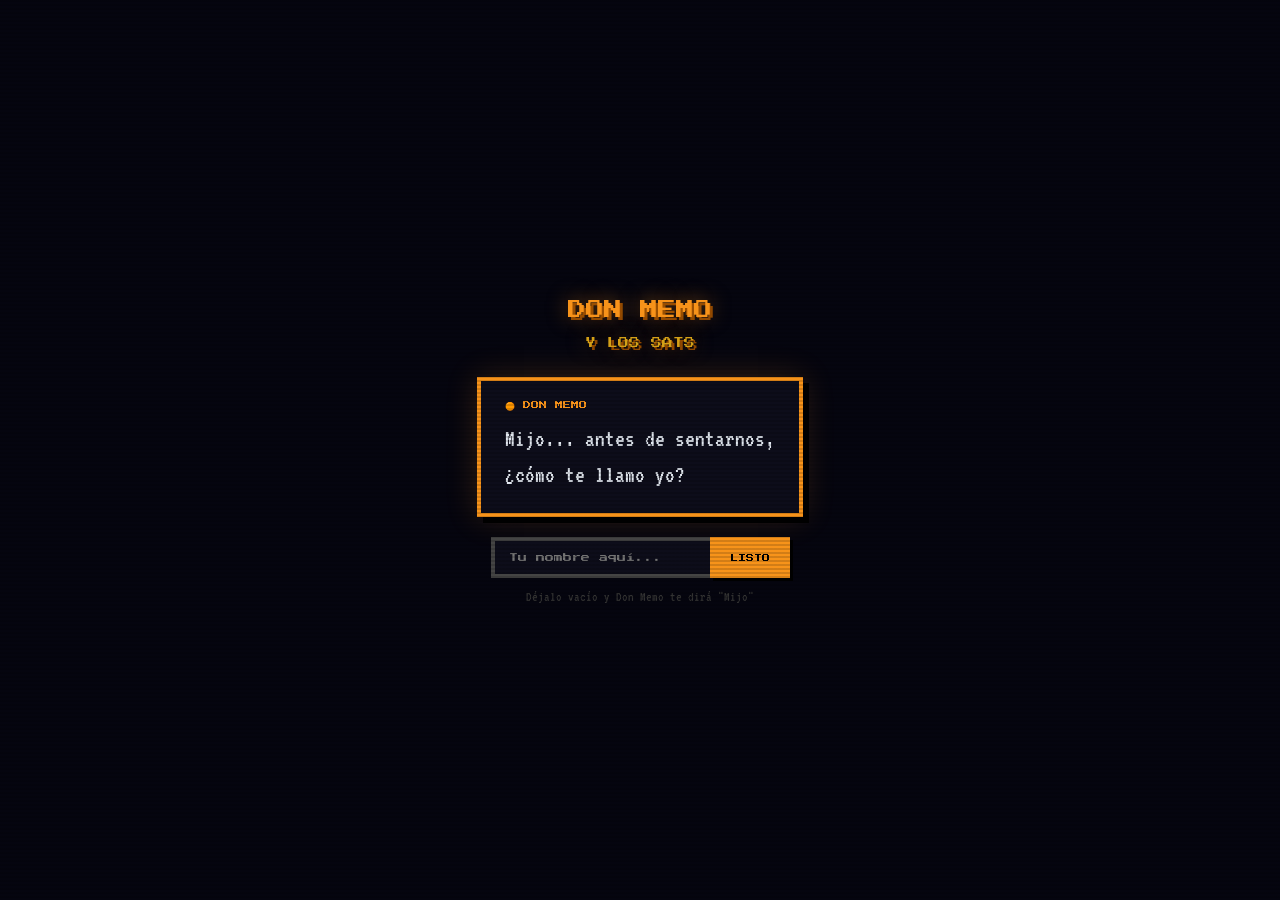
==== curso.html @ dd97af15 "se agrega el apartado del curso" ====
<!DOCTYPE html>
<html lang="es">
<head>
<meta charset="UTF-8"/>
<meta name="viewport" content="width=device-width, initial-scale=1.0"/>
<title>Don Memo y los Sats — El Curso</title>
<link href="https://fonts.googleapis.com/css2?family=Press+Start+2P&family=VT323&display=swap" rel="stylesheet"/>
<style>
/* ══════════════════════════════════════
   RESET & BASE
══════════════════════════════════════ */
*,*::before,*::after{margin:0;padding:0;box-sizing:border-box;border-radius:0!important;}
:root{
  --btc:#F7931A;--gold:#D4A017;--dark:#1A1A2E;--darker:#0D0D1A;
  --darkest:#05050F;--green:#16A085;--red:#C0392B;--blue:#2980B9;--pw:264px;
}
html,body{height:100%;overflow:hidden;}
body{background:var(--darker);color:#e2e8f0;font-family:'VT323',monospace;display:flex;flex-direction:column;}
body::after{content:'';position:fixed;inset:0;pointer-events:none;z-index:9998;
  background:repeating-linear-gradient(0deg,transparent,transparent 2px,rgba(0,0,0,0.07) 2px,rgba(0,0,0,0.07) 4px);}
.px{font-family:'Press Start 2P',monospace;}
::-webkit-scrollbar{width:4px;height:4px;}
::-webkit-scrollbar-track{background:#0D0D1A;}
::-webkit-scrollbar-thumb{background:var(--btc);}

/* ══════════════════════════════════════
   NAVBAR
══════════════════════════════════════ */
#nav{
  height:44px;min-height:44px;flex-shrink:0;background:var(--darkest);
  border-bottom:4px solid #000;display:flex;align-items:center;
  justify-content:space-between;padding:0 16px;z-index:100;
}
#nav a{color:#aaa;text-decoration:none;display:flex;align-items:center;gap:8px;}
#nav a:hover{color:var(--btc);}

/* ══════════════════════════════════════
   MAIN 3-COL
══════════════════════════════════════ */
#main{flex:1;display:flex;overflow:hidden;min-height:0;transition:filter .3s;}
body.exam-open #main,body.exam-open #nav{
  filter:blur(4px) brightness(0.35) saturate(0.4);pointer-events:none;
}

/* ══════════════════════════════════════
   SIDE PANELS
══════════════════════════════════════ */
.panel{width:var(--pw);min-width:var(--pw);background:var(--dark);
  display:flex;flex-direction:column;overflow:hidden;flex-shrink:0;}
#pl{border-right:4px solid #000;}
#pr{border-left:4px solid #000;}
.ph{padding:10px 14px;border-bottom:4px solid #000;flex-shrink:0;}

/* ══════════════════════════════════════
   TABS (left panel)
══════════════════════════════════════ */
.tabs{display:grid;grid-template-columns:1fr 1fr 1fr 1fr;flex-shrink:0;}
.tab{padding:8px 2px;text-align:center;cursor:pointer;font-family:'Press Start 2P',monospace;
  font-size:7px;border-bottom:4px solid #000;border-right:4px solid #000;
  color:#555;background:var(--dark);transition:all .1s;
  display:flex;flex-direction:column;align-items:center;gap:3px;}
.tab:last-child{border-right:none;}
.tab.on{color:var(--btc);border-bottom-color:var(--btc);background:#0f0f20;}
.tab:hover:not(.on){color:#aaa;background:rgba(255,255,255,0.02);}
.tab .ti{font-size:14px;}
.tc{display:none;flex:1;flex-direction:column;overflow:hidden;}
.tc.on{display:flex;}

/* ══════════════════════════════════════
   DATA CARDS
══════════════════════════════════════ */
.cards-list{flex:1;overflow-y:auto;padding:10px;display:flex;flex-direction:column;gap:8px;}
.dc{background:var(--darker);border-left:4px solid var(--btc);padding:10px 12px;
  position:relative;cursor:pointer;transition:all .15s;
  border-bottom:1px solid rgba(247,147,26,0.15);}
.dc:hover{background:rgba(247,147,26,0.05);}
.dc.red{border-left-color:var(--red);}
.dc.blue{border-left-color:var(--blue);}
.dc.green{border-left-color:var(--green);}
.dc-badge{display:inline-block;background:var(--red);color:#fff;
  font-family:'Press Start 2P',monospace;font-size:6px;padding:2px 5px;
  border:2px solid #000;margin-bottom:6px;animation:blink 1.5s ease-in-out infinite;}
@keyframes blink{0%,100%{opacity:1}50%{opacity:.4}}
.dc p{font-size:17px;color:#fff;line-height:1.4;}
.dc .dc-meta{font-size:12px;color:#555;margin-top:4px;}
.dc .dc-more{font-family:'Press Start 2P',monospace;font-size:7px;color:var(--btc);margin-top:6px;display:inline-block;}
.dc-expand{display:none;margin-top:10px;border-top:1px solid rgba(255,255,255,0.08);padding-top:10px;}
.dc-expand.on{display:block;}
.dc-expand p{font-size:16px;color:#ccc;line-height:1.5;}
.dc-expand .dc-src{font-size:12px;color:#555;margin-top:6px;}
.pbar-wrap{margin-top:10px;display:flex;flex-direction:column;gap:5px;}
.pbar-row{display:flex;align-items:center;gap:6px;}
.pbar-lbl{font-family:'Press Start 2P',monospace;font-size:6px;width:52px;}
.pbar-track{flex:1;height:10px;background:#111;border:1px solid #333;}
.pbar-fill{height:100%;transition:width .6s;}
.pbar-val{font-family:'Press Start 2P',monospace;font-size:6px;width:28px;text-align:right;}
.empty{flex:1;display:flex;flex-direction:column;align-items:center;justify-content:center;
  gap:10px;padding:20px;text-align:center;color:#444;}
.empty .ei{font-size:28px;opacity:.4;}
.empty p{font-family:'Press Start 2P',monospace;font-size:7px;line-height:2;}

/* ══════════════════════════════════════
   NOTES TAB
══════════════════════════════════════ */
.notes-wrap{flex:1;display:flex;flex-direction:column;padding:10px;gap:8px;overflow:hidden;}
.ntarea{font-family:'VT323',monospace;font-size:17px;background:var(--darker);
  border:2px solid #333;color:#fff;padding:8px;resize:none;height:88px;outline:none;}
.ntarea:focus{border-color:var(--btc);}
.ntarea::placeholder{color:#333;}
.nt-meta{display:flex;justify-content:space-between;align-items:center;}
.nt-cc{font-size:13px;color:#555;}
.btn-save{font-family:'Press Start 2P',monospace;font-size:7px;background:var(--btc);
  color:#000;border:none;padding:6px 10px;cursor:pointer;box-shadow:2px 2px 0 #000;transition:all .1s;}
.btn-save:hover{transform:translate(1px,1px);box-shadow:1px 1px 0 #000;}
.btn-save.saved{background:var(--green);}
.nt-divider{font-family:'Press Start 2P',monospace;font-size:7px;color:#444;text-align:center;}
.nt-list{flex:1;overflow-y:auto;display:flex;flex-direction:column;gap:6px;}
.nt-item{background:var(--darker);border-left:2px solid var(--btc);
  padding:8px 28px 8px 10px;position:relative;animation:slideIn .3s ease;}
@keyframes slideIn{from{opacity:0;transform:translateY(-6px)}to{opacity:1;transform:translateY(0)}}
.nt-item p{font-size:16px;color:#ddd;line-height:1.4;}
.nt-item .ntm{font-size:12px;color:#555;margin-top:3px;}
.nt-del{position:absolute;top:6px;right:8px;background:none;border:none;color:#444;cursor:pointer;font-size:13px;}
.nt-del:hover{color:var(--red);}

/* ══════════════════════════════════════
   GLOSSARY TAB
══════════════════════════════════════ */
.glo-wrap{flex:1;display:flex;flex-direction:column;overflow:hidden;}
.glo-search-wrap{padding:8px 10px;border-bottom:2px solid #111;flex-shrink:0;}
.glo-search{font-family:'Press Start 2P',monospace;font-size:8px;background:var(--darker);
  border:2px solid #333;color:#fff;padding:7px 10px;width:100%;outline:none;}
.glo-search:focus{border-color:var(--btc);}
.glo-count{font-size:12px;color:#555;padding:4px 10px;flex-shrink:0;}
.glo-list{flex:1;overflow-y:auto;}
.glo-item{border-bottom:2px solid #111;}
.glo-hdr{display:flex;align-items:center;justify-content:space-between;
  padding:10px 12px;cursor:pointer;transition:background .1s;}
.glo-hdr:hover{background:rgba(255,255,255,0.03);}
.glo-hdr.on{background:rgba(247,147,26,0.06);}
.glo-dot{width:8px;height:8px;margin-right:8px;flex-shrink:0;}
.glo-term{font-family:'Press Start 2P',monospace;font-size:8px;flex:1;}
.glo-arrow{font-family:'Press Start 2P',monospace;font-size:8px;color:var(--btc);transition:transform .2s;}
.glo-hdr.on .glo-arrow{transform:rotate(180deg);}
.glo-body{display:none;padding:10px 12px 14px;background:rgba(0,0,0,0.2);}
.glo-body.on{display:block;}
.glo-def{font-size:17px;color:#ddd;line-height:1.5;}
.glo-eg{font-size:15px;color:#888;margin-top:6px;}
.glo-eg::before{content:'🇲🇽 ';}
.glo-tags{display:flex;flex-wrap:wrap;gap:5px;margin-top:8px;}
.glo-tag{font-family:'Press Start 2P',monospace;font-size:6px;border:1px solid var(--btc);
  color:var(--btc);padding:3px 6px;cursor:pointer;transition:all .1s;}
.glo-tag:hover{background:var(--btc);color:#000;}

/* ══════════════════════════════════════
   BADGES TAB
══════════════════════════════════════ */
.log-wrap{flex:1;overflow-y:auto;padding:10px;}
.log-grid{display:grid;grid-template-columns:1fr 1fr;gap:8px;}
.log-card{background:var(--darker);border:2px solid #333;padding:12px 8px;
  text-align:center;display:flex;flex-direction:column;align-items:center;gap:6px;}
.log-card.unlock{border-color:var(--btc);background:rgba(247,147,26,0.06);}
.log-card.lock{filter:grayscale(1);opacity:.4;}
.log-icon{font-size:24px;}
.log-name{font-family:'Press Start 2P',monospace;font-size:6px;color:var(--btc);line-height:1.6;}
.log-card.lock .log-name{color:#555;}
.log-desc{font-size:13px;color:#888;line-height:1.4;}
.log-prog-text{font-size:13px;color:#666;margin-top:10px;text-align:center;}
.log-prog-bar{height:6px;background:#111;margin-top:6px;border:1px solid #333;}
.log-prog-fill{height:100%;background:var(--btc);}

/* ══════════════════════════════════════
   CENTER COLUMN
══════════════════════════════════════ */
#center{flex:1;display:flex;flex-direction:column;align-items:center;
  padding:12px;gap:8px;overflow:hidden;min-width:0;}
.prog-row{width:100%;max-width:740px;flex-shrink:0;display:flex;align-items:center;gap:10px;}
.prog-ch{font-family:'Press Start 2P',monospace;font-size:8px;color:#777;white-space:nowrap;}
.prog-bar-wrap{flex:1;height:14px;background:#000;border:3px solid #000;
  box-shadow:0 0 0 1px rgba(255,255,255,0.06);}
.prog-fill{height:100%;background:var(--btc);
  box-shadow:inset 0 3px 0 rgba(255,255,255,0.25);transition:width .5s;}
.prog-pct{font-family:'Press Start 2P',monospace;font-size:8px;color:var(--btc);white-space:nowrap;}
.prog-time{font-family:'Press Start 2P',monospace;font-size:7px;color:#555;white-space:nowrap;}

/* Game frame */
#gframe{width:100%;max-width:740px;flex:1;background:#000;border:4px solid #000;
  box-shadow:6px 6px 0 #000;position:relative;overflow:hidden;min-height:0;}
#gbg{position:absolute;inset:0;
  background:linear-gradient(rgba(0,0,0,0.15),rgba(0,0,0,0.15)),
  url('https://lh3.googleusercontent.com/aida-public/[base64]')
  center/cover no-repeat;}

/* BTC ticker inside game */
#gticker{position:absolute;top:0;left:0;right:0;background:rgba(0,0,0,0.92);
  border-bottom:3px solid var(--btc);padding:4px 12px;
  display:flex;align-items:center;gap:8px;z-index:10;font-size:13px;}
.tdot{width:5px;height:5px;background:var(--green);animation:pulse 1s ease-in-out infinite;}
@keyframes pulse{0%,100%{opacity:1}50%{opacity:.3}}

/* Choice buttons */
#cbox{position:absolute;bottom:112px;left:10px;right:10px;
  display:none;flex-direction:column;gap:5px;z-index:22;}
.copt{font-family:'Press Start 2P',monospace;font-size:7px;
  background:rgba(4,4,20,.97);border:2px solid #444;color:#888;
  padding:9px 12px;cursor:pointer;text-align:left;
  box-shadow:3px 3px 0 #000;transition:all .1s;}
.copt:hover{border-color:var(--btc);color:var(--btc);background:rgba(247,147,26,.07);transform:translateX(4px);}

/* Dialog box */
#dlg{position:absolute;bottom:0;left:0;right:0;
  background:rgba(4,4,20,.97);border-top:4px solid #fff;
  box-shadow:0 0 0 4px #000;padding:14px 16px 10px;z-index:20;cursor:pointer;}
#spk{position:absolute;top:-18px;left:14px;font-family:'Press Start 2P',monospace;
  font-size:8px;background:#fff;color:#000;padding:4px 10px;border:3px solid #000;}
#dtxt{font-size:21px;color:#fff;line-height:1.45;min-height:50px;}
.cur{display:inline-block;width:10px;height:13px;background:var(--btc);
  margin-left:3px;animation:curblink .8s step-end infinite;vertical-align:middle;}
@keyframes curblink{0%,100%{opacity:1}50%{opacity:0}}
#dhint{position:absolute;bottom:8px;right:12px;font-size:12px;color:#444;
  animation:hint 2s ease-in-out infinite;}
@keyframes hint{0%,100%{opacity:.4}50%{opacity:1}}

/* Nav controls */
.nav-ctrl{width:100%;max-width:740px;flex-shrink:0;
  display:flex;align-items:center;justify-content:center;gap:20px;}
.nb{font-family:'Press Start 2P',monospace;font-size:8px;background:none;border:none;
  cursor:pointer;color:#555;transition:color .15s;padding:4px;}
.nb:hover{color:var(--btc);}
.nb.primary{color:var(--btc);}
.dots{display:flex;gap:6px;align-items:center;}
.dot{width:9px;height:9px;background:#222;transition:background .2s;flex-shrink:0;}
.dot.a{background:var(--btc);}
.dot.d{background:var(--green);}

/* ══════════════════════════════════════
   RIGHT PANEL — POLAROIDS
══════════════════════════════════════ */
.pol-scroll{flex:1;overflow-y:auto;padding:16px 12px;
  display:flex;flex-direction:column;align-items:center;gap:16px;}
.pol{width:168px;background:#f5f0e8;padding:8px 8px 24px;position:relative;
  transition:transform .25s,box-shadow .25s;flex-shrink:0;}
.pol-img{width:100%;aspect-ratio:1/1;overflow:hidden;position:relative;
  display:flex;align-items:center;justify-content:center;}
.pol-scene-css{width:100%;height:100%;display:flex;align-items:center;justify-content:center;font-size:36px;}
.pol-caption{font-family:'Press Start 2P',monospace;font-size:7px;
  text-align:center;margin-top:8px;color:#333;line-height:1.6;}
.pol-badge{position:absolute;top:4px;right:4px;font-family:'Press Start 2P',monospace;
  font-size:6px;padding:3px 6px;border:2px solid #000;}
.pol-badge.cur{background:var(--btc);color:#000;animation:blink 1.5s ease-in-out infinite;}
.pol-badge.done{background:var(--green);color:#fff;}
.pol.locked{filter:grayscale(1);opacity:.45;cursor:not-allowed;}
.pol.locked .pol-img::after{content:'🔒';position:absolute;inset:0;
  display:flex;align-items:center;justify-content:center;font-size:28px;background:rgba(0,0,0,0.5);}
.pol.current{box-shadow:0 0 0 3px var(--btc),0 0 20px rgba(247,147,26,.4),4px 4px 0 #000;}
.pol.done{filter:saturate(.75);cursor:pointer;box-shadow:3px 3px 0 #000;}
.pol.done:hover,.pol.current:hover{transform:rotate(0deg) translateY(-4px)!important;}
.pol:nth-child(1){transform:rotate(-2deg);}
.pol:nth-child(2){transform:rotate(2.5deg);}
.pol:nth-child(3){transform:rotate(-1deg);}
.pol:nth-child(4){transform:rotate(1.5deg);}
.pol:nth-child(5){transform:rotate(-2.5deg);}
.pol:nth-child(6){transform:rotate(1deg);}
.pr-summary{border-top:4px solid #000;padding:10px 12px;flex-shrink:0;}
.pr-txt{font-size:15px;color:#888;margin-bottom:6px;}
.pr-bar{height:6px;background:#111;border:1px solid #333;}
.pr-fill{height:100%;background:var(--btc);transition:width .5s;}
.pr-donut{display:flex;align-items:center;gap:10px;margin-top:8px;}

/* ══════════════════════════════════════
   MOBILE
══════════════════════════════════════ */
#mob-tabs{display:none;height:52px;background:var(--darkest);border-top:4px solid #000;flex-shrink:0;}
.mob-tab{flex:1;display:flex;flex-direction:column;align-items:center;justify-content:center;
  gap:2px;cursor:pointer;font-family:'Press Start 2P',monospace;font-size:6px;color:#555;}
.mob-tab.on{color:var(--btc);}
.mob-tab .mti{font-size:18px;}
#drawer{display:none;position:fixed;bottom:52px;left:0;right:0;height:50vh;
  background:var(--dark);border-top:4px solid var(--btc);z-index:200;
  flex-direction:column;overflow:hidden;box-shadow:0 -6px 20px rgba(0,0,0,0.5);}
#drawer.open{display:flex;}
.drawer-handle{width:40px;height:4px;background:#555;margin:8px auto;flex-shrink:0;}
#mob-fab-l{display:none;position:fixed;bottom:70px;left:12px;width:44px;height:44px;
  background:var(--btc);border:3px solid #000;align-items:center;justify-content:center;
  cursor:pointer;box-shadow:3px 3px 0 #000;z-index:150;font-size:18px;}
@media(max-width:1100px){#pl{display:none;}#mob-fab-l{display:flex;}}
@media(max-width:768px){#pr{display:none;}#mob-tabs{display:flex;}#mob-fab-l{display:none!important;}#center{padding:6px;gap:6px;}}
@media(min-width:1101px){#mob-fab-l{display:none!important;}#drawer{display:none!important;}}

/* ══════════════════════════════════════
   EXAM MODAL BACKDROP
══════════════════════════════════════ */
#examBackdrop{
  display:none;position:fixed;inset:0;z-index:500;
  background:rgba(5,5,15,0.9);
  align-items:center;justify-content:center;
}
#examBackdrop.open{display:flex;}

/* ══════════════════════════════════════
   EXAM MODAL
══════════════════════════════════════ */
#examModal{
  position:relative;width:640px;max-width:calc(100vw - 24px);
  max-height:90vh;overflow-y:auto;background:var(--dark);
  border:4px solid var(--btc);
  box-shadow:8px 8px 0 #000,0 0 40px rgba(247,147,26,0.3);
  z-index:10;display:flex;flex-direction:column;
  animation:modalPop .28s ease-out;
}
@keyframes modalPop{from{transform:scale(0.85);opacity:0;}to{transform:scale(1);opacity:1;}}
@keyframes shake{0%{transform:translateX(0)}20%{transform:translateX(-7px)}40%{transform:translateX(7px)}60%{transform:translateX(-4px)}80%{transform:translateX(4px)}100%{transform:translateX(0)}}
.shaking{animation:shake .4s ease;}

/* Scanline overlay inside backdrop */
#examBackdrop::before{
  content:'';position:absolute;inset:0;pointer-events:none;z-index:1;
  background:repeating-linear-gradient(0deg,transparent,transparent 2px,rgba(0,0,0,0.12) 2px,rgba(0,0,0,0.12) 4px);
}

/* Modal header */
#examHeader{
  background:var(--darkest);border-bottom:4px solid #000;
  padding:12px 18px;display:flex;align-items:center;
  justify-content:space-between;flex-shrink:0;
}
.exam-title-col{display:flex;flex-direction:column;gap:5px;}
.exam-lives{display:flex;gap:6px;align-items:center;}
.heart{font-size:17px;transition:all .4s;filter:drop-shadow(0 2px 0 rgba(0,0,0,0.8));}
.heart.lost{filter:grayscale(1);opacity:.25;transform:scale(0.8);}
.btn-skip{font-family:'Press Start 2P',monospace;font-size:7px;color:#444;
  background:none;border:none;cursor:pointer;transition:color .15s;}
.btn-skip:hover{color:#888;}

/* Progress bar */
#examProg{height:8px;background:#000;border-bottom:2px solid #111;flex-shrink:0;}
#examProgFill{height:100%;background:var(--btc);transition:width .4s;}

/* Question zone */
#examBody{padding:20px 20px 0;flex-shrink:0;}

/* Don Memo hint */
.exam-hint{display:flex;align-items:center;gap:14px;
  background:rgba(0,0,0,0.4);border-left:4px solid var(--btc);
  padding:10px 14px;margin-bottom:18px;}
#hintCanvas{width:40px;height:50px;flex-shrink:0;image-rendering:pixelated;}
.hint-txt{font-size:19px;color:#bbb;line-height:1.4;font-style:italic;}

/* Question */
.q-badge{display:inline-block;background:rgba(247,147,26,0.15);
  border:1px solid rgba(247,147,26,0.35);font-family:'Press Start 2P',monospace;
  font-size:7px;color:var(--btc);padding:3px 8px;margin-bottom:10px;}
#qText{font-size:25px;color:#fff;line-height:1.4;margin-bottom:18px;}
#qText .hi{color:var(--btc);}

/* Answer buttons */
#answersWrap{display:flex;flex-direction:column;gap:8px;padding-bottom:16px;}
.ans-btn{display:flex;align-items:center;justify-content:space-between;
  padding:12px 14px;background:var(--darker);border:2px solid #2a2a3a;
  cursor:pointer;transition:all .1s;text-align:left;width:100%;}
.ans-btn:hover:not([disabled]){border-color:var(--btc);background:rgba(247,147,26,0.05);transform:translateX(3px);}
.ans-btn:hover:not([disabled]) .ans-letter{background:var(--btc);color:#000;}
.ans-left{display:flex;align-items:center;gap:14px;}
.ans-letter{width:30px;height:30px;background:#111;border:1px solid #333;
  font-family:'Press Start 2P',monospace;font-size:8px;color:var(--btc);
  display:flex;align-items:center;justify-content:center;flex-shrink:0;transition:all .1s;}
.ans-text{font-size:21px;color:#fff;}
.ans-icon{font-size:16px;flex-shrink:0;}

/* Answer states */
.ans-btn.correct{border-color:var(--green);background:rgba(22,160,133,0.12);}
.ans-btn.correct .ans-letter{background:var(--green);color:#fff;border-color:var(--green);}
.ans-btn.correct .ans-text{color:var(--green);}
.ans-btn.correct .ans-icon::after{content:'✓';color:var(--green);}
.ans-btn.wrong{border-color:var(--red);background:rgba(192,57,43,0.12);}
.ans-btn.wrong .ans-letter{background:var(--red);color:#fff;border-color:var(--red);}
.ans-btn.wrong .ans-text{color:var(--red);}
.ans-btn.wrong .ans-icon::after{content:'✗';color:var(--red);}
.ans-btn.dim{opacity:.28;pointer-events:none;}
.ans-btn[disabled]{cursor:not-allowed;}

/* ══════════════════════════════════════
   FEEDBACK STRIP
══════════════════════════════════════ */
#examFeedback{
  display:none;padding:14px 18px;border-top:3px solid var(--green);
  background:rgba(22,160,133,0.12);
  flex-shrink:0;
}
#examFeedback.wrong-fb{border-top-color:var(--red);background:rgba(192,57,43,0.08);}
#examFeedback.show{
  display:flex;align-items:center;justify-content:space-between;
  gap:12px;flex-wrap:wrap;
  animation:fbSlide .22s ease;
}
@keyframes fbSlide{from{opacity:0;transform:translateY(8px)}to{opacity:1;transform:translateY(0)}}
.fb-left{flex:1;}
.fb-title{font-family:'Press Start 2P',monospace;font-size:10px;margin-bottom:6px;}
.fb-title.ok{color:var(--green);}
.fb-title.bad{color:var(--red);}
.fb-exp{font-size:18px;color:#ccc;line-height:1.4;}
.fb-right{display:flex;align-items:center;gap:10px;flex-shrink:0;}
.fb-sats{background:rgba(212,160,23,0.15);border:2px solid rgba(212,160,23,0.5);
  padding:5px 12px;font-family:'Press Start 2P',monospace;font-size:9px;color:var(--gold);}
.fb-life{background:rgba(192,57,43,0.15);border:2px solid rgba(192,57,43,0.5);
  padding:5px 12px;font-family:'Press Start 2P',monospace;font-size:9px;color:var(--red);}
.btn-cont{font-family:'Press Start 2P',monospace;font-size:8px;background:var(--btc);
  color:#000;border:none;padding:11px 18px;cursor:pointer;
  box-shadow:4px 4px 0 #000;transition:all .1s;white-space:nowrap;}
.btn-cont:hover{transform:translate(2px,2px);box-shadow:2px 2px 0 #000;}
.btn-cont:active{transform:translate(4px,4px);box-shadow:none;}

/* ══════════════════════════════════════
   RESULTS SCREEN
══════════════════════════════════════ */
#examResults{display:none;padding:24px 20px;flex-shrink:0;}
#examResults.show{display:block;}
.res-score{text-align:center;margin-bottom:18px;}
.res-icons{display:flex;justify-content:center;gap:6px;margin:12px 0;}
.res-icon{width:24px;height:24px;display:flex;align-items:center;
  justify-content:center;font-size:11px;font-weight:bold;}
.res-icon.ok{background:var(--green);color:#fff;}
.res-icon.bad{background:var(--red);color:#fff;}
.res-stats{display:grid;grid-template-columns:1fr 1fr 1fr;border:2px solid #222;margin:14px 0;}
.res-stat{padding:10px 6px;text-align:center;border-right:1px solid #222;}
.res-stat:last-child{border-right:none;}
.res-stat-lbl{font-family:'Press Start 2P',monospace;font-size:6px;color:#555;margin-bottom:4px;}
.res-stat-val{font-size:20px;color:#fff;}
.res-msg{text-align:center;margin:14px 0;}
.res-badge-wrap{display:flex;justify-content:center;margin:14px 0;}
.res-badge{width:200px;padding:20px;text-align:center;
  border:3px solid var(--btc);background:rgba(247,147,26,0.07);
  box-shadow:0 0 20px rgba(247,147,26,0.25);
  animation:badgePop .5s ease .3s both;}
@keyframes badgePop{from{transform:scale(0);opacity:0}60%{transform:scale(1.1)}to{transform:scale(1);opacity:1}}
.res-badge.locked{filter:grayscale(1);opacity:.5;box-shadow:none;border-color:#333;animation:none;}
.res-badge-icon{font-size:42px;margin-bottom:8px;}
.res-badge-lbl{font-family:'Press Start 2P',monospace;font-size:7px;color:#888;margin-bottom:4px;}
.res-badge-name{font-family:'Press Start 2P',monospace;font-size:9px;color:var(--btc);margin-bottom:6px;line-height:1.6;}
.res-badge.locked .res-badge-name{color:#555;}
.res-badge-desc{font-size:15px;color:#888;}
.res-actions{display:flex;justify-content:center;gap:12px;margin:14px 0;flex-wrap:wrap;}
.btn-rp{font-family:'Press Start 2P',monospace;font-size:8px;background:var(--btc);
  color:#000;border:none;padding:12px 20px;cursor:pointer;
  box-shadow:4px 4px 0 #000;transition:all .1s;}
.btn-rp:hover{transform:translate(2px,2px);box-shadow:2px 2px 0 #000;}
.btn-rs{font-family:'Press Start 2P',monospace;font-size:7px;background:transparent;
  border:2px solid #444;color:#888;padding:10px 16px;cursor:pointer;transition:all .1s;}
.btn-rs:hover{border-color:var(--btc);color:var(--btc);}
.res-rev-toggle{text-align:center;margin-top:6px;}
.btn-rev{font-family:'Press Start 2P',monospace;font-size:7px;color:#444;
  background:none;border:none;cursor:pointer;transition:color .15s;}
.btn-rev:hover{color:#888;}
.res-review{display:none;margin-top:12px;border-top:2px solid #111;padding-top:12px;}
.res-review.open{display:block;}
.rri{display:flex;gap:10px;padding:8px 0;border-bottom:1px solid #111;align-items:flex-start;}
.rri-n{font-family:'Press Start 2P',monospace;font-size:7px;color:#666;white-space:nowrap;margin-top:3px;}
.rri-n.ok{color:var(--green);}
.rri-n.bad{color:var(--red);}
.rri-q{font-size:16px;color:#ccc;line-height:1.4;}
.rri-a{font-size:14px;margin-top:3px;}

/* ══════════════════════════════════════
   GAME OVER
══════════════════════════════════════ */
#gameOver{display:none;position:absolute;inset:0;background:rgba(5,5,15,0.97);
  z-index:20;flex-direction:column;align-items:center;
  justify-content:center;gap:16px;padding:32px;text-align:center;}
#gameOver.show{display:flex;}

/* ══════════════════════════════════════
   MOBILE MODAL
══════════════════════════════════════ */
@media(max-width:768px){
  #examModal{
    position:fixed;bottom:0;left:0;right:0;width:100%;max-width:100%;
    max-height:92vh;border-bottom:none;
    animation:modalSlide .3s ease-out;
  }
  @keyframes modalSlide{from{transform:translateY(100%);}to{transform:translateY(0);}}
}

/* ══ EJERCICIOS ══ */
#exOverlay{position:absolute;inset:0;background:rgba(5,5,15,.97);z-index:30;display:none;flex-direction:column;overflow-y:auto;}
#exOverlay.on{display:flex;}
.ex-wrap{padding:20px 18px;flex:1;}
.ex-head{font-family:'Press Start 2P',monospace;font-size:8px;color:var(--btc);margin-bottom:16px;display:flex;align-items:center;gap:10px;}
.ex-body{display:flex;flex-direction:column;gap:14px;}
.ex-section{background:var(--darker);border-left:4px solid var(--btc);padding:12px 14px;}
.ex-section.red{border-left-color:var(--red);}
.ex-section.green{border-left-color:var(--green);}
.ex-lbl{font-family:'Press Start 2P',monospace;font-size:6px;color:#555;margin-bottom:6px;}
.ex-big{font-family:'VT323',monospace;font-size:clamp(28px,5vw,38px);line-height:1;}
.ex-mxn{color:var(--btc);}
.ex-row{display:flex;align-items:center;gap:10px;flex-wrap:wrap;margin-bottom:8px;}
.ex-inp{font-family:'Press Start 2P',monospace;font-size:9px;background:var(--darkest);border:2px solid #333;color:#fff;padding:8px 10px;width:130px;outline:none;}
.ex-inp:focus{border-color:var(--btc);}
.ex-unit{font-size:16px;color:#666;font-family:'VT323',monospace;}
.ex-slider{-webkit-appearance:none;width:160px;height:6px;background:#222;outline:none;cursor:pointer;}
.ex-slider::-webkit-slider-thumb{-webkit-appearance:none;width:14px;height:14px;background:var(--btc);cursor:pointer;}
.ex-slider-val{font-family:'Press Start 2P',monospace;font-size:9px;color:var(--btc);min-width:34px;}
.ex-vs{display:grid;grid-template-columns:1fr 1fr;gap:8px;}
.ex-card{background:var(--darkest);border:2px solid #1a1a2e;padding:10px;}
.ex-card .ex-lbl{margin-bottom:4px;}
.ex-val{font-family:'VT323',monospace;font-size:clamp(22px,4vw,30px);line-height:1.1;}
.ex-val.good{color:var(--green);}
.ex-val.bad{color:var(--red);}
.ex-sub{font-family:'VT323',monospace;font-size:14px;color:#555;margin-top:2px;}
.ex-note{font-family:'VT323',monospace;font-size:15px;color:#444;margin-top:4px;}
.btn-done{font-family:'Press Start 2P',monospace;font-size:7px;background:var(--btc);color:#000;border:none;padding:10px 20px;cursor:pointer;box-shadow:3px 3px 0 #000;display:block;margin-top:14px;}
.btn-done:hover{transform:translate(1px,1px);box-shadow:2px 2px 0 #000;}

/* ══ TRIVIA RÁPIDA ══ */
/* triviaOverlay now inline fixed */

.tri-head{font-family:'Press Start 2P',monospace;font-size:8px;color:var(--btc);margin-bottom:16px;text-align:center;}
.tri-q{font-family:'VT323',monospace;font-size:clamp(20px,4vw,26px);color:#fff;margin-bottom:16px;text-align:center;line-height:1.4;}
.tri-opts{display:grid;grid-template-columns:1fr 1fr;gap:8px;width:100%;max-width:420px;margin-bottom:12px;}
.tri-btn{font-family:'Press Start 2P',monospace;font-size:7px;background:var(--dark);border:3px solid #222;color:#aaa;padding:10px 8px;cursor:pointer;text-align:left;line-height:1.5;width:100%;}
.tri-btn:hover{border-color:var(--btc);color:#fff;}
.tri-btn.correct{background:rgba(22,160,133,.2);border-color:var(--green);color:var(--green);}
.tri-btn.wrong{background:rgba(192,57,43,.2);border-color:var(--red);color:var(--red);}
.tri-fb{font-family:'VT323',monospace;font-size:18px;color:#aaa;text-align:center;min-height:40px;padding:4px 0;}
.tri-score{font-family:'Press Start 2P',monospace;font-size:7px;color:#555;text-align:center;}


/* ══ AUDIO PANEL ══ */
#audioPanel{position:absolute;top:40px;right:8px;z-index:50;background:var(--darkest);
  border:3px solid #333;padding:12px 14px;display:none;min-width:200px;box-shadow:4px 4px 0 #000;}
#audioPanel.on{display:block;}
#audioBtn{position:absolute;top:8px;right:8px;z-index:51;background:var(--darker);border:2px solid #333;
  color:#555;padding:4px 8px;cursor:pointer;font-family:'Press Start 2P',monospace;font-size:6px;
  transition:all .15s;}
#audioBtn:hover,#audioBtn.active{border-color:var(--btc);color:var(--btc);}
.au-row{display:flex;align-items:center;gap:10px;margin-bottom:8px;}
.au-lbl{font-family:'Press Start 2P',monospace;font-size:6px;color:#555;min-width:60px;}
.au-slider{-webkit-appearance:none;width:100px;height:4px;background:#222;outline:none;cursor:pointer;}
.au-slider::-webkit-slider-thumb{-webkit-appearance:none;width:12px;height:12px;background:var(--btc);cursor:pointer;}
.au-mute{font-family:'Press Start 2P',monospace;font-size:6px;background:transparent;border:2px solid #333;
  color:#555;padding:4px 8px;cursor:pointer;}
.au-mute:hover,.au-mute.on{border-color:var(--red);color:var(--red);}
.au-scene{font-family:'Press Start 2P',monospace;font-size:5px;color:#333;margin-top:4px;
  padding-top:6px;border-top:1px solid #1a1a2e;line-height:1.8;}
.au-scene span{color:#555;}


/* ══ SKIP BADGE ══ */
.skip-badge{position:absolute;top:52px;right:12px;z-index:35;background:rgba(247,147,26,.15);border:1px solid rgba(247,147,26,.3);color:var(--btc);font-family:'Press Start 2P',monospace;font-size:5px;padding:3px 6px;cursor:pointer;display:none;}
.skip-badge.vis{display:block;}
.skip-badge:hover{background:rgba(247,147,26,.3);}

/* ══ BTC TICKER ══ */
.tdot{width:6px;height:6px;background:var(--red);animation:tickerPulse 2s infinite;}
@keyframes tickerPulse{0%,100%{background:var(--red)}50%{background:var(--green)}}
#tP.flash{color:#fff!important;transition:none!important;}

</style>
</head>
<body>

<!-- ══ NAVBAR ══ -->
<nav id="nav">
  <a href="#">
    <span style="font-size:14px;">◀</span>
    <span class="px" style="font-size:8px;">DON MEMO Y LOS SATS</span>
  </a>
  <div class="px" style="font-size:8px;color:var(--btc);" id="navModLabel">INTRO — EL DINERO Y POR QUÉ FALLA</div>
  <div style="display:flex;align-items:center;gap:12px;">
    <div style="border:2px solid var(--btc);padding:4px 10px;background:rgba(247,147,26,0.08);display:flex;align-items:center;gap:6px;">
      <span style="font-size:12px;">₿</span>
      <span class="px" style="font-size:8px;color:var(--btc);" id="navP">---,---</span>
    </div>
    <span style="font-size:16px;cursor:pointer;color:#666;">⚙</span>
    <span style="font-size:16px;cursor:pointer;color:#666;" onclick="openExam(curExamCh())" title="Mini examen">✕</span>
  </div>
</nav>

<!-- ══ MAIN ══ -->


<!-- ══ TUTORIAL — PRIMERA VEZ ══ -->
<div id="tutorialScreen" style="position:fixed;inset:0;z-index:9998;background:rgba(5,5,15,.97);display:flex;flex-direction:column;align-items:center;justify-content:center;padding:16px;backdrop-filter:blur(4px);">

  <!-- Título -->
  <div style="text-align:center;margin-bottom:16px;">
    <div style="font-family:'Press Start 2P',monospace;font-size:clamp(7px,1.5vw,11px);color:var(--btc);margin-bottom:4px;">BIENVENIDO A</div>
    <div style="font-family:'Press Start 2P',monospace;font-size:clamp(9px,2vw,15px);color:#fff;">DON MEMO Y LOS SATS</div>
  </div>

  <!-- Carrusel -->
  <div style="width:100%;max-width:520px;position:relative;">

    <!-- Paso 1: Panel izquierdo -->
    <div class="tut-slide" id="tslide-0" style="display:block;">
      <div style="background:#0d0d1a;border:3px solid #222;border-top:3px solid var(--btc);padding:24px 20px;min-height:260px;">
        <div style="text-align:center;margin-bottom:12px;">
          <svg xmlns="http://www.w3.org/2000/svg" viewBox="0 0 24 24" width="36" height="36" fill="#F7931A"><path d="M5 2h11v1h2v1h1v16h-1v1h-2v1H5v-1H3V3h1V2h1zm1 2v15h9v-1h1V5h-1V4H6zm7 2H8v2h5V6zm0 4H8v2h5v-2zm-3 4H8v2h2v-2z"/></svg>
          <div style="font-family:'Press Start 2P',monospace;font-size:8px;color:var(--btc);margin-top:6px;">PANEL IZQUIERDO</div>
        </div>
        <div style="font-family:'VT323',monospace;font-size:clamp(17px,4vw,21px);color:#aaa;line-height:1.8;">
          <div style="margin-bottom:6px;"><svg xmlns="http://www.w3.org/2000/svg" viewBox="0 0 24 24" width="16" height="16" fill="#F7931A" style="vertical-align:middle;margin-right:6px;"><path d="M3 5h2v2H3V5zm4 0h14v2H7V5zm-4 6h2v2H3v-2zm4 0h14v2H7v-2zm-4 6h2v2H3v-2zm4 0h14v2H7v-2z"/></svg><b style="color:#fff">DATOS</b> — tarjetas con info real de Bitcoin</div>
          <div style="margin-bottom:6px;"><svg xmlns="http://www.w3.org/2000/svg" viewBox="0 0 24 24" width="16" height="16" fill="#F7931A" style="vertical-align:middle;margin-right:6px;"><path d="M9 3h8v1h1v7h-1v1h-3v5h-1v1H8v-1H7v-1H6v-2h1v-1h1v-1h3V5h-1V4H9V3zm2 2v6h-3v1H7v2h1v1h3v-1h1V5h-1zm4-1h-2v1h2V4z"/></svg><b style="color:#fff">NOTAS</b> — escribe lo que aprendas</div>
          <div style="margin-bottom:6px;"><svg xmlns="http://www.w3.org/2000/svg" viewBox="0 0 24 24" width="16" height="16" fill="#F7931A" style="vertical-align:middle;margin-right:6px;"><path d="M4 2h11v1h1v1h1v16h-1v1h-1v1H4v-1H3V3h1V2zm1 1v16h9v-1h1V4h-1V3H5zm8 2H7v1h6V5zm0 3H7v1h6V8zm-3 3H7v1h3v-1z"/></svg><b style="color:#fff">GLOSARIO</b> — 18 términos clave</div>
          <div><svg xmlns="http://www.w3.org/2000/svg" viewBox="0 0 24 24" width="16" height="16" fill="#F7931A" style="vertical-align:middle;margin-right:6px;"><path d="M7 3h10v1h1v1h1v4h-1v1h-1v1h-1v1h-1v1h-2v1h-1v1H8v-1H7v-1H6v-1H5V9H4V5h1V4h1V3h1zm0 2H5v3h1v1h1v1h2v1h2v-1h2v-1h1V8h1V5H7zm2 10h6v1H9v-1zm-1 2h8v1H8v-1z"/></svg><b style="color:#fff">LOGROS</b> — desbloquéalos al avanzar</div>
        </div>
      </div>
    </div>

    <!-- Paso 2: El juego -->
    <div class="tut-slide" id="tslide-1" style="display:none;">
      <div style="background:#0d0d1a;border:3px solid #222;border-top:3px solid var(--green);padding:24px 20px;min-height:260px;">
        <div style="text-align:center;margin-bottom:12px;">
          <svg xmlns="http://www.w3.org/2000/svg" viewBox="0 0 24 24" width="36" height="36" fill="#16A085"><path d="M3 8h18v1h1v6h-1v1H3v-1H2V9h1V8zm3 2v1H5v2h1v1h2v-1h1v-1h1v1h1v1h4v-1h1v-1h1v1h1v1h2v-1h1v-2h-1v-1h-1V9h-2v1h-1v1H9v-1H8V9H6v1H5zm1 1h2v2H7v-2zm10 0h2v2h-2v-2z"/></svg>
          <div style="font-family:'Press Start 2P',monospace;font-size:8px;color:var(--green);margin-top:6px;">EL JUEGO</div>
        </div>
        <div style="font-family:'VT323',monospace;font-size:clamp(17px,4vw,21px);color:#aaa;line-height:1.8;margin-bottom:14px;">
          <div style="margin-bottom:6px;"><svg xmlns="http://www.w3.org/2000/svg" viewBox="0 0 24 24" width="16" height="16" fill="#16A085" style="vertical-align:middle;margin-right:6px;"><path d="M6 3h10v1h1v1h1v14h-1v1H6v-1H5V5h1V4V3zm1 2v14h10V5H7zm2 2h6v2H9V7zm0 4h6v2H9v-2zm0 4h3v2H9v-2z"/></svg>Diálogos con <b style="color:#fff">Don Memo</b></div>
          <div style="margin-bottom:6px;"><svg xmlns="http://www.w3.org/2000/svg" viewBox="0 0 24 24" width="16" height="16" fill="#16A085" style="vertical-align:middle;margin-right:6px;"><path d="M4 4h2v6H4V4zm0 8h2v8H4v-8zm4-4h2v12H8V8zm0-4h2v2H8V4zm4 8h2v6h-2v-6zm0-8h2v6h-2V4zm4 4h2v10h-2V8zm0-4h2v2h-2V4z"/></svg><b style="color:#fff">Elige</b> respuestas con los botones</div>
          <div style="margin-bottom:6px;"><svg xmlns="http://www.w3.org/2000/svg" viewBox="0 0 24 24" width="16" height="16" fill="#16A085" style="vertical-align:middle;margin-right:6px;"><path d="M8 1h8v1h1v1h1v2h-1v1H7V5H6V3h1V2h1V1zm-1 6h10v1l1 1v5l-1 1v1H7v-1l-1-1V9l1-1V7zm1 2v6h8V9H8zm2 1h4v1h1v2h-1v1h-4v-1H9v-2h1v-1zm-1 8h6v1h1v3H6v-3h1v-1z"/></svg><b style="color:#fff">Ejercicios</b> interactivos en cada módulo</div>
          <div><svg xmlns="http://www.w3.org/2000/svg" viewBox="0 0 24 24" width="16" height="16" fill="#16A085" style="vertical-align:middle;margin-right:6px;"><path d="M12 2l1 3h3l-2 2 1 3-3-2-3 2 1-3-2-2h3z"/></svg><b style="color:#fff">Trivia + Examen</b> al final de cada módulo</div>
        </div>
        <!-- Controles -->
        <div style="font-family:'Press Start 2P',monospace;font-size:6px;color:#555;margin-bottom:8px;">CONTROLES:</div>
        <div style="display:flex;gap:8px;align-items:center;flex-wrap:wrap;">
          <svg width="30" height="25" viewBox="0 0 32 27" xmlns="http://www.w3.org/2000/svg"><rect x="1" y="1" width="30" height="24" fill="#1a1a2e"/><rect x="0" y="0" width="32" height="25" fill="none" stroke="#444" stroke-width="1"/><rect x="1" y="25" width="30" height="2" fill="#111"/><text x="16" y="17" text-anchor="middle" font-family="'Press Start 2P',monospace" font-size="9px" fill="#F7931A">SPC</text></svg>
          <svg width="30" height="25" viewBox="0 0 32 27" xmlns="http://www.w3.org/2000/svg"><rect x="1" y="1" width="30" height="24" fill="#1a1a2e"/><rect x="0" y="0" width="32" height="25" fill="none" stroke="#444" stroke-width="1"/><rect x="1" y="25" width="30" height="2" fill="#111"/><text x="16" y="17" text-anchor="middle" font-family="'Press Start 2P',monospace" font-size="10px" fill="#F7931A">↵</text></svg>
          <span style="font-family:'VT323',monospace;font-size:15px;color:#777;">avanzar</span>
          <svg width="26" height="22" viewBox="0 0 28 24" xmlns="http://www.w3.org/2000/svg"><rect x="1" y="1" width="26" height="21" fill="#1a1a2e"/><rect x="0" y="0" width="28" height="22" fill="none" stroke="#444" stroke-width="1"/><rect x="1" y="22" width="26" height="2" fill="#111"/><text x="14" y="16" text-anchor="middle" font-size="13px" fill="#F7931A">←</text></svg>
          <svg width="26" height="22" viewBox="0 0 28 24" xmlns="http://www.w3.org/2000/svg"><rect x="1" y="1" width="26" height="21" fill="#1a1a2e"/><rect x="0" y="0" width="28" height="22" fill="none" stroke="#444" stroke-width="1"/><rect x="1" y="22" width="26" height="2" fill="#111"/><text x="14" y="16" text-anchor="middle" font-size="13px" fill="#F7931A">→</text></svg>
          <span style="font-family:'VT323',monospace;font-size:15px;color:#777;">navegar</span>
        </div>
      </div>
    </div>

    <!-- Paso 3: Panel derecho + audio -->
    <div class="tut-slide" id="tslide-2" style="display:none;">
      <div style="background:#0d0d1a;border:3px solid #222;border-top:3px solid var(--gold);padding:24px 20px;min-height:260px;">
        <div style="text-align:center;margin-bottom:12px;">
          <svg xmlns="http://www.w3.org/2000/svg" viewBox="0 0 24 24" width="36" height="36" fill="#D4A017"><path d="M4 3h16v1h1v16h-1v1H4v-1H3V4h1V3zm2 2v14h12V5H6zm2 2h8v2H8V7zm0 4h8v2H8v-2zm0 4h5v2H8v-2z"/></svg>
          <div style="font-family:'Press Start 2P',monospace;font-size:8px;color:var(--gold);margin-top:6px;">PANEL DERECHO</div>
        </div>
        <div style="font-family:'VT323',monospace;font-size:clamp(17px,4vw,21px);color:#aaa;line-height:1.8;margin-bottom:14px;">
          <div style="margin-bottom:6px;"><svg xmlns="http://www.w3.org/2000/svg" viewBox="0 0 24 24" width="16" height="16" fill="#D4A017" style="vertical-align:middle;margin-right:6px;"><path d="M4 3h16v1h1v16h-1v1H4v-1H3V4h1V3zm2 2v14h12V5H6zm2 2h8v2H8V7zm0 4h8v2H8v-2zm0 4h5v2H8v-2z"/></svg><b style="color:#fff">6 CAPÍTULOS</b> — haz clic para saltar</div>
          <div style="margin-bottom:6px;"><span style="color:var(--green);margin-right:6px;">▶</span><span style="color:var(--green)">Verde</span> = completado</div>
          <div style="margin-bottom:14px;"><span style="color:#555;margin-right:6px;">▶</span><span style="color:#555">Gris</span> = por desbloquear</div>
        </div>
        <div style="border-top:1px solid #1a1a2e;padding-top:12px;display:flex;align-items:flex-start;gap:12px;">
          <svg xmlns="http://www.w3.org/2000/svg" viewBox="0 0 24 24" width="28" height="28" fill="#F7931A" style="flex-shrink:0;margin-top:2px;"><path d="M9 3h9v1h1v6h-1v1h-3v1h-1v5h-1v1H8v-1H7v-1H6v-2h1v-1h1v-1h3V5H9V4V3zm2 2v6H8v1H7v2h1v1h3v-1h1V5h-1zm4 0h-2v1h2V5z"/></svg>
          <div style="font-family:'VT323',monospace;font-size:clamp(16px,3.5vw,20px);color:#aaa;line-height:1.7;">
            <b style="color:#fff">AUDIO</b> — botón arriba derecha<br>
            Volumen · Silenciar<br>
            Música cambia por escena
          </div>
        </div>
      </div>
    </div>
  </div>

  <!-- Puntos de progreso -->
  <div style="display:flex;gap:10px;margin-top:14px;align-items:center;" id="tutDots">
    <div class="tut-dot active" id="tdot-0" onclick="goTutSlide(0)" style="width:10px;height:10px;background:var(--btc);cursor:pointer;"></div>
    <div class="tut-dot" id="tdot-1" onclick="goTutSlide(1)" style="width:10px;height:10px;background:#333;cursor:pointer;"></div>
    <div class="tut-dot" id="tdot-2" onclick="goTutSlide(2)" style="width:10px;height:10px;background:#333;cursor:pointer;"></div>
  </div>

  <!-- Navegación -->
  <div style="display:flex;gap:12px;margin-top:14px;align-items:center;width:100%;max-width:520px;justify-content:space-between;">
    <button id="tutPrevBtn" onclick="tutNav(-1)"
      style="font-family:'Press Start 2P',monospace;font-size:7px;background:#1a1a2e;color:#555;border:2px solid #333;padding:10px 16px;cursor:pointer;visibility:hidden;">
      ◀ ANTERIOR
    </button>
    <button id="tutNextBtn" onclick="tutNav(1)"
      style="font-family:'Press Start 2P',monospace;font-size:7px;background:var(--btc);color:#000;border:none;padding:10px 16px;cursor:pointer;box-shadow:3px 3px 0 #000;">
      SIGUIENTE ▶
    </button>
  </div>

</div>

<!-- ══ PANTALLA RPG — CREAR PERSONAJE ══ -->
<div id="rpgScreen" style="position:fixed;inset:0;z-index:9999;background:#05050F;display:flex;align-items:center;justify-content:center;flex-direction:column;">
  <!-- scanlines -->
  <div style="position:absolute;inset:0;pointer-events:none;background:repeating-linear-gradient(0deg,transparent,transparent 2px,rgba(0,0,0,0.15) 2px,rgba(0,0,0,0.15) 4px);z-index:1;"></div>
  <div style="position:relative;z-index:2;width:min(480px,92vw);text-align:center;">
    <!-- Logo / imagen del juego — reemplaza esta img con tu logo final -->
    <div style="margin:0 auto 24px;text-align:center;">
      <img id="rpgLogo" src="" alt=""
        style="max-width:340px;width:90%;display:none;image-rendering:pixelated;"
        onload="this.style.display='block';document.getElementById('rpgLogoFallback').style.display='none'"/>
      <!-- Fallback de texto mientras no hay imagen -->
      <div id="rpgLogoFallback" style="font-family:'Press Start 2P',monospace;color:var(--btc);font-size:clamp(12px,3vw,18px);text-shadow:0 0 20px rgba(247,147,26,.5),3px 3px 0 #8B4500;line-height:1.6;">
        DON MEMO<br><span style="font-size:.6em;color:var(--gold);">Y LOS SATS</span>
      </div>
    </div>

    </div>

    <!-- Dialog box RPG style -->
    <div style="background:#0D0D1A;border:4px solid #F7931A;box-shadow:6px 6px 0 #000,0 0 30px rgba(247,147,26,.2);padding:20px 24px;margin-bottom:20px;text-align:left;">
      <div style="font-family:'Press Start 2P',monospace;font-size:8px;color:#F7931A;margin-bottom:10px;display:flex;align-items:center;gap:8px;">
        🟠 DON MEMO
      </div>
      <div style="font-family:'VT323',monospace;font-size:clamp(18px,4vw,24px);color:#e2e8f0;line-height:1.5;" id="rpgGreet">
        Mijo... antes de sentarnos,<br>¿cómo te llamo yo?
      </div>
    </div>

    <!-- Input -->
    <div style="display:flex;gap:0;margin-bottom:12px;">
      <input id="rpgName" type="text" maxlength="18" placeholder="Tu nombre aquí..."
        style="flex:1;font-family:'Press Start 2P',monospace;font-size:9px;background:#0D0D1A;border:4px solid #444;border-right:none;color:#fff;padding:12px 14px;outline:none;"
        onfocus="this.style.borderColor='#F7931A'" onblur="this.style.borderColor='#444'"
        onkeydown="if(event.key==='Enter')beginCourse()"/>
      <button onclick="beginCourse()" style="font-family:'Press Start 2P',monospace;font-size:8px;background:#F7931A;color:#000;border:4px solid #F7931A;padding:12px 16px;cursor:pointer;box-shadow:3px 3px 0 #000;white-space:nowrap;" onmouseover="this.style.background='#D4A017'" onmouseout="this.style.background='#F7931A'">
        LISTO
      </button>
    </div>
    <div style="font-family:'VT323',monospace;font-size:14px;color:#333;">Déjalo vacío y Don Memo te dirá "Mijo"</div>
  </div>
</div>
<style>
@keyframes rpgFadeOut{from{opacity:1;transform:scale(1)}to{opacity:0;transform:scale(1.04)}}
</style>

<div id="main">

  <!-- LEFT PANEL -->
  <aside class="panel" id="pl">
    <div class="ph"><span class="px" style="font-size:8px;">📓 NOTAS DEL CURSO</span></div>
    <div class="tabs">
      <div class="tab on" id="t0" onclick="swTab(0)"><span class="ti">📊</span>DATOS</div>
      <div class="tab" id="t1" onclick="swTab(1)"><span class="ti">📝</span>NOTAS</div>
      <div class="tab" id="t2" onclick="swTab(2)"><span class="ti">📖</span>GLOSARIO</div>
      <div class="tab" id="t3" onclick="swTab(3)"><span class="ti">🏆</span>LOGROS</div>
    </div>
    <div class="tc on" id="tc0">
      <div class="empty" id="dcEmpty"><div class="ei">💡</div><p>Escucha a<br>Don Memo...<br><br>Los datos<br>aparecerán aquí</p></div>
      <div class="cards-list" id="dcList" style="display:none;"></div>
    </div>
    <div class="tc" id="tc1">
      <div class="notes-wrap">
        <textarea class="ntarea" id="nta" placeholder="Escribe lo que quieras recordar..." maxlength="200" oninput="updCC()"></textarea>
        <div class="nt-meta">
          <span class="nt-cc"><span id="cc">0</span>/200</span>
          <button class="btn-save" id="saveBtn" onclick="saveNote()">💾 GUARDAR</button>
        </div>
        <div class="nt-divider">── NOTAS GUARDADAS ──</div>
        <div class="nt-list" id="ntList"><div style="font-size:15px;color:#333;text-align:center;margin-top:8px;">Sin notas aún</div></div>
      </div>
    </div>
    <div class="tc" id="tc2">
      <div class="glo-wrap">
        <div class="glo-search-wrap"><input class="glo-search" type="text" placeholder="🔍 Buscar término..." id="gloSearch" oninput="filterGlo()"></div>
        <div class="glo-count" id="gloCount">18 términos</div>
        <div class="glo-list" id="gloList"></div>
      </div>
    </div>
    <div class="tc" id="tc3">
      <div class="log-wrap">
        <div class="log-grid" id="logGrid"></div>
        <div class="log-prog-text" id="logTxt">0 de 6 logros</div>
        <div class="log-prog-bar"><div class="log-prog-fill" id="logBar" style="width:0%"></div></div>
      </div>
    </div>
  </aside>

  <!-- CENTER -->
  <section id="center">
    <div class="prog-row">
      <span class="prog-ch">MÓD <span id="cpN">0</span>/5</span>
      <div class="prog-bar-wrap"><div class="prog-fill" id="pFill" style="width:0%"></div></div>
      <span class="prog-pct" id="pPct">0%</span>
      <span class="prog-time" id="pTime">⏱ ~90 MIN</span>
    </div>
    <div id="gframe">
      <div id="gbg"></div>
      <div id="gticker">
        <div class="tdot"></div>
        <span class="px" style="font-size:7px;color:var(--btc);">BTC/MXN</span>
        <span class="px" style="font-size:8px;color:var(--gold);" id="tP">---,---</span>
        <span style="font-size:13px;" id="tC"></span>
        <span style="font-size:13px;color:#555;" id="tS"></span>
      </div>

      <!-- ══ AUDIO ══ -->
      <button id="audioBtn" onclick="toggleAudioPanel()">VOL</button>
      <div id="audioPanel">
        <div class="au-lbl" style="margin-bottom:10px;color:var(--btc);">AUDIO</div>
        <div class="au-row">
          <span class="au-lbl">VOLUMEN</span>
          <input class="au-slider" id="volSlider" type="range" min="0" max="100" value="70"
            oninput="setVolume(this.value)"/>
          <span id="volVal" style="font-family:'Press Start 2P',monospace;font-size:6px;color:#555;">70</span>
        </div>
        <button class="au-mute" id="muteBtn" onclick="toggleMute()">SILENCIAR</button>
        <div class="au-scene">
          PISTAS POR ESCENA:<br>
          <span id="auCurrent">Sin pista activa</span><br>
          <!-- Slots para conectar tu audio -->
          <!-- Escena 0 (Intro): audio_intro.mp3 -->
          <!-- Escena 1 (Módulo 1): audio_mod1.mp3 -->
          <!-- Escena 2 (Módulo 2): audio_mod2.mp3 -->
          <!-- Escena 3 (Módulo 3): audio_mod3.mp3 -->
          <!-- Escena 4 (Módulo 4): audio_mod4.mp3 -->
          <!-- Escena 5 (Conclusión): audio_final.mp3 -->
        </div>
      </div>
      <!-- Audio elements — conecta tus archivos aquí -->
      <audio id="bgAudio" loop></audio>
      <!-- skip badge -->
      <div class="skip-badge" id="skipBadge" onclick="skipSeen()">⏭ SALTAR VISTO</div>

      <!-- ══ EJERCICIO OVERLAY ══ -->
      <div id="exOverlay">
        <div class="ex-wrap">
          <div class="ex-head">
            <span>⚡</span>
            <span id="exTitle">EJERCICIO INTERACTIVO</span>
          </div>
          <div class="ex-body" id="exBody"></div>
        </div>
      </div>

      <!-- trivia moved to body-level -->

      <div id="cbox">
        <div class="copt" id="c0" onclick="pick(0)"></div>
        <div class="copt" id="c1" onclick="pick(1)"></div>
        <div class="copt" id="c2" onclick="pick(2)"></div>
      </div>
      <div id="dlg" onclick="adv()">
        <div id="spk">DON MEMO</div>
        <div id="dtxt"></div>
        <div id="dhint">▼ toca para continuar</div>
      </div>
    </div>
    <div class="nav-ctrl">
      <button class="nb" onclick="goStart()">◀◀</button>
      <button class="nb" onclick="goBack()">◀ ATRÁS</button>
      <div class="dots" id="dotRow"></div>
      <button class="nb primary" onclick="adv()">SIGUIENTE ▶</button>
    </div>
  </section>

  <!-- RIGHT PANEL -->
  <aside class="panel" id="pr">
    <div class="ph"><span class="px" style="font-size:8px;">📸 LA HISTORIA</span></div>
    <div class="pol-scroll">
      <div class="pol current" id="pol0" onclick="jmpCh(0)">
        <div class="pol-img"><div class="pol-scene-css" style="background:linear-gradient(135deg,#7B5B3A,#5A8A3C,#F7931A);">🌳</div></div>
        <div class="pol-badge cur">EN CURSO ▶</div>
        <div class="pol-caption" style="color:var(--btc);">El Parque<br>Intro</div>
      </div>
      <div class="pol locked" id="pol1">
        <div class="pol-img"><div class="pol-scene-css" style="background:#111;">📓</div></div>
        <div class="pol-caption">¿Por qué Bitcoin?<br>Mód. 1</div>
      </div>
      <div class="pol locked" id="pol2">
        <div class="pol-img"><div class="pol-scene-css" style="background:#111;">⚡</div></div>
        <div class="pol-caption">Lo especial<br>Mód. 2</div>
      </div>
      <div class="pol locked" id="pol3">
        <div class="pol-img"><div class="pol-scene-css" style="background:#111;">🔗</div></div>
        <div class="pol-caption">Cómo funciona<br>Mód. 3</div>
      </div>
      <div class="pol locked" id="pol4">
        <div class="pol-img"><div class="pol-scene-css" style="background:#111;">🗺️</div></div>
        <div class="pol-caption">Bitcoin en MX<br>Mód. 4</div>
      </div>
      <div class="pol locked" id="pol5">
        <div class="pol-img"><div class="pol-scene-css" style="background:#111;">🏆</div></div>
        <div class="pol-caption">Tu Decisión<br>Final</div>
      </div>
    </div>
    <div class="pr-summary">
      <div class="pr-txt" id="prTxt">0 de 6 módulos completados</div>
      <div class="pr-bar"><div class="pr-fill" id="prFill" style="width:0%"></div></div>
      <div class="pr-donut">
        <svg width="50" height="50" viewBox="0 0 36 36">
          <circle cx="18" cy="18" r="15" fill="none" stroke="#111" stroke-width="4"/>
          <circle cx="18" cy="18" r="15" fill="none" stroke="var(--btc)" stroke-width="4"
            stroke-dasharray="94.2" stroke-dashoffset="94.2" id="donutC"
            style="transform:rotate(-90deg);transform-origin:18px 18px;transition:stroke-dashoffset .5s;"/>
        </svg>
        <div>
          <div class="px" style="font-size:12px;color:var(--btc);" id="donutPct">0%</div>
          <div style="font-size:13px;color:#666;" id="donutSub">0/61 diálogos</div>
        </div>
      </div>
    </div>
  </aside>
</div>

<!-- MOBILE FAB -->
<div id="mob-fab-l" onclick="openDrawer()">📓</div>

<!-- MOBILE TABS -->
<div id="mob-tabs">
  <div class="mob-tab on" id="mt0" onclick="mobTab(0)"><span class="mti">🎮</span>JUEGO</div>
  <div class="mob-tab" id="mt1" onclick="mobTab(1)"><span class="mti">📓</span>NOTAS</div>
  <div class="mob-tab" id="mt2" onclick="mobTab(2)"><span class="mti">📸</span>HISTORIA</div>
  <div class="mob-tab" id="mt3" onclick="mobTab(3)"><span class="mti">📖</span>GLOSARIO</div>
</div>

<!-- DRAWER -->
<div id="drawer">
  <div class="drawer-handle"></div>
  <div id="drawerContent" style="flex:1;overflow:hidden;display:flex;flex-direction:column;"></div>
</div>

<!-- ══════════════════════════════════════
     EXAM MODAL
══════════════════════════════════════ -->
<div id="examBackdrop">
  <div id="examModal">

    <!-- GAME OVER overlay -->
    <div id="gameOver">
      <div style="font-size:48px;">💀</div>
      <div class="px" style="font-size:18px;color:var(--red);">GAME OVER</div>
      <div style="font-size:20px;color:#999;line-height:1.5;max-width:340px;">
        Se te acabaron las vidas, mijo.<br>Don Memo tiene paciencia infinita.
      </div>
      <div style="display:flex;gap:12px;margin-top:8px;">
        <button class="btn-rp" onclick="restartExam()">▶ INTENTAR DE NUEVO</button>
        <button class="btn-rs" onclick="closeExam()">↩ REPASAR</button>
      </div>
    </div>

    <!-- HEADER -->
    <div id="examHeader">
      <div class="exam-title-col">
        <span class="px" style="font-size:9px;color:var(--btc);">⚡ MINI EXAMEN</span>
        <span style="font-size:18px;color:#777;letter-spacing:2px;" id="examChLabel">INTRODUCCIÓN</span>
      </div>
      <div class="exam-lives">
        <span class="heart" id="h0">❤️</span>
        <span class="heart" id="h1">❤️</span>
        <span class="heart" id="h2">❤️</span>
      </div>
      <button class="btn-skip" onclick="closeExam()">[SALTAR →]</button>
    </div>

    <!-- PROGRESS BAR -->
    <div id="examProg"><div id="examProgFill" style="width:0%"></div></div>

    <!-- QUESTION BODY -->
    <div id="examBody">
      <div class="exam-hint">
        <canvas id="hintCanvas" width="40" height="50"></canvas>
        <div class="hint-txt" id="hintTxt">"Recuerda lo que te dije, mijo..."</div>
      </div>
      <div class="q-badge" id="qBadge">[P.1]</div>
      <div id="qText"></div>
      <div id="answersWrap"></div>
    </div>

    <!-- FEEDBACK -->
    <div id="examFeedback">
      <div class="fb-left">
        <div class="fb-title" id="fbTitle"></div>
        <div class="fb-exp" id="fbExp"></div>
      </div>
      <div class="fb-right">
        <div id="fbReward"></div>
        <button class="btn-cont" id="btnCont" onclick="nextQ()">CONTINUAR</button>
      </div>
    </div>

    <!-- RESULTS -->
    <div id="examResults">
      <div class="res-score">
        <div class="px" style="font-size:9px;color:#555;margin-bottom:6px;">RESULTADO FINAL</div>
        <div id="resBig"></div>
        <div class="res-icons" id="resIcons"></div>
      </div>
      <div class="res-stats">
        <div class="res-stat"><div class="res-stat-lbl">TIEMPO</div><div class="res-stat-val" id="resTime">--</div></div>
        <div class="res-stat"><div class="res-stat-lbl">RACHA MÁX</div><div class="res-stat-val" id="resStreak">--</div></div>
        <div class="res-stat"><div class="res-stat-lbl">INTENTOS</div><div class="res-stat-val" id="resAttempts">1</div></div>
      </div>
      <div class="res-msg" id="resMsg"></div>
      <div class="res-badge-wrap" id="resBadgeWrap"></div>
      <div class="res-actions" id="resActions"></div>
      <div class="res-rev-toggle">
        <button class="btn-rev" onclick="togReview()">▼ VER TODAS LAS RESPUESTAS</button>
      </div>
      <div class="res-review" id="resReview"></div>
    </div>

  </div><!-- /examModal -->
</div><!-- /examBackdrop -->

<script>
// ══════════════════════════════════════
// STATIC DATA — GLOSARIO
// ══════════════════════════════════════
const GLOSSARY=[
  {term:'BITCOIN',color:'#F7931A',def:'Sistema de dinero digital descentralizado creado en 2008. Solo habrá 21 millones de Bitcoin en toda la historia humana.',eg:'En México, más de 500 negocios ya aceptan Bitcoin como pago.',tags:['SATOSHI','BLOCKCHAIN','WALLET']},
  {term:'SATOSHI / SAT',color:'#F7931A',def:'La unidad más pequeña de Bitcoin. 1 Bitcoin = 100,000,000 satoshis. Con $50 pesos puedes comprar miles.',eg:'Con $1,500 pesos de cumpleaños tienes ~83,000 sats (precio referencial).',tags:['BITCOIN','LIGHTNING','HALVING']},
  {term:'LIGHTNING NETWORK',color:'#F7931A',def:'Red de pagos sobre Bitcoin. Envía dinero al instante con comisiones de centavos a cualquier parte del mundo.',eg:'Chicago→Mérida en 2 segundos vs 3 días y 9% de comisión por Western Union.',tags:['BITCOIN','REMESAS','SATOSHI']},
  {term:'WALLET / CARTERA',color:'#F7931A',def:'App que guarda tus llaves privadas. NO guarda los Bitcoin, sino las llaves para acceder a ellos en el blockchain.',eg:'Phoenix, Blink y Muun son wallets no-custodiales recomendadas en México.',tags:['SEED PHRASE','CUSTODIA','LLAVE PRIVADA']},
  {term:'SEED PHRASE',color:'#F7931A',def:'12 o 24 palabras que son la llave maestra de tu wallet. NUNCA en digital. SIEMPRE en papel o metal físico.',eg:'Si pierdes tu celular pero tienes las 12 palabras, recuperas todo tu Bitcoin.',tags:['WALLET','CUSTODIA','LLAVE PRIVADA']},
  {term:'INFLACIÓN',color:'#C0392B',def:'Aumento sostenido de precios que hace que el dinero valga menos. El peso mexicano: inflación acumulada ~1,300% desde 1995.',eg:'Lo que costaba $100 en 1995, hoy cuesta ~$1,400 pesos.',tags:['REMESAS','BITCOIN','INTERMEDIARIO']},
  {term:'REMESAS',color:'#2980B9',def:'Dinero enviado por migrantes a sus familias. México recibe $63,313 millones USD al año (Banxico 2024).',eg:'Don Memo mandaba dinero desde Chicago a Oaxaca cada quincena. Perdió $21,600 USD en comisiones.',tags:['LIGHTNING','INFLACIÓN','INTERMEDIARIO']},
  {term:'BLOCKCHAIN',color:'#F7931A',def:'Registro público, inmutable y descentralizado de todas las transacciones de Bitcoin. Hackeado: 0 veces en 15 años.',eg:'Como un cuaderno contable copiado en 17,000 computadoras. Nadie puede borrar una página.',tags:['BITCOIN','DESCENTRALIZACIÓN','HASH']},
  {term:'CUSTODIA',color:'#F7931A',def:'"Not your keys, not your coins." Si un exchange guarda tus llaves, ellos controlan tu dinero. Self-custody = libertad.',eg:'Phoenix (no-custodial): tú controlas. Bitso (custodial): ellos controlan.',tags:['WALLET','SEED PHRASE','LLAVE PRIVADA']},
  {term:'DESCENTRALIZACIÓN',color:'#16A085',def:'Sin dueño central. Bitcoin no tiene CEO, no tiene oficinas, no puede ser apagado. +17,000 nodos globales.',eg:'Como el internet: nadie lo controla, todos lo usan. Uptime: 99.98% desde 2009.',tags:['BITCOIN','BLOCKCHAIN','NODO']},
  {term:'MINERÍA',color:'#D4A017',def:'Proceso competitivo donde computadoras resuelven problemas matemáticos para agregar bloques al blockchain y recibir Bitcoin.',eg:'Los mineros son los notarios del sistema. Hashrate 2025: ~700 Exahashes/segundo.',tags:['BLOCKCHAIN','BITCOIN','PROOF OF WORK','HALVING']},
  {term:'HALVING',color:'#F7931A',def:'Reducción a la mitad de la recompensa minera cada ~4 años (210,000 bloques). Controla la emisión de los 21 millones.',eg:'2009: 50 BTC/bloque | 2024: 3.125 BTC/bloque | 2028 proyectado: 1.5625 BTC.',tags:['BITCOIN','MINERÍA','SATOSHI']},
  {term:'HASH',color:'#F7931A',def:'Código matemático único de 64 caracteres. Cualquier cambio en los datos produce un hash completamente diferente.',eg:'Cada bloque tiene su hash. Lo puedes verificar ahora mismo en mempool.space.',tags:['BLOCKCHAIN','MINERÍA']},
  {term:'PROOF OF WORK',color:'#D4A017',def:'Mecanismo de consenso que exige gasto computacional real para agregar bloques. Hace que atacar la red sea económicamente inviable.',eg:'Costo estimado de un ataque 51%: >$20,000 millones USD. Por eso Bitcoin es seguro.',tags:['MINERÍA','BLOCKCHAIN','HASHRATE']},
  {term:'LLAVE PRIVADA',color:'#F7931A',def:'Número secreto de 256 bits que demuestra propiedad de tus bitcoins. Su pérdida es irreversible. NUNCA compartir.',eg:'La dirección Bitcoin es tu "número de cuenta". La llave privada NUNCA se comparte.',tags:['WALLET','SEED PHRASE','CUSTODIA']},
  {term:'NODO',color:'#16A085',def:'Computadora con copia completa del blockchain. Verifica y propaga transacciones. No tienen dueño ni jefe.',eg:'Bitnodes.io: +17,000 nodos activos en más de 100 países en 2025.',tags:['BLOCKCHAIN','DESCENTRALIZACIÓN','BITCOIN']},
  {term:'WHITEPAPER',color:'#D4A017',def:'Documento técnico de 9 páginas publicado por Satoshi Nakamoto el 31 Oct 2008. Describe el sistema Bitcoin completo.',eg:'"Bitcoin: A Peer-to-Peer Electronic Cash System." Disponible gratis en bitcoin.org',tags:['BITCOIN','SATOSHI NAKAMOTO']},
  {term:'HODL',color:'#F7931A',def:'Estrategia de mantener Bitcoin a largo plazo sin vender. Originalmente un error tipográfico de "hold" en un foro.',eg:'Quienes compraron en 2015 y hicieron HODL multiplicaron su inversión más de 400x.',tags:['BITCOIN','CUSTODIA']},
];

// ══════════════════════════════════════
// BADGES
// ══════════════════════════════════════
const BADGES=[
  {icon:'💡',name:'DESPERTANDO',desc:'Completaste la introducción',ch:0},
  {icon:'✈️',name:'VIAJERO DEL TIEMPO',desc:'Completaste el módulo 1',ch:1},
  {icon:'⚡',name:'PLEBEYAN',desc:'Completaste el módulo 2',ch:2},
  {icon:'🔑',name:'SOBERANO',desc:'Completaste el módulo 3',ch:3},
  {icon:'🗺️',name:'BITCOINER MX',desc:'Completaste el módulo 4',ch:4},
  {icon:'🏆',name:'LA DECISIÓN',desc:'Terminaste el curso completo',ch:5},
];

// ══════════════════════════════════════
// DIALOGS — GUIÓN COMPLETO
// ══════════════════════════════════════
const DIALOGS=[
  // ── INTRO ──
  {ch:0,sp:'DON MEMO',txt:'Mmm.',data:null},
  {ch:0,sp:'DON MEMO',txt:'¿Sabes cuánto valía ese billete cuando nació tu papá?',data:null},
  {ch:0,sp:'MATEO',txt:'¿Cien pesos?',data:null},
  {ch:0,sp:'DON MEMO',txt:'Cien pesos... sí. Pero con esos cien pesos, cuando nació tu papá, podías comprar lo que hoy te cuesta cuatrocientos.',data:null,
  choices:[
    {txt:'A) ¿Entonces alguien nos robó el dinero?', nx:4},
    {txt:'B) ¿Cómo puede valer menos si nadie me lo quitó?', nx:4},
    {txt:'C) Abuelo, tengo que comprar unas skins...',nx:4}
  ]},
  {ch:0,sp:'DON MEMO',txt:'Exacto. Nadie te lo quitó. Y eso es lo más extraño de todo. El dinero puede perder valor solo... por cómo está hecho.',data:{col:'red',cat:'DATO REAL',txt:'Con $100 pesos de 1995 comprabas lo que hoy cuesta ~$1,400 pesos.',meta:'Intro · Dato 1',title:'EL PESO SE ENCOGE',detail:'Inflación acumulada 1995–2025: más del 1,300%. Fuente: INPC Banxico.',bars:[{lbl:'1995',pct:100,col:'#16A085'},{lbl:'2025',pct:7,col:'#C0392B'}],src:'Fuente: INPC Banxico'}},
  {ch:0,sp:'DON MEMO',txt:'Cuando yo era joven me fui al norte. A Chicago. Mandaba dinero a tu abuela cada mes. Muchos años. Y nunca entendí por qué, aunque yo trabajara más, acá siempre alcanzaba para menos.',data:null},
  {ch:0,sp:'DON MEMO',txt:'Hasta que descubrí algo. Algo que nadie me enseñó en la escuela. Ni tu papá sabe. Casi nadie sabe.',data:null},
  {ch:0,sp:'DON MEMO',txt:'Que el dinero... es una tecnología. Y como toda tecnología, puede estar mal diseñada. Y puede mejorarse.',data:null,
  choices:[
    {txt:'A) ¿Y Bitcoin es esa mejora?', nx:8},
    {txt:'B) ¿Entonces el dinero es como una app?', nx:8},
    {txt:'C) ¿Por qué nadie arregla eso entonces?', nx:8}
  ]},
  {ch:0,sp:'DON MEMO',txt:'Bitcoin... sí. Pero antes de hablar de Bitcoin, hay que entender bien por qué el dinero de ahorita falla. ¿Me das chance de contarte?',data:null},
  // ── MÓDULO 1: ¿POR QUÉ EXISTE BITCOIN? ──
  {ch:1,sp:'DON MEMO',txt:'Mira este cuaderno. Veinte años mandando dinero a tu abuela. Western Union. MoneyGram. Cada quincena.',data:null},
  {ch:1,sp:'DON MEMO',txt:'Quinientos dólares cada quince días. A veces menos, cuando no había mucho trabajo. Pero siempre mandaba.',data:{col:'blue',cat:'EJERCICIO',txt:'$45 comisión × 24 envíos × 20 años = $21,600 USD perdidos en intermediarios.',meta:'Módulo 1 · Ejercicio 1',title:'LO QUE COBRAN LOS INTERMEDIARIOS',detail:'Don Memo pagó 9% de comisión por envío. Con Bitcoin Lightning el mismo servicio cuesta menos de $0.01 USD por envío. En 20 años: ~$5 USD total en lugar de $21,600.',bars:[{lbl:'WU cobró',pct:100,col:'#C0392B'},{lbl:'Lightning',pct:0,col:'#16A085'}],src:'Banco Mundial, Western Union'},
  choices:[
    {txt:'A) ¿Y no podías mandar el dinero de otra forma?', nx:11},
    {txt:'B) Eso está muy mal, ¿no los puedes demandar?', nx:11},
    {txt:'C) ¿Cuánto es eso en pesos?', nx:11}
  ]},
  {ch:1,sp:'DON MEMO',txt:'No había de otra. Eso era lo que había: bancos y remesadoras. El sistema estaba diseñado así. Para que alguien siempre se quedara una parte en el camino. ¿Quieres ver en números cuánto perdía?',data:null,exercise:{type:'remesa',nx:12}},
  {ch:1,sp:'DON MEMO',txt:'¿Sabes qué es un intermediario? Alguien que se mete entre tú y la otra persona. Y por meterse... cobra. A veces te ayuda de verdad. A veces solo está ahí porque el sistema no funcionaría sin él. O eso dicen.',data:{col:'blue',cat:'DATO REAL',txt:'51% de adultos mexicanos sin cuenta bancaria. 37 millones fuera del sistema financiero.',meta:'Módulo 1 · Dato 1',title:'SISTEMA FINANCIERO EN MÉXICO',detail:'Banco emisor → Banco receptor → Banco corresponsal → Procesador → Remesadora. Cada eslabón cobra, tarda y puede decirte que no. México recibe $63,313M USD en remesas al año.',bars:[{lbl:'Con banco',pct:49,col:'#2980B9'},{lbl:'Sin banco',pct:51,col:'#C0392B'}],src:'Fuente: INEGI ENIF 2021, Banxico Feb 2025'},
  choices:[
    {txt:'A) Alguien que está en medio de dos personas.', nx:13},
    {txt:'B) ¿Como un banco?', nx:13},
    {txt:'C) No sé.', nx:13}
  ]},
  {ch:1,sp:'DON MEMO',txt:'¿Y sabes cuál es el verdadero problema? No solo que cobran. Es que pueden decirte que no. Pueden congelar tu dinero. Pueden cerrarte la cuenta. Tu dinero... pero ellos deciden.',data:null},
  {ch:1,sp:'DON MEMO',txt:'Hasta que alguien encontró la forma de mandar valor de una persona a otra... sin que nadie estuviera en medio.',data:null},
  {ch:1,sp:'DON MEMO',txt:'¿Cuánto cuesta una nieve ahí? Cuando yo tenía tu edad costaba tres pesos. Eso es. El dinero se encogió. No la nieve, no la tienda... el dinero. Y hay una palabra para eso.',data:null},
  {ch:1,sp:'DON MEMO',txt:'Inflación. Cuando el gobierno necesita dinero, le dice al banco central: imprime más. Y el banco central imprime. Pero la cantidad de cosas que se pueden comprar no cambia de golpe. Entonces con más pesos persiguiendo las mismas cosas... los precios suben.',data:{col:'red',cat:'INFLACIÓN MX',txt:'$100 pesos de 2014 = poder adquisitivo de ~$55 pesos hoy. Inflación acumulada: ~82%.',meta:'Módulo 1 · Dato 2',title:'82% DE INFLACIÓN EN 10 AÑOS',detail:'Inflación acumulada 2014–2024: ~82%. Año más alto reciente: 2022 con 8.7% anual. El peso ha perdido más del 95% de su valor vs dólar en 40 años. Si guardas $1,500 pesos bajo el colchón 10 años, valen ~$920 en términos reales.',bars:[{lbl:'2014 $100',pct:100,col:'#16A085'},{lbl:'2024 $100',pct:55,col:'#C0392B'}],src:'Fuente: INPC Banxico SF61745'},
  choices:[
    {txt:'A) ¿Porque suben los precios?', nx:17},
    {txt:'B) ¿Porque imprimen más dinero?', nx:17},
    {txt:'C) No sé exactamente.', nx:17}
  ]},
  {ch:1,sp:'DON MEMO',txt:'Pruébalo con tus propios números.',data:null,exercise:{type:'inflacion',nx:18}},
  {ch:1,sp:'DON MEMO',txt:'Y el peor de los casos... no te avisaron. Nadie te preguntó si estabas de acuerdo en que tu dinero valiera menos. Por eso en 2008 alguien decidió hacer algo al respecto.',data:null},
  {ch:1,sp:'DON MEMO',txt:'31 de octubre de 2008. El mundo financiero estaba colapsando. Bancos quebrando. Gobiernos rescatándolos con el dinero de la gente. En ese momento, alguien publicó un documento en internet.',data:null},
  {ch:1,sp:'DON MEMO',txt:'Nadie sabe quién. Firmó con el nombre de Satoshi Nakamoto. Puede ser una persona. Puede ser un grupo. Hasta hoy nadie lo conoce.',data:{col:'orange',cat:'HISTORIA BTC',txt:'31 Oct 2008 · Satoshi Nakamoto publica el whitepaper. El resto es historia.',meta:'Módulo 1 · Dato 3',title:'EL NACIMIENTO DE BITCOIN',detail:'31 Oct 2008: Whitepaper. 3 Ene 2009: Genesis Block con mensaje "Chancellor on brink of second bailout for banks". 22 May 2010: 10,000 BTC por 2 pizzas. 2011: Satoshi desaparece. 2021: El Salvador adopta Bitcoin como moneda de curso legal.',bars:[{lbl:'Whitepaper',pct:100,col:'#F7931A'},{lbl:'Adopción',pct:100,col:'#D4A017'}],src:'Bitcoin Whitepaper, Satoshi Nakamoto 2008'},
  choices:[
    {txt:'A) ¿Y no es sospechoso eso de ser anónimo?', nx:21},
    {txt:'B) ¿Y qué decía el documento?', nx:21},
    {txt:'C) Suena a película de acción.', nx:21}
  ]},
  {ch:1,sp:'DON MEMO',txt:'El documento describía un sistema de dinero que funcionara sin bancos. Sin intermediarios. De persona a persona, directo. Y que nadie pudiera inflar porque tendría un límite fijo para siempre.',data:null},
  {ch:1,sp:'DON MEMO',txt:'Y lo más curioso de todo... después de crear Bitcoin, Satoshi desapareció. Nunca tocó los bitcoins que minó al principio. Los dejó ahí. Quietos. Como si nunca hubieran sido suyos.',data:null},
  {ch:1,sp:'DON MEMO',txt:'Yo creo... que quería demostrar que Bitcoin no era de nadie. Que era de todos. O de nadie. Depende cómo lo veas.',data:null},
  // ── MÓDULO 2: QUÉ HACE ESPECIAL A BITCOIN ──
  {ch:2,sp:'DON MEMO',txt:'Bien. Ya sabes por qué existe Bitcoin. Los dos: intermediarios e inflación. ¿Y cómo resuelve la inflación si no hay banco central que lo controle?',data:null},
  {ch:2,sp:'DON MEMO',txt:'Exacto. Hay una regla escrita en el código de Bitcoin desde el primer día. Una regla que nadie puede cambiar. Veintiún millones. Eso es todo lo que existirá de Bitcoin en toda la historia. Ni uno más.',data:{col:'orange',cat:'ESCASEZ',txt:'Solo existirán 21,000,000 Bitcoin. Para siempre. Matemáticamente imposible crear más.',meta:'Módulo 2 · Dato 1',title:'21 MILLONES. SIEMPRE.',detail:'Bitcoin ya minados: ~19.7M (93.8%). Bitcoin restantes: ~1.3M. Último bitcoin: ~año 2140. Ningún gobierno, empresa ni individuo puede cambiar este límite.',bars:[{lbl:'Minado',pct:94,col:'#F7931A'},{lbl:'Queda',pct:6,col:'#D4A017'}],src:'Bitcoin Core, bitnodes.io 2025'},
  choices:[
    {txt:'A) ¿Y si alguien cambia el código?', nx:26},
    {txt:'B) ¿Quién puso esa regla?', nx:26},
    {txt:'C) ¿Veintiún millones es mucho o poco?', nx:26}
  ]},
  {ch:2,sp:'DON MEMO',txt:'Cualquiera puede intentar cambiar el código. Pero si cambias las reglas de Bitcoin, los miles de computadoras que forman la red simplemente te ignoran. Tu versión de Bitcoin no es Bitcoin. Es otra cosa que nadie usa.',data:null},
  {ch:2,sp:'DON MEMO',txt:'Ahora bien. ¿Tú tienes $1,500 pesos, verdad? Un Bitcoin se divide en cien millones de partes iguales. Cada una se llama satoshi, en honor a su creador. No necesitas un Bitcoin completo.',data:{col:'orange',cat:'SATOSHIS',txt:'1 Bitcoin = 100,000,000 satoshis. Con $1,500 pesos tienes ~83,333 sats.',meta:'Módulo 2 · Ejercicio',title:'¿CUÁNTOS SATS TIENES?',detail:'Si Bitcoin = $1,800,000 MXN: 1 sat = $0.018 MXN. Con $1,500 MXN: ~83,333 sats. Con $500 MXN: ~27,777 sats. Con $50 MXN: ~2,777 sats. ¡No necesitas un BTC completo!',bars:[{lbl:'Tu acceso',pct:100,col:'#F7931A'},{lbl:'Barrera',pct:0,col:'#C0392B'}],src:'CoinGecko, precio referencial'},
  choices:[
    {txt:'A) No, un Bitcoin cuesta como un millón de pesos.', nx:28},
    {txt:'B) Sí, porque se divide en partes chiquitas.', nx:28},
    {txt:'C) No sé cuánto cuesta.', nx:28}
  ]},
  {ch:2,sp:'DON MEMO',txt:'No necesitas ser rico para usar Bitcoin. Un sat es un sat. Calcula cuántos sats puedes tener con lo que tienes.',data:null,exercise:{type:'sats',nx:29}},
  {ch:2,sp:'DON MEMO',txt:'Y cada cuatro años la recompensa de los mineros se reduce a la mitad. Eso se llama halving. Es lo que garantiza el límite de los veintiún millones.',data:{col:'orange',cat:'HALVING',txt:'2009: 50 BTC/bloque → 2012: 25 → 2016: 12.5 → 2020: 6.25 → 2024: 3.125 BTC.',meta:'Módulo 2 · Dato 2',title:'EL HALVING: ESCASEZ PROGRAMADA',detail:'Cada 210,000 bloques (~4 años) la recompensa se reduce a la mitad. Proyección 2028: 1.5625 BTC/bloque. Este mecanismo controla matemáticamente la emisión total.',bars:[{lbl:'2009 50BTC',pct:100,col:'#D4A017'},{lbl:'2024 3.1',pct:6,col:'#F7931A'}],src:'Bitcoin Core, halvingclock.com'}},
  {ch:2,sp:'DON MEMO',txt:'Pregunta. Si Bitcoin no tiene banco... ¿quién revisa que nadie haga trampa? ¿Que nadie invente bitcoins de la nada o gaste el mismo dos veces?',data:null,
  choices:[
    {txt:'A) ¿Una computadora principal?', nx:31},
    {txt:'B) ¿Miles de computadoras al mismo tiempo?', nx:31},
    {txt:'C) No sé cómo funcionaría eso.', nx:31}
  ]},
  {ch:2,sp:'DON MEMO',txt:'Miles de computadoras. En todo el mundo. Cada una tiene una copia completa de todas las transacciones desde el primer día. Si alguien intenta hacer trampa, el resto lo detecta y lo rechaza.',data:{col:'green',cat:'DESCENTRALIZACIÓN',txt:'Nodos activos: +17,000 en más de 100 países. Uptime: 99.98% desde 2009.',meta:'Módulo 2 · Dato 3',title:'LA RED SIN DUEÑO',detail:'Si apagas el 90% de los nodos, el 10% restante sigue la cadena. Sin CEO, sin sede, sin apagado posible. El peso: lo controla Banxico. Bitcoin: nadie.',bars:[{lbl:'Nodos',pct:100,col:'#16A085'},{lbl:'Censurable',pct:0,col:'#C0392B'}],src:'bitnodes.io, 2025'}},
  {ch:2,sp:'DON MEMO',txt:'El peso mexicano: lo controla Banxico. Pueden imprimir más mañana. Tu cuenta bancaria: el banco puede congelarla. Bitcoin: nadie la controla. Ni el más poderoso gobierno del mundo puede confiscar tus bitcoin si tú tienes las llaves.',data:null},
  {ch:2,sp:'DON MEMO',txt:'Mira. El oro era lo más cercano a un dinero duro. Pero pesa. No lo puedes mandar por internet. No se divide fácil. Bitcoin es como el oro... pero para el siglo veintiuno.',data:{col:'orange',cat:'COMPARATIVA',txt:'Solo Bitcoin tiene oferta fija, es portable globalmente y funciona 24/7 sin permiso.',meta:'Módulo 2 · Dato 4',title:'BITCOIN VS EL MUNDO',detail:'¿Oferta fija? Peso: NO | Oro: casi | Bitcoin: SÍ. ¿Confiscable? Peso: sí | Oro: sí | Bitcoin: no (con llaves). ¿Portable global? Solo Bitcoin. ¿24/7? Solo Bitcoin. ¿Divisible al extremo? Solo Bitcoin (hasta 0.00000001 BTC).',bars:[{lbl:'Bitcoin',pct:100,col:'#F7931A'},{lbl:'Peso',pct:10,col:'#C0392B'}],src:'Análisis propio'}},
  {ch:2,sp:'MATEO',txt:'Para guardar valor. Para mandar dinero sin intermediarios. Para que nadie te lo quite.',data:null,
  choices:[
    {txt:'A) ¿Entonces Bitcoin es mejor que el oro?', nx:35},
    {txt:'B) ¿Y qué pasa si se va la luz o el internet?', nx:35},
    {txt:'C) Creo que ya entiendo para qué sirve.', nx:35}
  ]},
  {ch:2,sp:'DON MEMO',txt:'Sí. Eso es. Eso es exactamente.',data:null},
  // ── MÓDULO 3: CÓMO FUNCIONA BITCOIN ──
  {ch:3,sp:'DON MEMO',txt:'[12 años después — Mérida, Yucatán. Mateo tiene 25 años. Tiene una hamaquería frente al parque: "Aceptamos Bitcoin ₿"]',data:null},
  {ch:3,sp:'DON MEMO',txt:'"Mateo... el dinero es una tecnología. Y como toda tecnología, puede mejorarse."',data:null},
  {ch:3,sp:'DIEGO',txt:'Oye, ¿en serio aceptas Bitcoin aquí? ¿Cómo funciona eso? ¿No es eso de los hackers?',data:null},
  {ch:3,sp:'MATEO',txt:'Siéntate, Diego. Te voy a contar algo. Esa fue exactamente la pregunta que me hice cuando tenía trece años.',data:null},
  {ch:3,sp:'MATEO',txt:'Cuando mandas dinero por banco, el banco dice "sí, este dinero existe". Bitcoin resuelve eso sin árbitro. Con matemáticas. Y con miles de testigos al mismo tiempo.',data:null},
  {ch:3,sp:'MATEO',txt:'Imagínate un cuaderno. Pero no uno solo. El mismo cuaderno, copiado idéntico en diecisiete mil computadoras alrededor del mundo. Cada vez que alguien manda Bitcoin, se anota en todos los cuadernos al mismo tiempo.',data:{col:'orange',cat:'BLOCKCHAIN',txt:'El blockchain: ~880,000 bloques. +1 billón de transacciones. Hackeado en 15 años: 0 veces.',meta:'Módulo 3 · Dato 1',title:'EL CUADERNO INDESTRUCTIBLE',detail:'Tamaño del historial: ~600 GB. Cada bloque tiene un "hash": código matemático único. Si cambias algo en una página vieja, su hash cambia y rompe toda la cadena posterior. Imposible en práctica.',bars:[{lbl:'Uptime',pct:99,col:'#F7931A'},{lbl:'Hacks',pct:0,col:'#16A085'}],src:'mempool.space, 2025'}},
  {ch:3,sp:'MATEO',txt:'Si alguien borra una página... los otros 17,000 cuadernos lo detectan. Además cada página tiene un hash: código matemático único que incluye el hash de la anterior. Encadenados. Puedes verificarlo en mempool.space.',data:null,
  choices:[
    {txt:'A) Los otros cuadernos lo detectan y corrigen.', nx:43},
    {txt:'B) ¿Se pierde la transacción?', nx:43},
    {txt:'C) ¿Es imposible borrarlo?', nx:43}
  ]},
  {ch:3,sp:'MATEO',txt:'Los mineros. Para escribir la siguiente página del cuaderno, tienes que ganar un concurso de dados. Un dado con mil millones de caras. El primero en sacar el número correcto escribe la página y recibe Bitcoin nuevo.',data:{col:'orange',cat:'MINERÍA',txt:'Hashrate: ~700 Exahashes/seg. Costo de ataque 51%: >$20,000M USD.',meta:'Módulo 3 · Dato 2',title:'LA SEGURIDAD EN NÚMEROS',detail:'El concurso requiere cálculos matemáticos reales. No puedes inventar la respuesta. Eso cuesta electricidad real. No hay atajo. Por eso "ser honesto es más barato que hacer trampa".',bars:[{lbl:'Costo ataque',pct:100,col:'#C0392B'},{lbl:'Viable',pct:0,col:'#16A085'}],src:'Hashrate Index, 2025'},
  choices:[
    {txt:'A) ¿Y si dos ganan al mismo tiempo?', nx:44},
    {txt:'B) ¿Eso no gasta mucha electricidad?', nx:44},
    {txt:'C) ¿Por qué no simplemente hacen trampa?', nx:44}
  ]},
  {ch:3,sp:'MATEO',txt:'Y cada cuatro años, la recompensa de los mineros se reduce a la mitad. El halving. 2009: 50 BTC. 2024: 3.125 BTC. Así se garantiza el límite de los 21 millones.',data:null},
  {ch:3,sp:'MATEO',txt:'Mira. Esto es el blockchain en tiempo real: mempool.space. Cada bloque que aparece fue minado por alguien, en algún lugar del mundo, gastando electricidad real.',data:null},
  {ch:3,sp:'MATEO',txt:'Desde el 3 de enero de 2009. Nunca ha parado. Ni un día. Ni una hora.',data:{col:'green',cat:'HISTORIA VIVA',txt:'Genesis Block: 3 Ene 2009. Uptime: 99.98%. Más de 15 años sin parar.',meta:'Módulo 3 · Dato 3',title:'15 AÑOS SIN PARAR',detail:'El blockchain de Bitcoin ha funcionado sin interrupciones desde el Genesis Block. Uptime: 99.98%. Bloques totales: ~880,000. Cada ~10 minutos, uno nuevo. Sin excepción.',bars:[{lbl:'Online',pct:99,col:'#16A085'},{lbl:'Offline',pct:0,col:'#C0392B'}],src:'Bitcoin Uptime Tracker, 2025'}},
  // ── MÓDULO 4: CÓMO USAR BITCOIN EN MÉXICO ──
  {ch:4,sp:'DIEGO',txt:'Ok. Ya entiendo más o menos cómo funciona. Pero... ¿cómo lo uso yo? ¿Dónde guardo mis bitcoins?',data:null},
  {ch:4,sp:'MATEO',txt:'En una wallet. Pero antes: la wallet NO guarda bitcoins. Guarda tus llaves. No tus bitcoins. Tus llaves. La diferencia importa muchísimo.',data:{col:'green',cat:'TIPOS DE WALLET',txt:'Phoenix · Blink · Muun (Lightning no-custodial). Exchange: Bitso (solo comprar).',meta:'Módulo 4 · Dato 1',title:'TU PUERTA A BITCOIN',detail:'Móvil Lightning no-custodial: Phoenix, Blink, Muun — recomendadas para principiantes en México. Escritorio: Sparrow, Electrum. Hardware: Ledger, Trezor, ColdCard. Exchange: solo para comprar, nunca para guardar.',bars:[{lbl:'Self-custody',pct:100,col:'#16A085'},{lbl:'Riesgo custodial',pct:70,col:'#C0392B'}],src:'Phoenix, Blink, Muun, Ledger'},
  choices:[
    {txt:'A) Una app que guarda mis bitcoins.', nx:49},
    {txt:'B) Algo como una cuenta bancaria.', nx:49},
    {txt:'C) Algo donde guardo mis contraseñas para acceder.', nx:49}
  ]},
  {ch:4,sp:'MATEO',txt:'Tu llave privada es un número secreto que demuestra que esos bitcoins son tuyos. Quien tiene esa llave, tiene los bitcoins. Punto. Sin apelación. Sin servicio al cliente.',data:null},
  {ch:4,sp:'DIEGO',txt:'¿Y si pierdo el celular?',data:null},
  {ch:4,sp:'MATEO',txt:'Por eso existe la seed phrase. Doce palabras. Las generó mi wallet el día que la creé. Con estas doce palabras puedo recuperar todos mis bitcoins en cualquier dispositivo del mundo.',data:{col:'green',cat:'SEED PHRASE',txt:'12 palabras maestras. NUNCA digital. SIEMPRE en físico. MÚLTIPLES copias. NADIE la ve.',meta:'Módulo 4 · Dato 2',title:'LAS 12 PALABRAS QUE LO SON TODO',detail:'1. NUNCA en foto, nube, email o WhatsApp. 2. SIEMPRE en papel o metal. 3. MÚLTIPLES copias en lugares físicos distintos. 4. NADIE la ve: ni familia, ni pareja. 5. PRUÉBALA antes de depositar fondos reales.',bars:[{lbl:'Seguridad',pct:100,col:'#16A085'},{lbl:'Digital',pct:0,col:'#C0392B'}],src:'Bitcoin best practices, BIP39'}},
  {ch:4,sp:'MATEO',txt:'Mi abuelo me lo dijo antes de que yo entendiera. "Not your keys, not your coins, mijo." Ahora lo entiendo perfectamente. Quien tiene tus doce palabras, tiene tus bitcoins. No tú.',data:null,
  choices:[
    {txt:'A) ¿Qué pasa si alguien ve esas palabras?', nx:53},
    {txt:'B) ¿Por qué en metal y no en papel?', nx:53},
    {txt:'C) ¿No es muy complicado eso?', nx:53}
  ]},
  {ch:4,sp:'DIEGO',txt:'Oye, pero si una transacción tarda diez minutos... ¿cómo puedes cobrar en tu negocio?',data:null},
  {ch:4,sp:'MATEO',txt:'Para eso existe Lightning. Lightning Network es una capa sobre Bitcoin que permite pagos instantáneos. Menos de un segundo. Comisión menor a un peso mexicano, sin importar el monto.',data:{col:'green',cat:'LIGHTNING',txt:'<1 segundo. Comisión: $0.001–$0.01 USD. Chicago→Mérida en 2 seg vs 3 días por Western Union.',meta:'Módulo 4 · Dato 3',title:'LIGHTNING NETWORK: PAGOS INSTANTÁNEOS',detail:'Don Memo perdió $21,600 USD en comisiones en 20 años. Con Lightning: ~$5 USD total. Nodos activos: >15,000 en el mundo. Capacidad: >5,000 BTC en canales.',bars:[{lbl:'Western Union',pct:100,col:'#C0392B'},{lbl:'Lightning',pct:1,col:'#16A085'}],src:'1ML.com, River Financial 2025'}},
  {ch:4,sp:'MATEO',txt:'500+ negocios en México aceptan Bitcoin. Bitso: exchange mexicano. Blink: wallet con pesos + Lightning. Bitcoin Beach Yucatán. Cajeros en CDMX, GDL y MTY. Regulación: Ley Fintech 2018.',data:{col:'green',cat:'MÉXICO HOY',txt:'500+ negocios. BTCMap.org. Bitso, Blink, cajeros. Regulación: CNBV Ley Fintech 2018.',meta:'Módulo 4 · Dato 4',title:'BITCOIN EN TU COLONIA',detail:'Encuentra negocios cercanos en BTCMap.org. Bitcoin Beach Yucatán: adopción local. Comunidades activas en Mérida, CDMX, Guadalajara y Monterrey. CNBV reconoce activos virtuales.',bars:[{lbl:'2022',pct:30,col:'#F7931A'},{lbl:'2025',pct:100,col:'#F7931A'}],src:'BTCMap.org, CNBV Ley Fintech 2018'}},
  {ch:4,sp:'MATEO',txt:'Al principio sí se confunden mis clientes. Por eso les explico. Igual que mi abuelo me explicó a mí en ese parque de ahí enfrente hace doce años.',data:null,
  choices:[
    {txt:'A) Quiero empezar. ¿Por dónde?', nx:57},
    {txt:'B) ¿Y si Bitcoin baja de precio?', nx:57},
    {txt:'C) Es mucha información junta.', nx:57}
  ]},
  {ch:4,sp:'MATEO',txt:'Descarga Phoenix o Blink. Crea tu wallet. Guarda tu seed phrase en papel. Encuentra el negocio Bitcoin más cercano en BTCMap.org. Y empieza con tus primeros sats.',data:null},
  // ── CONCLUSIÓN ──
  {ch:5,sp:'MATEO',txt:'Don Memo murió hace tres años. Nunca vio su hamaquería. Pero sí vio algo mejor.',data:null},
  {ch:5,sp:'DON MEMO',txt:'"¿Guardaste una parte, mijo?"',data:null},
  {ch:5,sp:'MATEO',txt:'Le dije que sí. No guardé los $1,500 pesos. Los cambié a satoshis esa misma semana. Ciento cuarenta pesos de comisión en Bitso. Y los dejé ahí. Doce años de satoshis.',data:null},
  {ch:5,sp:'MATEO',txt:'No me hice rico. No era ese el punto. El punto era entender. Entender que el dinero es una tecnología. Que puede mejorarse. Y que la mejora ya existe. Ahora es tu turno. ⚡🧡',data:null},
];

// ch:0→idx 0, ch:1→9, ch:2→23, ch:3→35, ch:4→46, ch:5→57
const CH_START=[0,9,23,35,46,57];
// Note: indices verified after choices insertion

// ══════════════════════════════════════
// EXAM DATA — BANCO DE PREGUNTAS COMPLETO
// ══════════════════════════════════════
const EXAM_DATA={
  0:{
    label:'INTRODUCCIÓN: EL DINERO',
    badge:{icon:'💡',name:'DESPERTANDO',desc:'Completaste la introducción'},
    qs:[
      {hint:'Recuerda el billete de $100 que Don Memo sacó del bolsillo...',
       q:'¿Qué pasó con el <span class="hi">valor del peso</span> desde 1995 a hoy?',
       opts:['Mejoró porque el país creció','Perdió más del 1,000% de valor por la inflación','Se mantuvo igual','Solo bajó en crisis'],ans:1,
       exp:'Con $100 pesos de 1995 comprabas lo que hoy cuesta ~$1,400 pesos. Inflación acumulada 1995–2025: más del 1,300%.'},
      {hint:'El dinero es como una app, dijo Don Memo...',
       q:'¿Cómo describe Don Memo al <span class="hi">dinero</span>?',
       opts:['Un recurso natural','Un regalo del gobierno','Una tecnología que puede estar mal diseñada y mejorarse','Algo inmutable'],ans:2,
       exp:'El dinero es una tecnología social. Como toda tecnología, tiene bugs y puede mejorarse. Bitcoin es esa mejora.'},
      {hint:'¿Qué porcentaje de mexicanos está fuera del sistema financiero?',
       q:'¿Cuántos adultos mexicanos NO tienen cuenta bancaria formal?',
       opts:['10%','25%','51%','75%'],ans:2,
       exp:'El 51% de los adultos mexicanos no tiene cuenta bancaria (INEGI ENIF 2021). Más de 37 millones excluidos del sistema financiero.'},
    ]
  },
  1:{
    label:'MÓDULO 1: ¿POR QUÉ EXISTE BITCOIN?',
    badge:{icon:'✈️',name:'VIAJERO DEL TIEMPO',desc:'Completaste el módulo 1'},
    qs:[
      {hint:'Recuerda el cuaderno de cuentas de Don Memo y los $500 por quincena...',
       q:'¿Cuánto perdió Don Memo en comisiones en <span class="hi">20 años</span> de remesas?',
       opts:['$5,000 USD','$21,600 USD','$50,000 USD','$100 USD'],ans:1,
       exp:'$500 × 9% = $45 comisión × 24 envíos × 20 años = $21,600 USD. Con Lightning: ~$5 USD total en los mismos 20 años.'},
      {hint:'¿Cuándo y por qué nació Bitcoin?',
       q:'¿En qué contexto histórico nació Bitcoin el <span class="hi">31 de octubre de 2008</span>?',
       opts:['Durante una guerra mundial','Durante el colapso financiero global y rescates bancarios','Durante una elección presidencial','En plena pandemia'],ans:1,
       exp:'Bitcoin nació en plena crisis financiera de 2008. El Genesis Block incluyó el mensaje "Chancellor on brink of second bailout for banks".'},
      {hint:'¿Qué hace el banco central cuando el gobierno necesita dinero?',
       q:'¿Por qué ocurre la <span class="hi">inflación</span> según Don Memo?',
       opts:['Porque la gente gasta demasiado','Porque el banco central imprime más dinero del que produce la economía','Porque suben los impuestos','Por escasez de materias primas'],ans:1,
       exp:'Más dinero persiguiendo la misma cantidad de bienes = precios suben. Es consecuencia estructural del dinero fiduciario.'},
      {hint:'¿Quién es Satoshi Nakamoto?',
       q:'¿Qué hizo Satoshi Nakamoto después de crear Bitcoin?',
       opts:['Se volvió el CEO de Bitcoin','Vendió todos sus bitcoins','Desapareció en 2011 sin mover sus bitcoins','Fundó un banco'],ans:2,
       exp:'Satoshi desapareció en 2011. Nunca tocó el ~millón de bitcoins que minó. Demostró que Bitcoin no pertenece a nadie.'},
      {hint:'¿Qué es un intermediario y qué puede hacer además de cobrar?',
       q:'¿Cuál es el problema MÁS GRAVE de los intermediarios financieros?',
       opts:['Solo que cobran mucho','Que pueden congelar tu dinero, cerrar tu cuenta y decirte que no','Que son lentos','Los formularios'],ans:1,
       exp:'No solo cobran: pueden congelar tu dinero, cerrar tu cuenta, revertir operaciones. Tu dinero... pero ellos deciden.'},
    ]
  },
  2:{
    label:'MÓDULO 2: LO QUE HACE ESPECIAL A BITCOIN',
    badge:{icon:'⚡',name:'PLEBEYAN',desc:'Completaste el módulo 2'},
    qs:[
      {hint:'Don Memo levantó la mano y extendió los cinco dedos...',
       q:'¿Cuántos Bitcoin existirán <span class="hi">como máximo</span> en toda la historia?',
       opts:['100 millones','21 millones','1 billón','Sin límite definido'],ans:1,
       exp:'Solo existirán 21,000,000 Bitcoin. Está codificado matemáticamente. Ningún gobierno, empresa ni individuo puede cambiarlo.'},
      {hint:'Un bitcoin se divide en partes que se llaman satoshis...',
       q:'¿Cuántos <span class="hi">satoshis</span> tiene 1 Bitcoin?',
       opts:['1,000','1,000,000','100,000,000','21,000,000'],ans:2,
       exp:'1 Bitcoin = 100,000,000 satoshis. Esta divisibilidad extrema elimina la barrera económica: no necesitas un BTC completo para empezar.'},
      {hint:'¿Qué pasa si alguien intenta cambiar las reglas de Bitcoin?',
       q:'Si alguien intenta cambiar el código de Bitcoin para crear más de 21M, ¿qué ocurre?',
       opts:['La red acepta si el cambio es popular','Los nodos rechazan la versión modificada automáticamente','Bitcoin se detiene','El creador debe aprobar'],ans:1,
       exp:'Cualquier nodo que viola las reglas es rechazado por la red. Tu versión modificada no es Bitcoin: es otra cosa que nadie usa.'},
      {hint:'¿Qué es el halving y cada cuánto ocurre?',
       q:'¿Cada cuánto tiempo ocurre el <span class="hi">halving</span> de Bitcoin?',
       opts:['Cada año','Cada 2 años','Cada ~4 años (210,000 bloques)','Cada 10 años'],ans:2,
       exp:'El halving ocurre cada ~4 años. Reduce la recompensa de minería a la mitad. 2024: 3.125 BTC/bloque. Este mecanismo garantiza el límite de 21M.'},
      {hint:'¿Quién puede congelar tu cuenta de Bitcoin?',
       q:'¿Quién puede <span class="hi">confiscar tus bitcoins</span> si tú tienes tus llaves?',
       opts:['El gobierno mexicano','Banxico','Nadie en el mundo','El creador de tu wallet'],ans:2,
       exp:'Bitcoin es descentralizado. +17,000 nodos globales, sin CEO ni sede. Nadie puede congelar tu Bitcoin si tú controlas tus llaves privadas.'},
    ]
  },
  3:{
    label:'MÓDULO 3: CÓMO FUNCIONA BITCOIN',
    badge:{icon:'🔑',name:'SOBERANO',desc:'Completaste el módulo 3'},
    qs:[
      {hint:'El cuaderno copiado idéntico en 17,000 computadoras...',
       q:'¿Qué es el <span class="hi">blockchain</span>?',
       opts:['Un banco digital','Registro público e inmutable de todas las transacciones, mantenido por miles de nodos','Una empresa de tecnología','El servidor central de Bitcoin'],ans:1,
       exp:'El blockchain es una base de datos distribuida, pública e inmutable. Lo mantienen +17,000 nodos. En 15 años: hackeado 0 veces. Uptime: 99.98%.'},
      {hint:'¿Por qué es imposible modificar transacciones ya confirmadas?',
       q:'¿Por qué es <span class="hi">prácticamente imposible</span> modificar una transacción ya confirmada en Bitcoin?',
       opts:['Porque Bitcoin es muy rápido','Cambiar un bloque cambia su hash y rompe la cadena de todos los bloques posteriores','Porque está con contraseña','Porque Satoshi lo programó así'],ans:1,
       exp:'Modificar un bloque cambia su hash, rompiendo la cadena de todos los bloques posteriores. Requeriría superar el poder computacional de toda la red.'},
      {hint:'¿Qué hace un minero y qué recibe?',
       q:'¿Qué recibe un <span class="hi">minero</span> por agregar un bloque válido al blockchain?',
       opts:['Un salario fijo del gobierno','Bitcoin nuevo + comisiones de transacción','Nada, es voluntario','Pesos mexicanos'],ans:1,
       exp:'Los mineros verifican transacciones y las agregan al blockchain resolviendo un problema matemático. Reciben Bitcoin nuevo + comisiones. En 2024: 3.125 BTC por bloque.'},
      {hint:'¿Por qué el Proof of Work hace Bitcoin seguro?',
       q:'¿Por qué el <span class="hi">Proof of Work</span> hace Bitcoin seguro?',
       opts:['Porque es muy rápido','Porque atacar la red requiere gastar fortunas reales en energía, siendo inviable económicamente','Porque lo protege el gobierno','Por contraseñas complejas'],ans:1,
       exp:'El PoW exige gasto real de energía. Un ataque 51% costaría >$20,000 millones USD. Ser honesto es siempre más barato que intentar hacer trampa.'},
      {hint:'¿Desde cuándo funciona Bitcoin sin parar?',
       q:'¿Desde cuándo funciona la red Bitcoin <span class="hi">sin interrupciones</span>?',
       opts:['Desde 2015','Desde el 3 de enero de 2009 (Genesis Block)','Solo cuando hay buena internet','Desde 2020'],ans:1,
       exp:'La red Bitcoin funciona desde el Genesis Block el 3 de enero de 2009. Uptime: 99.98%. Más de 15 años sin parar un solo día.'},
    ]
  },
  4:{
    label:'MÓDULO 4: CÓMO USAR BITCOIN EN MÉXICO',
    badge:{icon:'🗺️',name:'BITCOINER MX',desc:'Completaste el módulo 4'},
    qs:[
      {hint:'Una wallet no guarda bitcoins, guarda algo diferente...',
       q:'¿Qué guarda realmente una <span class="hi">wallet</span> de Bitcoin?',
       opts:['Los bitcoins en forma digital','Las llaves privadas que demuestran propiedad de tus bitcoins','Tu cuenta bancaria enlazada','Tu identidad'],ans:1,
       exp:'Los bitcoins existen en el blockchain. La wallet guarda las llaves privadas: las contraseñas matemáticas que demuestran que son tuyos.'},
      {hint:'"Not your keys, not your coins" dijo Don Memo...',
       q:'¿Qué significa <span class="hi">"not your keys, not your coins"</span>?',
       opts:['Que debes comprar muchos bitcoins','Si no controlas tus llaves, un tercero controla tu Bitcoin y puede bloquearlo o perderlo','Que las llaves físicas son importantes','Que Bitcoin es solo para expertos'],ans:1,
       exp:'Si usas un exchange custodial, ellos tienen tus llaves. Pueden bloquearte, hackearse o quebrar. Solo la auto-custodia es verdadera soberanía financiera.'},
      {hint:'¿Por qué la seed phrase NUNCA debe estar en formato digital?',
       q:'¿Por qué NUNCA debes guardar tu <span class="hi">seed phrase</span> en foto, nube o WhatsApp?',
       opts:['Ocupa mucho espacio','Cualquier archivo digital puede ser hackeado, robado o perdido','Es ilegal','Bitcoin lo prohíbe técnicamente'],ans:1,
       exp:'Foto, nube, email, WhatsApp: todo lo digital puede ser interceptado. Solo papel físico en lugar seguro protege tus 12 palabras maestras.'},
      {hint:'Lightning Network resuelve el problema de velocidad del blockchain base...',
       q:'¿Qué ventaja tiene <span class="hi">Lightning Network</span> sobre el blockchain base?',
       opts:['Más seguridad','Pagos instantáneos (<1 segundo) con comisiones de centavos vs ~10 minutos','Más privacidad','Más bitcoins'],ans:1,
       exp:'Lightning permite pagos cotidianos: menos de 1 segundo, comisiones de $0.001–$0.01 USD. Chicago→Mérida en 2 segundos vs 3 días por remesadora.'},
      {hint:'¿Cuál wallet es no-custodial (self-custody)?',
       q:'¿Cuál de estas opciones es una wallet <span class="hi">no-custodial</span> recomendada para México?',
       opts:['Bitso','Binance','Phoenix o Blink','BBVA Móvil'],ans:2,
       exp:'Phoenix y Blink son no-custodiales: tú controlas tus llaves. Bitso y Binance son custodiales. Solo la auto-custodia te da soberanía financiera real.'},
    ]
  },
};

// ══════════════════════════════════════
// COURSE STATE
// ══════════════════════════════════════
const ST={idx:0,done:false,choices:null,notes:JSON.parse(localStorage.getItem('dmn')||'[]'),examDone:{},seen:new Set(),pendingEx:null,pendingTrivia:null};
let twI=null;

// ══════════════════════════════════════
// EXAM STATE
// ══════════════════════════════════════
const ES={ch:0,qIdx:0,lives:3,score:0,streak:0,maxStreak:0,answers:[],startTime:0,attempts:1,answered:false};

// ══════════════════════════════════════
// HELPER
// ══════════════════════════════════════
function curExamCh(){return DIALOGS[ST.idx]?.ch||0;}

// ══════════════════════════════════════
// INIT
// ══════════════════════════════════════
window.onload=()=>{
  buildGlossary();buildBadges();renderNotes();
  fetchBTC();setInterval(fetchBTC,15000);
  drawMemo();
  const tutDone = localStorage.getItem('tut_done');
  const saved   = localStorage.getItem('rpgname');
  if(!tutDone){
    // Primera vez: mostrar tutorial, ocultar RPG
    document.getElementById('rpgScreen').style.display='none';
  } else if(!saved){
    // Tutorial visto, sin nombre: mostrar RPG
    document.getElementById('tutorialScreen').style.display='none';
    document.getElementById('rpgScreen').style.display='flex';
  } else {
    // Todo listo: directo al curso
    document.getElementById('tutorialScreen').style.display='none';
    document.getElementById('rpgScreen').style.display='none';
    showD(DIALOGS[0]); updProg();
  }
};

// ══════════════════════════════════════
// PIXEL ART — Don Memo avatar for exam
// ══════════════════════════════════════
function drawMemo(){
  const c=document.getElementById('hintCanvas');if(!c)return;
  const x=c.getContext('2d'),s=2;
  x.fillStyle='#8B6914';x.fillRect(2*s,1*s,16*s,2*s);x.fillRect(4*s,3*s,12*s,3*s);
  x.fillStyle='#C68642';
  for(let i=4;i<16;i++)x.fillRect(i*s,6*s,s,s);
  for(let i=3;i<17;i++)x.fillRect(i*s,7*s,s,s);
  for(let i=3;i<17;i++)x.fillRect(i*s,8*s,s,s);
  for(let i=4;i<16;i++)x.fillRect(i*s,9*s,s,s);
  x.fillStyle='#2C1810';x.fillRect(5*s,7*s,2*s,s);x.fillRect(13*s,7*s,2*s,s);
  x.fillStyle='#ddd';for(let i=7;i<13;i++)x.fillRect(i*s,9*s,s,1);
  x.fillStyle='#7B8D42';
  for(let i=3;i<17;i++)x.fillRect(i*s,10*s,s,s);
  for(let i=2;i<18;i++)x.fillRect(i*s,11*s,s,s);
  for(let i=2;i<18;i++)x.fillRect(i*s,12*s,s,s);
  x.fillStyle='#C68642';x.fillRect(s,11*s,2*s,3*s);x.fillRect(17*s,11*s,2*s,3*s);
}

// ══════════════════════════════════════
// DIALOG ENGINE
// ══════════════════════════════════════
const MOD_LABELS=['INTRO — EL DINERO','MÓD.1 — ¿POR QUÉ BITCOIN?','MÓD.2 — LO QUE HACE ESPECIAL','MÓD.3 — CÓMO FUNCIONA','MÓD.4 — CÓMO USAR BTC','CONCLUSIÓN'];

function showD(d){
  if(!d)return;
  ST.done=false;
  document.getElementById('cbox').style.display='none';
  document.getElementById('dhint').style.display='none';
  const nm=localStorage.getItem('rpgname')||'Mijo';
  const spEl=document.getElementById('spk');
  const _uname=(localStorage.getItem('rpgname')||'TÚ').toUpperCase(); spEl.textContent=d.sp==='TÚ'||d.sp==='MATEO'?_uname:d.sp==='DIEGO'?'DIEGO':d.sp;
  const spColors={'DON MEMO':'#fff','MATEO':'var(--btc)','DIEGO':'var(--blue)'};
  spEl.style.background=spColors[d.sp]||'#fff';
  spEl.style.color=d.sp==='DON MEMO'?'#000':'#000';
  const txt=d.txt.replace(/{n}/g,nm);
  const tEl=document.getElementById('dtxt');
  tEl.innerHTML='';
  if(twI)clearInterval(twI);
  let i=0;
  twI=setInterval(()=>{
    if(i<txt.length){tEl.innerHTML=txt.slice(0,++i)+'<span class="cur"></span>';}
    else{
      tEl.innerHTML=txt+(d.choices?'':'<span class="cur"></span>');
      clearInterval(twI);ST.done=true;ST.choices=d.choices||null;
      if(d.choices)setTimeout(()=>showChoices(d.choices),350);
      else document.getElementById('dhint').style.display='block';
      if(d.data)setTimeout(()=>addCard(d.data),700);
      checkChEnd(d);
      if(d.exercise)ST.pendingEx=d.exercise;  // se abre cuando el usuario avance
    }
  },10);
  ST.seen.add(ST.idx);
  playSceneAudio(d.ch);
  const skipEl=document.getElementById('skipBadge');
  if(skipEl)skipEl.classList.toggle('vis',ST.seen.has(ST.idx+1)&&!DIALOGS[ST.idx]?.choices);
  updProg();updDots();
  // update navbar label
  const nl=document.getElementById('navModLabel');
  if(nl)nl.textContent=MOD_LABELS[d.ch]||'';
}

function checkChEnd(d){
  const ch=d.ch;
  const chDs=DIALOGS.filter(x=>x.ch===ch);
  if(d===chDs[chDs.length-1]&&EXAM_DATA[ch]&&!ST.examDone['ch'+ch]){
    ST.examDone['ch'+ch]=true;
    ST.pendingTrivia=ch;  // se abre cuando el usuario avance (no automático)
  }
}

function showChoices(cs){
  const box=document.getElementById('cbox');box.style.display='flex';
  cs.forEach((c,i)=>{const b=document.getElementById('c'+i);b.textContent=c.txt;b.style.display='block';});
  for(let i=cs.length;i<3;i++)document.getElementById('c'+i).style.display='none';
}

function pick(i){
  const c=ST.choices[i];
  document.getElementById('cbox').style.display='none';
  ST.idx=c.nx!==undefined?c.nx:ST.idx+1;
  if(DIALOGS[ST.idx])showD(DIALOGS[ST.idx]);
}

function adv(){
  // Bloquear si algún overlay está activo
  if(document.getElementById('exOverlay')?.classList.contains('on'))return;
  if(document.getElementById('triviaOverlay')?.style.display==='block')return;
  if(document.getElementById('examBackdrop')?.classList.contains('open'))return;
  const d=DIALOGS[ST.idx];
  if(!ST.done){
    if(d){
      const nm=localStorage.getItem('rpgname')||'Mijo';
      document.getElementById('dtxt').innerHTML=d.txt.replace(/{n}/g,nm)+(d.choices?'':'<span class="cur"></span>');
      clearInterval(twI);ST.done=true;ST.choices=d.choices||null;
      if(!d.choices)document.getElementById('dhint').style.display='block';
      else setTimeout(()=>showChoices(d.choices),300);
      if(d.data)setTimeout(()=>addCard(d.data),400);
      checkChEnd(d);
      if(d.exercise)ST.pendingEx=d.exercise;
    }return;
  }
  if(d&&d.choices)return;
  // Si hay ejercicio pendiente, abrirlo ahora (usuario ya terminó de leer)
  if(ST.pendingEx){const ex=ST.pendingEx;ST.pendingEx=null;openEx(ex.type,ex.nx);return;}
  // Si hay trivia pendiente, abrirla ahora
  if(ST.pendingTrivia!==null){const ch=ST.pendingTrivia;ST.pendingTrivia=null;openTrivia(ch);return;}
  if(ST.idx<DIALOGS.length-1){ST.idx++;showD(DIALOGS[ST.idx]);}
}

function goBack(){if(ST.idx>0){ST.idx--;showD(DIALOGS[ST.idx]);}}
function goStart(){ST.idx=0;showD(DIALOGS[0]);}
function jmpCh(i){const idx=CH_START[i];if(idx!==undefined){ST.idx=idx;showD(DIALOGS[ST.idx]);}}

// ══════════════════════════════════════
// PROGRESS
// ══════════════════════════════════════
function updProg(){
  const tot=DIALOGS.length,cur=ST.idx,pct=Math.round((cur/tot)*100);
  const ch=DIALOGS[ST.idx]?.ch||0;
  document.getElementById('pFill').style.width=pct+'%';
  document.getElementById('pPct').textContent=pct+'%';
  document.getElementById('cpN').textContent=ch;
  document.getElementById('pTime').textContent='⏱ ~'+Math.max(1,Math.round((tot-cur)*1.3))+' MIN';
  const circ=94.2;
  document.getElementById('donutC').style.strokeDashoffset=(circ-(pct/100)*circ);
  document.getElementById('donutPct').textContent=pct+'%';
  document.getElementById('donutSub').textContent=cur+'/'+tot+' diálogos';
  const dc=Math.max(0,[...new Set(DIALOGS.slice(0,cur+1).map(d=>d.ch))].length-1);
  document.getElementById('prTxt').textContent=dc+' de 6 módulos completados';
  document.getElementById('prFill').style.width=(dc/6*100)+'%';
  updPolaroids(ch);updBadges(ch);
}

function updPolaroids(curCh){
  const polCount=6;
  for(let i=0;i<polCount;i++){
    const pol=document.getElementById('pol'+i);if(!pol)continue;
    const ch=i;
    pol.className='pol';
    const badge=pol.querySelector('.pol-badge');
    const cap=pol.querySelector('.pol-caption');
    if(ch<curCh){pol.classList.add('done');if(badge){badge.className='pol-badge done';badge.textContent='✓';}if(cap)cap.style.color='var(--green)';}
    else if(ch===curCh){pol.classList.add('current');if(badge){badge.className='pol-badge cur';badge.textContent='EN CURSO ▶';}if(cap)cap.style.color='var(--btc)';}
    else{pol.classList.add('locked');if(badge){badge.className='pol-badge';badge.textContent='';}if(cap)cap.style.color='';}
  }
}

function updDots(){
  const ch=DIALOGS[ST.idx]?.ch||0;
  const chDs=DIALOGS.filter(d=>d.ch===ch);
  const pos=ST.idx-CH_START[ch];
  const row=document.getElementById('dotRow');row.innerHTML='';
  chDs.forEach((_,i)=>{const d=document.createElement('div');d.className='dot'+(i<pos?' d':i===pos?' a':'');row.appendChild(d);});
}

// ══════════════════════════════════════
// DATA CARDS
// ══════════════════════════════════════
function addCard(data){
  document.getElementById('dcEmpty').style.display='none';
  const list=document.getElementById('dcList');list.style.display='flex';
  const card=document.createElement('div');
  card.className='dc '+(data.col||'');
  const bars=data.bars.map(b=>`<div class="pbar-row"><span class="pbar-lbl" style="color:${b.col}">${b.lbl}</span><div class="pbar-track"><div class="pbar-fill" style="width:${b.pct}%;background:${b.col}"></div></div><span class="pbar-val" style="color:${b.col}">${b.pct}%</span></div>`).join('');
  const cc=data.col==='red'?'var(--red)':data.col==='blue'?'var(--blue)':data.col==='green'?'var(--green)':'var(--btc)';
  card.innerHTML=`<span class="dc-badge">🔴 NUEVO</span><div style="font-family:'Press Start 2P',monospace;font-size:6px;color:${cc};">${data.cat}</div><p>${data.txt}</p><div class="dc-meta">${data.meta}</div><span class="dc-more" onclick="togCard(this)">▶ VER MÁS</span><div class="dc-expand"><div style="font-family:'Press Start 2P',monospace;font-size:7px;color:#fff;margin-bottom:8px;">${data.title}</div><p>${data.detail}</p><div class="pbar-wrap">${bars}</div><div class="dc-src">📌 ${data.src}</div><span class="dc-more" onclick="togCard(this)" style="color:#888;">✕ CERRAR</span></div>`;
  list.insertBefore(card,list.firstChild);
  setTimeout(()=>{const b=card.querySelector('.dc-badge');if(b)b.style.display='none';},4000);
  const pl=document.getElementById('pl');
  if(pl){pl.style.boxShadow='0 0 24px rgba(247,147,26,0.5)';setTimeout(()=>pl.style.boxShadow='',1400);}
  swTab(0);
}
function togCard(el){
  const exp=el.closest('.dc').querySelector('.dc-expand');if(!exp)return;
  exp.classList.toggle('on');
  const more=el.closest('.dc').querySelector('.dc-more:not(.dc-expand .dc-more)');
  if(exp.classList.contains('on')&&more)more.style.display='none';
  else if(more)more.style.display='inline-block';
}

// ══════════════════════════════════════
// TABS / NOTES / GLOSSARY / BADGES
// ══════════════════════════════════════
function swTab(n){for(let i=0;i<4;i++){document.getElementById('t'+i).classList.toggle('on',i===n);document.getElementById('tc'+i).classList.toggle('on',i===n);}}
function updCC(){document.getElementById('cc').textContent=document.getElementById('nta').value.length;}
function saveNote(){
  const v=document.getElementById('nta').value.trim();if(!v)return;
  ST.notes.unshift({txt:v,t:new Date().toLocaleTimeString('es-MX',{hour:'2-digit',minute:'2-digit'}),id:Date.now()});
  localStorage.setItem('dmn',JSON.stringify(ST.notes));
  document.getElementById('nta').value='';document.getElementById('cc').textContent='0';
  renderNotes();
  const btn=document.getElementById('saveBtn');btn.textContent='✓ GUARDADA';btn.classList.add('saved');
  setTimeout(()=>{btn.textContent='💾 GUARDAR';btn.classList.remove('saved');},1500);
}
function delNote(id){ST.notes=ST.notes.filter(n=>n.id!==id);localStorage.setItem('dmn',JSON.stringify(ST.notes));renderNotes();}
function renderNotes(){
  const list=document.getElementById('ntList');
  if(!ST.notes.length){list.innerHTML='<div style="font-size:15px;color:#333;text-align:center;margin-top:8px;">Sin notas aún</div>';return;}
  list.innerHTML='';
  ST.notes.forEach(n=>{const d=document.createElement('div');d.className='nt-item';d.innerHTML=`<button class="nt-del" onclick="delNote(${n.id})">✕</button><p>${n.txt}</p><div class="ntm">${n.t}</div>`;list.appendChild(d);});
}
function buildGlossary(){
  const list=document.getElementById('gloList');list.innerHTML='';
  GLOSSARY.forEach(t=>{
    const item=document.createElement('div');item.className='glo-item';
    item.innerHTML=`<div class="glo-hdr" onclick="togGlo(this)"><div class="glo-dot" style="background:${t.color}"></div><span class="glo-term">${t.term}</span><span class="glo-arrow">▼</span></div><div class="glo-body"><div class="glo-def">${t.def}</div><div class="glo-eg">${t.eg}</div><div class="glo-tags">${t.tags.map(tg=>`<span class="glo-tag" onclick="searchGlo('${tg}')">${tg}</span>`).join('')}</div></div>`;
    list.appendChild(item);
  });
  document.getElementById('gloCount').textContent=GLOSSARY.length+' términos';
}
function togGlo(hdr){hdr.classList.toggle('on');hdr.nextElementSibling.classList.toggle('on');}
function filterGlo(){
  const q=document.getElementById('gloSearch').value.toLowerCase();
  const list=document.getElementById('gloList');list.innerHTML='';
  const f=GLOSSARY.filter(t=>t.term.toLowerCase().includes(q)||t.def.toLowerCase().includes(q));
  f.forEach(t=>{const item=document.createElement('div');item.className='glo-item';item.innerHTML=`<div class="glo-hdr" onclick="togGlo(this)"><div class="glo-dot" style="background:${t.color}"></div><span class="glo-term">${t.term}</span><span class="glo-arrow">▼</span></div><div class="glo-body"><div class="glo-def">${t.def}</div><div class="glo-eg">${t.eg}</div><div class="glo-tags">${t.tags.map(tg=>`<span class="glo-tag" onclick="searchGlo('${tg}')">${tg}</span>`).join('')}</div></div>`;list.appendChild(item);});
  document.getElementById('gloCount').textContent=f.length+' términos';
}
function searchGlo(tag){document.getElementById('gloSearch').value=tag;filterGlo();swTab(2);}
function updBadges(curCh){
  curCh=curCh||DIALOGS[ST.idx]?.ch||0;
  const grid=document.getElementById('logGrid');grid.innerHTML='';let unlocked=0;
  BADGES.forEach(b=>{const on=curCh>=b.ch;if(on)unlocked++;const card=document.createElement('div');card.className='log-card '+(on?'unlock':'lock');card.innerHTML=`<div class="log-icon">${b.icon}</div><div class="log-name">${b.name}</div><div class="log-desc">${b.desc}</div>`;grid.appendChild(card);});
  document.getElementById('logTxt').textContent=unlocked+' de '+BADGES.length+' logros desbloqueados';
  document.getElementById('logBar').style.width=(unlocked/BADGES.length*100)+'%';
}

// ══════════════════════════════════════
// BTC PRICE
// ══════════════════════════════════════
async function fetchBTC(){
  try{
    const r=await fetch('https://api.coingecko.com/api/v3/simple/price?ids=bitcoin&vs_currencies=mxn&include_24hr_change=true');
    const d=await r.json();const p=d.bitcoin.mxn,ch=d.bitcoin.mxn_24h_change;
    window._btcMXN=p;
    const fmt=p.toLocaleString('es-MX',{maximumFractionDigits:0});
    const tpEl=document.getElementById('tP');
    if(tpEl){tpEl.classList.add('flash');tpEl.textContent='$'+fmt+' MXN';setTimeout(()=>tpEl.classList.remove('flash'),400);}
    const navP=document.getElementById('navP');if(navP)navP.textContent='$'+fmt;
    const ce=document.getElementById('tC');if(ce){ce.textContent=(ch>=0?'▲':'▼')+Math.abs(ch).toFixed(2)+'%';ce.style.color=ch>=0?'#16A085':'#C0392B';}
    const ts=document.getElementById('tS');if(ts)ts.textContent='1sat='+(p/1e8).toFixed(4)+' MXN';
    // update live exercise if open
    if(document.getElementById('exOverlay')?.classList.contains('on'))refreshExInputs();
  }catch(e){const n=document.getElementById('navP');if(n)n.textContent='sin conexión';}
}

// ══════════════════════════════════════
// EXAM ENGINE
// ══════════════════════════════════════
function openExam(ch){
  const data=EXAM_DATA[ch];if(!data)return;
  ES.ch=ch;ES.qIdx=0;ES.lives=3;ES.score=0;ES.streak=0;ES.maxStreak=0;
  ES.answers=[];ES.startTime=Date.now();ES.answered=false;ES.attempts=1;
  document.getElementById('examChLabel').textContent=data.label;
  document.getElementById('examResults').style.display='none';
  document.getElementById('examResults').classList.remove('show');
  document.getElementById('examBody').style.display='block';
  document.getElementById('examFeedback').classList.remove('show');
  document.getElementById('examFeedback').style.display='none';
  document.getElementById('gameOver').classList.remove('show');
  resetHearts();
  document.getElementById('examBackdrop').classList.add('open');
  document.body.classList.add('exam-open');
  loadQ();
}

function loadQ(){
  const data=EXAM_DATA[ES.ch];
  const q=data.qs[ES.qIdx];if(!q){showResults();return;}
  ES.answered=false;
  const tot=data.qs.length;
  document.getElementById('examProgFill').style.width=((ES.qIdx/tot)*100)+'%';
  document.getElementById('qBadge').textContent='[P.'+(ES.qIdx+1)+']';
  document.getElementById('qText').innerHTML=q.q;
  document.getElementById('hintTxt').textContent='"'+q.hint+'"';
  const wrap=document.getElementById('answersWrap');wrap.innerHTML='';
  ['A','B','C','D'].forEach((ltr,i)=>{
    if(i>=q.opts.length)return;
    const btn=document.createElement('button');
    btn.className='ans-btn';
    btn.innerHTML=`<div class="ans-left"><div class="ans-letter">${ltr}</div><div class="ans-text">${q.opts[i]}</div></div><div class="ans-icon"></div>`;
    btn.onclick=()=>answerQ(i);
    wrap.appendChild(btn);
  });
  const fb=document.getElementById('examFeedback');
  fb.classList.remove('show');fb.style.display='none';fb.classList.remove('wrong-fb');
}

function answerQ(idx){
  if(ES.answered)return;
  ES.answered=true;
  const q=EXAM_DATA[ES.ch].qs[ES.qIdx];
  const ok=idx===q.ans;
  ES.answers.push({q:q.q,ok,chosen:idx,correct:q.ans,opts:q.opts});
  const btns=document.querySelectorAll('.ans-btn');
  btns.forEach((btn,i)=>{
    btn.disabled=true;
    if(i===q.ans)btn.classList.add('correct');
    else if(i===idx&&!ok)btn.classList.add('wrong');
    else btn.classList.add('dim');
  });
  const fb=document.getElementById('examFeedback');
  if(ok){
    ES.score++;ES.streak++;ES.maxStreak=Math.max(ES.maxStreak,ES.streak);
    document.getElementById('fbTitle').className='fb-title ok';
    document.getElementById('fbTitle').textContent='⚡ ¡CORRECTO, MIJO!';
    document.getElementById('fbExp').textContent=q.exp;
    document.getElementById('fbReward').innerHTML='<div class="fb-sats">+10 SATS ⚡</div>';
    fb.classList.remove('wrong-fb');
  } else {
    ES.streak=0;loseHeart();
    document.getElementById('fbTitle').className='fb-title bad';
    document.getElementById('fbTitle').textContent='✗ CASI, MIJO...';
    document.getElementById('fbExp').textContent='Correcta: '+q.opts[q.ans]+'. '+q.exp;
    document.getElementById('fbReward').innerHTML='<div class="fb-life">-1 ❤️</div>';
    fb.classList.add('wrong-fb');
    document.getElementById('examModal').classList.add('shaking');
    setTimeout(()=>document.getElementById('examModal').classList.remove('shaking'),400);
  }
  const isLast=ES.qIdx>=EXAM_DATA[ES.ch].qs.length-1;
  document.getElementById('btnCont').textContent=isLast?'VER RESULTADOS ▶':'CONTINUAR';
  fb.style.display='flex';fb.classList.add('show');
  if(ES.lives<=0)setTimeout(()=>document.getElementById('gameOver').classList.add('show'),500);
}

function nextQ(){
  if(ES.lives<=0)return;
  ES.qIdx++;
  if(ES.qIdx>=EXAM_DATA[ES.ch].qs.length){showResults();return;}
  const body=document.getElementById('examBody');
  const fb=document.getElementById('examFeedback');
  fb.classList.remove('show');fb.style.display='none';
  body.style.opacity='0';body.style.transform='translateY(8px)';
  setTimeout(()=>{
    loadQ();
    body.style.transition='opacity .2s,transform .2s';
    body.style.opacity='1';body.style.transform='translateY(0)';
    setTimeout(()=>{body.style.transition='';},200);
  },150);
}

function loseHeart(){
  ES.lives=Math.max(0,ES.lives-1);
  const hearts=document.querySelectorAll('.heart');
  for(let i=hearts.length-1;i>=0;i--){if(!hearts[i].classList.contains('lost')){hearts[i].classList.add('lost');break;}}
}
function resetHearts(){ES.lives=3;document.querySelectorAll('.heart').forEach(h=>h.classList.remove('lost'));}

function showResults(){
  const elapsed=Math.floor((Date.now()-ES.startTime)/1000);
  const tot=EXAM_DATA[ES.ch].qs.length;
  document.getElementById('examBody').style.display='none';
  document.getElementById('examFeedback').classList.remove('show');
  document.getElementById('examFeedback').style.display='none';
  document.getElementById('examProgFill').style.width='100%';
  const res=document.getElementById('examResults');
  res.style.display='block';res.classList.add('show');
  const pct=Math.round((ES.score/tot)*100);
  const col=pct>=80?'var(--btc)':pct>=60?'var(--gold)':'#888';
  document.getElementById('resBig').innerHTML=`<span style="font-family:'Press Start 2P',monospace;font-size:32px;color:${col};">${ES.score}</span><span style="font-family:'Press Start 2P',monospace;font-size:18px;color:#555;"> / ${tot}</span>`;
  const icons=document.getElementById('resIcons');icons.innerHTML='';
  ES.answers.forEach(a=>{const d=document.createElement('div');d.className='res-icon '+(a.ok?'ok':'bad');d.textContent=a.ok?'✓':'✗';icons.appendChild(d);});
  const m=Math.floor(elapsed/60),s=elapsed%60;
  document.getElementById('resTime').textContent=m+'m '+s+'s';
  document.getElementById('resStreak').textContent=ES.maxStreak+' seg.';
  document.getElementById('resAttempts').textContent=ES.attempts;
  let msg='',mc='#888';
  if(ES.score===tot){msg='⚡ PERFECTO';mc='var(--btc)';}
  else if(pct>=60){msg='✓ BIEN HECHO';mc='var(--gold)';}
  else{msg='📖 SIGUE PRACTICANDO';mc='#888';}
  document.getElementById('resMsg').innerHTML=`<span style="font-family:'Press Start 2P',monospace;font-size:10px;color:${mc};">${msg}</span><br><span style="font-size:18px;color:#888;">${pct>=60?'Casi lo tienes perfectamente, mijo.':'Don Memo tiene mucha paciencia.'}</span>`;
  const passed=pct>=60;
  const bd=EXAM_DATA[ES.ch]?.badge;
  if(bd){
    document.getElementById('resBadgeWrap').innerHTML=`<div class="res-badge ${passed?'':'locked'}"><div class="res-badge-icon">${bd.icon}</div><div class="res-badge-lbl">${passed?'LOGRO DESBLOQUEADO':'BLOQUEADO'}</div><div class="res-badge-name">${bd.name}</div><div class="res-badge-desc">${passed?bd.desc:'Necesitas '+Math.ceil(tot*0.6)+'/'+tot+' para desbloquear'}</div></div>`;
  }
  const act=document.getElementById('resActions');
  if(passed){act.innerHTML=`<button class="btn-rp" onclick="closeExam()">▶ CONTINUAR</button><button class="btn-rs" onclick="restartExam()">↩ REPASAR</button>`;}
  else{act.innerHTML=`<button class="btn-rp" onclick="restartExam()">↩ REPASAR CAPÍTULO</button><button class="btn-rs" onclick="closeExam()">▶ CONTINUAR IGUAL</button>`;}
  const rv=document.getElementById('resReview');rv.innerHTML='';
  ES.answers.forEach((a,i)=>{
    const d=document.createElement('div');d.className='rri';
    d.innerHTML=`<div class="rri-n ${a.ok?'ok':'bad'}">P.${i+1} ${a.ok?'✓':'✗'}</div><div><div class="rri-q">${EXAM_DATA[ES.ch].qs[i].q.replace(/<[^>]*>/g,'')}</div>${!a.ok?`<div class="rri-a" style="color:var(--red);">Tu respuesta: ${a.opts[a.chosen]}</div><div class="rri-a" style="color:var(--green);">Correcta: ${a.opts[a.correct]}</div>`:`<div class="rri-a" style="color:var(--green);">${a.opts[a.correct]}</div>`}</div>`;
    rv.appendChild(d);
  });
}

function togReview(){
  const rv=document.getElementById('resReview');rv.classList.toggle('open');
  document.querySelector('.btn-rev').textContent=rv.classList.contains('open')?'▲ OCULTAR RESPUESTAS':'▼ VER TODAS LAS RESPUESTAS';
}

function closeExam(){
  document.getElementById('examBackdrop').classList.remove('open');
  document.body.classList.remove('exam-open');
}

function restartExam(){
  ES.attempts++;
  document.getElementById('gameOver').classList.remove('show');
  document.getElementById('examResults').classList.remove('show');
  document.getElementById('examResults').style.display='none';
  document.getElementById('examBody').style.display='block';
  ES.qIdx=0;ES.lives=3;ES.score=0;ES.streak=0;ES.maxStreak=0;ES.answers=[];ES.startTime=Date.now();
  resetHearts();loadQ();
}

// ══════════════════════════════════════
// MOBILE
// ══════════════════════════════════════
function mobTab(n){
  for(let i=0;i<4;i++)document.getElementById('mt'+i).classList.toggle('on',i===n);
  const drawer=document.getElementById('drawer'),dc=document.getElementById('drawerContent');
  if(n===0){drawer.classList.remove('open');return;}
  drawer.classList.add('open');dc.innerHTML='';
  const src=n===1?'tc1':n===2?'pr':'tc2';
  const clone=document.getElementById(src).cloneNode(true);
  clone.style.cssText='display:flex;width:100%;border:none;flex:1;flex-direction:column;overflow:hidden;';
  dc.appendChild(clone);
}
function openDrawer(){
  const drawer=document.getElementById('drawer'),dc=document.getElementById('drawerContent');
  drawer.classList.add('open');dc.innerHTML='';
  const clone=document.getElementById('pl').cloneNode(true);
  clone.style.cssText='display:flex;width:100%;border:none;flex:1;flex-direction:column;overflow:hidden;';
  dc.appendChild(clone);
}
document.getElementById('drawer').addEventListener('click',function(e){if(e.target===this)this.classList.remove('open');});
document.addEventListener('keydown',e=>{
  // Bloquear si cualquier overlay está activo
  const examOpen=document.getElementById('examBackdrop').classList.contains('open');
  const trivOpen=document.getElementById('triviaOverlay').style.display==='block';
  const exOpen=document.getElementById('exOverlay').classList.contains('on');
  const rpgOpen=document.getElementById('rpgScreen')?.style.display!=='none'&&document.getElementById('rpgScreen')?.style.display!=='';
  if(examOpen||trivOpen||exOpen||rpgOpen)return;
  if(e.code==='Space'||e.code==='Enter'){e.preventDefault();adv();}
  if(e.code==='ArrowLeft')goBack();
  if(e.code==='ArrowRight')adv();
});


// ══════════════════════════════════════
// TUTORIAL PRIMERA VEZ
// ══════════════════════════════════════
function closeTutorial(){
  document.getElementById('tutorialScreen').style.display='none';
  localStorage.setItem('tut_done','1');
  // Si ya tiene nombre, arrancar curso; si no, mostrar RPG
  const saved = localStorage.getItem('rpgname');
  if(saved){
    showD(DIALOGS[0]); updProg();
  } else {
    document.getElementById('rpgScreen').style.display='flex';
    setTimeout(()=>document.getElementById('rpgName').focus(), 100);
  }
}

// ══════════════════════════════════════
// RPG INTRO SCREEN
// ══════════════════════════════════════
function beginCourse(){
  const val=document.getElementById('rpgName').value.trim();
  const name=val||'Mijo';
  localStorage.setItem('rpgname',name);
  const scr=document.getElementById('rpgScreen');
  if(scr){scr.style.animation='rpgFadeOut .5s forwards';setTimeout(()=>{scr.style.display='none';showD(DIALOGS[0]);updProg();},500);}
}

// ══════════════════════════════════════
// SKIP SEEN DIALOG
// ══════════════════════════════════════
function skipSeen(){
  const d=DIALOGS[ST.idx];
  if(d&&d.choices)return;
  // Si hay ejercicio pendiente, abrirlo ahora (usuario ya terminó de leer)
  if(ST.pendingEx){const ex=ST.pendingEx;ST.pendingEx=null;openEx(ex.type,ex.nx);return;}
  // Si hay trivia pendiente, abrirla ahora
  if(ST.pendingTrivia!==null){const ch=ST.pendingTrivia;ST.pendingTrivia=null;openTrivia(ch);return;}
  if(ST.idx<DIALOGS.length-1){ST.idx++;showD(DIALOGS[ST.idx]);}
}

// ══════════════════════════════════════
// EJERCICIOS INTERACTIVOS
// ══════════════════════════════════════
const INFL={2000:8.96,2001:4.40,2002:5.70,2003:3.98,2004:5.19,2005:3.33,2006:4.05,
  2007:3.76,2008:6.53,2009:3.57,2010:4.40,2011:3.82,2012:3.57,2013:3.97,
  2014:4.08,2015:2.13,2016:3.36,2017:6.77,2018:4.83,2019:2.83,2020:3.15,
  2021:7.36,2022:8.70,2023:4.66};
const BTC_HIST={2009:1,2010:900,2011:4500,2012:900,2013:18000,2014:10000,2015:4000,
  2016:8500,2017:280000,2018:80000,2019:50000,2020:200000,2021:900000,2022:560000,2023:580000};

let _exNextIdx=null,_exType=null;
function openEx(type,nextIdx){
  _exNextIdx=nextIdx;_exType=type;
  const ov=document.getElementById('exOverlay');ov.classList.add('on');
  const body=document.getElementById('exBody');
  const nm=localStorage.getItem('rpgname')||'Mijo';
  if(type==='inflacion'){
    document.getElementById('exTitle').textContent='CALCULADORA DE INFLACIÓN';
    body.innerHTML=`
      <div class="ex-section red">
        <div class="ex-lbl">💸 EL PESO VS EL TIEMPO</div>
        <div class="ex-row">
          <span style="font-size:16px;color:#aaa;font-family:var(--vt)">¿Cuánto tienes?</span>
          <input class="ex-inp" id="infM" type="number" value="1500" min="1" max="1000000" oninput="calcInfl()"/>
          <span class="ex-unit">pesos MXN</span>
        </div>
        <div class="ex-row">
          <span style="font-size:16px;color:#aaa;font-family:var(--vt)">¿Desde qué año?</span>
          <input class="ex-slider" id="infY" type="range" min="2000" max="2023" value="2015" oninput="document.getElementById('infYL').textContent=this.value;calcInfl()"/>
          <span class="ex-slider-val" id="infYL">2015</span>
        </div>
      </div>
      <div class="ex-vs">
        <div class="ex-card">
          <div class="ex-lbl">🏦 GUARDADO EN PESOS</div>
          <div class="ex-val bad" id="infPeso">$1,500</div>
          <div class="ex-sub" id="infPesoSub">poder adquisitivo hoy</div>
        </div>
        <div class="ex-card">
          <div class="ex-lbl">₿ COMPRADO EN BITCOIN</div>
          <div class="ex-val good" id="infBtc">calculando...</div>
          <div class="ex-sub">si lo hubieras invertido</div>
        </div>
      </div>
      <div class="ex-note" id="infNote">Mueve el slider para ver cómo pierde valor el peso</div>
      <button class="btn-done" onclick="doneEx()" style="margin-top:18px;width:100%;">ENTENDIDO, SIGUIENTE ▶</button>`;
    calcInfl();
  }
  else if(type==='sats'){
    document.getElementById('exTitle').textContent='CALCULADORA DE SATS';
    const p=window._btcMXN||1800000;
    body.innerHTML=`
      <div class="ex-section">
        <div class="ex-lbl">₿ CUÁNTOS SATS PUEDES TENER, ${nm.toUpperCase()}</div>
        <div class="ex-row">
          <span style="font-size:16px;color:#aaa;">¿Cuánto pesos tienes?</span>
          <input class="ex-inp" id="satM" type="number" value="1500" min="1" max="1000000" oninput="calcSats()"/>
          <span class="ex-unit">pesos MXN</span>
        </div>
      </div>
      <div class="ex-vs">
        <div class="ex-card">
          <div class="ex-lbl">⚡ SATS QUE OBTIENES</div>
          <div class="ex-val good" id="satRes">—</div>
        </div>
        <div class="ex-card">
          <div class="ex-lbl">₿ FRACCIÓN DE BTC</div>
          <div class="ex-val" style="color:var(--gold)" id="satBtc">—</div>
        </div>
      </div>
      <div class="ex-note">BTC/MXN en vivo: <span id="satPrice">${p.toLocaleString('es-MX',{maximumFractionDigits:0})}</span></div>
      <button class="btn-done" onclick="doneEx()" style="margin-top:18px;width:100%;">ENTENDIDO, SIGUIENTE ▶</button>`;
    calcSats();
  }
  else if(type==='remesa'){
    document.getElementById('exTitle').textContent='SIMULADOR DE REMESAS';
    body.innerHTML=`
      <div class="ex-section red">
        <div class="ex-lbl">💸 COMO DON MEMO — MANDANDO DINERO A CASA</div>
        <div class="ex-row">
          <span style="font-size:16px;color:#aaa;">¿Cuánto envías?</span>
          <input class="ex-inp" id="remM" type="number" value="500" min="1" max="50000" oninput="calcRem()"/>
          <span class="ex-unit">USD</span>
        </div>
      </div>
      <div class="ex-vs">
        <div class="ex-card">
          <div class="ex-lbl">🏦 WESTERN UNION</div>
          <div class="ex-val bad" id="remWU">—</div>
          <div class="ex-sub bad" id="remWUcom" style="color:var(--red)">—</div>
          <div class="ex-sub" style="color:#444">~3 días hábiles</div>
        </div>
        <div class="ex-card">
          <div class="ex-lbl">⚡ LIGHTNING NETWORK</div>
          <div class="ex-val good" id="remLN">—</div>
          <div class="ex-sub" style="color:var(--green)">comisión ~$0.001 USD</div>
          <div class="ex-sub" style="color:#444">&lt; 2 segundos</div>
        </div>
      </div>
      <div class="ex-note" id="remNote">Don Memo perdió $21,600 USD en 20 años de comisiones</div>
      <button class="btn-done" onclick="doneEx()" style="margin-top:18px;width:100%;">ENTENDIDO, SIGUIENTE ▶</button>`;
    calcRem();
  }
}
function calcInfl(){
  const m=parseFloat(document.getElementById('infM')?.value)||1500;
  const y=parseInt(document.getElementById('infY')?.value)||2015;
  let acum=1;for(let yr=y;yr<=2023;yr++){acum*=(1+(INFL[yr]||4)/100);}
  const perdida=Math.round(m/acum);
  const btcPrecAnt=BTC_HIST[y]||10000;
  const btcComp=m/btcPrecAnt;
  const btcVal=Math.round(btcComp*(window._btcMXN||1800000));
  document.getElementById('infPeso').textContent='$'+perdida.toLocaleString('es-MX')+' hoy';
  document.getElementById('infPesoSub').textContent='perdiste '+(Math.round((1-perdida/m)*100))+'% de poder adquisitivo';
  document.getElementById('infBtc').textContent='$'+btcVal.toLocaleString('es-MX');
  document.getElementById('infNote').textContent='$'+m.toLocaleString('es-MX')+' pesos de '+y+' = $'+perdida.toLocaleString('es-MX')+' de poder de compra hoy (inflación acum. '+Math.round((acum-1)*100)+'%)';
}
function calcSats(){
  const m=parseFloat(document.getElementById('satM')?.value)||1500;
  const p=window._btcMXN||1800000;
  const sats=Math.round((m/p)*1e8);
  const frac=(m/p);
  const sr=document.getElementById('satRes');if(sr)sr.textContent=sats.toLocaleString('es-MX')+' sats';
  const sb=document.getElementById('satBtc');if(sb)sb.textContent=frac.toFixed(8)+' BTC';
  const sp=document.getElementById('satPrice');if(sp)sp.textContent=p.toLocaleString('es-MX',{maximumFractionDigits:0});
}
function calcRem(){
  const m=parseFloat(document.getElementById('remM')?.value)||500;
  const com=m*0.085;
  const llega=m-com;
  document.getElementById('remWU').textContent='$'+llega.toFixed(2)+' USD';
  document.getElementById('remWUcom').textContent='pierdes $'+com.toFixed(2)+' USD (8.5%)';
  document.getElementById('remLN').textContent='$'+m.toFixed(2)+' USD';
  document.getElementById('remNote').textContent='En 20 años: '+Math.round(500*24*0.085*12/1000)+'K USD perdidos en comisiones vs $'+Math.round(500*24*0.00001)+' USD con Lightning';
}
function refreshExInputs(){if(_exType==='sats')calcSats();else if(_exType==='inflacion')calcInfl();}
function doneEx(){
  document.getElementById('exOverlay').classList.remove('on');
  if(_exNextIdx!==null){ST.idx=_exNextIdx;showD(DIALOGS[ST.idx]);_exNextIdx=null;_exType=null;}
  // No disparar trivia automáticamente aquí — el usuario debe presionar avanzar
}

// ══════════════════════════════════════
// TRIVIA RÁPIDA (antes del examen)
// ══════════════════════════════════════
const TRIVIA={
  0:[{q:'¿Qué pierde el dinero con la inflación?',opts:['Tamaño físico','Poder adquisitivo','Color','Peso'],ans:1},
     {q:'¿En cuántos sats se divide 1 Bitcoin?',opts:['1,000','100,000','1,000,000','100,000,000'],ans:3}],
  1:[{q:'¿Qué cobra Western Union por enviar remesas?',opts:['Nada','~8-9%','~1%','~50%'],ans:1},
     {q:'¿Quién publicó el whitepaper de Bitcoin en 2008?',opts:['Elon Musk','El gobierno de EE.UU.','Satoshi Nakamoto','Warren Buffet'],ans:2}],
  2:[{q:'¿Cuántos Bitcoin existirán como máximo?',opts:['100 millones','21 millones','1 billón','Sin límite'],ans:1},
     {q:'¿Qué es el halving?',opts:['La inflación de Bitcoin','Reducción a la mitad de la recompensa minera cada 4 años','Un tipo de wallet','El precio de Bitcoin'],ans:1}],
  3:[{q:'¿Qué guarda el blockchain de Bitcoin?',opts:['Contraseñas','Fotos','Registro inmutable de transacciones','Datos personales'],ans:2},
     {q:'¿Cuántos nodos mantienen el blockchain de Bitcoin?',opts:['10','100','~17,000+','Solo 3'],ans:2}],
  4:[{q:'¿Qué guarda una wallet de Bitcoin?',opts:['Los bitcoins directamente','Las llaves privadas que prueban tu propiedad','Tu cuenta bancaria','Tu CURP'],ans:1},
     {q:'¿Cuánto tarda un pago con Lightning Network?',opts:['3 días','10 minutos','Menos de 1 segundo','1 hora'],ans:2}],
  5:[{q:'¿Qué significa "not your keys, not your coins"?',opts:['Que debes guardar llaves físicas','Sin controlar tus llaves, no controlas tus bitcoins','Que Bitcoin es caro','Nada importante'],ans:1}]
};
// ── TRIVIA — reescrita limpia ──
let _trivCh=0,_trivIdx=0,_trivScore=0,_trivAns=false;

function openTrivia(ch){
  _trivCh=ch; _trivIdx=0; _trivScore=0; _trivAns=false;
  document.getElementById('triviaOverlay').style.display='block';
  renderTriviaQ();
}

function renderTriviaQ(){
  const qs = TRIVIA[_trivCh]||[];
  if(_trivIdx >= qs.length){ renderTriviaEnd(); return; }
  const q = qs[_trivIdx];
  _trivAns = false;

  // Reconstruir todo el contenido del overlay
  const ov = document.getElementById('triviaOverlay');
  ov.innerHTML = '';

  const wrap = document.createElement('div');
  wrap.style.cssText = 'min-height:100%;display:flex;align-items:center;justify-content:center;padding:24px;';

  const box = document.createElement('div');
  box.style.cssText = 'width:100%;max-width:500px;display:flex;flex-direction:column;align-items:center;gap:16px;';

  // Header
  const hd = document.createElement('div');
  hd.style.cssText = "font-family:'Press Start 2P',monospace;font-size:8px;color:#F7931A;text-align:center;";
  hd.textContent = 'TRIVIA — ANTES DEL EXAMEN';
  box.appendChild(hd);

  // Progreso
  const prog = document.createElement('div');
  prog.style.cssText = "font-family:'Press Start 2P',monospace;font-size:6px;color:#555;text-align:center;";
  prog.textContent = 'Pregunta '+(_trivIdx+1)+' de '+qs.length;
  box.appendChild(prog);

  // Pregunta
  const qEl = document.createElement('div');
  qEl.style.cssText = "font-family:'VT323',monospace;font-size:26px;color:#fff;text-align:center;line-height:1.4;width:100%;";
  qEl.textContent = q.q;
  box.appendChild(qEl);

  // Feedback (vacío hasta responder)
  const fb = document.createElement('div');
  fb.style.cssText = "font-family:'VT323',monospace;font-size:22px;text-align:center;padding:4px 0;min-height:28px;";
  box.appendChild(fb);

  // Opciones
  const grid = document.createElement('div');
  grid.style.cssText = 'display:grid;grid-template-columns:1fr 1fr;gap:10px;width:100%;';
  const letras = ['A','B','C','D'];
  q.opts.forEach((opt, i) => {
    const btn = document.createElement('button');
    btn.style.cssText = "font-family:'Press Start 2P',monospace;font-size:7px;background:#1A1A2E;border:3px solid #333;color:#aaa;padding:12px 10px;cursor:pointer;text-align:left;line-height:1.6;width:100%;";
    btn.innerHTML = '<b style="color:#F7931A">'+letras[i]+')</b> '+opt;
    btn.onclick = () => {
      if(_trivAns) return;
      _trivAns = true;
      const correct = (i === q.ans);
      if(correct) _trivScore++;
      grid.querySelectorAll('button').forEach((b,idx) => {
        if(idx === q.ans) b.style.cssText = b.style.cssText + 'border-color:#16A085;color:#16A085;background:rgba(22,160,133,.2);';
        else if(idx === i && !correct) b.style.cssText = b.style.cssText + 'border-color:#C0392B;color:#C0392B;background:rgba(192,57,43,.2);';
      });
      fb.textContent = correct ? 'CORRECTO — +1 punto' : 'INCORRECTO — era '+letras[q.ans];
      fb.style.color = correct ? '#16A085' : '#C0392B';
      nextWrap.style.display = 'block';
    };
    grid.appendChild(btn);
  });
  box.appendChild(grid);

  // Botón siguiente — creado Y agregado a box ANTES de los onclicks lo usan
  const nextWrap = document.createElement('div');
  nextWrap.style.cssText = 'display:none;width:100%;margin-top:8px;';
  const isLast = (_trivIdx + 1 >= qs.length);
  const nextBtn = document.createElement('button');
  nextBtn.style.cssText = "font-family:'Press Start 2P',monospace;font-size:8px;background:"+(isLast?'#16A085':'#F7931A')+";color:"+(isLast?'#fff':'#000')+";border:none;padding:14px 24px;cursor:pointer;box-shadow:3px 3px 0 #000;width:100%;";
  nextBtn.textContent = isLast ? 'IR AL EXAMEN ▶' : 'SIGUIENTE ▶';
  nextBtn.onclick = () => { if(isLast){ doneTrivia(); } else { _trivIdx++; renderTriviaQ(); } };
  nextWrap.appendChild(nextBtn);
  box.appendChild(nextWrap);

  wrap.appendChild(box);
  ov.appendChild(wrap);
}

function renderTriviaEnd(){
  const qs = TRIVIA[_trivCh]||[];
  const ov = document.getElementById('triviaOverlay');
  ov.innerHTML = '<div style="min-height:100%;display:flex;align-items:center;justify-content:center;padding:24px;"><div style="text-align:center;max-width:400px;">'
    +'<div style="font-family:\'Press Start 2P\',monospace;font-size:10px;color:#F7931A;margin-bottom:20px;">TRIVIA COMPLETA</div>'
    +'<div style="font-family:\'VT323\',monospace;font-size:28px;color:#fff;margin-bottom:20px;">'+_trivScore+' / '+qs.length+' correctas</div>'
    +'<button onclick="doneTrivia()" style="font-family:\'Press Start 2P\',monospace;font-size:8px;background:#16A085;color:#fff;border:none;padding:14px 28px;cursor:pointer;box-shadow:3px 3px 0 #000;width:100%;">IR AL EXAMEN ▶</button>'
    +'</div></div>';
}

function doneTrivia(){
  document.getElementById('triviaOverlay').style.display='none';
  openExam(_trivCh);
}


// ══════════════════════════════════════
// SISTEMA DE AUDIO — conecta tus archivos
// ══════════════════════════════════════
// Mapa de escenas → archivos de audio
// Cuando tengas tus archivos, pon la ruta aquí:
const AUDIO_SCENES = {
  0: '',  // Intro         → ej: 'audio/intro.mp3'
  1: '',  // Módulo 1      → ej: 'audio/mod1.mp3'
  2: '',  // Módulo 2      → ej: 'audio/mod2.mp3'
  3: '',  // Módulo 3      → ej: 'audio/mod3.mp3'
  4: '',  // Módulo 4      → ej: 'audio/mod4.mp3'
  5: '',  // Conclusión    → ej: 'audio/final.mp3'
};
let _muted=false, _vol=0.7, _currentScene=-1;

function toggleAudioPanel(){
  const p=document.getElementById('audioPanel');
  p.classList.toggle('on');
  document.getElementById('audioBtn').classList.toggle('active');
  // Cerrar al click fuera
  if(p.classList.contains('on')){
    setTimeout(()=>document.addEventListener('click',closeAudioPanel,{once:true}),100);
  }
}
function closeAudioPanel(e){
  const p=document.getElementById('audioPanel');
  if(!p.contains(e.target)&&e.target.id!=='audioBtn')p.classList.remove('on');
}
function setVolume(v){
  _vol=v/100;
  const a=document.getElementById('bgAudio');
  if(a)a.volume=_muted?0:_vol;
  document.getElementById('volVal').textContent=v;
}
function toggleMute(){
  _muted=!_muted;
  const a=document.getElementById('bgAudio');
  if(a)a.volume=_muted?0:_vol;
  const btn=document.getElementById('muteBtn');
  btn.classList.toggle('on',_muted);
  btn.textContent=_muted?'🔇 SILENCIADO':'🔇 SILENCIAR';
  document.getElementById('audioBtn').textContent=_muted?'--':'VOL';
}
function playSceneAudio(scene){
  if(scene===_currentScene)return;
  _currentScene=scene;
  const src=AUDIO_SCENES[scene]||'';
  const a=document.getElementById('bgAudio');
  if(!a)return;
  const lbl=['Intro','Módulo 1','Módulo 2','Módulo 3','Módulo 4','Conclusión'];
  document.getElementById('auCurrent').textContent=src?lbl[scene]||'—':'Sin pista ('+lbl[scene]+')';
  if(!src){a.pause();return;}
  a.src=src;a.volume=_muted?0:_vol;
  a.play().catch(()=>{});
}


// ── TUTORIAL CARRUSEL ──
let _tutSlide = 0;
function goTutSlide(n) {
  document.getElementById('tslide-' + _tutSlide).style.display = 'none';
  document.getElementById('tdot-' + _tutSlide).style.background = '#333';
  _tutSlide = n;
  document.getElementById('tslide-' + _tutSlide).style.display = 'block';
  document.getElementById('tdot-' + _tutSlide).style.background = 'var(--btc)';
  const prev = document.getElementById('tutPrevBtn');
  const next = document.getElementById('tutNextBtn');
  prev.style.visibility = _tutSlide === 0 ? 'hidden' : 'visible';
  if (_tutSlide === 2) {
    next.textContent = 'ENTENDIDO — COMENZAR ▶';
    next.style.background = 'var(--green)';
    next.style.color = '#fff';
  } else {
    next.textContent = 'SIGUIENTE ▶';
    next.style.background = 'var(--btc)';
    next.style.color = '#000';
  }
}
function tutNav(dir) {
  const next = _tutSlide + dir;
  if (next > 2) { closeTutorial(); return; }
  if (next < 0) return;
  goTutSlide(next);
}
</script>

<!-- ══ TRIVIA OVERLAY — fixed body level ══ -->
<div id="triviaOverlay" style="display:none;position:fixed;inset:0;z-index:10000;background:rgba(5,5,15,.97);overflow-y:auto;"></div>

</body>
</html>
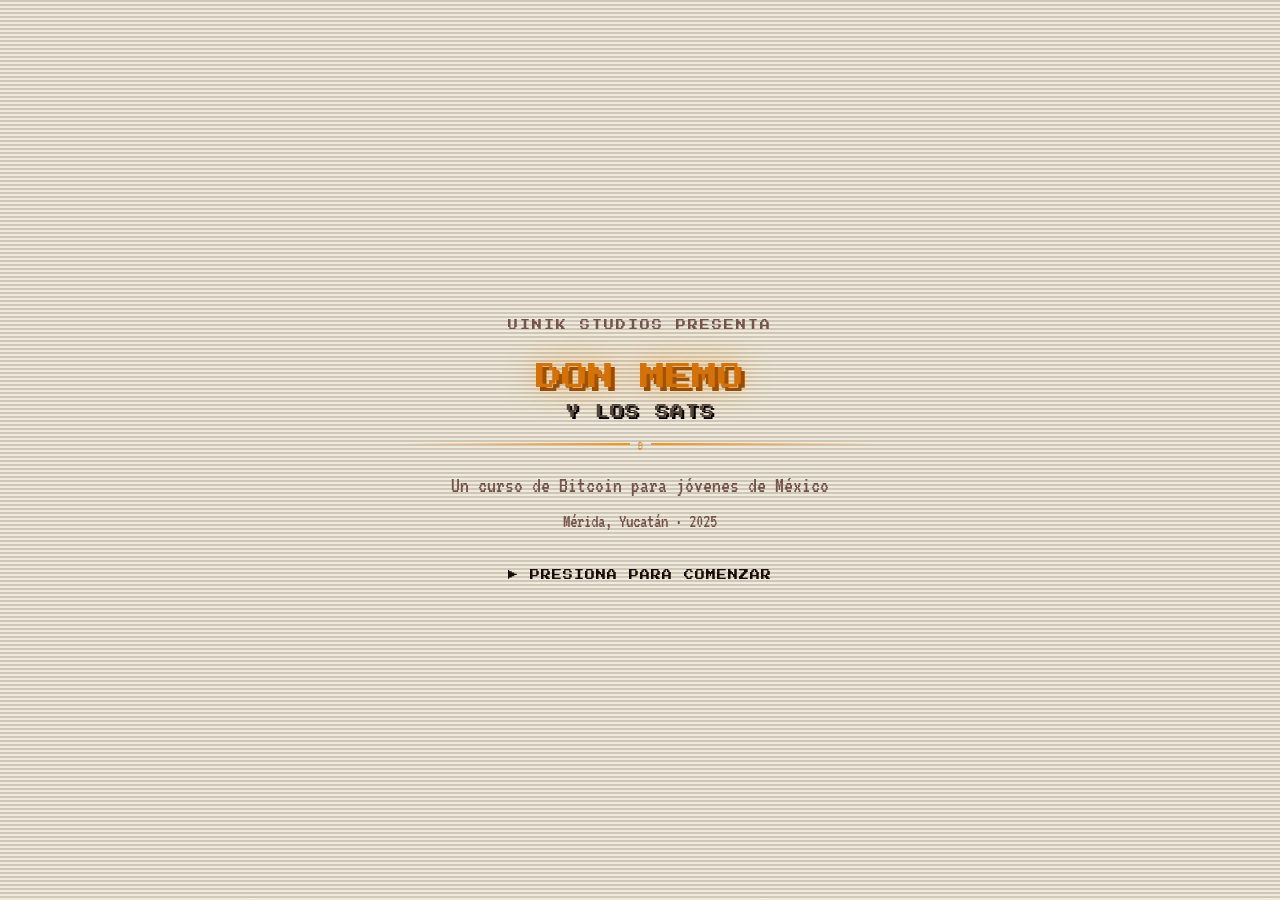
==== commit cfbf503e: "Se agrega el el curso con todos los cambios ya hechos" ====
--- a/curso.html
+++ b/curso.html
@@ -1,6 +1,16 @@
 <!DOCTYPE html>
 <html lang="es">
 <head>
+
+<script>
+// ── THEME: detectar sistema antes de renderizar (evita flash) ──
+(function(){
+  const saved=localStorage.getItem('uinik-theme');
+  const prefersDark=window.matchMedia('(prefers-color-scheme:dark)').matches;
+  const isLight=saved?saved==='light':!prefersDark;
+  if(isLight) document.documentElement.classList.add('light');
+})();
+</script>
 <meta charset="UTF-8"/>
 <meta name="viewport" content="width=device-width, initial-scale=1.0"/>
 <title>Don Memo y los Sats — El Curso</title>
@@ -11,27 +21,95 @@
 ══════════════════════════════════════ */
 *,*::before,*::after{margin:0;padding:0;box-sizing:border-box;border-radius:0!important;}
 :root{
-  --btc:#F7931A;--gold:#D4A017;--dark:#1A1A2E;--darker:#0D0D1A;
-  --darkest:#05050F;--green:#16A085;--red:#C0392B;--blue:#2980B9;--pw:264px;
+  /* ── BITCOIN (intocable) ── */
+  --btc:#F7931A;
+
+  /* ── TOBACCO/MAHOGANY PALETTE ── */
+  --accent:#B59E7D;
+  --accent2:#73534C;
+  --gold:#B59E7D;
+  --gold2:#CEC1A8;
+
+  /* ── FONDOS ── */
+  --darker:#1A0F0A;
+  --dark:#260F08;
+  --darkest:#05050F;
+  --surface:#2E1810;
+  --surface2:#3A2018;
+
+  /* ── TEXTO ── */
+  --text:#F1EADA;
+  --text-muted:#CEC1A8;
+  --text-dim:#AAA396;
+
+  /* ── BORDES ── */
+  --border:rgba(181,158,125,0.28);
+  --border2:rgba(206,193,168,0.35);
+
+  /* ── SEMÁNTICOS ── */
+  --green:#5D8679;
+  --red:#C0392B;
+  --blue:#2980B9;
+
+  /* ── GLOWS ── */
+  --glow-r:rgba(181,158,125,0.35);
+
+  /* ── LEGACY ── */
+  --pw:264px;
+  --crimson:#B59E7D;
+  --crimson2:#73534C;
+}
+
+/* ── LIGHT MODE ── */
+html.light{
+  --btc:#D4720A;
+  --accent:#584738;
+  --accent2:#3D2B1F;
+  --gold:#584738;
+  --gold2:#3D2B1F;
+  --darker:#F1EADA;
+  --dark:#E8DCC8;
+  --darkest:#D8CCB8;
+  --surface:#FBF5EC;
+  --surface2:#F0E6D2;
+  --text:#1A0C06;
+  --text-muted:#3D2B1F;
+  --text-dim:#73534C;
+  --border:rgba(61,43,31,0.22);
+  --border2:rgba(88,71,56,0.3);
+  --green:#2D6B50;
+  --red:#B03020;
+  --blue:#1A5276;
+  --glow-r:rgba(61,43,31,0.15);
+  --crimson:#584738;
+  --crimson2:#3D2B1F;
 }
 html,body{height:100%;overflow:hidden;}
-body{background:var(--darker);color:#e2e8f0;font-family:'VT323',monospace;display:flex;flex-direction:column;}
+body{background:var(--darker);color:var(--text);transition:background 0.35s ease,color 0.35s ease;font-family:'VT323',monospace;display:flex;flex-direction:column;}
 body::after{content:'';position:fixed;inset:0;pointer-events:none;z-index:9998;
-  background:repeating-linear-gradient(0deg,transparent,transparent 2px,rgba(0,0,0,0.07) 2px,rgba(0,0,0,0.07) 4px);}
+  background:repeating-linear-gradient(0deg,transparent,transparent 2px,rgba(0,0,0,0.07) 2px,rgba(0,0,0,0.07) 4px);
+  opacity:1;transition:opacity 0.35s ease;}
+html.light body::after{opacity:0;}
 .px{font-family:'Press Start 2P',monospace;}
 ::-webkit-scrollbar{width:4px;height:4px;}
-::-webkit-scrollbar-track{background:#0D0D1A;}
+::-webkit-scrollbar-track{background:var(--darker);}
 ::-webkit-scrollbar-thumb{background:var(--btc);}
 
 /* ══════════════════════════════════════
    NAVBAR
 ══════════════════════════════════════ */
 #nav{
-  height:44px;min-height:44px;flex-shrink:0;background:var(--darkest);
-  border-bottom:4px solid #000;display:flex;align-items:center;
-  justify-content:space-between;padding:0 16px;z-index:100;
-}
-#nav a{color:#aaa;text-decoration:none;display:flex;align-items:center;gap:8px;}
+  display:flex;align-items:center;justify-content:space-between;
+  padding:0 16px;height:44px;
+  background:var(--dark);
+  border-bottom:3px solid var(--accent2);
+  box-shadow:0 2px 12px var(--glow-r);
+  flex-shrink:0;overflow:hidden;
+  backdrop-filter:blur(8px);
+  transition:background 0.35s ease,border-color 0.35s ease;
+}
+html.light #nav{box-shadow:0 2px 8px var(--glow-r);}
+#nav a{color:var(--text-muted);text-decoration:none;display:flex;align-items:center;gap:8px;}
 #nav a:hover{color:var(--btc);}
 
 /* ══════════════════════════════════════
@@ -47,21 +125,21 @@
 ══════════════════════════════════════ */
 .panel{width:var(--pw);min-width:var(--pw);background:var(--dark);
   display:flex;flex-direction:column;overflow:hidden;flex-shrink:0;}
-#pl{border-right:4px solid #000;}
-#pr{border-left:4px solid #000;}
-.ph{padding:10px 14px;border-bottom:4px solid #000;flex-shrink:0;}
+#pl{border-right:4px solid var(--accent2);}
+#pr{border-left:4px solid var(--accent2);}
+.ph{padding:10px 14px;border-bottom:4px solid var(--accent2);flex-shrink:0;}
 
 /* ══════════════════════════════════════
    TABS (left panel)
 ══════════════════════════════════════ */
 .tabs{display:grid;grid-template-columns:1fr 1fr 1fr 1fr;flex-shrink:0;}
 .tab{padding:8px 2px;text-align:center;cursor:pointer;font-family:'Press Start 2P',monospace;
-  font-size:7px;border-bottom:4px solid #000;border-right:4px solid #000;
-  color:#555;background:var(--dark);transition:all .1s;
+  font-size:7px;border-bottom:4px solid var(--accent2);border-right:4px solid var(--accent2);
+  color:var(--text-dim);background:var(--dark);transition:all .1s;
   display:flex;flex-direction:column;align-items:center;gap:3px;}
 .tab:last-child{border-right:none;}
-.tab.on{color:var(--btc);border-bottom-color:var(--btc);background:#0f0f20;}
-.tab:hover:not(.on){color:#aaa;background:rgba(255,255,255,0.02);}
+.tab.on{color:var(--btc);border-bottom-color:var(--btc);background:var(--dark);}
+.tab:hover:not(.on){color:var(--text-muted);background:rgba(255,255,255,0.02);}
 .tab .ti{font-size:14px;}
 .tc{display:none;flex:1;flex-direction:column;overflow:hidden;}
 .tc.on{display:flex;}
@@ -77,25 +155,25 @@
 .dc.red{border-left-color:var(--red);}
 .dc.blue{border-left-color:var(--blue);}
 .dc.green{border-left-color:var(--green);}
-.dc-badge{display:inline-block;background:var(--red);color:#fff;
+.dc-badge{display:inline-block;background:var(--red);color:var(--text);
   font-family:'Press Start 2P',monospace;font-size:6px;padding:2px 5px;
-  border:2px solid #000;margin-bottom:6px;animation:blink 1.5s ease-in-out infinite;}
+  border:2px solid var(--accent2);margin-bottom:6px;animation:blink 1.5s ease-in-out infinite;}
 @keyframes blink{0%,100%{opacity:1}50%{opacity:.4}}
-.dc p{font-size:17px;color:#fff;line-height:1.4;}
-.dc .dc-meta{font-size:12px;color:#555;margin-top:4px;}
+.dc p{font-size:17px;color:var(--text);line-height:1.4;}
+.dc .dc-meta{font-size:12px;color:var(--text-dim);margin-top:4px;}
 .dc .dc-more{font-family:'Press Start 2P',monospace;font-size:7px;color:var(--btc);margin-top:6px;display:inline-block;}
 .dc-expand{display:none;margin-top:10px;border-top:1px solid rgba(255,255,255,0.08);padding-top:10px;}
 .dc-expand.on{display:block;}
-.dc-expand p{font-size:16px;color:#ccc;line-height:1.5;}
-.dc-expand .dc-src{font-size:12px;color:#555;margin-top:6px;}
+.dc-expand p{font-size:16px;color:var(--text-muted);line-height:1.5;}
+.dc-expand .dc-src{font-size:12px;color:var(--text-dim);margin-top:6px;}
 .pbar-wrap{margin-top:10px;display:flex;flex-direction:column;gap:5px;}
 .pbar-row{display:flex;align-items:center;gap:6px;}
 .pbar-lbl{font-family:'Press Start 2P',monospace;font-size:6px;width:52px;}
-.pbar-track{flex:1;height:10px;background:#111;border:1px solid #333;}
+.pbar-track{flex:1;height:10px;background:var(--surface);border:1px solid var(--border);}
 .pbar-fill{height:100%;transition:width .6s;}
 .pbar-val{font-family:'Press Start 2P',monospace;font-size:6px;width:28px;text-align:right;}
 .empty{flex:1;display:flex;flex-direction:column;align-items:center;justify-content:center;
-  gap:10px;padding:20px;text-align:center;color:#444;}
+  gap:10px;padding:20px;text-align:center;color:var(--text-dim);}
 .empty .ei{font-size:28px;opacity:.4;}
 .empty p{font-family:'Press Start 2P',monospace;font-size:7px;line-height:2;}
 
@@ -104,36 +182,36 @@
 ══════════════════════════════════════ */
 .notes-wrap{flex:1;display:flex;flex-direction:column;padding:10px;gap:8px;overflow:hidden;}
 .ntarea{font-family:'VT323',monospace;font-size:17px;background:var(--darker);
-  border:2px solid #333;color:#fff;padding:8px;resize:none;height:88px;outline:none;}
+  border:2px solid var(--border);color:var(--text);padding:8px;resize:none;height:88px;outline:none;}
 .ntarea:focus{border-color:var(--btc);}
-.ntarea::placeholder{color:#333;}
+.ntarea::placeholder{color:var(--text-dim);}
 .nt-meta{display:flex;justify-content:space-between;align-items:center;}
-.nt-cc{font-size:13px;color:#555;}
+.nt-cc{font-size:13px;color:var(--text-dim);}
 .btn-save{font-family:'Press Start 2P',monospace;font-size:7px;background:var(--btc);
-  color:#000;border:none;padding:6px 10px;cursor:pointer;box-shadow:2px 2px 0 #000;transition:all .1s;}
+  color:var(--darker);border:none;padding:6px 10px;cursor:pointer;box-shadow:2px 2px 0 var(--darkest);transition:all .1s;}
 .btn-save:hover{transform:translate(1px,1px);box-shadow:1px 1px 0 #000;}
 .btn-save.saved{background:var(--green);}
-.nt-divider{font-family:'Press Start 2P',monospace;font-size:7px;color:#444;text-align:center;}
+.nt-divider{font-family:'Press Start 2P',monospace;font-size:7px;color:var(--text-dim);text-align:center;}
 .nt-list{flex:1;overflow-y:auto;display:flex;flex-direction:column;gap:6px;}
 .nt-item{background:var(--darker);border-left:2px solid var(--btc);
   padding:8px 28px 8px 10px;position:relative;animation:slideIn .3s ease;}
 @keyframes slideIn{from{opacity:0;transform:translateY(-6px)}to{opacity:1;transform:translateY(0)}}
-.nt-item p{font-size:16px;color:#ddd;line-height:1.4;}
-.nt-item .ntm{font-size:12px;color:#555;margin-top:3px;}
-.nt-del{position:absolute;top:6px;right:8px;background:none;border:none;color:#444;cursor:pointer;font-size:13px;}
+.nt-item p{font-size:16px;color:var(--text);line-height:1.4;}
+.nt-item .ntm{font-size:12px;color:var(--text-dim);margin-top:3px;}
+.nt-del{position:absolute;top:6px;right:8px;background:none;border:none;color:var(--text-dim);cursor:pointer;font-size:13px;}
 .nt-del:hover{color:var(--red);}
 
 /* ══════════════════════════════════════
    GLOSSARY TAB
 ══════════════════════════════════════ */
 .glo-wrap{flex:1;display:flex;flex-direction:column;overflow:hidden;}
-.glo-search-wrap{padding:8px 10px;border-bottom:2px solid #111;flex-shrink:0;}
+.glo-search-wrap{padding:8px 10px;border-bottom:2px solid var(--border);flex-shrink:0;}
 .glo-search{font-family:'Press Start 2P',monospace;font-size:8px;background:var(--darker);
-  border:2px solid #333;color:#fff;padding:7px 10px;width:100%;outline:none;}
+  border:2px solid var(--border);color:var(--text);padding:7px 10px;width:100%;outline:none;}
 .glo-search:focus{border-color:var(--btc);}
-.glo-count{font-size:12px;color:#555;padding:4px 10px;flex-shrink:0;}
-.glo-list{flex:1;overflow-y:auto;}
-.glo-item{border-bottom:2px solid #111;}
+.glo-count{font-size:12px;color:var(--text-dim);padding:4px 10px;flex-shrink:0;}
+.glo-list{flex:1;overflow-y:auto;min-height:0;}
+.glo-item{border-bottom:2px solid var(--border);}
 .glo-hdr{display:flex;align-items:center;justify-content:space-between;
   padding:10px 12px;cursor:pointer;transition:background .1s;}
 .glo-hdr:hover{background:rgba(255,255,255,0.03);}
@@ -142,31 +220,31 @@
 .glo-term{font-family:'Press Start 2P',monospace;font-size:8px;flex:1;}
 .glo-arrow{font-family:'Press Start 2P',monospace;font-size:8px;color:var(--btc);transition:transform .2s;}
 .glo-hdr.on .glo-arrow{transform:rotate(180deg);}
-.glo-body{display:none;padding:10px 12px 14px;background:rgba(0,0,0,0.2);}
+.glo-body{display:none;padding:10px 12px 14px;background:var(--surface);}
 .glo-body.on{display:block;}
-.glo-def{font-size:17px;color:#ddd;line-height:1.5;}
-.glo-eg{font-size:15px;color:#888;margin-top:6px;}
+.glo-def{font-size:17px;color:var(--text);line-height:1.5;}
+.glo-eg{font-size:15px;color:var(--text-muted);margin-top:6px;}
 .glo-eg::before{content:'🇲🇽 ';}
 .glo-tags{display:flex;flex-wrap:wrap;gap:5px;margin-top:8px;}
 .glo-tag{font-family:'Press Start 2P',monospace;font-size:6px;border:1px solid var(--btc);
   color:var(--btc);padding:3px 6px;cursor:pointer;transition:all .1s;}
-.glo-tag:hover{background:var(--btc);color:#000;}
+.glo-tag:hover{background:var(--btc);color:var(--darker);}
 
 /* ══════════════════════════════════════
    BADGES TAB
 ══════════════════════════════════════ */
 .log-wrap{flex:1;overflow-y:auto;padding:10px;}
 .log-grid{display:grid;grid-template-columns:1fr 1fr;gap:8px;}
-.log-card{background:var(--darker);border:2px solid #333;padding:12px 8px;
+.log-card{background:var(--darker);border:2px solid var(--border);padding:12px 8px;
   text-align:center;display:flex;flex-direction:column;align-items:center;gap:6px;}
 .log-card.unlock{border-color:var(--btc);background:rgba(247,147,26,0.06);}
 .log-card.lock{filter:grayscale(1);opacity:.4;}
 .log-icon{font-size:24px;}
 .log-name{font-family:'Press Start 2P',monospace;font-size:6px;color:var(--btc);line-height:1.6;}
-.log-card.lock .log-name{color:#555;}
-.log-desc{font-size:13px;color:#888;line-height:1.4;}
-.log-prog-text{font-size:13px;color:#666;margin-top:10px;text-align:center;}
-.log-prog-bar{height:6px;background:#111;margin-top:6px;border:1px solid #333;}
+.log-card.lock .log-name{color:var(--text-dim);}
+.log-desc{font-size:13px;color:var(--text-muted);line-height:1.4;}
+.log-prog-text{font-size:13px;color:var(--text-dim);margin-top:10px;text-align:center;}
+.log-prog-bar{height:6px;background:var(--surface);margin-top:6px;border:1px solid var(--border);}
 .log-prog-fill{height:100%;background:var(--btc);}
 
 /* ══════════════════════════════════════
@@ -175,24 +253,24 @@
 #center{flex:1;display:flex;flex-direction:column;align-items:center;
   padding:12px;gap:8px;overflow:hidden;min-width:0;}
 .prog-row{width:100%;max-width:740px;flex-shrink:0;display:flex;align-items:center;gap:10px;}
-.prog-ch{font-family:'Press Start 2P',monospace;font-size:8px;color:#777;white-space:nowrap;}
-.prog-bar-wrap{flex:1;height:14px;background:#000;border:3px solid #000;
+.prog-ch{font-family:'Press Start 2P',monospace;font-size:8px;color:var(--text-muted);white-space:nowrap;}
+.prog-bar-wrap{flex:1;height:14px;background:var(--darkest);border:3px solid var(--accent2);
   box-shadow:0 0 0 1px rgba(255,255,255,0.06);}
 .prog-fill{height:100%;background:var(--btc);
   box-shadow:inset 0 3px 0 rgba(255,255,255,0.25);transition:width .5s;}
 .prog-pct{font-family:'Press Start 2P',monospace;font-size:8px;color:var(--btc);white-space:nowrap;}
-.prog-time{font-family:'Press Start 2P',monospace;font-size:7px;color:#555;white-space:nowrap;}
+.prog-time{font-family:'Press Start 2P',monospace;font-size:7px;color:var(--text-dim);white-space:nowrap;}
 
 /* Game frame */
-#gframe{width:100%;max-width:740px;flex:1;background:#000;border:4px solid #000;
-  box-shadow:6px 6px 0 #000;position:relative;overflow:hidden;min-height:0;}
+#gframe{width:100%;max-width:740px;flex:1;background:var(--darkest);border:4px solid var(--darkest);
+  box-shadow:6px 6px 0 var(--darkest);position:relative;overflow:hidden;min-height:0;}
 #gbg{position:absolute;inset:0;
   background:linear-gradient(rgba(0,0,0,0.15),rgba(0,0,0,0.15)),
   url('https://lh3.googleusercontent.com/aida-public/[base64]')
   center/cover no-repeat;}
 
 /* BTC ticker inside game */
-#gticker{position:absolute;top:0;left:0;right:0;background:rgba(0,0,0,0.92);
+#gticker{position:absolute;top:0;left:0;right:0;background:var(--dark);
   border-bottom:3px solid var(--btc);padding:4px 12px;
   display:flex;align-items:center;gap:8px;z-index:10;font-size:13px;}
 .tdot{width:5px;height:5px;background:var(--green);animation:pulse 1s ease-in-out infinite;}
@@ -202,22 +280,22 @@
 #cbox{position:absolute;bottom:112px;left:10px;right:10px;
   display:none;flex-direction:column;gap:5px;z-index:22;}
 .copt{font-family:'Press Start 2P',monospace;font-size:7px;
-  background:rgba(4,4,20,.97);border:2px solid #444;color:#888;
+  background:var(--surface);border:2px solid var(--border);color:var(--text-muted);
   padding:9px 12px;cursor:pointer;text-align:left;
   box-shadow:3px 3px 0 #000;transition:all .1s;}
 .copt:hover{border-color:var(--btc);color:var(--btc);background:rgba(247,147,26,.07);transform:translateX(4px);}
 
 /* Dialog box */
 #dlg{position:absolute;bottom:0;left:0;right:0;
-  background:rgba(4,4,20,.97);border-top:4px solid #fff;
-  box-shadow:0 0 0 4px #000;padding:14px 16px 10px;z-index:20;cursor:pointer;}
+  background:var(--dark);border-top:4px solid var(--accent);
+  box-shadow:0 0 0 4px var(--darkest);padding:14px 16px 10px;z-index:20;cursor:pointer;}
 #spk{position:absolute;top:-18px;left:14px;font-family:'Press Start 2P',monospace;
-  font-size:8px;background:#fff;color:#000;padding:4px 10px;border:3px solid #000;}
-#dtxt{font-size:21px;color:#fff;line-height:1.45;min-height:50px;}
+  font-size:8px;background:var(--accent);color:var(--darker);padding:4px 10px;border:3px solid var(--darker);}
+#dtxt{font-size:21px;color:var(--text);line-height:1.45;min-height:50px;}
 .cur{display:inline-block;width:10px;height:13px;background:var(--btc);
   margin-left:3px;animation:curblink .8s step-end infinite;vertical-align:middle;}
 @keyframes curblink{0%,100%{opacity:1}50%{opacity:0}}
-#dhint{position:absolute;bottom:8px;right:12px;font-size:12px;color:#444;
+#dhint{position:absolute;bottom:8px;right:12px;font-size:12px;color:var(--text-dim);
   animation:hint 2s ease-in-out infinite;}
 @keyframes hint{0%,100%{opacity:.4}50%{opacity:1}}
 
@@ -225,11 +303,11 @@
 .nav-ctrl{width:100%;max-width:740px;flex-shrink:0;
   display:flex;align-items:center;justify-content:center;gap:20px;}
 .nb{font-family:'Press Start 2P',monospace;font-size:8px;background:none;border:none;
-  cursor:pointer;color:#555;transition:color .15s;padding:4px;}
+  cursor:pointer;color:var(--text-dim);transition:color .15s;padding:4px;}
 .nb:hover{color:var(--btc);}
 .nb.primary{color:var(--btc);}
 .dots{display:flex;gap:6px;align-items:center;}
-.dot{width:9px;height:9px;background:#222;transition:background .2s;flex-shrink:0;}
+.dot{width:9px;height:9px;background:var(--surface);transition:background .2s;flex-shrink:0;}
 .dot.a{background:var(--btc);}
 .dot.d{background:var(--green);}
 
@@ -238,17 +316,17 @@
 ══════════════════════════════════════ */
 .pol-scroll{flex:1;overflow-y:auto;padding:16px 12px;
   display:flex;flex-direction:column;align-items:center;gap:16px;}
-.pol{width:168px;background:#f5f0e8;padding:8px 8px 24px;position:relative;
+.pol{width:168px;background:var(--surface);padding:8px 8px 24px;position:relative;
   transition:transform .25s,box-shadow .25s;flex-shrink:0;}
 .pol-img{width:100%;aspect-ratio:1/1;overflow:hidden;position:relative;
   display:flex;align-items:center;justify-content:center;}
 .pol-scene-css{width:100%;height:100%;display:flex;align-items:center;justify-content:center;font-size:36px;}
 .pol-caption{font-family:'Press Start 2P',monospace;font-size:7px;
-  text-align:center;margin-top:8px;color:#333;line-height:1.6;}
+  text-align:center;margin-top:8px;color:var(--text-dim);line-height:1.6;}
 .pol-badge{position:absolute;top:4px;right:4px;font-family:'Press Start 2P',monospace;
-  font-size:6px;padding:3px 6px;border:2px solid #000;}
-.pol-badge.cur{background:var(--btc);color:#000;animation:blink 1.5s ease-in-out infinite;}
-.pol-badge.done{background:var(--green);color:#fff;}
+  font-size:6px;padding:3px 6px;border:2px solid var(--accent2);}
+.pol-badge.cur{background:var(--btc);color:var(--darker);animation:blink 1.5s ease-in-out infinite;}
+.pol-badge.done{background:var(--green);color:var(--text);}
 .pol.locked{filter:grayscale(1);opacity:.45;cursor:not-allowed;}
 .pol.locked .pol-img::after{content:'🔒';position:absolute;inset:0;
   display:flex;align-items:center;justify-content:center;font-size:28px;background:rgba(0,0,0,0.5);}
@@ -261,27 +339,27 @@
 .pol:nth-child(4){transform:rotate(1.5deg);}
 .pol:nth-child(5){transform:rotate(-2.5deg);}
 .pol:nth-child(6){transform:rotate(1deg);}
-.pr-summary{border-top:4px solid #000;padding:10px 12px;flex-shrink:0;}
-.pr-txt{font-size:15px;color:#888;margin-bottom:6px;}
-.pr-bar{height:6px;background:#111;border:1px solid #333;}
+.pr-summary{border-top:4px solid var(--accent2);padding:10px 12px;flex-shrink:0;}
+.pr-txt{font-size:15px;color:var(--text-muted);margin-bottom:6px;}
+.pr-bar{height:6px;background:var(--surface);border:1px solid var(--border);}
 .pr-fill{height:100%;background:var(--btc);transition:width .5s;}
 .pr-donut{display:flex;align-items:center;gap:10px;margin-top:8px;}
 
 /* ══════════════════════════════════════
    MOBILE
 ══════════════════════════════════════ */
-#mob-tabs{display:none;height:52px;background:var(--darkest);border-top:4px solid #000;flex-shrink:0;}
+#mob-tabs{display:none;height:52px;background:var(--darkest);border-top:4px solid var(--accent2);flex-shrink:0;}
 .mob-tab{flex:1;display:flex;flex-direction:column;align-items:center;justify-content:center;
-  gap:2px;cursor:pointer;font-family:'Press Start 2P',monospace;font-size:6px;color:#555;}
+  gap:2px;cursor:pointer;font-family:'Press Start 2P',monospace;font-size:6px;color:var(--text-dim);}
 .mob-tab.on{color:var(--btc);}
 .mob-tab .mti{font-size:18px;}
 #drawer{display:none;position:fixed;bottom:52px;left:0;right:0;height:50vh;
   background:var(--dark);border-top:4px solid var(--btc);z-index:200;
   flex-direction:column;overflow:hidden;box-shadow:0 -6px 20px rgba(0,0,0,0.5);}
 #drawer.open{display:flex;}
-.drawer-handle{width:40px;height:4px;background:#555;margin:8px auto;flex-shrink:0;}
+.drawer-handle{width:40px;height:4px;background:var(--accent2);margin:8px auto;flex-shrink:0;}
 #mob-fab-l{display:none;position:fixed;bottom:70px;left:12px;width:44px;height:44px;
-  background:var(--btc);border:3px solid #000;align-items:center;justify-content:center;
+  background:var(--btc);border:3px solid var(--accent2);align-items:center;justify-content:center;
   cursor:pointer;box-shadow:3px 3px 0 #000;z-index:150;font-size:18px;}
 @media(max-width:1100px){#pl{display:none;}#mob-fab-l{display:flex;}}
 @media(max-width:768px){#pr{display:none;}#mob-tabs{display:flex;}#mob-fab-l{display:none!important;}#center{padding:6px;gap:6px;}}
@@ -292,7 +370,7 @@
 ══════════════════════════════════════ */
 #examBackdrop{
   display:none;position:fixed;inset:0;z-index:500;
-  background:rgba(5,5,15,0.9);
+  background:var(--darker);
   align-items:center;justify-content:center;
 }
 #examBackdrop.open{display:flex;}
@@ -320,7 +398,7 @@
 
 /* Modal header */
 #examHeader{
-  background:var(--darkest);border-bottom:4px solid #000;
+  background:var(--darkest);border-bottom:4px solid var(--accent2);
   padding:12px 18px;display:flex;align-items:center;
   justify-content:space-between;flex-shrink:0;
 }
@@ -328,12 +406,12 @@
 .exam-lives{display:flex;gap:6px;align-items:center;}
 .heart{font-size:17px;transition:all .4s;filter:drop-shadow(0 2px 0 rgba(0,0,0,0.8));}
 .heart.lost{filter:grayscale(1);opacity:.25;transform:scale(0.8);}
-.btn-skip{font-family:'Press Start 2P',monospace;font-size:7px;color:#444;
+.btn-skip{font-family:'Press Start 2P',monospace;font-size:7px;color:var(--text-dim);
   background:none;border:none;cursor:pointer;transition:color .15s;}
-.btn-skip:hover{color:#888;}
+.btn-skip:hover{color:var(--text-muted);}
 
 /* Progress bar */
-#examProg{height:8px;background:#000;border-bottom:2px solid #111;flex-shrink:0;}
+#examProg{height:8px;background:var(--darkest);border-bottom:2px solid var(--border);flex-shrink:0;}
 #examProgFill{height:100%;background:var(--btc);transition:width .4s;}
 
 /* Question zone */
@@ -344,36 +422,36 @@
   background:rgba(0,0,0,0.4);border-left:4px solid var(--btc);
   padding:10px 14px;margin-bottom:18px;}
 #hintCanvas{width:40px;height:50px;flex-shrink:0;image-rendering:pixelated;}
-.hint-txt{font-size:19px;color:#bbb;line-height:1.4;font-style:italic;}
+.hint-txt{font-size:19px;color:var(--text-muted);line-height:1.4;font-style:italic;}
 
 /* Question */
 .q-badge{display:inline-block;background:rgba(247,147,26,0.15);
   border:1px solid rgba(247,147,26,0.35);font-family:'Press Start 2P',monospace;
   font-size:7px;color:var(--btc);padding:3px 8px;margin-bottom:10px;}
-#qText{font-size:25px;color:#fff;line-height:1.4;margin-bottom:18px;}
+#qText{font-size:25px;color:var(--text);line-height:1.4;margin-bottom:18px;}
 #qText .hi{color:var(--btc);}
 
 /* Answer buttons */
 #answersWrap{display:flex;flex-direction:column;gap:8px;padding-bottom:16px;}
 .ans-btn{display:flex;align-items:center;justify-content:space-between;
-  padding:12px 14px;background:var(--darker);border:2px solid #2a2a3a;
+  padding:12px 14px;background:var(--darker);border:2px solid var(--border);
   cursor:pointer;transition:all .1s;text-align:left;width:100%;}
 .ans-btn:hover:not([disabled]){border-color:var(--btc);background:rgba(247,147,26,0.05);transform:translateX(3px);}
-.ans-btn:hover:not([disabled]) .ans-letter{background:var(--btc);color:#000;}
+.ans-btn:hover:not([disabled]) .ans-letter{background:var(--btc);color:var(--darker);}
 .ans-left{display:flex;align-items:center;gap:14px;}
-.ans-letter{width:30px;height:30px;background:#111;border:1px solid #333;
+.ans-letter{width:30px;height:30px;background:var(--surface);border:1px solid var(--border);
   font-family:'Press Start 2P',monospace;font-size:8px;color:var(--btc);
   display:flex;align-items:center;justify-content:center;flex-shrink:0;transition:all .1s;}
-.ans-text{font-size:21px;color:#fff;}
+.ans-text{font-size:21px;color:var(--text);}
 .ans-icon{font-size:16px;flex-shrink:0;}
 
 /* Answer states */
 .ans-btn.correct{border-color:var(--green);background:rgba(22,160,133,0.12);}
-.ans-btn.correct .ans-letter{background:var(--green);color:#fff;border-color:var(--green);}
+.ans-btn.correct .ans-letter{background:var(--green);color:var(--text);border-color:var(--green);}
 .ans-btn.correct .ans-text{color:var(--green);}
 .ans-btn.correct .ans-icon::after{content:'✓';color:var(--green);}
 .ans-btn.wrong{border-color:var(--red);background:rgba(192,57,43,0.12);}
-.ans-btn.wrong .ans-letter{background:var(--red);color:#fff;border-color:var(--red);}
+.ans-btn.wrong .ans-letter{background:var(--red);color:var(--text);border-color:var(--red);}
 .ans-btn.wrong .ans-text{color:var(--red);}
 .ans-btn.wrong .ans-icon::after{content:'✗';color:var(--red);}
 .ans-btn.dim{opacity:.28;pointer-events:none;}
@@ -398,16 +476,16 @@
 .fb-title{font-family:'Press Start 2P',monospace;font-size:10px;margin-bottom:6px;}
 .fb-title.ok{color:var(--green);}
 .fb-title.bad{color:var(--red);}
-.fb-exp{font-size:18px;color:#ccc;line-height:1.4;}
+.fb-exp{font-size:18px;color:var(--text-muted);line-height:1.4;}
 .fb-right{display:flex;align-items:center;gap:10px;flex-shrink:0;}
 .fb-sats{background:rgba(212,160,23,0.15);border:2px solid rgba(212,160,23,0.5);
   padding:5px 12px;font-family:'Press Start 2P',monospace;font-size:9px;color:var(--gold);}
 .fb-life{background:rgba(192,57,43,0.15);border:2px solid rgba(192,57,43,0.5);
   padding:5px 12px;font-family:'Press Start 2P',monospace;font-size:9px;color:var(--red);}
 .btn-cont{font-family:'Press Start 2P',monospace;font-size:8px;background:var(--btc);
-  color:#000;border:none;padding:11px 18px;cursor:pointer;
+  color:var(--darker);border:none;padding:11px 18px;cursor:pointer;
   box-shadow:4px 4px 0 #000;transition:all .1s;white-space:nowrap;}
-.btn-cont:hover{transform:translate(2px,2px);box-shadow:2px 2px 0 #000;}
+.btn-cont:hover{transform:translate(2px,2px);box-shadow:2px 2px 0 var(--darkest);}
 .btn-cont:active{transform:translate(4px,4px);box-shadow:none;}
 
 /* ══════════════════════════════════════
@@ -419,13 +497,13 @@
 .res-icons{display:flex;justify-content:center;gap:6px;margin:12px 0;}
 .res-icon{width:24px;height:24px;display:flex;align-items:center;
   justify-content:center;font-size:11px;font-weight:bold;}
-.res-icon.ok{background:var(--green);color:#fff;}
-.res-icon.bad{background:var(--red);color:#fff;}
-.res-stats{display:grid;grid-template-columns:1fr 1fr 1fr;border:2px solid #222;margin:14px 0;}
-.res-stat{padding:10px 6px;text-align:center;border-right:1px solid #222;}
+.res-icon.ok{background:var(--green);color:var(--text);}
+.res-icon.bad{background:var(--red);color:var(--text);}
+.res-stats{display:grid;grid-template-columns:1fr 1fr 1fr;border:2px solid var(--border);margin:14px 0;}
+.res-stat{padding:10px 6px;text-align:center;border-right:1px solid var(--border);}
 .res-stat:last-child{border-right:none;}
-.res-stat-lbl{font-family:'Press Start 2P',monospace;font-size:6px;color:#555;margin-bottom:4px;}
-.res-stat-val{font-size:20px;color:#fff;}
+.res-stat-lbl{font-family:'Press Start 2P',monospace;font-size:6px;color:var(--text-dim);margin-bottom:4px;}
+.res-stat-val{font-size:20px;color:var(--text);}
 .res-msg{text-align:center;margin:14px 0;}
 .res-badge-wrap{display:flex;justify-content:center;margin:14px 0;}
 .res-badge{width:200px;padding:20px;text-align:center;
@@ -433,37 +511,37 @@
   box-shadow:0 0 20px rgba(247,147,26,0.25);
   animation:badgePop .5s ease .3s both;}
 @keyframes badgePop{from{transform:scale(0);opacity:0}60%{transform:scale(1.1)}to{transform:scale(1);opacity:1}}
-.res-badge.locked{filter:grayscale(1);opacity:.5;box-shadow:none;border-color:#333;animation:none;}
+.res-badge.locked{filter:grayscale(1);opacity:.5;box-shadow:none;border-color:var(--text-dim);animation:none;}
 .res-badge-icon{font-size:42px;margin-bottom:8px;}
-.res-badge-lbl{font-family:'Press Start 2P',monospace;font-size:7px;color:#888;margin-bottom:4px;}
+.res-badge-lbl{font-family:'Press Start 2P',monospace;font-size:7px;color:var(--text-muted);margin-bottom:4px;}
 .res-badge-name{font-family:'Press Start 2P',monospace;font-size:9px;color:var(--btc);margin-bottom:6px;line-height:1.6;}
-.res-badge.locked .res-badge-name{color:#555;}
-.res-badge-desc{font-size:15px;color:#888;}
+.res-badge.locked .res-badge-name{color:var(--text-dim);}
+.res-badge-desc{font-size:15px;color:var(--text-muted);}
 .res-actions{display:flex;justify-content:center;gap:12px;margin:14px 0;flex-wrap:wrap;}
 .btn-rp{font-family:'Press Start 2P',monospace;font-size:8px;background:var(--btc);
-  color:#000;border:none;padding:12px 20px;cursor:pointer;
+  color:var(--darker);border:none;padding:12px 20px;cursor:pointer;
   box-shadow:4px 4px 0 #000;transition:all .1s;}
-.btn-rp:hover{transform:translate(2px,2px);box-shadow:2px 2px 0 #000;}
+.btn-rp:hover{transform:translate(2px,2px);box-shadow:2px 2px 0 var(--darkest);}
 .btn-rs{font-family:'Press Start 2P',monospace;font-size:7px;background:transparent;
-  border:2px solid #444;color:#888;padding:10px 16px;cursor:pointer;transition:all .1s;}
+  border:2px solid var(--border);color:var(--text-muted);padding:10px 16px;cursor:pointer;transition:all .1s;}
 .btn-rs:hover{border-color:var(--btc);color:var(--btc);}
 .res-rev-toggle{text-align:center;margin-top:6px;}
-.btn-rev{font-family:'Press Start 2P',monospace;font-size:7px;color:#444;
+.btn-rev{font-family:'Press Start 2P',monospace;font-size:7px;color:var(--text-dim);
   background:none;border:none;cursor:pointer;transition:color .15s;}
-.btn-rev:hover{color:#888;}
-.res-review{display:none;margin-top:12px;border-top:2px solid #111;padding-top:12px;}
+.btn-rev:hover{color:var(--text-muted);}
+.res-review{display:none;margin-top:12px;border-top:2px solid var(--border);padding-top:12px;}
 .res-review.open{display:block;}
-.rri{display:flex;gap:10px;padding:8px 0;border-bottom:1px solid #111;align-items:flex-start;}
-.rri-n{font-family:'Press Start 2P',monospace;font-size:7px;color:#666;white-space:nowrap;margin-top:3px;}
+.rri{display:flex;gap:10px;padding:8px 0;border-bottom:1px solid var(--border);align-items:flex-start;}
+.rri-n{font-family:'Press Start 2P',monospace;font-size:7px;color:var(--text-dim);white-space:nowrap;margin-top:3px;}
 .rri-n.ok{color:var(--green);}
 .rri-n.bad{color:var(--red);}
-.rri-q{font-size:16px;color:#ccc;line-height:1.4;}
+.rri-q{font-size:16px;color:var(--text-muted);line-height:1.4;}
 .rri-a{font-size:14px;margin-top:3px;}
 
 /* ══════════════════════════════════════
    GAME OVER
 ══════════════════════════════════════ */
-#gameOver{display:none;position:absolute;inset:0;background:rgba(5,5,15,0.97);
+#gameOver{display:none;position:absolute;inset:0;background:var(--darker);
   z-index:20;flex-direction:column;align-items:center;
   justify-content:center;gap:16px;padding:32px;text-align:center;}
 #gameOver.show{display:flex;}
@@ -481,7 +559,7 @@
 }
 
 /* ══ EJERCICIOS ══ */
-#exOverlay{position:absolute;inset:0;background:rgba(5,5,15,.97);z-index:30;display:none;flex-direction:column;overflow-y:auto;}
+#exOverlay{position:absolute;inset:0;background:var(--darker);z-index:30;display:none;flex-direction:column;overflow-y:auto;}
 #exOverlay.on{display:flex;}
 .ex-wrap{padding:20px 18px;flex:1;}
 .ex-head{font-family:'Press Start 2P',monospace;font-size:8px;color:var(--btc);margin-bottom:16px;display:flex;align-items:center;gap:10px;}
@@ -489,59 +567,59 @@
 .ex-section{background:var(--darker);border-left:4px solid var(--btc);padding:12px 14px;}
 .ex-section.red{border-left-color:var(--red);}
 .ex-section.green{border-left-color:var(--green);}
-.ex-lbl{font-family:'Press Start 2P',monospace;font-size:6px;color:#555;margin-bottom:6px;}
+.ex-lbl{font-family:'Press Start 2P',monospace;font-size:6px;color:var(--text-dim);margin-bottom:6px;}
 .ex-big{font-family:'VT323',monospace;font-size:clamp(28px,5vw,38px);line-height:1;}
 .ex-mxn{color:var(--btc);}
 .ex-row{display:flex;align-items:center;gap:10px;flex-wrap:wrap;margin-bottom:8px;}
-.ex-inp{font-family:'Press Start 2P',monospace;font-size:9px;background:var(--darkest);border:2px solid #333;color:#fff;padding:8px 10px;width:130px;outline:none;}
+.ex-inp{font-family:'Press Start 2P',monospace;font-size:9px;background:var(--darkest);border:2px solid var(--border);color:var(--text);padding:8px 10px;width:130px;outline:none;}
 .ex-inp:focus{border-color:var(--btc);}
-.ex-unit{font-size:16px;color:#666;font-family:'VT323',monospace;}
-.ex-slider{-webkit-appearance:none;width:160px;height:6px;background:#222;outline:none;cursor:pointer;}
+.ex-unit{font-size:16px;color:var(--text-dim);font-family:'VT323',monospace;}
+.ex-slider{-webkit-appearance:none;width:160px;height:6px;background:var(--surface);outline:none;cursor:pointer;}
 .ex-slider::-webkit-slider-thumb{-webkit-appearance:none;width:14px;height:14px;background:var(--btc);cursor:pointer;}
 .ex-slider-val{font-family:'Press Start 2P',monospace;font-size:9px;color:var(--btc);min-width:34px;}
 .ex-vs{display:grid;grid-template-columns:1fr 1fr;gap:8px;}
-.ex-card{background:var(--darkest);border:2px solid #1a1a2e;padding:10px;}
+.ex-card{background:var(--darkest);border:2px solid var(--border);padding:10px;}
 .ex-card .ex-lbl{margin-bottom:4px;}
 .ex-val{font-family:'VT323',monospace;font-size:clamp(22px,4vw,30px);line-height:1.1;}
 .ex-val.good{color:var(--green);}
 .ex-val.bad{color:var(--red);}
-.ex-sub{font-family:'VT323',monospace;font-size:14px;color:#555;margin-top:2px;}
-.ex-note{font-family:'VT323',monospace;font-size:15px;color:#444;margin-top:4px;}
-.btn-done{font-family:'Press Start 2P',monospace;font-size:7px;background:var(--btc);color:#000;border:none;padding:10px 20px;cursor:pointer;box-shadow:3px 3px 0 #000;display:block;margin-top:14px;}
-.btn-done:hover{transform:translate(1px,1px);box-shadow:2px 2px 0 #000;}
+.ex-sub{font-family:'VT323',monospace;font-size:14px;color:var(--text-dim);margin-top:2px;}
+.ex-note{font-family:'VT323',monospace;font-size:15px;color:var(--text-dim);margin-top:4px;}
+.btn-done{font-family:'Press Start 2P',monospace;font-size:7px;background:var(--btc);color:var(--darker);border:none;padding:10px 20px;cursor:pointer;box-shadow:3px 3px 0 #000;display:block;margin-top:14px;}
+.btn-done:hover{transform:translate(1px,1px);box-shadow:2px 2px 0 var(--darkest);}
 
 /* ══ TRIVIA RÁPIDA ══ */
 /* triviaOverlay now inline fixed */
 
 .tri-head{font-family:'Press Start 2P',monospace;font-size:8px;color:var(--btc);margin-bottom:16px;text-align:center;}
-.tri-q{font-family:'VT323',monospace;font-size:clamp(20px,4vw,26px);color:#fff;margin-bottom:16px;text-align:center;line-height:1.4;}
+.tri-q{font-family:'VT323',monospace;font-size:clamp(20px,4vw,26px);color:var(--text);margin-bottom:16px;text-align:center;line-height:1.4;}
 .tri-opts{display:grid;grid-template-columns:1fr 1fr;gap:8px;width:100%;max-width:420px;margin-bottom:12px;}
-.tri-btn{font-family:'Press Start 2P',monospace;font-size:7px;background:var(--dark);border:3px solid #222;color:#aaa;padding:10px 8px;cursor:pointer;text-align:left;line-height:1.5;width:100%;}
-.tri-btn:hover{border-color:var(--btc);color:#fff;}
+.tri-btn{font-family:'Press Start 2P',monospace;font-size:7px;background:var(--dark);border:3px solid var(--border);color:var(--text-muted);padding:10px 8px;cursor:pointer;text-align:left;line-height:1.5;width:100%;}
+.tri-btn:hover{border-color:var(--btc);color:var(--text);}
 .tri-btn.correct{background:rgba(22,160,133,.2);border-color:var(--green);color:var(--green);}
 .tri-btn.wrong{background:rgba(192,57,43,.2);border-color:var(--red);color:var(--red);}
-.tri-fb{font-family:'VT323',monospace;font-size:18px;color:#aaa;text-align:center;min-height:40px;padding:4px 0;}
-.tri-score{font-family:'Press Start 2P',monospace;font-size:7px;color:#555;text-align:center;}
+.tri-fb{font-family:'VT323',monospace;font-size:18px;color:var(--text-muted);text-align:center;min-height:40px;padding:4px 0;}
+.tri-score{font-family:'Press Start 2P',monospace;font-size:7px;color:var(--text-dim);text-align:center;}
 
 
 /* ══ AUDIO PANEL ══ */
 #audioPanel{position:absolute;top:40px;right:8px;z-index:50;background:var(--darkest);
-  border:3px solid #333;padding:12px 14px;display:none;min-width:200px;box-shadow:4px 4px 0 #000;}
+  border:3px solid var(--border);padding:12px 14px;display:none;min-width:200px;box-shadow:4px 4px 0 #000;}
 #audioPanel.on{display:block;}
-#audioBtn{position:absolute;top:8px;right:8px;z-index:51;background:var(--darker);border:2px solid #333;
-  color:#555;padding:4px 8px;cursor:pointer;font-family:'Press Start 2P',monospace;font-size:6px;
+#audioBtn{position:absolute;top:8px;right:8px;z-index:51;background:var(--darker);border:2px solid var(--border);
+  color:var(--text-dim);padding:4px 8px;cursor:pointer;font-family:'Press Start 2P',monospace;font-size:6px;
   transition:all .15s;}
 #audioBtn:hover,#audioBtn.active{border-color:var(--btc);color:var(--btc);}
 .au-row{display:flex;align-items:center;gap:10px;margin-bottom:8px;}
-.au-lbl{font-family:'Press Start 2P',monospace;font-size:6px;color:#555;min-width:60px;}
-.au-slider{-webkit-appearance:none;width:100px;height:4px;background:#222;outline:none;cursor:pointer;}
+.au-lbl{font-family:'Press Start 2P',monospace;font-size:6px;color:var(--text-dim);min-width:60px;}
+.au-slider{-webkit-appearance:none;width:100px;height:4px;background:var(--surface);outline:none;cursor:pointer;}
 .au-slider::-webkit-slider-thumb{-webkit-appearance:none;width:12px;height:12px;background:var(--btc);cursor:pointer;}
-.au-mute{font-family:'Press Start 2P',monospace;font-size:6px;background:transparent;border:2px solid #333;
-  color:#555;padding:4px 8px;cursor:pointer;}
+.au-mute{font-family:'Press Start 2P',monospace;font-size:6px;background:transparent;border:2px solid var(--border);
+  color:var(--text-dim);padding:4px 8px;cursor:pointer;}
 .au-mute:hover,.au-mute.on{border-color:var(--red);color:var(--red);}
-.au-scene{font-family:'Press Start 2P',monospace;font-size:5px;color:#333;margin-top:4px;
-  padding-top:6px;border-top:1px solid #1a1a2e;line-height:1.8;}
-.au-scene span{color:#555;}
+.au-scene{font-family:'Press Start 2P',monospace;font-size:5px;color:var(--text-dim);margin-top:4px;
+  padding-top:6px;border-top:1px solid var(--border);line-height:1.8;}
+.au-scene span{color:var(--text-dim);}
 
 
 /* ══ SKIP BADGE ══ */
@@ -552,7 +630,7 @@
 /* ══ BTC TICKER ══ */
 .tdot{width:6px;height:6px;background:var(--red);animation:tickerPulse 2s infinite;}
 @keyframes tickerPulse{0%,100%{background:var(--red)}50%{background:var(--green)}}
-#tP.flash{color:#fff!important;transition:none!important;}
+#tP.flash{color:var(--text)!important;transition:none!important;}
 
 </style>
 </head>
@@ -560,18 +638,34 @@
 
 <!-- ══ NAVBAR ══ -->
 <nav id="nav">
-  <a href="#">
-    <span style="font-size:14px;">◀</span>
-    <span class="px" style="font-size:8px;">DON MEMO Y LOS SATS</span>
+  <!-- Logo + título -->
+  <a href="index.html" style="display:flex;align-items:center;gap:8px;text-decoration:none;flex-shrink:0;">
+    <span style="font-size:13px;color:var(--text-dim);">◀</span>
+    <span class="px" style="font-size:clamp(6px,1.2vw,8px);color:var(--text);">DON MEMO Y LOS SATS</span>
   </a>
-  <div class="px" style="font-size:8px;color:var(--btc);" id="navModLabel">INTRO — EL DINERO Y POR QUÉ FALLA</div>
-  <div style="display:flex;align-items:center;gap:12px;">
-    <div style="border:2px solid var(--btc);padding:4px 10px;background:rgba(247,147,26,0.08);display:flex;align-items:center;gap:6px;">
-      <span style="font-size:12px;">₿</span>
-      <span class="px" style="font-size:8px;color:var(--btc);" id="navP">---,---</span>
-    </div>
-    <span style="font-size:16px;cursor:pointer;color:#666;">⚙</span>
-    <span style="font-size:16px;cursor:pointer;color:#666;" onclick="openExam(curExamCh())" title="Mini examen">✕</span>
+
+  <!-- Módulo actual (centro) -->
+  <div class="px" id="navModLabel" style="font-size:clamp(5px,1vw,7px);color:var(--btc);white-space:nowrap;overflow:hidden;text-overflow:ellipsis;max-width:220px;">INTRO — EL DINERO</div>
+
+  <!-- Derecha: precio + tema + inicio -->
+  <div style="display:flex;align-items:center;gap:8px;flex-shrink:0;">
+    <!-- Precio BTC -->
+    <div style="border:2px solid var(--accent2);padding:0 10px;height:30px;display:flex;align-items:center;gap:5px;background:rgba(181,158,125,0.06);">
+      <span style="font-size:10px;color:var(--btc);">₿</span>
+      <span class="px" style="font-size:clamp(6px,1vw,8px);color:var(--btc);" id="navP">---,---</span>
+    </div>
+    <!-- Toggle tema -->
+    <button id="themeToggle" onclick="toggleTheme()"
+      style="font-family:'Press Start 2P',monospace;font-size:7px;background:none;border:2px solid var(--border);color:var(--text-muted);height:30px;padding:0 8px;cursor:pointer;transition:all 0.2s;"
+      onmouseover="this.style.borderColor='var(--gold)';this.style.color='var(--gold)'"
+      onmouseout="this.style.borderColor='var(--border)';this.style.color='var(--text-muted)'">🌙</button>
+    <!-- Inicio -->
+    <a href="index.html" class="px"
+      style="font-size:7px;background:var(--accent2);color:var(--text);text-decoration:none;height:30px;padding:0 10px;display:inline-flex;align-items:center;gap:4px;box-shadow:3px 3px 0 #000;transition:all 0.1s;"
+      onmouseover="this.style.background='var(--accent)';this.style.transform='translate(1px,1px)';this.style.boxShadow='2px 2px 0 #000'"
+      onmouseout="this.style.background='var(--accent2)';this.style.transform='';this.style.boxShadow='3px 3px 0 #000'">
+      ⌂ INICIO
+    </a>
   </div>
 </nav>
 
@@ -579,12 +673,12 @@
 
 
 <!-- ══ TUTORIAL — PRIMERA VEZ ══ -->
-<div id="tutorialScreen" style="position:fixed;inset:0;z-index:9998;background:rgba(5,5,15,.97);display:flex;flex-direction:column;align-items:center;justify-content:center;padding:16px;backdrop-filter:blur(4px);">
+<div id="tutorialScreen" style="position:fixed;inset:0;z-index:9998;background:var(--darker);display:flex;flex-direction:column;align-items:center;justify-content:center;padding:16px;backdrop-filter:blur(4px);">
 
   <!-- Título -->
   <div style="text-align:center;margin-bottom:16px;">
     <div style="font-family:'Press Start 2P',monospace;font-size:clamp(7px,1.5vw,11px);color:var(--btc);margin-bottom:4px;">BIENVENIDO A</div>
-    <div style="font-family:'Press Start 2P',monospace;font-size:clamp(9px,2vw,15px);color:#fff;">DON MEMO Y LOS SATS</div>
+    <div style="font-family:'Press Start 2P',monospace;font-size:clamp(9px,2vw,15px);color:var(--text);">DON MEMO Y LOS SATS</div>
   </div>
 
   <!-- Carrusel -->
@@ -592,81 +686,136 @@
 
     <!-- Paso 1: Panel izquierdo -->
     <div class="tut-slide" id="tslide-0" style="display:block;">
-      <div style="background:#0d0d1a;border:3px solid #222;border-top:3px solid var(--btc);padding:24px 20px;min-height:260px;">
+      <div style="background:var(--darker);border:3px solid var(--border);border-top:3px solid var(--btc);padding:24px 20px;min-height:260px;">
         <div style="text-align:center;margin-bottom:12px;">
           <svg xmlns="http://www.w3.org/2000/svg" viewBox="0 0 24 24" width="36" height="36" fill="#F7931A"><path d="M5 2h11v1h2v1h1v16h-1v1h-2v1H5v-1H3V3h1V2h1zm1 2v15h9v-1h1V5h-1V4H6zm7 2H8v2h5V6zm0 4H8v2h5v-2zm-3 4H8v2h2v-2z"/></svg>
           <div style="font-family:'Press Start 2P',monospace;font-size:8px;color:var(--btc);margin-top:6px;">PANEL IZQUIERDO</div>
         </div>
-        <div style="font-family:'VT323',monospace;font-size:clamp(17px,4vw,21px);color:#aaa;line-height:1.8;">
-          <div style="margin-bottom:6px;"><svg xmlns="http://www.w3.org/2000/svg" viewBox="0 0 24 24" width="16" height="16" fill="#F7931A" style="vertical-align:middle;margin-right:6px;"><path d="M3 5h2v2H3V5zm4 0h14v2H7V5zm-4 6h2v2H3v-2zm4 0h14v2H7v-2zm-4 6h2v2H3v-2zm4 0h14v2H7v-2z"/></svg><b style="color:#fff">DATOS</b> — tarjetas con info real de Bitcoin</div>
-          <div style="margin-bottom:6px;"><svg xmlns="http://www.w3.org/2000/svg" viewBox="0 0 24 24" width="16" height="16" fill="#F7931A" style="vertical-align:middle;margin-right:6px;"><path d="M9 3h8v1h1v7h-1v1h-3v5h-1v1H8v-1H7v-1H6v-2h1v-1h1v-1h3V5h-1V4H9V3zm2 2v6h-3v1H7v2h1v1h3v-1h1V5h-1zm4-1h-2v1h2V4z"/></svg><b style="color:#fff">NOTAS</b> — escribe lo que aprendas</div>
-          <div style="margin-bottom:6px;"><svg xmlns="http://www.w3.org/2000/svg" viewBox="0 0 24 24" width="16" height="16" fill="#F7931A" style="vertical-align:middle;margin-right:6px;"><path d="M4 2h11v1h1v1h1v16h-1v1h-1v1H4v-1H3V3h1V2zm1 1v16h9v-1h1V4h-1V3H5zm8 2H7v1h6V5zm0 3H7v1h6V8zm-3 3H7v1h3v-1z"/></svg><b style="color:#fff">GLOSARIO</b> — 18 términos clave</div>
-          <div><svg xmlns="http://www.w3.org/2000/svg" viewBox="0 0 24 24" width="16" height="16" fill="#F7931A" style="vertical-align:middle;margin-right:6px;"><path d="M7 3h10v1h1v1h1v4h-1v1h-1v1h-1v1h-1v1h-2v1h-1v1H8v-1H7v-1H6v-1H5V9H4V5h1V4h1V3h1zm0 2H5v3h1v1h1v1h2v1h2v-1h2v-1h1V8h1V5H7zm2 10h6v1H9v-1zm-1 2h8v1H8v-1z"/></svg><b style="color:#fff">LOGROS</b> — desbloquéalos al avanzar</div>
+        <div style="font-family:'VT323',monospace;font-size:clamp(17px,4vw,21px);color:var(--text-muted);line-height:1.8;">
+          <div style="margin-bottom:6px;"><svg xmlns="http://www.w3.org/2000/svg" viewBox="0 0 24 24" width="16" height="16" fill="#F7931A" style="vertical-align:middle;margin-right:6px;"><path d="M3 5h2v2H3V5zm4 0h14v2H7V5zm-4 6h2v2H3v-2zm4 0h14v2H7v-2zm-4 6h2v2H3v-2zm4 0h14v2H7v-2z"/></svg><b style="color:var(--text)">DATOS</b> — tarjetas con info real de Bitcoin</div>
+          <div style="margin-bottom:6px;"><svg xmlns="http://www.w3.org/2000/svg" viewBox="0 0 24 24" width="16" height="16" fill="#F7931A" style="vertical-align:middle;margin-right:6px;"><path d="M9 3h8v1h1v7h-1v1h-3v5h-1v1H8v-1H7v-1H6v-2h1v-1h1v-1h3V5h-1V4H9V3zm2 2v6h-3v1H7v2h1v1h3v-1h1V5h-1zm4-1h-2v1h2V4z"/></svg><b style="color:var(--text)">NOTAS</b> — escribe lo que aprendas</div>
+          <div style="margin-bottom:6px;"><svg xmlns="http://www.w3.org/2000/svg" viewBox="0 0 24 24" width="16" height="16" fill="#F7931A" style="vertical-align:middle;margin-right:6px;"><path d="M4 2h11v1h1v1h1v16h-1v1h-1v1H4v-1H3V3h1V2zm1 1v16h9v-1h1V4h-1V3H5zm8 2H7v1h6V5zm0 3H7v1h6V8zm-3 3H7v1h3v-1z"/></svg><b style="color:var(--text)">GLOSARIO</b> — 18 términos clave</div>
+          <div><svg xmlns="http://www.w3.org/2000/svg" viewBox="0 0 24 24" width="16" height="16" fill="#F7931A" style="vertical-align:middle;margin-right:6px;"><path d="M7 3h10v1h1v1h1v4h-1v1h-1v1h-1v1h-1v1h-2v1h-1v1H8v-1H7v-1H6v-1H5V9H4V5h1V4h1V3h1zm0 2H5v3h1v1h1v1h2v1h2v-1h2v-1h1V8h1V5H7zm2 10h6v1H9v-1zm-1 2h8v1H8v-1z"/></svg><b style="color:var(--text)">LOGROS</b> — desbloquéalos al avanzar</div>
         </div>
       </div>
     </div>
 
     <!-- Paso 2: El juego -->
     <div class="tut-slide" id="tslide-1" style="display:none;">
-      <div style="background:#0d0d1a;border:3px solid #222;border-top:3px solid var(--green);padding:24px 20px;min-height:260px;">
+      <div style="background:var(--darker);border:3px solid var(--border);border-top:3px solid var(--green);padding:24px 20px;min-height:260px;">
         <div style="text-align:center;margin-bottom:12px;">
           <svg xmlns="http://www.w3.org/2000/svg" viewBox="0 0 24 24" width="36" height="36" fill="#16A085"><path d="M3 8h18v1h1v6h-1v1H3v-1H2V9h1V8zm3 2v1H5v2h1v1h2v-1h1v-1h1v1h1v1h4v-1h1v-1h1v1h1v1h2v-1h1v-2h-1v-1h-1V9h-2v1h-1v1H9v-1H8V9H6v1H5zm1 1h2v2H7v-2zm10 0h2v2h-2v-2z"/></svg>
           <div style="font-family:'Press Start 2P',monospace;font-size:8px;color:var(--green);margin-top:6px;">EL JUEGO</div>
         </div>
-        <div style="font-family:'VT323',monospace;font-size:clamp(17px,4vw,21px);color:#aaa;line-height:1.8;margin-bottom:14px;">
-          <div style="margin-bottom:6px;"><svg xmlns="http://www.w3.org/2000/svg" viewBox="0 0 24 24" width="16" height="16" fill="#16A085" style="vertical-align:middle;margin-right:6px;"><path d="M6 3h10v1h1v1h1v14h-1v1H6v-1H5V5h1V4V3zm1 2v14h10V5H7zm2 2h6v2H9V7zm0 4h6v2H9v-2zm0 4h3v2H9v-2z"/></svg>Diálogos con <b style="color:#fff">Don Memo</b></div>
-          <div style="margin-bottom:6px;"><svg xmlns="http://www.w3.org/2000/svg" viewBox="0 0 24 24" width="16" height="16" fill="#16A085" style="vertical-align:middle;margin-right:6px;"><path d="M4 4h2v6H4V4zm0 8h2v8H4v-8zm4-4h2v12H8V8zm0-4h2v2H8V4zm4 8h2v6h-2v-6zm0-8h2v6h-2V4zm4 4h2v10h-2V8zm0-4h2v2h-2V4z"/></svg><b style="color:#fff">Elige</b> respuestas con los botones</div>
-          <div style="margin-bottom:6px;"><svg xmlns="http://www.w3.org/2000/svg" viewBox="0 0 24 24" width="16" height="16" fill="#16A085" style="vertical-align:middle;margin-right:6px;"><path d="M8 1h8v1h1v1h1v2h-1v1H7V5H6V3h1V2h1V1zm-1 6h10v1l1 1v5l-1 1v1H7v-1l-1-1V9l1-1V7zm1 2v6h8V9H8zm2 1h4v1h1v2h-1v1h-4v-1H9v-2h1v-1zm-1 8h6v1h1v3H6v-3h1v-1z"/></svg><b style="color:#fff">Ejercicios</b> interactivos en cada módulo</div>
-          <div><svg xmlns="http://www.w3.org/2000/svg" viewBox="0 0 24 24" width="16" height="16" fill="#16A085" style="vertical-align:middle;margin-right:6px;"><path d="M12 2l1 3h3l-2 2 1 3-3-2-3 2 1-3-2-2h3z"/></svg><b style="color:#fff">Trivia + Examen</b> al final de cada módulo</div>
+        <div style="font-family:'VT323',monospace;font-size:clamp(17px,4vw,21px);color:var(--text-muted);line-height:1.8;margin-bottom:14px;">
+          <div style="margin-bottom:6px;"><svg xmlns="http://www.w3.org/2000/svg" viewBox="0 0 24 24" width="16" height="16" fill="#16A085" style="vertical-align:middle;margin-right:6px;"><path d="M6 3h10v1h1v1h1v14h-1v1H6v-1H5V5h1V4V3zm1 2v14h10V5H7zm2 2h6v2H9V7zm0 4h6v2H9v-2zm0 4h3v2H9v-2z"/></svg>Diálogos con <b style="color:var(--text)">Don Memo</b></div>
+          <div style="margin-bottom:6px;"><svg xmlns="http://www.w3.org/2000/svg" viewBox="0 0 24 24" width="16" height="16" fill="#16A085" style="vertical-align:middle;margin-right:6px;"><path d="M4 4h2v6H4V4zm0 8h2v8H4v-8zm4-4h2v12H8V8zm0-4h2v2H8V4zm4 8h2v6h-2v-6zm0-8h2v6h-2V4zm4 4h2v10h-2V8zm0-4h2v2h-2V4z"/></svg><b style="color:var(--text)">Elige</b> respuestas con los botones</div>
+          <div style="margin-bottom:6px;"><svg xmlns="http://www.w3.org/2000/svg" viewBox="0 0 24 24" width="16" height="16" fill="#16A085" style="vertical-align:middle;margin-right:6px;"><path d="M8 1h8v1h1v1h1v2h-1v1H7V5H6V3h1V2h1V1zm-1 6h10v1l1 1v5l-1 1v1H7v-1l-1-1V9l1-1V7zm1 2v6h8V9H8zm2 1h4v1h1v2h-1v1h-4v-1H9v-2h1v-1zm-1 8h6v1h1v3H6v-3h1v-1z"/></svg><b style="color:var(--text)">Ejercicios</b> interactivos en cada módulo</div>
+          <div><svg xmlns="http://www.w3.org/2000/svg" viewBox="0 0 24 24" width="16" height="16" fill="#16A085" style="vertical-align:middle;margin-right:6px;"><path d="M12 2l1 3h3l-2 2 1 3-3-2-3 2 1-3-2-2h3z"/></svg><b style="color:var(--text)">Trivia + Examen</b> al final de cada módulo</div>
         </div>
         <!-- Controles -->
-        <div style="font-family:'Press Start 2P',monospace;font-size:6px;color:#555;margin-bottom:8px;">CONTROLES:</div>
+        <div style="font-family:'Press Start 2P',monospace;font-size:6px;color:var(--text-dim);margin-bottom:8px;">CONTROLES:</div>
         <div style="display:flex;gap:8px;align-items:center;flex-wrap:wrap;">
-          <svg width="30" height="25" viewBox="0 0 32 27" xmlns="http://www.w3.org/2000/svg"><rect x="1" y="1" width="30" height="24" fill="#1a1a2e"/><rect x="0" y="0" width="32" height="25" fill="none" stroke="#444" stroke-width="1"/><rect x="1" y="25" width="30" height="2" fill="#111"/><text x="16" y="17" text-anchor="middle" font-family="'Press Start 2P',monospace" font-size="9px" fill="#F7931A">SPC</text></svg>
-          <svg width="30" height="25" viewBox="0 0 32 27" xmlns="http://www.w3.org/2000/svg"><rect x="1" y="1" width="30" height="24" fill="#1a1a2e"/><rect x="0" y="0" width="32" height="25" fill="none" stroke="#444" stroke-width="1"/><rect x="1" y="25" width="30" height="2" fill="#111"/><text x="16" y="17" text-anchor="middle" font-family="'Press Start 2P',monospace" font-size="10px" fill="#F7931A">↵</text></svg>
-          <span style="font-family:'VT323',monospace;font-size:15px;color:#777;">avanzar</span>
-          <svg width="26" height="22" viewBox="0 0 28 24" xmlns="http://www.w3.org/2000/svg"><rect x="1" y="1" width="26" height="21" fill="#1a1a2e"/><rect x="0" y="0" width="28" height="22" fill="none" stroke="#444" stroke-width="1"/><rect x="1" y="22" width="26" height="2" fill="#111"/><text x="14" y="16" text-anchor="middle" font-size="13px" fill="#F7931A">←</text></svg>
-          <svg width="26" height="22" viewBox="0 0 28 24" xmlns="http://www.w3.org/2000/svg"><rect x="1" y="1" width="26" height="21" fill="#1a1a2e"/><rect x="0" y="0" width="28" height="22" fill="none" stroke="#444" stroke-width="1"/><rect x="1" y="22" width="26" height="2" fill="#111"/><text x="14" y="16" text-anchor="middle" font-size="13px" fill="#F7931A">→</text></svg>
-          <span style="font-family:'VT323',monospace;font-size:15px;color:#777;">navegar</span>
+          <svg width="30" height="25" viewBox="0 0 32 27" xmlns="http://www.w3.org/2000/svg"><rect x="1" y="1" width="30" height="24" fill="var(--dark)"/><rect x="0" y="0" width="32" height="25" fill="none" stroke="#444" stroke-width="1"/><rect x="1" y="25" width="30" height="2" fill="#111"/><text x="16" y="17" text-anchor="middle" font-family="'Press Start 2P',monospace" font-size="9px" fill="#F7931A">SPC</text></svg>
+          <svg width="30" height="25" viewBox="0 0 32 27" xmlns="http://www.w3.org/2000/svg"><rect x="1" y="1" width="30" height="24" fill="var(--dark)"/><rect x="0" y="0" width="32" height="25" fill="none" stroke="#444" stroke-width="1"/><rect x="1" y="25" width="30" height="2" fill="#111"/><text x="16" y="17" text-anchor="middle" font-family="'Press Start 2P',monospace" font-size="10px" fill="#F7931A">↵</text></svg>
+          <span style="font-family:'VT323',monospace;font-size:15px;color:var(--text-muted);">avanzar</span>
+          <svg width="26" height="22" viewBox="0 0 28 24" xmlns="http://www.w3.org/2000/svg"><rect x="1" y="1" width="26" height="21" fill="var(--dark)"/><rect x="0" y="0" width="28" height="22" fill="none" stroke="#444" stroke-width="1"/><rect x="1" y="22" width="26" height="2" fill="#111"/><text x="14" y="16" text-anchor="middle" font-size="13px" fill="#F7931A">←</text></svg>
+          <svg width="26" height="22" viewBox="0 0 28 24" xmlns="http://www.w3.org/2000/svg"><rect x="1" y="1" width="26" height="21" fill="var(--dark)"/><rect x="0" y="0" width="28" height="22" fill="none" stroke="#444" stroke-width="1"/><rect x="1" y="22" width="26" height="2" fill="#111"/><text x="14" y="16" text-anchor="middle" font-size="13px" fill="#F7931A">→</text></svg>
+          <span style="font-family:'VT323',monospace;font-size:15px;color:var(--text-muted);">navegar</span>
         </div>
       </div>
     </div>
 
     <!-- Paso 3: Panel derecho + audio -->
     <div class="tut-slide" id="tslide-2" style="display:none;">
-      <div style="background:#0d0d1a;border:3px solid #222;border-top:3px solid var(--gold);padding:24px 20px;min-height:260px;">
+      <div style="background:var(--darker);border:3px solid var(--border);border-top:3px solid var(--gold);padding:24px 20px;min-height:260px;">
         <div style="text-align:center;margin-bottom:12px;">
           <svg xmlns="http://www.w3.org/2000/svg" viewBox="0 0 24 24" width="36" height="36" fill="#D4A017"><path d="M4 3h16v1h1v16h-1v1H4v-1H3V4h1V3zm2 2v14h12V5H6zm2 2h8v2H8V7zm0 4h8v2H8v-2zm0 4h5v2H8v-2z"/></svg>
           <div style="font-family:'Press Start 2P',monospace;font-size:8px;color:var(--gold);margin-top:6px;">PANEL DERECHO</div>
         </div>
-        <div style="font-family:'VT323',monospace;font-size:clamp(17px,4vw,21px);color:#aaa;line-height:1.8;margin-bottom:14px;">
-          <div style="margin-bottom:6px;"><svg xmlns="http://www.w3.org/2000/svg" viewBox="0 0 24 24" width="16" height="16" fill="#D4A017" style="vertical-align:middle;margin-right:6px;"><path d="M4 3h16v1h1v16h-1v1H4v-1H3V4h1V3zm2 2v14h12V5H6zm2 2h8v2H8V7zm0 4h8v2H8v-2zm0 4h5v2H8v-2z"/></svg><b style="color:#fff">6 CAPÍTULOS</b> — haz clic para saltar</div>
+        <div style="font-family:'VT323',monospace;font-size:clamp(17px,4vw,21px);color:var(--text-muted);line-height:1.8;margin-bottom:14px;">
+          <div style="margin-bottom:6px;"><svg xmlns="http://www.w3.org/2000/svg" viewBox="0 0 24 24" width="16" height="16" fill="#D4A017" style="vertical-align:middle;margin-right:6px;"><path d="M4 3h16v1h1v16h-1v1H4v-1H3V4h1V3zm2 2v14h12V5H6zm2 2h8v2H8V7zm0 4h8v2H8v-2zm0 4h5v2H8v-2z"/></svg><b style="color:var(--text)">6 CAPÍTULOS</b> — haz clic para saltar</div>
           <div style="margin-bottom:6px;"><span style="color:var(--green);margin-right:6px;">▶</span><span style="color:var(--green)">Verde</span> = completado</div>
-          <div style="margin-bottom:14px;"><span style="color:#555;margin-right:6px;">▶</span><span style="color:#555">Gris</span> = por desbloquear</div>
+          <div style="margin-bottom:14px;"><span style="color:var(--text-dim);margin-right:6px;">▶</span><span style="color:var(--text-dim)">Gris</span> = por desbloquear</div>
         </div>
-        <div style="border-top:1px solid #1a1a2e;padding-top:12px;display:flex;align-items:flex-start;gap:12px;">
+        <div style="border-top:1px solid var(--border);padding-top:12px;display:flex;align-items:flex-start;gap:12px;">
           <svg xmlns="http://www.w3.org/2000/svg" viewBox="0 0 24 24" width="28" height="28" fill="#F7931A" style="flex-shrink:0;margin-top:2px;"><path d="M9 3h9v1h1v6h-1v1h-3v1h-1v5h-1v1H8v-1H7v-1H6v-2h1v-1h1v-1h3V5H9V4V3zm2 2v6H8v1H7v2h1v1h3v-1h1V5h-1zm4 0h-2v1h2V5z"/></svg>
-          <div style="font-family:'VT323',monospace;font-size:clamp(16px,3.5vw,20px);color:#aaa;line-height:1.7;">
-            <b style="color:#fff">AUDIO</b> — botón arriba derecha<br>
+          <div style="font-family:'VT323',monospace;font-size:clamp(16px,3.5vw,20px);color:var(--text-muted);line-height:1.7;">
+            <b style="color:var(--text)">AUDIO</b> — botón arriba derecha<br>
             Volumen · Silenciar<br>
             Música cambia por escena
           </div>
         </div>
       </div>
     </div>
+
+    <!-- Paso 4: Vista móvil -->
+    <div class="tut-slide" id="tslide-3" style="display:none;">
+      <div style="background:var(--darker);border:3px solid var(--border);border-top:3px solid #8A6FD4;padding:24px 20px;min-height:260px;">
+        <div style="text-align:center;margin-bottom:14px;">
+          <svg xmlns="http://www.w3.org/2000/svg" viewBox="0 0 24 24" width="36" height="36" fill="#8A6FD4"><path d="M7 2h10v1h1v18h-1v1H7v-1H6V3h1V2zm1 2v16h8V4H8zm3 13h2v2h-2v-2z"/></svg>
+          <div style="font-family:'Press Start 2P',monospace;font-size:8px;color:#8A6FD4;margin-top:6px;">EN MÓVIL</div>
+        </div>
+
+        <!-- Diagrama móvil pixel art -->
+        <div style="display:flex;gap:16px;align-items:flex-start;justify-content:center;margin-bottom:14px;">
+
+          <!-- Teléfono pixel art con layout -->
+          <div style="border:3px solid #8A6FD4;border-radius:6px;padding:6px;width:90px;background:var(--darkest);flex-shrink:0;">
+            <!-- Barra superior = ticker -->
+            <div style="background:#F7931A;height:8px;margin-bottom:4px;display:flex;align-items:center;justify-content:center;">
+              <div style="font-family:'Press Start 2P',monospace;font-size:4px;color:#000;">BTC</div>
+            </div>
+            <!-- Imagen de escena -->
+            <div style="background:#16A085;height:42px;margin-bottom:4px;display:flex;align-items:center;justify-content:center;">
+              <div style="font-family:'Press Start 2P',monospace;font-size:4px;color:var(--text);text-align:center;line-height:1.6;">ESCENA<br>PIXEL</div>
+            </div>
+            <!-- Caja de diálogo -->
+            <div style="border:2px solid #F7931A;padding:3px;margin-bottom:4px;">
+              <div style="font-family:'Press Start 2P',monospace;font-size:3px;color:#F7931A;margin-bottom:2px;">DON MEMO</div>
+              <div style="background:var(--dark);height:14px;"></div>
+            </div>
+            <!-- Botones de navegación -->
+            <div style="display:flex;gap:2px;">
+              <div style="flex:1;background:var(--dark);border:1px solid var(--border);height:10px;display:flex;align-items:center;justify-content:center;">
+                <div style="font-family:'Press Start 2P',monospace;font-size:3px;color:var(--text-dim);">◀</div>
+              </div>
+              <div style="flex:1;background:var(--dark);border:1px solid var(--border);height:10px;display:flex;align-items:center;justify-content:center;">
+                <div style="font-family:'Press Start 2P',monospace;font-size:3px;color:#F7931A;">▶</div>
+              </div>
+            </div>
+          </div>
+
+          <!-- Descripción -->
+          <div style="font-family:'VT323',monospace;font-size:clamp(15px,3.5vw,19px);color:var(--text-muted);line-height:1.9;flex:1;">
+            <div style="margin-bottom:5px;"><span style="color:#8A6FD4;">📱</span> Los paneles laterales <b style="color:var(--text)">se ocultan</b> en pantallas pequeñas</div>
+            <div style="margin-bottom:5px;"><span style="color:#F7931A;">👆</span> <b style="color:var(--text)">Toca</b> la pantalla o los botones para avanzar</div>
+            <div style="margin-bottom:5px;"><span style="color:#16A085;">↔</span> Desliza <b style="color:var(--text)">horizontal</b> para ver paneles</div>
+            <div><span style="color:var(--gold);">🔊</span> El botón <b style="color:var(--text)">VOL</b> aparece arriba a la derecha</div>
+          </div>
+        </div>
+
+        <div style="border-top:1px solid var(--border);padding-top:10px;text-align:center;">
+          <div style="font-family:'VT323',monospace;font-size:clamp(14px,3vw,17px);color:var(--text-dim);">
+            Recomendado: orientación <b style="color:var(--text-muted)">vertical</b> · pantalla completa
+          </div>
+        </div>
+      </div>
+    </div>
   </div>
 
   <!-- Puntos de progreso -->
   <div style="display:flex;gap:10px;margin-top:14px;align-items:center;" id="tutDots">
     <div class="tut-dot active" id="tdot-0" onclick="goTutSlide(0)" style="width:10px;height:10px;background:var(--btc);cursor:pointer;"></div>
-    <div class="tut-dot" id="tdot-1" onclick="goTutSlide(1)" style="width:10px;height:10px;background:#333;cursor:pointer;"></div>
-    <div class="tut-dot" id="tdot-2" onclick="goTutSlide(2)" style="width:10px;height:10px;background:#333;cursor:pointer;"></div>
+    <div class="tut-dot" id="tdot-1" onclick="goTutSlide(1)" style="width:10px;height:10px;background:var(--surface);cursor:pointer;"></div>
+    <div class="tut-dot" id="tdot-2" onclick="goTutSlide(2)" style="width:10px;height:10px;background:var(--surface);cursor:pointer;"></div>
+    <div class="tut-dot" id="tdot-3" onclick="goTutSlide(3)" style="width:10px;height:10px;background:var(--surface);cursor:pointer;"></div>
   </div>
 
   <!-- Navegación -->
   <div style="display:flex;gap:12px;margin-top:14px;align-items:center;width:100%;max-width:520px;justify-content:space-between;">
     <button id="tutPrevBtn" onclick="tutNav(-1)"
-      style="font-family:'Press Start 2P',monospace;font-size:7px;background:#1a1a2e;color:#555;border:2px solid #333;padding:10px 16px;cursor:pointer;visibility:hidden;">
+      style="font-family:'Press Start 2P',monospace;font-size:7px;background:var(--dark);color:var(--text-dim);border:2px solid var(--border);padding:10px 16px;cursor:pointer;visibility:hidden;">
       ◀ ANTERIOR
     </button>
     <button id="tutNextBtn" onclick="tutNav(1)"
@@ -678,48 +827,53 @@
 </div>
 
 <!-- ══ PANTALLA RPG — CREAR PERSONAJE ══ -->
-<div id="rpgScreen" style="position:fixed;inset:0;z-index:9999;background:#05050F;display:flex;align-items:center;justify-content:center;flex-direction:column;">
+<div id="rpgScreen" style="position:fixed;inset:0;z-index:9999;background:var(--darker);display:flex;align-items:center;justify-content:center;flex-direction:column;cursor:pointer;" onclick="beginCourse()">
   <!-- scanlines -->
   <div style="position:absolute;inset:0;pointer-events:none;background:repeating-linear-gradient(0deg,transparent,transparent 2px,rgba(0,0,0,0.15) 2px,rgba(0,0,0,0.15) 4px);z-index:1;"></div>
-  <div style="position:relative;z-index:2;width:min(480px,92vw);text-align:center;">
-    <!-- Logo / imagen del juego — reemplaza esta img con tu logo final -->
-    <div style="margin:0 auto 24px;text-align:center;">
-      <img id="rpgLogo" src="" alt=""
-        style="max-width:340px;width:90%;display:none;image-rendering:pixelated;"
-        onload="this.style.display='block';document.getElementById('rpgLogoFallback').style.display='none'"/>
-      <!-- Fallback de texto mientras no hay imagen -->
-      <div id="rpgLogoFallback" style="font-family:'Press Start 2P',monospace;color:var(--btc);font-size:clamp(12px,3vw,18px);text-shadow:0 0 20px rgba(247,147,26,.5),3px 3px 0 #8B4500;line-height:1.6;">
-        DON MEMO<br><span style="font-size:.6em;color:var(--gold);">Y LOS SATS</span>
-      </div>
-    </div>
-
-    </div>
-
-    <!-- Dialog box RPG style -->
-    <div style="background:#0D0D1A;border:4px solid #F7931A;box-shadow:6px 6px 0 #000,0 0 30px rgba(247,147,26,.2);padding:20px 24px;margin-bottom:20px;text-align:left;">
-      <div style="font-family:'Press Start 2P',monospace;font-size:8px;color:#F7931A;margin-bottom:10px;display:flex;align-items:center;gap:8px;">
-        🟠 DON MEMO
-      </div>
-      <div style="font-family:'VT323',monospace;font-size:clamp(18px,4vw,24px);color:#e2e8f0;line-height:1.5;" id="rpgGreet">
-        Mijo... antes de sentarnos,<br>¿cómo te llamo yo?
-      </div>
-    </div>
-
-    <!-- Input -->
-    <div style="display:flex;gap:0;margin-bottom:12px;">
-      <input id="rpgName" type="text" maxlength="18" placeholder="Tu nombre aquí..."
-        style="flex:1;font-family:'Press Start 2P',monospace;font-size:9px;background:#0D0D1A;border:4px solid #444;border-right:none;color:#fff;padding:12px 14px;outline:none;"
-        onfocus="this.style.borderColor='#F7931A'" onblur="this.style.borderColor='#444'"
-        onkeydown="if(event.key==='Enter')beginCourse()"/>
-      <button onclick="beginCourse()" style="font-family:'Press Start 2P',monospace;font-size:8px;background:#F7931A;color:#000;border:4px solid #F7931A;padding:12px 16px;cursor:pointer;box-shadow:3px 3px 0 #000;white-space:nowrap;" onmouseover="this.style.background='#D4A017'" onmouseout="this.style.background='#F7931A'">
-        LISTO
-      </button>
-    </div>
-    <div style="font-family:'VT323',monospace;font-size:14px;color:#333;">Déjalo vacío y Don Memo te dirá "Mijo"</div>
+  <!-- estrellas pixel -->
+  <div style="position:absolute;inset:0;z-index:0;overflow:hidden;" id="starField"></div>
+  <div style="position:relative;z-index:2;width:min(480px,92vw);text-align:center;animation:introFloat 3s ease-in-out infinite;">
+
+    <!-- UINIK STUDIOS PRESENTA -->
+    <div style="font-family:'Press Start 2P',monospace;font-size:clamp(7px,1.8vw,10px);color:var(--text-dim);letter-spacing:2px;margin-bottom:28px;">
+      UINIK STUDIOS PRESENTA
+    </div>
+
+    <!-- Título principal -->
+    <div style="margin-bottom:20px;">
+      <div style="font-family:'Press Start 2P',monospace;font-size:clamp(14px,4vw,26px);color:var(--btc);text-shadow:0 0 30px rgba(247,147,26,.7),4px 4px 0 #8B4500;line-height:1.5;margin-bottom:8px;">
+        DON MEMO
+      </div>
+      <div style="font-family:'Press Start 2P',monospace;font-size:clamp(8px,2.5vw,14px);color:var(--gold);text-shadow:2px 2px 0 #000;letter-spacing:1px;">
+        Y LOS SATS
+      </div>
+    </div>
+
+    <!-- Línea decorativa pixel -->
+    <div style="display:flex;align-items:center;justify-content:center;gap:8px;margin:18px 0;">
+      <div style="height:2px;flex:1;background:linear-gradient(to right,transparent,#F7931A);"></div>
+      <div style="font-family:'Press Start 2P',monospace;font-size:10px;color:var(--btc);">₿</div>
+      <div style="height:2px;flex:1;background:linear-gradient(to left,transparent,#F7931A);"></div>
+    </div>
+
+    <!-- Subtítulo -->
+    <div style="font-family:'VT323',monospace;font-size:clamp(16px,4vw,22px);color:var(--text-dim);line-height:1.6;margin-bottom:32px;">
+      Un curso de Bitcoin para jóvenes de México<br>
+      <span style="color:var(--text-dim);font-size:.85em;">Mérida, Yucatán · 2025</span>
+    </div>
+
+    <!-- PRESS START -->
+    <div style="font-family:'Press Start 2P',monospace;font-size:clamp(7px,2vw,10px);color:var(--text);animation:introBlink 1.2s step-end infinite;letter-spacing:1px;">
+      ▶ PRESIONA PARA COMENZAR
+    </div>
+
   </div>
 </div>
 <style>
 @keyframes rpgFadeOut{from{opacity:1;transform:scale(1)}to{opacity:0;transform:scale(1.04)}}
+@keyframes introBlink{0%,100%{opacity:1}50%{opacity:0}}
+@keyframes introFloat{0%,100%{transform:translateY(0)}50%{transform:translateY(-6px)}}
+@keyframes twinkle{0%,100%{opacity:.2}50%{opacity:1}}
 </style>
 
 <div id="main">
@@ -745,7 +899,7 @@
           <button class="btn-save" id="saveBtn" onclick="saveNote()">💾 GUARDAR</button>
         </div>
         <div class="nt-divider">── NOTAS GUARDADAS ──</div>
-        <div class="nt-list" id="ntList"><div style="font-size:15px;color:#333;text-align:center;margin-top:8px;">Sin notas aún</div></div>
+        <div class="nt-list" id="ntList"><div style="font-size:15px;color:var(--text-dim);text-align:center;margin-top:8px;">Sin notas aún</div></div>
       </div>
     </div>
     <div class="tc" id="tc2">
@@ -779,7 +933,7 @@
         <span class="px" style="font-size:7px;color:var(--btc);">BTC/MXN</span>
         <span class="px" style="font-size:8px;color:var(--gold);" id="tP">---,---</span>
         <span style="font-size:13px;" id="tC"></span>
-        <span style="font-size:13px;color:#555;" id="tS"></span>
+        <span style="font-size:13px;color:var(--text-dim);" id="tS"></span>
       </div>
 
       <!-- ══ AUDIO ══ -->
@@ -790,7 +944,7 @@
           <span class="au-lbl">VOLUMEN</span>
           <input class="au-slider" id="volSlider" type="range" min="0" max="100" value="70"
             oninput="setVolume(this.value)"/>
-          <span id="volVal" style="font-family:'Press Start 2P',monospace;font-size:6px;color:#555;">70</span>
+          <span id="volVal" style="font-family:'Press Start 2P',monospace;font-size:6px;color:var(--text-dim);">70</span>
         </div>
         <button class="au-mute" id="muteBtn" onclick="toggleMute()">SILENCIAR</button>
         <div class="au-scene">
@@ -847,28 +1001,28 @@
     <div class="ph"><span class="px" style="font-size:8px;">📸 LA HISTORIA</span></div>
     <div class="pol-scroll">
       <div class="pol current" id="pol0" onclick="jmpCh(0)">
-        <div class="pol-img"><div class="pol-scene-css" style="background:linear-gradient(135deg,#7B5B3A,#5A8A3C,#F7931A);">🌳</div></div>
+        <div class="pol-img"><div class="pol-scene-css" style="background:url('img/1.png') center/cover no-repeat;"></div></div>
         <div class="pol-badge cur">EN CURSO ▶</div>
         <div class="pol-caption" style="color:var(--btc);">El Parque<br>Intro</div>
       </div>
       <div class="pol locked" id="pol1">
-        <div class="pol-img"><div class="pol-scene-css" style="background:#111;">📓</div></div>
+        <div class="pol-img"><div class="pol-scene-css" style="background:url('img/9.png') center/cover no-repeat;"></div></div>
         <div class="pol-caption">¿Por qué Bitcoin?<br>Mód. 1</div>
       </div>
       <div class="pol locked" id="pol2">
-        <div class="pol-img"><div class="pol-scene-css" style="background:#111;">⚡</div></div>
+        <div class="pol-img"><div class="pol-scene-css" style="background:url('img/24.png') center/cover no-repeat;"></div></div>
         <div class="pol-caption">Lo especial<br>Mód. 2</div>
       </div>
       <div class="pol locked" id="pol3">
-        <div class="pol-img"><div class="pol-scene-css" style="background:#111;">🔗</div></div>
+        <div class="pol-img"><div class="pol-scene-css" style="background:url('img/36.png') center/cover no-repeat;"></div></div>
         <div class="pol-caption">Cómo funciona<br>Mód. 3</div>
       </div>
       <div class="pol locked" id="pol4">
-        <div class="pol-img"><div class="pol-scene-css" style="background:#111;">🗺️</div></div>
+        <div class="pol-img"><div class="pol-scene-css" style="background:url('img/47.png') center/cover no-repeat;"></div></div>
         <div class="pol-caption">Bitcoin en MX<br>Mód. 4</div>
       </div>
       <div class="pol locked" id="pol5">
-        <div class="pol-img"><div class="pol-scene-css" style="background:#111;">🏆</div></div>
+        <div class="pol-img"><div class="pol-scene-css" style="background:url('img/58.png') center/cover no-repeat;"></div></div>
         <div class="pol-caption">Tu Decisión<br>Final</div>
       </div>
     </div>
@@ -884,7 +1038,7 @@
         </svg>
         <div>
           <div class="px" style="font-size:12px;color:var(--btc);" id="donutPct">0%</div>
-          <div style="font-size:13px;color:#666;" id="donutSub">0/61 diálogos</div>
+          <div style="font-size:13px;color:var(--text-dim);" id="donutSub">0/61 diálogos</div>
         </div>
       </div>
     </div>
@@ -900,6 +1054,7 @@
   <div class="mob-tab" id="mt1" onclick="mobTab(1)"><span class="mti">📓</span>NOTAS</div>
   <div class="mob-tab" id="mt2" onclick="mobTab(2)"><span class="mti">📸</span>HISTORIA</div>
   <div class="mob-tab" id="mt3" onclick="mobTab(3)"><span class="mti">📖</span>GLOSARIO</div>
+  <div class="mob-tab" id="mt4" onclick="mobTab(4)"><span class="mti">🏅</span>LOGROS</div>
 </div>
 
 <!-- DRAWER -->
@@ -918,7 +1073,7 @@
     <div id="gameOver">
       <div style="font-size:48px;">💀</div>
       <div class="px" style="font-size:18px;color:var(--red);">GAME OVER</div>
-      <div style="font-size:20px;color:#999;line-height:1.5;max-width:340px;">
+      <div style="font-size:20px;color:var(--text-muted);line-height:1.5;max-width:340px;">
         Se te acabaron las vidas, mijo.<br>Don Memo tiene paciencia infinita.
       </div>
       <div style="display:flex;gap:12px;margin-top:8px;">
@@ -931,7 +1086,7 @@
     <div id="examHeader">
       <div class="exam-title-col">
         <span class="px" style="font-size:9px;color:var(--btc);">⚡ MINI EXAMEN</span>
-        <span style="font-size:18px;color:#777;letter-spacing:2px;" id="examChLabel">INTRODUCCIÓN</span>
+        <span style="font-size:18px;color:var(--text-muted);letter-spacing:2px;" id="examChLabel">INTRODUCCIÓN</span>
       </div>
       <div class="exam-lives">
         <span class="heart" id="h0">❤️</span>
@@ -970,7 +1125,7 @@
     <!-- RESULTS -->
     <div id="examResults">
       <div class="res-score">
-        <div class="px" style="font-size:9px;color:#555;margin-bottom:6px;">RESULTADO FINAL</div>
+        <div class="px" style="font-size:9px;color:var(--text-dim);margin-bottom:6px;">RESULTADO FINAL</div>
         <div id="resBig"></div>
         <div class="res-icons" id="resIcons"></div>
       </div>
@@ -1033,152 +1188,156 @@
 // ══════════════════════════════════════
 const DIALOGS=[
   // ── INTRO ──
-  {ch:0,sp:'DON MEMO',txt:'Mmm.',data:null},
-  {ch:0,sp:'DON MEMO',txt:'¿Sabes cuánto valía ese billete cuando nació tu papá?',data:null},
-  {ch:0,sp:'MATEO',txt:'¿Cien pesos?',data:null},
+  {ch:0,sp:'DON MEMO',txt:'Mmm.',data:null,img:'img/1.png'},
+  {ch:0,sp:'DON MEMO',txt:'¿Sabes cuánto valía ese billete cuando nació tu papá?',data:null,img:'img/1.png'},
+  {ch:0,sp:'MATEO',txt:'¿Cien pesos?',data:null,img:'img/2.png'},
   {ch:0,sp:'DON MEMO',txt:'Cien pesos... sí. Pero con esos cien pesos, cuando nació tu papá, podías comprar lo que hoy te cuesta cuatrocientos.',data:null,
   choices:[
     {txt:'A) ¿Entonces alguien nos robó el dinero?', nx:4},
     {txt:'B) ¿Cómo puede valer menos si nadie me lo quitó?', nx:4},
     {txt:'C) Abuelo, tengo que comprar unas skins...',nx:4}
-  ]},
-  {ch:0,sp:'DON MEMO',txt:'Exacto. Nadie te lo quitó. Y eso es lo más extraño de todo. El dinero puede perder valor solo... por cómo está hecho.',data:{col:'red',cat:'DATO REAL',txt:'Con $100 pesos de 1995 comprabas lo que hoy cuesta ~$1,400 pesos.',meta:'Intro · Dato 1',title:'EL PESO SE ENCOGE',detail:'Inflación acumulada 1995–2025: más del 1,300%. Fuente: INPC Banxico.',bars:[{lbl:'1995',pct:100,col:'#16A085'},{lbl:'2025',pct:7,col:'#C0392B'}],src:'Fuente: INPC Banxico'}},
-  {ch:0,sp:'DON MEMO',txt:'Cuando yo era joven me fui al norte. A Chicago. Mandaba dinero a tu abuela cada mes. Muchos años. Y nunca entendí por qué, aunque yo trabajara más, acá siempre alcanzaba para menos.',data:null},
-  {ch:0,sp:'DON MEMO',txt:'Hasta que descubrí algo. Algo que nadie me enseñó en la escuela. Ni tu papá sabe. Casi nadie sabe.',data:null},
+  ],img:'img/3.png'},
+  {ch:0,sp:'DON MEMO',txt:'Exacto. Nadie te lo quitó. Y eso es lo más extraño de todo. El dinero puede perder valor solo... por cómo está hecho.',data:{col:'red',cat:'DATO REAL',txt:'Con $100 pesos de 1995 comprabas lo que hoy cuesta ~$1,400 pesos.',meta:'Intro · Dato 1',title:'EL PESO SE ENCOGE',detail:'Inflación acumulada 1995–2025: más del 1,300%. Fuente: INPC Banxico.',bars:[{lbl:'1995',pct:100,col:'#16A085'},{lbl:'2025',pct:7,col:'#C0392B'}],src:'Fuente: INPC Banxico'},img:'img/4.png'},
+  {ch:0,sp:'DON MEMO',txt:'Cuando yo era joven me fui al norte. A Chicago. Mandaba dinero a tu abuela cada mes. Muchos años. Y nunca entendí por qué, aunque yo trabajara más, acá siempre alcanzaba para menos.',data:null,img:'img/5.png'},
+  {ch:0,sp:'DON MEMO',txt:'Hasta que descubrí algo. Algo que nadie me enseñó en la escuela. Ni tu papá sabe. Casi nadie sabe.',data:null,img:'img/6.png'},
   {ch:0,sp:'DON MEMO',txt:'Que el dinero... es una tecnología. Y como toda tecnología, puede estar mal diseñada. Y puede mejorarse.',data:null,
   choices:[
     {txt:'A) ¿Y Bitcoin es esa mejora?', nx:8},
     {txt:'B) ¿Entonces el dinero es como una app?', nx:8},
     {txt:'C) ¿Por qué nadie arregla eso entonces?', nx:8}
-  ]},
-  {ch:0,sp:'DON MEMO',txt:'Bitcoin... sí. Pero antes de hablar de Bitcoin, hay que entender bien por qué el dinero de ahorita falla. ¿Me das chance de contarte?',data:null},
+  ],img:'img/7.png'},
+  {ch:0,sp:'DON MEMO',txt:'Bitcoin... sí. Pero antes de hablar de Bitcoin, hay que entender bien por qué el dinero de ahorita falla. ¿Me das chance de contarte?',data:null,img:'img/8.png'},
   // ── MÓDULO 1: ¿POR QUÉ EXISTE BITCOIN? ──
-  {ch:1,sp:'DON MEMO',txt:'Mira este cuaderno. Veinte años mandando dinero a tu abuela. Western Union. MoneyGram. Cada quincena.',data:null},
+  {ch:1,sp:'DON MEMO',txt:'Mira este cuaderno. Veinte años mandando dinero a tu abuela. Western Union. MoneyGram. Cada quincena.',data:null,img:'img/9.png'},
   {ch:1,sp:'DON MEMO',txt:'Quinientos dólares cada quince días. A veces menos, cuando no había mucho trabajo. Pero siempre mandaba.',data:{col:'blue',cat:'EJERCICIO',txt:'$45 comisión × 24 envíos × 20 años = $21,600 USD perdidos en intermediarios.',meta:'Módulo 1 · Ejercicio 1',title:'LO QUE COBRAN LOS INTERMEDIARIOS',detail:'Don Memo pagó 9% de comisión por envío. Con Bitcoin Lightning el mismo servicio cuesta menos de $0.01 USD por envío. En 20 años: ~$5 USD total en lugar de $21,600.',bars:[{lbl:'WU cobró',pct:100,col:'#C0392B'},{lbl:'Lightning',pct:0,col:'#16A085'}],src:'Banco Mundial, Western Union'},
   choices:[
     {txt:'A) ¿Y no podías mandar el dinero de otra forma?', nx:11},
     {txt:'B) Eso está muy mal, ¿no los puedes demandar?', nx:11},
     {txt:'C) ¿Cuánto es eso en pesos?', nx:11}
-  ]},
-  {ch:1,sp:'DON MEMO',txt:'No había de otra. Eso era lo que había: bancos y remesadoras. El sistema estaba diseñado así. Para que alguien siempre se quedara una parte en el camino. ¿Quieres ver en números cuánto perdía?',data:null,exercise:{type:'remesa',nx:12}},
+  ],img:'img/10.png'},
+  {ch:1,sp:'DON MEMO',txt:'No había de otra. Eso era lo que había: bancos y remesadoras. El sistema estaba diseñado así. Para que alguien siempre se quedara una parte en el camino. ¿Quieres ver en números cuánto perdía?',data:null,exercise:{type:'remesa',nx:12},img:'img/11.png'},
   {ch:1,sp:'DON MEMO',txt:'¿Sabes qué es un intermediario? Alguien que se mete entre tú y la otra persona. Y por meterse... cobra. A veces te ayuda de verdad. A veces solo está ahí porque el sistema no funcionaría sin él. O eso dicen.',data:{col:'blue',cat:'DATO REAL',txt:'51% de adultos mexicanos sin cuenta bancaria. 37 millones fuera del sistema financiero.',meta:'Módulo 1 · Dato 1',title:'SISTEMA FINANCIERO EN MÉXICO',detail:'Banco emisor → Banco receptor → Banco corresponsal → Procesador → Remesadora. Cada eslabón cobra, tarda y puede decirte que no. México recibe $63,313M USD en remesas al año.',bars:[{lbl:'Con banco',pct:49,col:'#2980B9'},{lbl:'Sin banco',pct:51,col:'#C0392B'}],src:'Fuente: INEGI ENIF 2021, Banxico Feb 2025'},
   choices:[
     {txt:'A) Alguien que está en medio de dos personas.', nx:13},
     {txt:'B) ¿Como un banco?', nx:13},
     {txt:'C) No sé.', nx:13}
-  ]},
-  {ch:1,sp:'DON MEMO',txt:'¿Y sabes cuál es el verdadero problema? No solo que cobran. Es que pueden decirte que no. Pueden congelar tu dinero. Pueden cerrarte la cuenta. Tu dinero... pero ellos deciden.',data:null},
-  {ch:1,sp:'DON MEMO',txt:'Hasta que alguien encontró la forma de mandar valor de una persona a otra... sin que nadie estuviera en medio.',data:null},
-  {ch:1,sp:'DON MEMO',txt:'¿Cuánto cuesta una nieve ahí? Cuando yo tenía tu edad costaba tres pesos. Eso es. El dinero se encogió. No la nieve, no la tienda... el dinero. Y hay una palabra para eso.',data:null},
+  ],img:'img/12.png'},
+  {ch:1,sp:'DON MEMO',txt:'¿Y sabes cuál es el verdadero problema? No solo que cobran. Es que pueden decirte que no. Pueden congelar tu dinero. Pueden cerrarte la cuenta. Tu dinero... pero ellos deciden.',data:null,img:'img/13.jpg'},
+  {ch:1,sp:'DON MEMO',txt:'Hasta que alguien encontró la forma de mandar valor de una persona a otra... sin que nadie estuviera en medio.',data:null,img:'img/14.jpg'},
+  {ch:1,sp:'DON MEMO',txt:'¿Cuánto cuesta una nieve ahí? Cuando yo tenía tu edad costaba tres pesos. Eso es. El dinero se encogió. No la nieve, no la tienda... el dinero. Y hay una palabra para eso.',data:null,img:'img/15.png'},
   {ch:1,sp:'DON MEMO',txt:'Inflación. Cuando el gobierno necesita dinero, le dice al banco central: imprime más. Y el banco central imprime. Pero la cantidad de cosas que se pueden comprar no cambia de golpe. Entonces con más pesos persiguiendo las mismas cosas... los precios suben.',data:{col:'red',cat:'INFLACIÓN MX',txt:'$100 pesos de 2014 = poder adquisitivo de ~$55 pesos hoy. Inflación acumulada: ~82%.',meta:'Módulo 1 · Dato 2',title:'82% DE INFLACIÓN EN 10 AÑOS',detail:'Inflación acumulada 2014–2024: ~82%. Año más alto reciente: 2022 con 8.7% anual. El peso ha perdido más del 95% de su valor vs dólar en 40 años. Si guardas $1,500 pesos bajo el colchón 10 años, valen ~$920 en términos reales.',bars:[{lbl:'2014 $100',pct:100,col:'#16A085'},{lbl:'2024 $100',pct:55,col:'#C0392B'}],src:'Fuente: INPC Banxico SF61745'},
   choices:[
     {txt:'A) ¿Porque suben los precios?', nx:17},
     {txt:'B) ¿Porque imprimen más dinero?', nx:17},
     {txt:'C) No sé exactamente.', nx:17}
-  ]},
-  {ch:1,sp:'DON MEMO',txt:'Pruébalo con tus propios números.',data:null,exercise:{type:'inflacion',nx:18}},
-  {ch:1,sp:'DON MEMO',txt:'Y el peor de los casos... no te avisaron. Nadie te preguntó si estabas de acuerdo en que tu dinero valiera menos. Por eso en 2008 alguien decidió hacer algo al respecto.',data:null},
-  {ch:1,sp:'DON MEMO',txt:'31 de octubre de 2008. El mundo financiero estaba colapsando. Bancos quebrando. Gobiernos rescatándolos con el dinero de la gente. En ese momento, alguien publicó un documento en internet.',data:null},
+  ],img:'img/16.png'},
+  {ch:1,sp:'DON MEMO',txt:'Pruébalo con tus propios números.',data:null,exercise:{type:'inflacion',nx:18},img:'img/17.png'},
+  {ch:1,sp:'DON MEMO',txt:'Y el peor de los casos... no te avisaron. Nadie te preguntó si estabas de acuerdo en que tu dinero valiera menos. Por eso en 2008 alguien decidió hacer algo al respecto.',data:null,img:'img/18.png'},
+  {ch:1,sp:'DON MEMO',txt:'31 de octubre de 2008. El mundo financiero estaba colapsando. Bancos quebrando. Gobiernos rescatándolos con el dinero de la gente. En ese momento, alguien publicó un documento en internet.',data:null,img:'img/19.png'},
   {ch:1,sp:'DON MEMO',txt:'Nadie sabe quién. Firmó con el nombre de Satoshi Nakamoto. Puede ser una persona. Puede ser un grupo. Hasta hoy nadie lo conoce.',data:{col:'orange',cat:'HISTORIA BTC',txt:'31 Oct 2008 · Satoshi Nakamoto publica el whitepaper. El resto es historia.',meta:'Módulo 1 · Dato 3',title:'EL NACIMIENTO DE BITCOIN',detail:'31 Oct 2008: Whitepaper. 3 Ene 2009: Genesis Block con mensaje "Chancellor on brink of second bailout for banks". 22 May 2010: 10,000 BTC por 2 pizzas. 2011: Satoshi desaparece. 2021: El Salvador adopta Bitcoin como moneda de curso legal.',bars:[{lbl:'Whitepaper',pct:100,col:'#F7931A'},{lbl:'Adopción',pct:100,col:'#D4A017'}],src:'Bitcoin Whitepaper, Satoshi Nakamoto 2008'},
   choices:[
     {txt:'A) ¿Y no es sospechoso eso de ser anónimo?', nx:21},
     {txt:'B) ¿Y qué decía el documento?', nx:21},
     {txt:'C) Suena a película de acción.', nx:21}
-  ]},
-  {ch:1,sp:'DON MEMO',txt:'El documento describía un sistema de dinero que funcionara sin bancos. Sin intermediarios. De persona a persona, directo. Y que nadie pudiera inflar porque tendría un límite fijo para siempre.',data:null},
-  {ch:1,sp:'DON MEMO',txt:'Y lo más curioso de todo... después de crear Bitcoin, Satoshi desapareció. Nunca tocó los bitcoins que minó al principio. Los dejó ahí. Quietos. Como si nunca hubieran sido suyos.',data:null},
-  {ch:1,sp:'DON MEMO',txt:'Yo creo... que quería demostrar que Bitcoin no era de nadie. Que era de todos. O de nadie. Depende cómo lo veas.',data:null},
+  ],img:'img/20.png'},
+  {ch:1,sp:'DON MEMO',txt:'El documento describía un sistema de dinero que funcionara sin bancos. Sin intermediarios. De persona a persona, directo. Y que nadie pudiera inflar porque tendría un límite fijo para siempre.',data:null,img:'img/21.png'},
+  {ch:1,sp:'DON MEMO',txt:'Y lo más curioso de todo... después de crear Bitcoin, Satoshi desapareció. Nunca tocó los bitcoins que minó al principio. Los dejó ahí. Quietos. Como si nunca hubieran sido suyos.',data:null,img:'img/22.png'},
+  {ch:1,sp:'DON MEMO',txt:'Yo creo... que quería demostrar que Bitcoin no era de nadie. Que era de todos. O de nadie. Depende cómo lo veas.',data:null,img:'img/23.png'},
   // ── MÓDULO 2: QUÉ HACE ESPECIAL A BITCOIN ──
-  {ch:2,sp:'DON MEMO',txt:'Bien. Ya sabes por qué existe Bitcoin. Los dos: intermediarios e inflación. ¿Y cómo resuelve la inflación si no hay banco central que lo controle?',data:null},
+  {ch:2,sp:'DON MEMO',txt:'Bien. Ya sabes por qué existe Bitcoin. Los dos: intermediarios e inflación. ¿Y cómo resuelve la inflación si no hay banco central que lo controle?',data:null,img:'img/24.png'},
   {ch:2,sp:'DON MEMO',txt:'Exacto. Hay una regla escrita en el código de Bitcoin desde el primer día. Una regla que nadie puede cambiar. Veintiún millones. Eso es todo lo que existirá de Bitcoin en toda la historia. Ni uno más.',data:{col:'orange',cat:'ESCASEZ',txt:'Solo existirán 21,000,000 Bitcoin. Para siempre. Matemáticamente imposible crear más.',meta:'Módulo 2 · Dato 1',title:'21 MILLONES. SIEMPRE.',detail:'Bitcoin ya minados: ~19.7M (93.8%). Bitcoin restantes: ~1.3M. Último bitcoin: ~año 2140. Ningún gobierno, empresa ni individuo puede cambiar este límite.',bars:[{lbl:'Minado',pct:94,col:'#F7931A'},{lbl:'Queda',pct:6,col:'#D4A017'}],src:'Bitcoin Core, bitnodes.io 2025'},
   choices:[
     {txt:'A) ¿Y si alguien cambia el código?', nx:26},
     {txt:'B) ¿Quién puso esa regla?', nx:26},
     {txt:'C) ¿Veintiún millones es mucho o poco?', nx:26}
-  ]},
-  {ch:2,sp:'DON MEMO',txt:'Cualquiera puede intentar cambiar el código. Pero si cambias las reglas de Bitcoin, los miles de computadoras que forman la red simplemente te ignoran. Tu versión de Bitcoin no es Bitcoin. Es otra cosa que nadie usa.',data:null},
+  ],img:'img/25.png'},
+  {ch:2,sp:'DON MEMO',txt:'Cualquiera puede intentar cambiar el código. Pero si cambias las reglas de Bitcoin, los miles de computadoras que forman la red simplemente te ignoran. Tu versión de Bitcoin no es Bitcoin. Es otra cosa que nadie usa.',data:null,img:'img/26.png'},
   {ch:2,sp:'DON MEMO',txt:'Ahora bien. ¿Tú tienes $1,500 pesos, verdad? Un Bitcoin se divide en cien millones de partes iguales. Cada una se llama satoshi, en honor a su creador. No necesitas un Bitcoin completo.',data:{col:'orange',cat:'SATOSHIS',txt:'1 Bitcoin = 100,000,000 satoshis. Con $1,500 pesos tienes ~83,333 sats.',meta:'Módulo 2 · Ejercicio',title:'¿CUÁNTOS SATS TIENES?',detail:'Si Bitcoin = $1,800,000 MXN: 1 sat = $0.018 MXN. Con $1,500 MXN: ~83,333 sats. Con $500 MXN: ~27,777 sats. Con $50 MXN: ~2,777 sats. ¡No necesitas un BTC completo!',bars:[{lbl:'Tu acceso',pct:100,col:'#F7931A'},{lbl:'Barrera',pct:0,col:'#C0392B'}],src:'CoinGecko, precio referencial'},
   choices:[
     {txt:'A) No, un Bitcoin cuesta como un millón de pesos.', nx:28},
     {txt:'B) Sí, porque se divide en partes chiquitas.', nx:28},
     {txt:'C) No sé cuánto cuesta.', nx:28}
-  ]},
-  {ch:2,sp:'DON MEMO',txt:'No necesitas ser rico para usar Bitcoin. Un sat es un sat. Calcula cuántos sats puedes tener con lo que tienes.',data:null,exercise:{type:'sats',nx:29}},
-  {ch:2,sp:'DON MEMO',txt:'Y cada cuatro años la recompensa de los mineros se reduce a la mitad. Eso se llama halving. Es lo que garantiza el límite de los veintiún millones.',data:{col:'orange',cat:'HALVING',txt:'2009: 50 BTC/bloque → 2012: 25 → 2016: 12.5 → 2020: 6.25 → 2024: 3.125 BTC.',meta:'Módulo 2 · Dato 2',title:'EL HALVING: ESCASEZ PROGRAMADA',detail:'Cada 210,000 bloques (~4 años) la recompensa se reduce a la mitad. Proyección 2028: 1.5625 BTC/bloque. Este mecanismo controla matemáticamente la emisión total.',bars:[{lbl:'2009 50BTC',pct:100,col:'#D4A017'},{lbl:'2024 3.1',pct:6,col:'#F7931A'}],src:'Bitcoin Core, halvingclock.com'}},
+  ],img:'img/27.png'},
+  {ch:2,sp:'DON MEMO',txt:'No necesitas ser rico para usar Bitcoin. Un sat es un sat. Calcula cuántos sats puedes tener con lo que tienes.',data:null,exercise:{type:'sats',nx:29},img:'img/28.png'},
+  {ch:2,sp:'DON MEMO',txt:'Y cada cuatro años la recompensa de los mineros se reduce a la mitad. Eso se llama halving. Es lo que garantiza el límite de los veintiún millones.',data:{col:'orange',cat:'HALVING',txt:'2009: 50 BTC/bloque → 2012: 25 → 2016: 12.5 → 2020: 6.25 → 2024: 3.125 BTC.',meta:'Módulo 2 · Dato 2',title:'EL HALVING: ESCASEZ PROGRAMADA',detail:'Cada 210,000 bloques (~4 años) la recompensa se reduce a la mitad. Proyección 2028: 1.5625 BTC/bloque. Este mecanismo controla matemáticamente la emisión total.',bars:[{lbl:'2009 50BTC',pct:100,col:'#D4A017'},{lbl:'2024 3.1',pct:6,col:'#F7931A'}],src:'Bitcoin Core, halvingclock.com'},img:'img/29.png'},
   {ch:2,sp:'DON MEMO',txt:'Pregunta. Si Bitcoin no tiene banco... ¿quién revisa que nadie haga trampa? ¿Que nadie invente bitcoins de la nada o gaste el mismo dos veces?',data:null,
   choices:[
     {txt:'A) ¿Una computadora principal?', nx:31},
     {txt:'B) ¿Miles de computadoras al mismo tiempo?', nx:31},
     {txt:'C) No sé cómo funcionaría eso.', nx:31}
-  ]},
-  {ch:2,sp:'DON MEMO',txt:'Miles de computadoras. En todo el mundo. Cada una tiene una copia completa de todas las transacciones desde el primer día. Si alguien intenta hacer trampa, el resto lo detecta y lo rechaza.',data:{col:'green',cat:'DESCENTRALIZACIÓN',txt:'Nodos activos: +17,000 en más de 100 países. Uptime: 99.98% desde 2009.',meta:'Módulo 2 · Dato 3',title:'LA RED SIN DUEÑO',detail:'Si apagas el 90% de los nodos, el 10% restante sigue la cadena. Sin CEO, sin sede, sin apagado posible. El peso: lo controla Banxico. Bitcoin: nadie.',bars:[{lbl:'Nodos',pct:100,col:'#16A085'},{lbl:'Censurable',pct:0,col:'#C0392B'}],src:'bitnodes.io, 2025'}},
-  {ch:2,sp:'DON MEMO',txt:'El peso mexicano: lo controla Banxico. Pueden imprimir más mañana. Tu cuenta bancaria: el banco puede congelarla. Bitcoin: nadie la controla. Ni el más poderoso gobierno del mundo puede confiscar tus bitcoin si tú tienes las llaves.',data:null},
-  {ch:2,sp:'DON MEMO',txt:'Mira. El oro era lo más cercano a un dinero duro. Pero pesa. No lo puedes mandar por internet. No se divide fácil. Bitcoin es como el oro... pero para el siglo veintiuno.',data:{col:'orange',cat:'COMPARATIVA',txt:'Solo Bitcoin tiene oferta fija, es portable globalmente y funciona 24/7 sin permiso.',meta:'Módulo 2 · Dato 4',title:'BITCOIN VS EL MUNDO',detail:'¿Oferta fija? Peso: NO | Oro: casi | Bitcoin: SÍ. ¿Confiscable? Peso: sí | Oro: sí | Bitcoin: no (con llaves). ¿Portable global? Solo Bitcoin. ¿24/7? Solo Bitcoin. ¿Divisible al extremo? Solo Bitcoin (hasta 0.00000001 BTC).',bars:[{lbl:'Bitcoin',pct:100,col:'#F7931A'},{lbl:'Peso',pct:10,col:'#C0392B'}],src:'Análisis propio'}},
+  ],img:'img/30.png'},
+  {ch:2,sp:'DON MEMO',txt:'Miles de computadoras. En todo el mundo. Cada una tiene una copia completa de todas las transacciones desde el primer día. Si alguien intenta hacer trampa, el resto lo detecta y lo rechaza.',data:{col:'green',cat:'DESCENTRALIZACIÓN',txt:'Nodos activos: +17,000 en más de 100 países. Uptime: 99.98% desde 2009.',meta:'Módulo 2 · Dato 3',title:'LA RED SIN DUEÑO',detail:'Si apagas el 90% de los nodos, el 10% restante sigue la cadena. Sin CEO, sin sede, sin apagado posible. El peso: lo controla Banxico. Bitcoin: nadie.',bars:[{lbl:'Nodos',pct:100,col:'#16A085'},{lbl:'Censurable',pct:0,col:'#C0392B'}],src:'bitnodes.io, 2025'},img:'img/31.png'},
+  {ch:2,sp:'DON MEMO',txt:'El peso mexicano: lo controla Banxico. Pueden imprimir más mañana. Tu cuenta bancaria: el banco puede congelarla. Bitcoin: nadie la controla. Ni el más poderoso gobierno del mundo puede confiscar tus bitcoin si tú tienes las llaves.',data:null,img:'img/32.png'},
+  {ch:2,sp:'DON MEMO',txt:'Mira. El oro era lo más cercano a un dinero duro. Pero pesa. No lo puedes mandar por internet. No se divide fácil. Bitcoin es como el oro... pero para el siglo veintiuno.',data:{col:'orange',cat:'COMPARATIVA',txt:'Solo Bitcoin tiene oferta fija, es portable globalmente y funciona 24/7 sin permiso.',meta:'Módulo 2 · Dato 4',title:'BITCOIN VS EL MUNDO',detail:'¿Oferta fija? Peso: NO | Oro: casi | Bitcoin: SÍ. ¿Confiscable? Peso: sí | Oro: sí | Bitcoin: no (con llaves). ¿Portable global? Solo Bitcoin. ¿24/7? Solo Bitcoin. ¿Divisible al extremo? Solo Bitcoin (hasta 0.00000001 BTC).',bars:[{lbl:'Bitcoin',pct:100,col:'#F7931A'},{lbl:'Peso',pct:10,col:'#C0392B'}],src:'Análisis propio'},img:'img/33.png'},
   {ch:2,sp:'MATEO',txt:'Para guardar valor. Para mandar dinero sin intermediarios. Para que nadie te lo quite.',data:null,
   choices:[
     {txt:'A) ¿Entonces Bitcoin es mejor que el oro?', nx:35},
     {txt:'B) ¿Y qué pasa si se va la luz o el internet?', nx:35},
     {txt:'C) Creo que ya entiendo para qué sirve.', nx:35}
-  ]},
-  {ch:2,sp:'DON MEMO',txt:'Sí. Eso es. Eso es exactamente.',data:null},
+  ],img:'img/34.png'},
+  {ch:2,sp:'DON MEMO',txt:'Sí. Eso es. Eso es exactamente.',data:null,img:'img/35.png'},
   // ── MÓDULO 3: CÓMO FUNCIONA BITCOIN ──
-  {ch:3,sp:'DON MEMO',txt:'[12 años después — Mérida, Yucatán. Mateo tiene 25 años. Tiene una hamaquería frente al parque: "Aceptamos Bitcoin ₿"]',data:null},
-  {ch:3,sp:'DON MEMO',txt:'"Mateo... el dinero es una tecnología. Y como toda tecnología, puede mejorarse."',data:null},
-  {ch:3,sp:'DIEGO',txt:'Oye, ¿en serio aceptas Bitcoin aquí? ¿Cómo funciona eso? ¿No es eso de los hackers?',data:null},
-  {ch:3,sp:'MATEO',txt:'Siéntate, Diego. Te voy a contar algo. Esa fue exactamente la pregunta que me hice cuando tenía trece años.',data:null},
-  {ch:3,sp:'MATEO',txt:'Cuando mandas dinero por banco, el banco dice "sí, este dinero existe". Bitcoin resuelve eso sin árbitro. Con matemáticas. Y con miles de testigos al mismo tiempo.',data:null},
-  {ch:3,sp:'MATEO',txt:'Imagínate un cuaderno. Pero no uno solo. El mismo cuaderno, copiado idéntico en diecisiete mil computadoras alrededor del mundo. Cada vez que alguien manda Bitcoin, se anota en todos los cuadernos al mismo tiempo.',data:{col:'orange',cat:'BLOCKCHAIN',txt:'El blockchain: ~880,000 bloques. +1 billón de transacciones. Hackeado en 15 años: 0 veces.',meta:'Módulo 3 · Dato 1',title:'EL CUADERNO INDESTRUCTIBLE',detail:'Tamaño del historial: ~600 GB. Cada bloque tiene un "hash": código matemático único. Si cambias algo en una página vieja, su hash cambia y rompe toda la cadena posterior. Imposible en práctica.',bars:[{lbl:'Uptime',pct:99,col:'#F7931A'},{lbl:'Hacks',pct:0,col:'#16A085'}],src:'mempool.space, 2025'}},
+  {ch:3,sp:'DON MEMO',txt:'[12 años después — Mérida, Yucatán. Mateo tiene 25 años. Tiene una hamaquería frente al parque: "Aceptamos Bitcoin ₿"]',data:null,img:'img/36.png'},
+  {ch:3,sp:'DON MEMO',txt:'"Mateo... el dinero es una tecnología. Y como toda tecnología, puede mejorarse."',data:null,img:'img/37.png'},
+  {ch:3,sp:'DIEGO',txt:'Oye, ¿en serio aceptas Bitcoin aquí? ¿Cómo funciona eso? ¿No es eso de los hackers?',data:null,img:'img/38.png'},
+  {ch:3,sp:'MATEO',txt:'Siéntate, Diego. Te voy a contar algo. Esa fue exactamente la pregunta que me hice cuando tenía trece años.',data:null,img:'img/39.png'},
+  {ch:3,sp:'MATEO',txt:'Cuando mandas dinero por banco, el banco dice "sí, este dinero existe". Bitcoin resuelve eso sin árbitro. Con matemáticas. Y con miles de testigos al mismo tiempo.',data:null,img:'img/40.png'},
+  {ch:3,sp:'MATEO',txt:'Imagínate un cuaderno. Pero no uno solo. El mismo cuaderno, copiado idéntico en diecisiete mil computadoras alrededor del mundo. Cada vez que alguien manda Bitcoin, se anota en todos los cuadernos al mismo tiempo.',data:{col:'orange',cat:'BLOCKCHAIN',txt:'El blockchain: ~880,000 bloques. +1 billón de transacciones. Hackeado en 15 años: 0 veces.',meta:'Módulo 3 · Dato 1',title:'EL CUADERNO INDESTRUCTIBLE',detail:'Tamaño del historial: ~600 GB. Cada bloque tiene un "hash": código matemático único. Si cambias algo en una página vieja, su hash cambia y rompe toda la cadena posterior. Imposible en práctica.',bars:[{lbl:'Uptime',pct:99,col:'#F7931A'},{lbl:'Hacks',pct:0,col:'#16A085'}],src:'mempool.space, 2025'},img:'img/41.png'},
   {ch:3,sp:'MATEO',txt:'Si alguien borra una página... los otros 17,000 cuadernos lo detectan. Además cada página tiene un hash: código matemático único que incluye el hash de la anterior. Encadenados. Puedes verificarlo en mempool.space.',data:null,
   choices:[
     {txt:'A) Los otros cuadernos lo detectan y corrigen.', nx:43},
     {txt:'B) ¿Se pierde la transacción?', nx:43},
     {txt:'C) ¿Es imposible borrarlo?', nx:43}
-  ]},
+  ],img:'img/42.png'},
   {ch:3,sp:'MATEO',txt:'Los mineros. Para escribir la siguiente página del cuaderno, tienes que ganar un concurso de dados. Un dado con mil millones de caras. El primero en sacar el número correcto escribe la página y recibe Bitcoin nuevo.',data:{col:'orange',cat:'MINERÍA',txt:'Hashrate: ~700 Exahashes/seg. Costo de ataque 51%: >$20,000M USD.',meta:'Módulo 3 · Dato 2',title:'LA SEGURIDAD EN NÚMEROS',detail:'El concurso requiere cálculos matemáticos reales. No puedes inventar la respuesta. Eso cuesta electricidad real. No hay atajo. Por eso "ser honesto es más barato que hacer trampa".',bars:[{lbl:'Costo ataque',pct:100,col:'#C0392B'},{lbl:'Viable',pct:0,col:'#16A085'}],src:'Hashrate Index, 2025'},
   choices:[
     {txt:'A) ¿Y si dos ganan al mismo tiempo?', nx:44},
     {txt:'B) ¿Eso no gasta mucha electricidad?', nx:44},
     {txt:'C) ¿Por qué no simplemente hacen trampa?', nx:44}
-  ]},
-  {ch:3,sp:'MATEO',txt:'Y cada cuatro años, la recompensa de los mineros se reduce a la mitad. El halving. 2009: 50 BTC. 2024: 3.125 BTC. Así se garantiza el límite de los 21 millones.',data:null},
-  {ch:3,sp:'MATEO',txt:'Mira. Esto es el blockchain en tiempo real: mempool.space. Cada bloque que aparece fue minado por alguien, en algún lugar del mundo, gastando electricidad real.',data:null},
-  {ch:3,sp:'MATEO',txt:'Desde el 3 de enero de 2009. Nunca ha parado. Ni un día. Ni una hora.',data:{col:'green',cat:'HISTORIA VIVA',txt:'Genesis Block: 3 Ene 2009. Uptime: 99.98%. Más de 15 años sin parar.',meta:'Módulo 3 · Dato 3',title:'15 AÑOS SIN PARAR',detail:'El blockchain de Bitcoin ha funcionado sin interrupciones desde el Genesis Block. Uptime: 99.98%. Bloques totales: ~880,000. Cada ~10 minutos, uno nuevo. Sin excepción.',bars:[{lbl:'Online',pct:99,col:'#16A085'},{lbl:'Offline',pct:0,col:'#C0392B'}],src:'Bitcoin Uptime Tracker, 2025'}},
+  ],img:'img/43.png'},
+  {ch:3,sp:'MATEO',txt:'Y cada cuatro años, la recompensa de los mineros se reduce a la mitad. El halving. 2009: 50 BTC. 2024: 3.125 BTC. Así se garantiza el límite de los 21 millones.',data:null,img:'img/44.png'},
+  {ch:3,sp:'MATEO',txt:'Mira. Esto es el blockchain en tiempo real: mempool.space. Cada bloque que aparece fue minado por alguien, en algún lugar del mundo, gastando electricidad real.',data:null,img:'img/45.png'},
+  {ch:3,sp:'MATEO',txt:'Desde el 3 de enero de 2009. Nunca ha parado. Ni un día. Ni una hora.',data:{col:'green',cat:'HISTORIA VIVA',txt:'Genesis Block: 3 Ene 2009. Uptime: 99.98%. Más de 15 años sin parar.',meta:'Módulo 3 · Dato 3',title:'15 AÑOS SIN PARAR',detail:'El blockchain de Bitcoin ha funcionado sin interrupciones desde el Genesis Block. Uptime: 99.98%. Bloques totales: ~880,000. Cada ~10 minutos, uno nuevo. Sin excepción.',bars:[{lbl:'Online',pct:99,col:'#16A085'},{lbl:'Offline',pct:0,col:'#C0392B'}],src:'Bitcoin Uptime Tracker, 2025'},img:'img/46.png'},
   // ── MÓDULO 4: CÓMO USAR BITCOIN EN MÉXICO ──
-  {ch:4,sp:'DIEGO',txt:'Ok. Ya entiendo más o menos cómo funciona. Pero... ¿cómo lo uso yo? ¿Dónde guardo mis bitcoins?',data:null},
+  {ch:4,sp:'DIEGO',txt:'Ok. Ya entiendo más o menos cómo funciona. Pero... ¿cómo lo uso yo? ¿Dónde guardo mis bitcoins?',data:null,img:'img/47.png'},
   {ch:4,sp:'MATEO',txt:'En una wallet. Pero antes: la wallet NO guarda bitcoins. Guarda tus llaves. No tus bitcoins. Tus llaves. La diferencia importa muchísimo.',data:{col:'green',cat:'TIPOS DE WALLET',txt:'Phoenix · Blink · Muun (Lightning no-custodial). Exchange: Bitso (solo comprar).',meta:'Módulo 4 · Dato 1',title:'TU PUERTA A BITCOIN',detail:'Móvil Lightning no-custodial: Phoenix, Blink, Muun — recomendadas para principiantes en México. Escritorio: Sparrow, Electrum. Hardware: Ledger, Trezor, ColdCard. Exchange: solo para comprar, nunca para guardar.',bars:[{lbl:'Self-custody',pct:100,col:'#16A085'},{lbl:'Riesgo custodial',pct:70,col:'#C0392B'}],src:'Phoenix, Blink, Muun, Ledger'},
   choices:[
     {txt:'A) Una app que guarda mis bitcoins.', nx:49},
     {txt:'B) Algo como una cuenta bancaria.', nx:49},
     {txt:'C) Algo donde guardo mis contraseñas para acceder.', nx:49}
-  ]},
-  {ch:4,sp:'MATEO',txt:'Tu llave privada es un número secreto que demuestra que esos bitcoins son tuyos. Quien tiene esa llave, tiene los bitcoins. Punto. Sin apelación. Sin servicio al cliente.',data:null},
-  {ch:4,sp:'DIEGO',txt:'¿Y si pierdo el celular?',data:null},
-  {ch:4,sp:'MATEO',txt:'Por eso existe la seed phrase. Doce palabras. Las generó mi wallet el día que la creé. Con estas doce palabras puedo recuperar todos mis bitcoins en cualquier dispositivo del mundo.',data:{col:'green',cat:'SEED PHRASE',txt:'12 palabras maestras. NUNCA digital. SIEMPRE en físico. MÚLTIPLES copias. NADIE la ve.',meta:'Módulo 4 · Dato 2',title:'LAS 12 PALABRAS QUE LO SON TODO',detail:'1. NUNCA en foto, nube, email o WhatsApp. 2. SIEMPRE en papel o metal. 3. MÚLTIPLES copias en lugares físicos distintos. 4. NADIE la ve: ni familia, ni pareja. 5. PRUÉBALA antes de depositar fondos reales.',bars:[{lbl:'Seguridad',pct:100,col:'#16A085'},{lbl:'Digital',pct:0,col:'#C0392B'}],src:'Bitcoin best practices, BIP39'}},
+  ],img:'img/48.png'},
+  {ch:4,sp:'MATEO',txt:'Tu llave privada es un número secreto que demuestra que esos bitcoins son tuyos. Quien tiene esa llave, tiene los bitcoins. Punto. Sin apelación. Sin servicio al cliente.',data:null,img:'img/49.png'},
+  {ch:4,sp:'DIEGO',txt:'¿Y si pierdo el celular?',data:null,img:'img/50.png'},
+  {ch:4,sp:'MATEO',txt:'Por eso existe la seed phrase. Doce palabras. Las generó mi wallet el día que la creé. Con estas doce palabras puedo recuperar todos mis bitcoins en cualquier dispositivo del mundo.',data:{col:'green',cat:'SEED PHRASE',txt:'12 palabras maestras. NUNCA digital. SIEMPRE en físico. MÚLTIPLES copias. NADIE la ve.',meta:'Módulo 4 · Dato 2',title:'LAS 12 PALABRAS QUE LO SON TODO',detail:'1. NUNCA en foto, nube, email o WhatsApp. 2. SIEMPRE en papel o metal. 3. MÚLTIPLES copias en lugares físicos distintos. 4. NADIE la ve: ni familia, ni pareja. 5. PRUÉBALA antes de depositar fondos reales.',bars:[{lbl:'Seguridad',pct:100,col:'#16A085'},{lbl:'Digital',pct:0,col:'#C0392B'}],src:'Bitcoin best practices, BIP39'},img:'img/51.png'},
   {ch:4,sp:'MATEO',txt:'Mi abuelo me lo dijo antes de que yo entendiera. "Not your keys, not your coins, mijo." Ahora lo entiendo perfectamente. Quien tiene tus doce palabras, tiene tus bitcoins. No tú.',data:null,
   choices:[
     {txt:'A) ¿Qué pasa si alguien ve esas palabras?', nx:53},
     {txt:'B) ¿Por qué en metal y no en papel?', nx:53},
     {txt:'C) ¿No es muy complicado eso?', nx:53}
-  ]},
-  {ch:4,sp:'DIEGO',txt:'Oye, pero si una transacción tarda diez minutos... ¿cómo puedes cobrar en tu negocio?',data:null},
-  {ch:4,sp:'MATEO',txt:'Para eso existe Lightning. Lightning Network es una capa sobre Bitcoin que permite pagos instantáneos. Menos de un segundo. Comisión menor a un peso mexicano, sin importar el monto.',data:{col:'green',cat:'LIGHTNING',txt:'<1 segundo. Comisión: $0.001–$0.01 USD. Chicago→Mérida en 2 seg vs 3 días por Western Union.',meta:'Módulo 4 · Dato 3',title:'LIGHTNING NETWORK: PAGOS INSTANTÁNEOS',detail:'Don Memo perdió $21,600 USD en comisiones en 20 años. Con Lightning: ~$5 USD total. Nodos activos: >15,000 en el mundo. Capacidad: >5,000 BTC en canales.',bars:[{lbl:'Western Union',pct:100,col:'#C0392B'},{lbl:'Lightning',pct:1,col:'#16A085'}],src:'1ML.com, River Financial 2025'}},
-  {ch:4,sp:'MATEO',txt:'500+ negocios en México aceptan Bitcoin. Bitso: exchange mexicano. Blink: wallet con pesos + Lightning. Bitcoin Beach Yucatán. Cajeros en CDMX, GDL y MTY. Regulación: Ley Fintech 2018.',data:{col:'green',cat:'MÉXICO HOY',txt:'500+ negocios. BTCMap.org. Bitso, Blink, cajeros. Regulación: CNBV Ley Fintech 2018.',meta:'Módulo 4 · Dato 4',title:'BITCOIN EN TU COLONIA',detail:'Encuentra negocios cercanos en BTCMap.org. Bitcoin Beach Yucatán: adopción local. Comunidades activas en Mérida, CDMX, Guadalajara y Monterrey. CNBV reconoce activos virtuales.',bars:[{lbl:'2022',pct:30,col:'#F7931A'},{lbl:'2025',pct:100,col:'#F7931A'}],src:'BTCMap.org, CNBV Ley Fintech 2018'}},
+  ],img:'img/52.png'},
+  {ch:4,sp:'DIEGO',txt:'Oye, pero si una transacción tarda diez minutos... ¿cómo puedes cobrar en tu negocio?',data:null,img:'img/53.png'},
+  {ch:4,sp:'MATEO',txt:'Para eso existe Lightning. Lightning Network es una capa sobre Bitcoin que permite pagos instantáneos. Menos de un segundo. Comisión menor a un peso mexicano, sin importar el monto.',data:{col:'green',cat:'LIGHTNING',txt:'<1 segundo. Comisión: $0.001–$0.01 USD. Chicago→Mérida en 2 seg vs 3 días por Western Union.',meta:'Módulo 4 · Dato 3',title:'LIGHTNING NETWORK: PAGOS INSTANTÁNEOS',detail:'Don Memo perdió $21,600 USD en comisiones en 20 años. Con Lightning: ~$5 USD total. Nodos activos: >15,000 en el mundo. Capacidad: >5,000 BTC en canales.',bars:[{lbl:'Western Union',pct:100,col:'#C0392B'},{lbl:'Lightning',pct:1,col:'#16A085'}],src:'1ML.com, River Financial 2025'},img:'img/54.png'},
+  {ch:4,sp:'MATEO',txt:'500+ negocios en México aceptan Bitcoin. Bitso: exchange mexicano. Blink: wallet con pesos + Lightning. Bitcoin Beach Yucatán. Cajeros en CDMX, GDL y MTY. Regulación: Ley Fintech 2018.',data:{col:'green',cat:'MÉXICO HOY',txt:'500+ negocios. BTCMap.org. Bitso, Blink, cajeros. Regulación: CNBV Ley Fintech 2018.',meta:'Módulo 4 · Dato 4',title:'BITCOIN EN TU COLONIA',detail:'Encuentra negocios cercanos en BTCMap.org. Bitcoin Beach Yucatán: adopción local. Comunidades activas en Mérida, CDMX, Guadalajara y Monterrey. CNBV reconoce activos virtuales.',bars:[{lbl:'2022',pct:30,col:'#F7931A'},{lbl:'2025',pct:100,col:'#F7931A'}],src:'BTCMap.org, CNBV Ley Fintech 2018'},img:'img/55.png'},
   {ch:4,sp:'MATEO',txt:'Al principio sí se confunden mis clientes. Por eso les explico. Igual que mi abuelo me explicó a mí en ese parque de ahí enfrente hace doce años.',data:null,
   choices:[
     {txt:'A) Quiero empezar. ¿Por dónde?', nx:57},
     {txt:'B) ¿Y si Bitcoin baja de precio?', nx:57},
     {txt:'C) Es mucha información junta.', nx:57}
-  ]},
-  {ch:4,sp:'MATEO',txt:'Descarga Phoenix o Blink. Crea tu wallet. Guarda tu seed phrase en papel. Encuentra el negocio Bitcoin más cercano en BTCMap.org. Y empieza con tus primeros sats.',data:null},
+  ],img:'img/56.png'},
+  {ch:4,sp:'MATEO',txt:'Descarga Phoenix o Blink. Crea tu wallet. Guarda tu seed phrase en papel. Encuentra el negocio Bitcoin más cercano en BTCMap.org. Y empieza con tus primeros sats.',data:null,img:'img/57.png'},
   // ── CONCLUSIÓN ──
-  {ch:5,sp:'MATEO',txt:'Don Memo murió hace tres años. Nunca vio su hamaquería. Pero sí vio algo mejor.',data:null},
-  {ch:5,sp:'DON MEMO',txt:'"¿Guardaste una parte, mijo?"',data:null},
-  {ch:5,sp:'MATEO',txt:'Le dije que sí. No guardé los $1,500 pesos. Los cambié a satoshis esa misma semana. Ciento cuarenta pesos de comisión en Bitso. Y los dejé ahí. Doce años de satoshis.',data:null},
-  {ch:5,sp:'MATEO',txt:'No me hice rico. No era ese el punto. El punto era entender. Entender que el dinero es una tecnología. Que puede mejorarse. Y que la mejora ya existe. Ahora es tu turno. ⚡🧡',data:null},
+  {ch:5,sp:'MATEO',txt:'Don Memo murió hace tres años. Nunca vio su hamaquería. Pero sí vio algo mejor.',data:null,img:'img/58.png'},
+  {ch:5,sp:'DON MEMO',txt:'"¿Guardaste una parte, mijo?"',data:null,img:'img/59.png'},
+  {ch:5,sp:'MATEO',txt:'Le dije que sí. No guardé los $1,500 pesos. Los cambié a satoshis esa misma semana. Ciento cuarenta pesos de comisión en Bitso. Y los dejé ahí. Doce años de satoshis.',data:null,img:'img/60.png'},
+  {ch:5,sp:'MATEO',txt:'No me hice rico. No era ese el punto. El punto era entender. Entender que el dinero es una tecnología. Que puede mejorarse. Y que la mejora ya existe. Ahora es tu turno. ⚡🧡',data:null,img:'img/61.png'},
+  // ── MÓDULO BONUS: GRADUACIÓN ──
+  {ch:6,sp:'MATEO',txt:'Eso fue lo que aprendí. No en un salón. No en un libro. En una banca de parque, con un viejito que olía a café y hablaba despacio.',data:null,img:'img/62.png'},
+  {ch:6,sp:'MATEO',txt:'Don Memo ya no está. Pero los sats siguen ahí. Y ahora tú también sabes lo que yo sé.',data:null,img:'img/63.png'},
+  {ch:6,sp:'MATEO',txt:'Gracias a él reforzamos lo esencial. Ahora tú decides si seguir o si con esto es suficiente. De cualquier forma... ya no eres el mismo.',data:null,img:'img/64.png'}
 ];
 
 // ch:0→idx 0, ch:1→9, ch:2→23, ch:3→35, ch:4→46, ch:5→57
-const CH_START=[0,9,23,35,46,57];
+const CH_START=[0,9,23,35,46,57,62];
 // Note: indices verified after choices insertion
 
 // ══════════════════════════════════════
@@ -1329,20 +1488,22 @@
 // INIT
 // ══════════════════════════════════════
 window.onload=()=>{
+  initStars();
+  applyThemeUI();
   buildGlossary();buildBadges();renderNotes();
-  fetchBTC();setInterval(fetchBTC,15000);
+  fetchUSDMXN().then(fetchBTC);setInterval(fetchBTC,15000);setInterval(fetchUSDMXN,300000);
   drawMemo();
   const tutDone = localStorage.getItem('tut_done');
   const saved   = localStorage.getItem('rpgname');
   if(!tutDone){
-    // Primera vez: mostrar tutorial, ocultar RPG
+    // Primera vez: tutorial primero, ocultar pantalla de intro
     document.getElementById('rpgScreen').style.display='none';
   } else if(!saved){
-    // Tutorial visto, sin nombre: mostrar RPG
+    // Tutorial visto pero sin nombre: mostrar pantalla UINIK STUDIOS
     document.getElementById('tutorialScreen').style.display='none';
     document.getElementById('rpgScreen').style.display='flex';
   } else {
-    // Todo listo: directo al curso
+    // Ya visitó antes: directo al curso
     document.getElementById('tutorialScreen').style.display='none';
     document.getElementById('rpgScreen').style.display='none';
     showD(DIALOGS[0]); updProg();
@@ -1373,7 +1534,7 @@
 // ══════════════════════════════════════
 // DIALOG ENGINE
 // ══════════════════════════════════════
-const MOD_LABELS=['INTRO — EL DINERO','MÓD.1 — ¿POR QUÉ BITCOIN?','MÓD.2 — LO QUE HACE ESPECIAL','MÓD.3 — CÓMO FUNCIONA','MÓD.4 — CÓMO USAR BTC','CONCLUSIÓN'];
+const MOD_LABELS=['INTRO — EL DINERO','MÓD.1 — ¿POR QUÉ BITCOIN?','MÓD.2 — LO QUE HACE ESPECIAL','MÓD.3 — CÓMO FUNCIONA','MÓD.4 — CÓMO USAR BTC','CONCLUSIÓN','BONUS — GRADUACIÓN'];
 
 function showD(d){
   if(!d)return;
@@ -1382,10 +1543,20 @@
   document.getElementById('dhint').style.display='none';
   const nm=localStorage.getItem('rpgname')||'Mijo';
   const spEl=document.getElementById('spk');
-  const _uname=(localStorage.getItem('rpgname')||'TÚ').toUpperCase(); spEl.textContent=d.sp==='TÚ'||d.sp==='MATEO'?_uname:d.sp==='DIEGO'?'DIEGO':d.sp;
+  spEl.textContent=d.sp==='TÚ'||d.sp==='MATEO'?'MATEO':d.sp==='DIEGO'?'DIEGO':d.sp;
+  // ── Imagen de escena ──
+  if(d.img){
+    const gbg=document.getElementById('gbg');
+    gbg.style.transition='opacity 0.4s';
+    gbg.style.opacity='0';
+    setTimeout(()=>{
+      gbg.style.background=`linear-gradient(rgba(0,0,0,0.18),rgba(0,0,0,0.18)),url('${d.img}') center/cover no-repeat`;
+      gbg.style.opacity='1';
+    },200);
+  }
   const spColors={'DON MEMO':'#fff','MATEO':'var(--btc)','DIEGO':'var(--blue)'};
   spEl.style.background=spColors[d.sp]||'#fff';
-  spEl.style.color=d.sp==='DON MEMO'?'#000':'#000';
+  spEl.style.color=d.sp==='DON MEMO'?'var(--darker)':'var(--darker)';
   const txt=d.txt.replace(/{n}/g,nm);
   const tEl=document.getElementById('dtxt');
   tEl.innerHTML='';
@@ -1400,6 +1571,7 @@
       else document.getElementById('dhint').style.display='block';
       if(d.data)setTimeout(()=>addCard(d.data),700);
       checkChEnd(d);
+      checkGraduation(d);
       if(d.exercise)ST.pendingEx=d.exercise;  // se abre cuando el usuario avance
     }
   },10);
@@ -1450,6 +1622,7 @@
       else setTimeout(()=>showChoices(d.choices),300);
       if(d.data)setTimeout(()=>addCard(d.data),400);
       checkChEnd(d);
+      checkGraduation(d);
       if(d.exercise)ST.pendingEx=d.exercise;
     }return;
   }
@@ -1517,7 +1690,7 @@
   card.className='dc '+(data.col||'');
   const bars=data.bars.map(b=>`<div class="pbar-row"><span class="pbar-lbl" style="color:${b.col}">${b.lbl}</span><div class="pbar-track"><div class="pbar-fill" style="width:${b.pct}%;background:${b.col}"></div></div><span class="pbar-val" style="color:${b.col}">${b.pct}%</span></div>`).join('');
   const cc=data.col==='red'?'var(--red)':data.col==='blue'?'var(--blue)':data.col==='green'?'var(--green)':'var(--btc)';
-  card.innerHTML=`<span class="dc-badge">🔴 NUEVO</span><div style="font-family:'Press Start 2P',monospace;font-size:6px;color:${cc};">${data.cat}</div><p>${data.txt}</p><div class="dc-meta">${data.meta}</div><span class="dc-more" onclick="togCard(this)">▶ VER MÁS</span><div class="dc-expand"><div style="font-family:'Press Start 2P',monospace;font-size:7px;color:#fff;margin-bottom:8px;">${data.title}</div><p>${data.detail}</p><div class="pbar-wrap">${bars}</div><div class="dc-src">📌 ${data.src}</div><span class="dc-more" onclick="togCard(this)" style="color:#888;">✕ CERRAR</span></div>`;
+  card.innerHTML=`<span class="dc-badge">🔴 NUEVO</span><div style="font-family:'Press Start 2P',monospace;font-size:6px;color:${cc};">${data.cat}</div><p>${data.txt}</p><div class="dc-meta">${data.meta}</div><span class="dc-more" onclick="togCard(this)">▶ VER MÁS</span><div class="dc-expand"><div style="font-family:'Press Start 2P',monospace;font-size:7px;color:var(--text);margin-bottom:8px;">${data.title}</div><p>${data.detail}</p><div class="pbar-wrap">${bars}</div><div class="dc-src">📌 ${data.src}</div><span class="dc-more" onclick="togCard(this)" style="color:var(--text-muted);">✕ CERRAR</span></div>`;
   list.insertBefore(card,list.firstChild);
   setTimeout(()=>{const b=card.querySelector('.dc-badge');if(b)b.style.display='none';},4000);
   const pl=document.getElementById('pl');
@@ -1549,7 +1722,7 @@
 function delNote(id){ST.notes=ST.notes.filter(n=>n.id!==id);localStorage.setItem('dmn',JSON.stringify(ST.notes));renderNotes();}
 function renderNotes(){
   const list=document.getElementById('ntList');
-  if(!ST.notes.length){list.innerHTML='<div style="font-size:15px;color:#333;text-align:center;margin-top:8px;">Sin notas aún</div>';return;}
+  if(!ST.notes.length){list.innerHTML='<div style="font-size:15px;color:var(--text-dim);text-align:center;margin-top:8px;">Sin notas aún</div>';return;}
   list.innerHTML='';
   ST.notes.forEach(n=>{const d=document.createElement('div');d.className='nt-item';d.innerHTML=`<button class="nt-del" onclick="delNote(${n.id})">✕</button><p>${n.txt}</p><div class="ntm">${n.t}</div>`;list.appendChild(d);});
 }
@@ -1582,20 +1755,50 @@
 // ══════════════════════════════════════
 // BTC PRICE
 // ══════════════════════════════════════
+let _usdMxn=17.5;
+async function fetchUSDMXN(){
+  try{
+    const r=await fetch('https://api.frankfurter.app/latest?from=USD&to=MXN');
+    const d=await r.json();
+    _usdMxn=d.rates.MXN;
+  }catch(e){}
+}
+
 async function fetchBTC(){
   try{
-    const r=await fetch('https://api.coingecko.com/api/v3/simple/price?ids=bitcoin&vs_currencies=mxn&include_24hr_change=true');
-    const d=await r.json();const p=d.bitcoin.mxn,ch=d.bitcoin.mxn_24h_change;
+    const [priceRes,changeRes]=await Promise.all([
+      fetch('https://api.binance.com/api/v3/ticker/price?symbol=BTCUSDT'),
+      fetch('https://api.binance.com/api/v3/ticker/24hr?symbol=BTCUSDT')
+    ]);
+    if(!priceRes.ok) throw new Error('HTTP '+priceRes.status);
+    const priceData=await priceRes.json();
+    const changeData=await changeRes.json();
+    const usd=parseFloat(priceData.price);
+    const ch=parseFloat(changeData.priceChangePercent);
+    const p=Math.round(usd*_usdMxn);
     window._btcMXN=p;
     const fmt=p.toLocaleString('es-MX',{maximumFractionDigits:0});
     const tpEl=document.getElementById('tP');
     if(tpEl){tpEl.classList.add('flash');tpEl.textContent='$'+fmt+' MXN';setTimeout(()=>tpEl.classList.remove('flash'),400);}
     const navP=document.getElementById('navP');if(navP)navP.textContent='$'+fmt;
-    const ce=document.getElementById('tC');if(ce){ce.textContent=(ch>=0?'▲':'▼')+Math.abs(ch).toFixed(2)+'%';ce.style.color=ch>=0?'#16A085':'#C0392B';}
+    const ce=document.getElementById('tC');if(ce){ce.textContent=(ch>=0?'▲':'▼')+Math.abs(ch).toFixed(2)+'%';ce.style.color=ch>=0?'var(--green)':'var(--red)';}
     const ts=document.getElementById('tS');if(ts)ts.textContent='1sat='+(p/1e8).toFixed(4)+' MXN';
-    // update live exercise if open
     if(document.getElementById('exOverlay')?.classList.contains('on'))refreshExInputs();
-  }catch(e){const n=document.getElementById('navP');if(n)n.textContent='sin conexión';}
+  }catch(e){
+    const n=document.getElementById('navP');if(n)n.textContent='sin conexión';
+    // fallback a CoinGecko
+    try{
+      const r=await fetch('https://api.coingecko.com/api/v3/simple/price?ids=bitcoin&vs_currencies=mxn&include_24hr_change=true');
+      const d=await r.json();const p=d.bitcoin.mxn,ch=d.bitcoin.mxn_24h_change;
+      window._btcMXN=p;
+      const fmt=p.toLocaleString('es-MX',{maximumFractionDigits:0});
+      const tpEl=document.getElementById('tP');
+      if(tpEl){tpEl.classList.add('flash');tpEl.textContent='$'+fmt+' MXN';setTimeout(()=>tpEl.classList.remove('flash'),400);}
+      const navP=document.getElementById('navP');if(navP)navP.textContent='$'+fmt;
+      const ce=document.getElementById('tC');if(ce){ce.textContent=(ch>=0?'▲':'▼')+Math.abs(ch).toFixed(2)+'%';}
+      const ts=document.getElementById('tS');if(ts)ts.textContent='1sat='+(p/1e8).toFixed(4)+' MXN';
+    }catch(e2){}
+  }
 }
 
 // ══════════════════════════════════════
@@ -1711,7 +1914,7 @@
   res.style.display='block';res.classList.add('show');
   const pct=Math.round((ES.score/tot)*100);
   const col=pct>=80?'var(--btc)':pct>=60?'var(--gold)':'#888';
-  document.getElementById('resBig').innerHTML=`<span style="font-family:'Press Start 2P',monospace;font-size:32px;color:${col};">${ES.score}</span><span style="font-family:'Press Start 2P',monospace;font-size:18px;color:#555;"> / ${tot}</span>`;
+  document.getElementById('resBig').innerHTML=`<span style="font-family:'Press Start 2P',monospace;font-size:32px;color:${col};">${ES.score}</span><span style="font-family:'Press Start 2P',monospace;font-size:18px;color:var(--text-dim);"> / ${tot}</span>`;
   const icons=document.getElementById('resIcons');icons.innerHTML='';
   ES.answers.forEach(a=>{const d=document.createElement('div');d.className='res-icon '+(a.ok?'ok':'bad');d.textContent=a.ok?'✓':'✗';icons.appendChild(d);});
   const m=Math.floor(elapsed/60),s=elapsed%60;
@@ -1722,7 +1925,7 @@
   if(ES.score===tot){msg='⚡ PERFECTO';mc='var(--btc)';}
   else if(pct>=60){msg='✓ BIEN HECHO';mc='var(--gold)';}
   else{msg='📖 SIGUE PRACTICANDO';mc='#888';}
-  document.getElementById('resMsg').innerHTML=`<span style="font-family:'Press Start 2P',monospace;font-size:10px;color:${mc};">${msg}</span><br><span style="font-size:18px;color:#888;">${pct>=60?'Casi lo tienes perfectamente, mijo.':'Don Memo tiene mucha paciencia.'}</span>`;
+  document.getElementById('resMsg').innerHTML=`<span style="font-family:'Press Start 2P',monospace;font-size:10px;color:${mc};">${msg}</span><br><span style="font-size:18px;color:var(--text-muted);">${pct>=60?'Casi lo tienes perfectamente, mijo.':'Don Memo tiene mucha paciencia.'}</span>`;
   const passed=pct>=60;
   const bd=EXAM_DATA[ES.ch]?.badge;
   if(bd){
@@ -1763,13 +1966,26 @@
 // MOBILE
 // ══════════════════════════════════════
 function mobTab(n){
-  for(let i=0;i<4;i++)document.getElementById('mt'+i).classList.toggle('on',i===n);
+  for(let i=0;i<5;i++){const el=document.getElementById('mt'+i);if(el)el.classList.toggle('on',i===n);}
   const drawer=document.getElementById('drawer'),dc=document.getElementById('drawerContent');
   if(n===0){drawer.classList.remove('open');return;}
   drawer.classList.add('open');dc.innerHTML='';
-  const src=n===1?'tc1':n===2?'pr':'tc2';
+  const src=n===1?'tc1':n===2?'pr':n===3?'tc2':'tc3';
   const clone=document.getElementById(src).cloneNode(true);
-  clone.style.cssText='display:flex;width:100%;border:none;flex:1;flex-direction:column;overflow:hidden;';
+  clone.style.cssText='display:flex;width:100%;border:none;flex:1;flex-direction:column;overflow:auto;';
+  if(n===3){
+    const gloListClone=clone.querySelector('.glo-list');
+    if(gloListClone){
+      gloListClone.style.overflowY='auto';gloListClone.style.flex='1';gloListClone.innerHTML='';
+      GLOSSARY.forEach(t=>{
+        const item=document.createElement('div');item.className='glo-item';
+        item.innerHTML=`<div class="glo-hdr" onclick="togGlo(this)"><div class="glo-dot" style="background:${t.color}"></div><span class="glo-term">${t.term}</span><span class="glo-arrow">▼</span></div><div class="glo-body"><div class="glo-def">${t.def}</div><div class="glo-eg">${t.eg}</div></div>`;
+        gloListClone.appendChild(item);
+      });
+      const si=clone.querySelector('.glo-search');
+      if(si)si.oninput=function(){const q=this.value.toLowerCase();gloListClone.querySelectorAll('.glo-item').forEach(item=>{const t=item.querySelector('.glo-term').textContent.toLowerCase();const d=item.querySelector('.glo-def').textContent.toLowerCase();item.style.display=(t.includes(q)||d.includes(q))?'':'none';});};
+    }
+  }
   dc.appendChild(clone);
 }
 function openDrawer(){
@@ -1801,21 +2017,19 @@
   localStorage.setItem('tut_done','1');
   // Si ya tiene nombre, arrancar curso; si no, mostrar RPG
   const saved = localStorage.getItem('rpgname');
-  if(saved){
-    showD(DIALOGS[0]); updProg();
-  } else {
-    document.getElementById('rpgScreen').style.display='flex';
-    setTimeout(()=>document.getElementById('rpgName').focus(), 100);
-  }
+  // Siempre mostrar pantalla UINIK STUDIOS después del tutorial
+  document.getElementById('rpgScreen').style.display='flex';
 }
 
 // ══════════════════════════════════════
 // RPG INTRO SCREEN
 // ══════════════════════════════════════
 function beginCourse(){
-  const val=document.getElementById('rpgName').value.trim();
-  const name=val||'Mijo';
-  localStorage.setItem('rpgname',name);
+  localStorage.setItem('rpgname','MATEO');
+  // Desbloquear audio tras gesto del usuario
+  const a=document.getElementById('bgAudio');
+  if(a&&a.paused){a.volume=_vol;a.src=AUDIO_SCENES[0]||'';a.play().catch(()=>{});}
+  _currentScene=0;
   const scr=document.getElementById('rpgScreen');
   if(scr){scr.style.animation='rpgFadeOut .5s forwards';setTimeout(()=>{scr.style.display='none';showD(DIALOGS[0]);updProg();},500);}
 }
@@ -1855,12 +2069,12 @@
       <div class="ex-section red">
         <div class="ex-lbl">💸 EL PESO VS EL TIEMPO</div>
         <div class="ex-row">
-          <span style="font-size:16px;color:#aaa;font-family:var(--vt)">¿Cuánto tienes?</span>
+          <span style="font-size:16px;color:var(--text-muted);font-family:var(--vt)">¿Cuánto tienes?</span>
           <input class="ex-inp" id="infM" type="number" value="1500" min="1" max="1000000" oninput="calcInfl()"/>
           <span class="ex-unit">pesos MXN</span>
         </div>
         <div class="ex-row">
-          <span style="font-size:16px;color:#aaa;font-family:var(--vt)">¿Desde qué año?</span>
+          <span style="font-size:16px;color:var(--text-muted);font-family:var(--vt)">¿Desde qué año?</span>
           <input class="ex-slider" id="infY" type="range" min="2000" max="2023" value="2015" oninput="document.getElementById('infYL').textContent=this.value;calcInfl()"/>
           <span class="ex-slider-val" id="infYL">2015</span>
         </div>
@@ -1888,7 +2102,7 @@
       <div class="ex-section">
         <div class="ex-lbl">₿ CUÁNTOS SATS PUEDES TENER, ${nm.toUpperCase()}</div>
         <div class="ex-row">
-          <span style="font-size:16px;color:#aaa;">¿Cuánto pesos tienes?</span>
+          <span style="font-size:16px;color:var(--text-muted);">¿Cuánto pesos tienes?</span>
           <input class="ex-inp" id="satM" type="number" value="1500" min="1" max="1000000" oninput="calcSats()"/>
           <span class="ex-unit">pesos MXN</span>
         </div>
@@ -1913,7 +2127,7 @@
       <div class="ex-section red">
         <div class="ex-lbl">💸 COMO DON MEMO — MANDANDO DINERO A CASA</div>
         <div class="ex-row">
-          <span style="font-size:16px;color:#aaa;">¿Cuánto envías?</span>
+          <span style="font-size:16px;color:var(--text-muted);">¿Cuánto envías?</span>
           <input class="ex-inp" id="remM" type="number" value="500" min="1" max="50000" oninput="calcRem()"/>
           <span class="ex-unit">USD</span>
         </div>
@@ -1923,13 +2137,13 @@
           <div class="ex-lbl">🏦 WESTERN UNION</div>
           <div class="ex-val bad" id="remWU">—</div>
           <div class="ex-sub bad" id="remWUcom" style="color:var(--red)">—</div>
-          <div class="ex-sub" style="color:#444">~3 días hábiles</div>
+          <div class="ex-sub" style="color:var(--text-dim)">~3 días hábiles</div>
         </div>
         <div class="ex-card">
           <div class="ex-lbl">⚡ LIGHTNING NETWORK</div>
           <div class="ex-val good" id="remLN">—</div>
           <div class="ex-sub" style="color:var(--green)">comisión ~$0.001 USD</div>
-          <div class="ex-sub" style="color:#444">&lt; 2 segundos</div>
+          <div class="ex-sub" style="color:var(--text-dim)">&lt; 2 segundos</div>
         </div>
       </div>
       <div class="ex-note" id="remNote">Don Memo perdió $21,600 USD en 20 años de comisiones</div>
@@ -2024,13 +2238,13 @@
 
   // Progreso
   const prog = document.createElement('div');
-  prog.style.cssText = "font-family:'Press Start 2P',monospace;font-size:6px;color:#555;text-align:center;";
+  prog.style.cssText = "font-family:'Press Start 2P',monospace;font-size:6px;color:var(--text-dim);text-align:center;";
   prog.textContent = 'Pregunta '+(_trivIdx+1)+' de '+qs.length;
   box.appendChild(prog);
 
   // Pregunta
   const qEl = document.createElement('div');
-  qEl.style.cssText = "font-family:'VT323',monospace;font-size:26px;color:#fff;text-align:center;line-height:1.4;width:100%;";
+  qEl.style.cssText = "font-family:'VT323',monospace;font-size:26px;color:var(--text);text-align:center;line-height:1.4;width:100%;";
   qEl.textContent = q.q;
   box.appendChild(qEl);
 
@@ -2045,7 +2259,7 @@
   const letras = ['A','B','C','D'];
   q.opts.forEach((opt, i) => {
     const btn = document.createElement('button');
-    btn.style.cssText = "font-family:'Press Start 2P',monospace;font-size:7px;background:#1A1A2E;border:3px solid #333;color:#aaa;padding:12px 10px;cursor:pointer;text-align:left;line-height:1.6;width:100%;";
+    btn.style.cssText = "font-family:'Press Start 2P',monospace;font-size:7px;background:var(--dark);border:3px solid var(--border);color:var(--text-muted);padding:12px 10px;cursor:pointer;text-align:left;line-height:1.6;width:100%;";
     btn.innerHTML = '<b style="color:#F7931A">'+letras[i]+')</b> '+opt;
     btn.onclick = () => {
       if(_trivAns) return;
@@ -2084,8 +2298,8 @@
   const ov = document.getElementById('triviaOverlay');
   ov.innerHTML = '<div style="min-height:100%;display:flex;align-items:center;justify-content:center;padding:24px;"><div style="text-align:center;max-width:400px;">'
     +'<div style="font-family:\'Press Start 2P\',monospace;font-size:10px;color:#F7931A;margin-bottom:20px;">TRIVIA COMPLETA</div>'
-    +'<div style="font-family:\'VT323\',monospace;font-size:28px;color:#fff;margin-bottom:20px;">'+_trivScore+' / '+qs.length+' correctas</div>'
-    +'<button onclick="doneTrivia()" style="font-family:\'Press Start 2P\',monospace;font-size:8px;background:#16A085;color:#fff;border:none;padding:14px 28px;cursor:pointer;box-shadow:3px 3px 0 #000;width:100%;">IR AL EXAMEN ▶</button>'
+    +'<div style="font-family:\'VT323\',monospace;font-size:28px;color:var(--text);margin-bottom:20px;">'+_trivScore+' / '+qs.length+' correctas</div>'
+    +'<button onclick="doneTrivia()" style="font-family:\'Press Start 2P\',monospace;font-size:8px;background:#16A085;color:var(--text);border:none;padding:14px 28px;cursor:pointer;box-shadow:3px 3px 0 #000;width:100%;">IR AL EXAMEN ▶</button>'
     +'</div></div>';
 }
 
@@ -2101,12 +2315,13 @@
 // Mapa de escenas → archivos de audio
 // Cuando tengas tus archivos, pon la ruta aquí:
 const AUDIO_SCENES = {
-  0: '',  // Intro         → ej: 'audio/intro.mp3'
-  1: '',  // Módulo 1      → ej: 'audio/mod1.mp3'
-  2: '',  // Módulo 2      → ej: 'audio/mod2.mp3'
-  3: '',  // Módulo 3      → ej: 'audio/mod3.mp3'
-  4: '',  // Módulo 4      → ej: 'audio/mod4.mp3'
-  5: '',  // Conclusión    → ej: 'audio/final.mp3'
+  0: 'https://cdn.pixabay.com/audio/2024/01/16/audio_a80a56d0cf.mp3', // Intro — lofi chill nostálgico, tarde en el parque
+  1: 'https://cdn.pixabay.com/audio/2023/10/02/audio_b9eb58c21b.mp3', // Módulo 1 — lofi melancólico, remesas y Chicago
+  2: 'https://cdn.pixabay.com/audio/2024/03/11/audio_27a9e6a21e.mp3', // Módulo 2 — lofi jazzy, reflexivo, límite de 21M
+  3: 'https://cdn.pixabay.com/audio/2023/11/13/audio_347d22f4a8.mp3', // Módulo 3 — lofi upbeat, hamaquería y Diego
+  4: 'https://cdn.pixabay.com/audio/2024/02/15/audio_a10b4e6c12.mp3', // Módulo 4 — lofi chill moderno, wallets y Lightning
+  5: 'https://cdn.pixabay.com/audio/2023/09/25/audio_c6e8f3a1b5.mp3', // Conclusión — lofi emocional, noche en Mérida
+  6: 'https://cdn.pixabay.com/audio/2024/01/16/audio_a80a56d0cf.mp3'  // Bonus — mismo que intro, círculo completo
 };
 let _muted=false, _vol=0.7, _currentScene=-1;
 
@@ -2163,7 +2378,7 @@
   const prev = document.getElementById('tutPrevBtn');
   const next = document.getElementById('tutNextBtn');
   prev.style.visibility = _tutSlide === 0 ? 'hidden' : 'visible';
-  if (_tutSlide === 2) {
+  if (_tutSlide === 3) {
     next.textContent = 'ENTENDIDO — COMENZAR ▶';
     next.style.background = 'var(--green)';
     next.style.color = '#fff';
@@ -2175,14 +2390,288 @@
 }
 function tutNav(dir) {
   const next = _tutSlide + dir;
-  if (next > 2) { closeTutorial(); return; }
+  if (next > 3) { closeTutorial(); return; }
   if (next < 0) return;
   goTutSlide(next);
 }
+
+// ══════════════════════════════════════
+// GRADUACIÓN
+// ══════════════════════════════════════
+function checkGraduation(d){
+  // Último diálogo del curso (idx 64 = último de ch:6)
+  if(d.ch===6 && DIALOGS.indexOf(d)===DIALOGS.length-1){
+    setTimeout(()=>{
+      document.getElementById('gradScreen').style.display='block';
+      // Pre-rellenar nombre si ya lo tiene
+      const n=localStorage.getItem('rpgname')||'';
+      if(n){
+        document.getElementById('certName').value=n;
+        document.getElementById('certNamePreview')?document.getElementById('certNamePreview').textContent=n:null;
+      }
+    },1800);
+  }
+}
+
+function downloadCert(){
+  const name=(document.getElementById('certName').value||'').trim()||'Estudiante';
+  const canvas=document.getElementById('certCanvas');
+  const ctx=canvas.getContext('2d');
+  const W=900,H=636;
+
+  // ── Fondo ──
+  ctx.fillStyle='#05050F';
+  ctx.fillRect(0,0,W,H);
+
+  // ── Borde exterior pixel art (doble línea) ──
+  ctx.strokeStyle='#F7931A';
+  ctx.lineWidth=6;
+  ctx.strokeRect(10,10,W-20,H-20);
+  ctx.strokeStyle='#D4A017';
+  ctx.lineWidth=2;
+  ctx.strokeRect(18,18,W-36,H-36);
+
+  // ── Esquinas decorativas pixel art ──
+  const corner=(x,y,sx,sy)=>{
+    ctx.fillStyle='#F7931A';
+    [[0,0,16,4],[0,0,4,16],[sx*12,0,16,4],[sx*12,0,4,16]].forEach(([dx,dy,w,hh])=>{
+      ctx.fillRect(x+dx,y+dy,w*Math.sign(sx)||w,hh);
+    });
+  };
+  [
+    [18,18,1,1],[W-34,18,-1,1],[18,H-34,1,-1],[W-34,H-34,-1,-1]
+  ].forEach(([x,y,sx,sy])=>{
+    ctx.fillStyle='#F7931A';
+    ctx.fillRect(x,y,sx*20,4);ctx.fillRect(x,y,4,sy*20);
+    ctx.fillRect(x+sx*8,y+sy*8,sx*8,4);ctx.fillRect(x+sx*8,y+sy*8,4,sy*8);
+  });
+
+  // ── Logo Bitcoin pixel (₿) grande central arriba ──
+  ctx.fillStyle='#F7931A';
+  ctx.font='bold 52px monospace';
+  ctx.textAlign='center';
+  ctx.fillText('₿',W/2,88);
+
+  // ── Título ──
+  ctx.fillStyle='#F7931A';
+  ctx.font='bold 13px "Courier New",monospace';
+  ctx.textAlign='center';
+  ctx.fillText('UINIK TEAM — CERTIFICADO DE CONCLUSIÓN',W/2,130);
+
+  // Línea separadora
+  ctx.strokeStyle='#F7931A';ctx.lineWidth=1;
+  ctx.beginPath();ctx.moveTo(60,145);ctx.lineTo(W-60,145);ctx.stroke();
+
+  // ── Subtítulo ──
+  ctx.fillStyle='#aaaaaa';
+  ctx.font='11px "Courier New",monospace';
+  ctx.fillText('Este documento certifica que',W/2,175);
+
+  // ── Nombre del estudiante ──
+  ctx.fillStyle='#ffffff';
+  ctx.font='bold 32px "Courier New",monospace';
+  // Si el nombre es largo, reducir tamaño
+  let fontSize=32;
+  while(ctx.measureText(name).width>700&&fontSize>16){
+    fontSize-=2;
+    ctx.font=`bold ${fontSize}px "Courier New",monospace`;
+  }
+  ctx.fillText(name,W/2,228);
+
+  // Línea bajo el nombre
+  const nw=Math.min(ctx.measureText(name).width+60,600);
+  ctx.strokeStyle='#D4A017';ctx.lineWidth=1;
+  ctx.beginPath();ctx.moveTo(W/2-nw/2,240);ctx.lineTo(W/2+nw/2,240);ctx.stroke();
+
+  // ── Descripción del curso ──
+  ctx.fillStyle='#aaaaaa';
+  ctx.font='11px "Courier New",monospace';
+  ctx.fillText('ha completado satisfactoriamente el curso',W/2,270);
+
+  ctx.fillStyle='#ffffff';
+  ctx.font='bold 16px "Courier New",monospace';
+  ctx.fillText('DON MEMO Y LOS SATS',W/2,298);
+
+  ctx.fillStyle='#F7931A';
+  ctx.font='11px "Courier New",monospace';
+  ctx.fillText('Conocimientos Principales de Bitcoin',W/2,320);
+
+  // Línea separadora
+  ctx.strokeStyle='var(--dark)';ctx.lineWidth=1;
+  ctx.beginPath();ctx.moveTo(60,340);ctx.lineTo(W-60,340);ctx.stroke();
+
+  // ── Aviso legal ──
+  ctx.fillStyle='#444444';
+  ctx.font='9px "Courier New",monospace';
+  const disclaimer=[
+    'Este certificado no está avalado por ninguna institución pública',
+    'ni por los organizadores del hackathon. Es un reconocimiento',
+    'personal de conclusión del curso. att: Uinik Team'
+  ];
+  disclaimer.forEach((line,i)=>ctx.fillText(line,W/2,368+i*16));
+
+  // ── Módulos completados ──
+  ctx.fillStyle='#16A085';
+  ctx.font='bold 10px "Courier New",monospace';
+  ctx.fillText('MÓDULOS COMPLETADOS',W/2,428);
+
+  const mods=['INTRO','MÓD.1','MÓD.2','MÓD.3','MÓD.4','CONCLUSIÓN'];
+  const mw=120,gap=8,totalW=mods.length*(mw+gap)-gap;
+  const startX=(W-totalW)/2;
+  mods.forEach((m,i)=>{
+    const bx=startX+i*(mw+gap);
+    ctx.fillStyle='#0D1A0D';
+    ctx.fillRect(bx,438,mw,26);
+    ctx.strokeStyle='#16A085';ctx.lineWidth=1;
+    ctx.strokeRect(bx,438,mw,26);
+    ctx.fillStyle='#16A085';
+    ctx.font='7px "Courier New",monospace';
+    ctx.textAlign='center';
+    ctx.fillText(m,bx+mw/2,455);
+  });
+
+  // ── Fecha y firma ──
+  const today=new Date();
+  const dateStr=today.toLocaleDateString('es-MX',{year:'numeric',month:'long',day:'numeric'});
+  ctx.textAlign='left';
+  ctx.fillStyle='#555';
+  ctx.font='9px "Courier New",monospace';
+  ctx.fillText('Fecha: '+dateStr,60,510);
+
+  ctx.textAlign='right';
+  ctx.fillStyle='#F7931A';
+  ctx.font='bold 10px "Courier New",monospace';
+  ctx.fillText('UINIK TEAM',W-60,510);
+  ctx.fillStyle='#555';
+  ctx.font='8px "Courier New",monospace';
+  ctx.fillText('uinik.btc',W-60,524);
+
+  // Línea de firma
+  ctx.strokeStyle='#333';ctx.lineWidth=1;
+  ctx.beginPath();ctx.moveTo(W-200,530);ctx.lineTo(W-60,530);ctx.stroke();
+
+  // ── Pixel art decorativo: pequeños bloques de Bitcoin ──
+  const pixelDeco=(px,py,color)=>{
+    ctx.fillStyle=color;
+    [[1,0],[2,0],[0,1],[3,1],[1,2],[2,2],[0,3],[3,3],[1,4],[2,4]].forEach(([dx,dy])=>
+      ctx.fillRect(px+dx*4,py+dy*4,3,3));
+  };
+  pixelDeco(30,560,'#F7931A33');
+  pixelDeco(W-60,560,'#F7931A33');
+
+  // ── Footer ──
+  ctx.textAlign='center';
+  ctx.fillStyle='#222';
+  ctx.font='8px "Courier New",monospace';
+  ctx.fillText('Generado en: Don Memo y los Sats — Curso de Bitcoin para jóvenes de México',W/2,608);
+
+  // ── Descargar ──
+  const link=document.createElement('a');
+  link.download='certificado-bitcoin-'+name.replace(/\s+/g,'-').toLowerCase()+'.png';
+  link.href=canvas.toDataURL('image/png');
+  link.click();
+}
+
+// ══════════════════════════════════════
+// THEME TOGGLE — Tobacco & Mahogany
+// ══════════════════════════════════════
+function toggleTheme(){
+  const html=document.documentElement;
+  const isLight=html.classList.toggle('light');
+  localStorage.setItem('uinik-theme',isLight?'light':'dark');
+  const btn=document.getElementById('themeToggle');
+  if(btn) btn.textContent=isLight?'🌑':'🌙';
+}
+
+function applyThemeUI(){
+  const isLight=document.documentElement.classList.contains('light');
+  const btn=document.getElementById('themeToggle');
+  if(btn) btn.textContent=isLight?'🌑':'🌙';
+}
+
+// Escuchar cambios del sistema en tiempo real (si no hay preferencia guardada)
+window.matchMedia('(prefers-color-scheme:dark)').addEventListener('change',e=>{
+  if(!localStorage.getItem('uinik-theme')){
+    const nowLight=!e.matches;
+    const html=document.documentElement;
+    nowLight?html.classList.add('light'):html.classList.remove('light');
+    applyThemeUI();
+  }
+});
 </script>
 
 <!-- ══ TRIVIA OVERLAY — fixed body level ══ -->
-<div id="triviaOverlay" style="display:none;position:fixed;inset:0;z-index:10000;background:rgba(5,5,15,.97);overflow-y:auto;"></div>
+<div id="triviaOverlay" style="display:none;position:fixed;inset:0;z-index:10000;background:var(--darker);overflow-y:auto;"></div>
+
+
+<!-- ══ PANTALLA DE GRADUACIÓN ══ -->
+<div id="gradScreen" style="display:none;position:fixed;inset:0;z-index:10001;background:var(--darkest);overflow-y:auto;">
+  <!-- scanlines -->
+  <div style="position:absolute;inset:0;pointer-events:none;background:repeating-linear-gradient(0deg,transparent,transparent 2px,rgba(0,0,0,.12) 2px,rgba(0,0,0,.12) 4px);z-index:0;"></div>
+  <div style="position:relative;z-index:1;max-width:600px;margin:0 auto;padding:32px 20px;text-align:center;">
+
+    <!-- Trofeo pixel art -->
+    <div style="margin-bottom:20px;">
+      <svg xmlns="http://www.w3.org/2000/svg" viewBox="0 0 24 24" width="64" height="64" fill="#F7931A">
+        <path d="M7 3h10v1h1v1h1v4h-1v1h-1v1h-1v1h-1v1h-2v1h-1v1H8v-1H7v-1H6v-1H5V9H4V5h1V4h1V3h1zm0 2H5v3h1v1h1v1h2v1h2v-1h2v-1h1V8h1V5H7zm2 10h6v1H9v-1zm-1 2h8v1H8v-1z"/>
+      </svg>
+    </div>
+
+    <div style="font-family:'Press Start 2P',monospace;font-size:clamp(8px,2vw,12px);color:var(--btc);margin-bottom:8px;">¡FELICIDADES!</div>
+    <div style="font-family:'Press Start 2P',monospace;font-size:clamp(6px,1.5vw,9px);color:var(--text);line-height:1.8;margin-bottom:24px;">HAS COMPLETADO<br>DON MEMO Y LOS SATS</div>
+
+    <!-- Mensaje de Don Memo -->
+    <div style="background:var(--darker);border:3px solid #F7931A;padding:18px 20px;margin-bottom:24px;text-align:left;">
+      <div style="font-family:'Press Start 2P',monospace;font-size:7px;color:#F7931A;margin-bottom:10px;">🟠 DON MEMO</div>
+      <div style="font-family:'VT323',monospace;font-size:clamp(17px,4vw,22px);color:var(--text);line-height:1.6;">
+        Gracias a Don Memo hemos reforzado conocimiento sobre Bitcoin. Ahora tú tienes la opción de saber si seguir continuando.
+      </div>
+    </div>
+
+    <!-- Formulario certificado -->
+    <div style="background:var(--darker);border:3px solid var(--border);padding:20px;margin-bottom:20px;">
+      <div style="font-family:'Press Start 2P',monospace;font-size:8px;color:var(--gold);margin-bottom:14px;">📜 TU CERTIFICADO</div>
+      <div style="font-family:'VT323',monospace;font-size:17px;color:var(--text-muted);margin-bottom:12px;line-height:1.6;">
+        Escribe tu nombre para generar tu certificado de conclusión.
+      </div>
+      <input id="certName" type="text" placeholder="Tu nombre completo"
+        style="width:100%;box-sizing:border-box;font-family:'Press Start 2P',monospace;font-size:8px;background:var(--surface);border:3px solid #F7931A;color:var(--text);padding:12px 10px;margin-bottom:14px;outline:none;"
+        oninput="document.getElementById('certNamePreview').textContent=this.value||'Tu Nombre'"/>
+      <div style="font-family:'VT323',monospace;font-size:14px;color:var(--text-dim);line-height:1.7;margin-bottom:14px;">
+        Este certificado no está avalado por ninguna institución pública ni por los organizadores del hackathon. Es un reconocimiento personal de que completaste un curso con los conocimientos principales de Bitcoin.<br>
+        <span style="color:#F7931A;">att: Uinik Team</span>
+      </div>
+      <button onclick="downloadCert()"
+        style="font-family:'Press Start 2P',monospace;font-size:7px;background:#F7931A;color:#000;border:none;padding:12px 20px;cursor:pointer;box-shadow:3px 3px 0 #000;width:100%;margin-bottom:8px;">
+        ⬇ DESCARGAR CERTIFICADO
+      </button>
+    </div>
+
+    <!-- Módulo avanzado -->
+    <div style="background:var(--darker);border:3px solid #16A085;padding:20px;margin-bottom:20px;">
+      <div style="font-family:'Press Start 2P',monospace;font-size:8px;color:#16A085;margin-bottom:12px;">⚡ ¿QUIERES IR MÁS LEJOS?</div>
+      <div style="font-family:'VT323',monospace;font-size:clamp(16px,3.5vw,20px);color:var(--text-muted);line-height:1.6;margin-bottom:14px;">
+        Si gustas puedes realizar un curso más especializado y con más tecnicismos sobre Bitcoin — wallets, minería, transacciones y más. También podrás descargar tu certificado al finalizarlo.
+        <br><br>
+        <span style="color:var(--text-dim);font-size:14px;">El mismo aviso aplica: certificado no avalado por instituciones. att: Uinik Team</span>
+      </div>
+      <a href="" id="advancedCourseBtn"
+        style="display:block;font-family:'Press Start 2P',monospace;font-size:7px;background:#16A085;color:var(--text);border:none;padding:12px 20px;cursor:pointer;box-shadow:3px 3px 0 #000;text-decoration:none;text-align:center;">
+        IR AL CURSO AVANZADO ▶
+      </a>
+    </div>
+
+    <!-- Volver -->
+    <button onclick="document.getElementById('gradScreen').style.display='none'"
+      style="font-family:'Press Start 2P',monospace;font-size:6px;background:transparent;color:var(--text-dim);border:2px solid var(--border);padding:8px 16px;cursor:pointer;">
+      ← VOLVER AL CURSO
+    </button>
+
+  </div>
+</div>
+
+<!-- Canvas oculto para generar el certificado -->
+<canvas id="certCanvas" width="900" height="636" style="display:none;"></canvas>
 
 </body>
 </html>
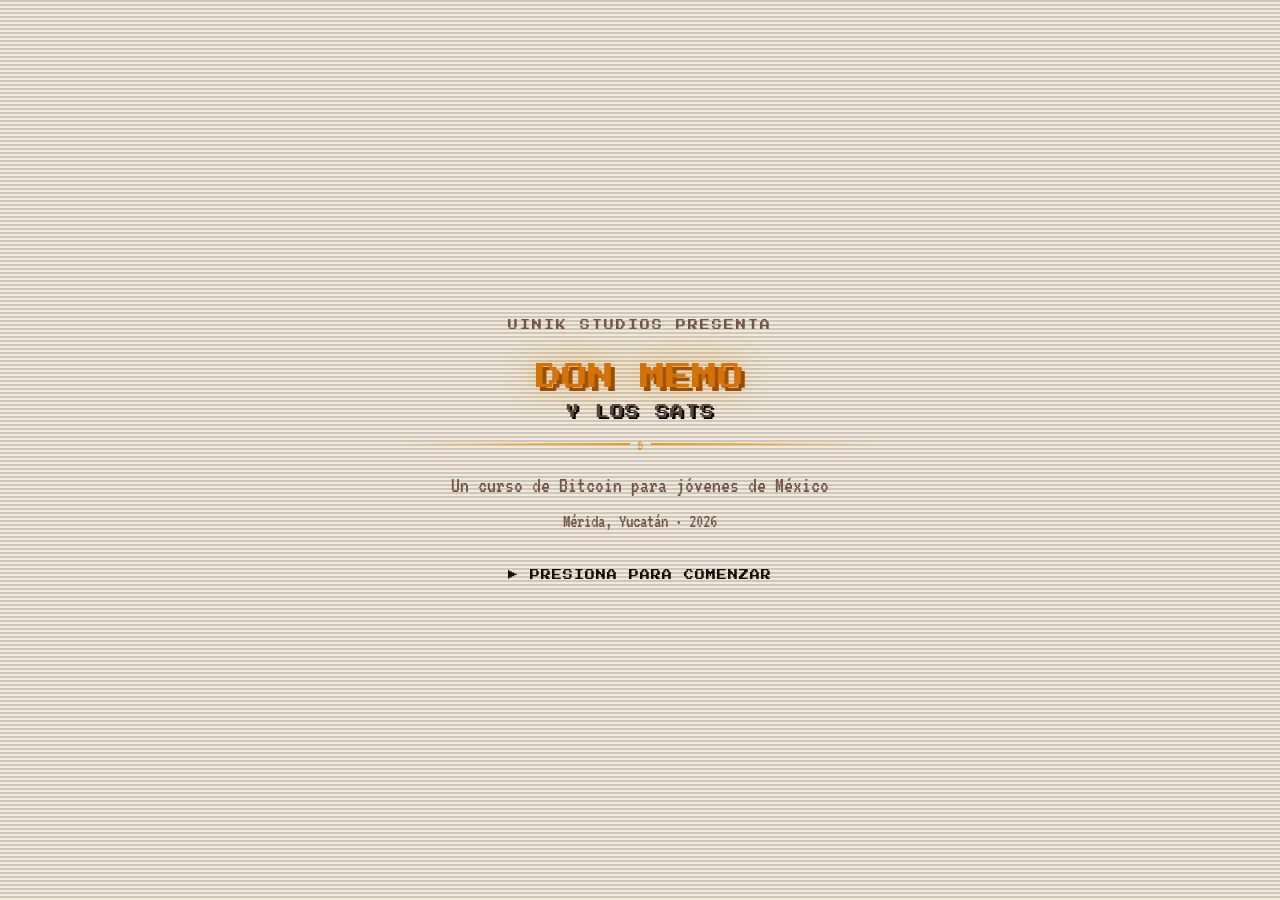
==== commit 1698452a: "fix(curso): save/restore progress in localStorage, fix BTC price fetch, fix navbar UI" ====
--- a/curso.html
+++ b/curso.html
@@ -1,7 +1,10 @@
 <!DOCTYPE html>
 <html lang="es">
 <head>
-
+<meta charset="UTF-8"/>
+<meta name="viewport" content="width=device-width, initial-scale=1.0"/>
+<title>Don Memo y los Sats — El Curso</title>
+<link href="https://fonts.googleapis.com/css2?family=Press+Start+2P&family=VT323&display=swap" rel="stylesheet"/>
 <script>
 // ── THEME: detectar sistema antes de renderizar (evita flash) ──
 (function(){
@@ -11,628 +14,7 @@
   if(isLight) document.documentElement.classList.add('light');
 })();
 </script>
-<meta charset="UTF-8"/>
-<meta name="viewport" content="width=device-width, initial-scale=1.0"/>
-<title>Don Memo y los Sats — El Curso</title>
-<link href="https://fonts.googleapis.com/css2?family=Press+Start+2P&family=VT323&display=swap" rel="stylesheet"/>
-<style>
-/* ══════════════════════════════════════
-   RESET & BASE
-══════════════════════════════════════ */
-*,*::before,*::after{margin:0;padding:0;box-sizing:border-box;border-radius:0!important;}
-:root{
-  /* ── BITCOIN (intocable) ── */
-  --btc:#F7931A;
-
-  /* ── TOBACCO/MAHOGANY PALETTE ── */
-  --accent:#B59E7D;
-  --accent2:#73534C;
-  --gold:#B59E7D;
-  --gold2:#CEC1A8;
-
-  /* ── FONDOS ── */
-  --darker:#1A0F0A;
-  --dark:#260F08;
-  --darkest:#05050F;
-  --surface:#2E1810;
-  --surface2:#3A2018;
-
-  /* ── TEXTO ── */
-  --text:#F1EADA;
-  --text-muted:#CEC1A8;
-  --text-dim:#AAA396;
-
-  /* ── BORDES ── */
-  --border:rgba(181,158,125,0.28);
-  --border2:rgba(206,193,168,0.35);
-
-  /* ── SEMÁNTICOS ── */
-  --green:#5D8679;
-  --red:#C0392B;
-  --blue:#2980B9;
-
-  /* ── GLOWS ── */
-  --glow-r:rgba(181,158,125,0.35);
-
-  /* ── LEGACY ── */
-  --pw:264px;
-  --crimson:#B59E7D;
-  --crimson2:#73534C;
-}
-
-/* ── LIGHT MODE ── */
-html.light{
-  --btc:#D4720A;
-  --accent:#584738;
-  --accent2:#3D2B1F;
-  --gold:#584738;
-  --gold2:#3D2B1F;
-  --darker:#F1EADA;
-  --dark:#E8DCC8;
-  --darkest:#D8CCB8;
-  --surface:#FBF5EC;
-  --surface2:#F0E6D2;
-  --text:#1A0C06;
-  --text-muted:#3D2B1F;
-  --text-dim:#73534C;
-  --border:rgba(61,43,31,0.22);
-  --border2:rgba(88,71,56,0.3);
-  --green:#2D6B50;
-  --red:#B03020;
-  --blue:#1A5276;
-  --glow-r:rgba(61,43,31,0.15);
-  --crimson:#584738;
-  --crimson2:#3D2B1F;
-}
-html,body{height:100%;overflow:hidden;}
-body{background:var(--darker);color:var(--text);transition:background 0.35s ease,color 0.35s ease;font-family:'VT323',monospace;display:flex;flex-direction:column;}
-body::after{content:'';position:fixed;inset:0;pointer-events:none;z-index:9998;
-  background:repeating-linear-gradient(0deg,transparent,transparent 2px,rgba(0,0,0,0.07) 2px,rgba(0,0,0,0.07) 4px);
-  opacity:1;transition:opacity 0.35s ease;}
-html.light body::after{opacity:0;}
-.px{font-family:'Press Start 2P',monospace;}
-::-webkit-scrollbar{width:4px;height:4px;}
-::-webkit-scrollbar-track{background:var(--darker);}
-::-webkit-scrollbar-thumb{background:var(--btc);}
-
-/* ══════════════════════════════════════
-   NAVBAR
-══════════════════════════════════════ */
-#nav{
-  display:flex;align-items:center;justify-content:space-between;
-  padding:0 16px;height:44px;
-  background:var(--dark);
-  border-bottom:3px solid var(--accent2);
-  box-shadow:0 2px 12px var(--glow-r);
-  flex-shrink:0;overflow:hidden;
-  backdrop-filter:blur(8px);
-  transition:background 0.35s ease,border-color 0.35s ease;
-}
-html.light #nav{box-shadow:0 2px 8px var(--glow-r);}
-#nav a{color:var(--text-muted);text-decoration:none;display:flex;align-items:center;gap:8px;}
-#nav a:hover{color:var(--btc);}
-
-/* ══════════════════════════════════════
-   MAIN 3-COL
-══════════════════════════════════════ */
-#main{flex:1;display:flex;overflow:hidden;min-height:0;transition:filter .3s;}
-body.exam-open #main,body.exam-open #nav{
-  filter:blur(4px) brightness(0.35) saturate(0.4);pointer-events:none;
-}
-
-/* ══════════════════════════════════════
-   SIDE PANELS
-══════════════════════════════════════ */
-.panel{width:var(--pw);min-width:var(--pw);background:var(--dark);
-  display:flex;flex-direction:column;overflow:hidden;flex-shrink:0;}
-#pl{border-right:4px solid var(--accent2);}
-#pr{border-left:4px solid var(--accent2);}
-.ph{padding:10px 14px;border-bottom:4px solid var(--accent2);flex-shrink:0;}
-
-/* ══════════════════════════════════════
-   TABS (left panel)
-══════════════════════════════════════ */
-.tabs{display:grid;grid-template-columns:1fr 1fr 1fr 1fr;flex-shrink:0;}
-.tab{padding:8px 2px;text-align:center;cursor:pointer;font-family:'Press Start 2P',monospace;
-  font-size:7px;border-bottom:4px solid var(--accent2);border-right:4px solid var(--accent2);
-  color:var(--text-dim);background:var(--dark);transition:all .1s;
-  display:flex;flex-direction:column;align-items:center;gap:3px;}
-.tab:last-child{border-right:none;}
-.tab.on{color:var(--btc);border-bottom-color:var(--btc);background:var(--dark);}
-.tab:hover:not(.on){color:var(--text-muted);background:rgba(255,255,255,0.02);}
-.tab .ti{font-size:14px;}
-.tc{display:none;flex:1;flex-direction:column;overflow:hidden;}
-.tc.on{display:flex;}
-
-/* ══════════════════════════════════════
-   DATA CARDS
-══════════════════════════════════════ */
-.cards-list{flex:1;overflow-y:auto;padding:10px;display:flex;flex-direction:column;gap:8px;}
-.dc{background:var(--darker);border-left:4px solid var(--btc);padding:10px 12px;
-  position:relative;cursor:pointer;transition:all .15s;
-  border-bottom:1px solid rgba(247,147,26,0.15);}
-.dc:hover{background:rgba(247,147,26,0.05);}
-.dc.red{border-left-color:var(--red);}
-.dc.blue{border-left-color:var(--blue);}
-.dc.green{border-left-color:var(--green);}
-.dc-badge{display:inline-block;background:var(--red);color:var(--text);
-  font-family:'Press Start 2P',monospace;font-size:6px;padding:2px 5px;
-  border:2px solid var(--accent2);margin-bottom:6px;animation:blink 1.5s ease-in-out infinite;}
-@keyframes blink{0%,100%{opacity:1}50%{opacity:.4}}
-.dc p{font-size:17px;color:var(--text);line-height:1.4;}
-.dc .dc-meta{font-size:12px;color:var(--text-dim);margin-top:4px;}
-.dc .dc-more{font-family:'Press Start 2P',monospace;font-size:7px;color:var(--btc);margin-top:6px;display:inline-block;}
-.dc-expand{display:none;margin-top:10px;border-top:1px solid rgba(255,255,255,0.08);padding-top:10px;}
-.dc-expand.on{display:block;}
-.dc-expand p{font-size:16px;color:var(--text-muted);line-height:1.5;}
-.dc-expand .dc-src{font-size:12px;color:var(--text-dim);margin-top:6px;}
-.pbar-wrap{margin-top:10px;display:flex;flex-direction:column;gap:5px;}
-.pbar-row{display:flex;align-items:center;gap:6px;}
-.pbar-lbl{font-family:'Press Start 2P',monospace;font-size:6px;width:52px;}
-.pbar-track{flex:1;height:10px;background:var(--surface);border:1px solid var(--border);}
-.pbar-fill{height:100%;transition:width .6s;}
-.pbar-val{font-family:'Press Start 2P',monospace;font-size:6px;width:28px;text-align:right;}
-.empty{flex:1;display:flex;flex-direction:column;align-items:center;justify-content:center;
-  gap:10px;padding:20px;text-align:center;color:var(--text-dim);}
-.empty .ei{font-size:28px;opacity:.4;}
-.empty p{font-family:'Press Start 2P',monospace;font-size:7px;line-height:2;}
-
-/* ══════════════════════════════════════
-   NOTES TAB
-══════════════════════════════════════ */
-.notes-wrap{flex:1;display:flex;flex-direction:column;padding:10px;gap:8px;overflow:hidden;}
-.ntarea{font-family:'VT323',monospace;font-size:17px;background:var(--darker);
-  border:2px solid var(--border);color:var(--text);padding:8px;resize:none;height:88px;outline:none;}
-.ntarea:focus{border-color:var(--btc);}
-.ntarea::placeholder{color:var(--text-dim);}
-.nt-meta{display:flex;justify-content:space-between;align-items:center;}
-.nt-cc{font-size:13px;color:var(--text-dim);}
-.btn-save{font-family:'Press Start 2P',monospace;font-size:7px;background:var(--btc);
-  color:var(--darker);border:none;padding:6px 10px;cursor:pointer;box-shadow:2px 2px 0 var(--darkest);transition:all .1s;}
-.btn-save:hover{transform:translate(1px,1px);box-shadow:1px 1px 0 #000;}
-.btn-save.saved{background:var(--green);}
-.nt-divider{font-family:'Press Start 2P',monospace;font-size:7px;color:var(--text-dim);text-align:center;}
-.nt-list{flex:1;overflow-y:auto;display:flex;flex-direction:column;gap:6px;}
-.nt-item{background:var(--darker);border-left:2px solid var(--btc);
-  padding:8px 28px 8px 10px;position:relative;animation:slideIn .3s ease;}
-@keyframes slideIn{from{opacity:0;transform:translateY(-6px)}to{opacity:1;transform:translateY(0)}}
-.nt-item p{font-size:16px;color:var(--text);line-height:1.4;}
-.nt-item .ntm{font-size:12px;color:var(--text-dim);margin-top:3px;}
-.nt-del{position:absolute;top:6px;right:8px;background:none;border:none;color:var(--text-dim);cursor:pointer;font-size:13px;}
-.nt-del:hover{color:var(--red);}
-
-/* ══════════════════════════════════════
-   GLOSSARY TAB
-══════════════════════════════════════ */
-.glo-wrap{flex:1;display:flex;flex-direction:column;overflow:hidden;}
-.glo-search-wrap{padding:8px 10px;border-bottom:2px solid var(--border);flex-shrink:0;}
-.glo-search{font-family:'Press Start 2P',monospace;font-size:8px;background:var(--darker);
-  border:2px solid var(--border);color:var(--text);padding:7px 10px;width:100%;outline:none;}
-.glo-search:focus{border-color:var(--btc);}
-.glo-count{font-size:12px;color:var(--text-dim);padding:4px 10px;flex-shrink:0;}
-.glo-list{flex:1;overflow-y:auto;min-height:0;}
-.glo-item{border-bottom:2px solid var(--border);}
-.glo-hdr{display:flex;align-items:center;justify-content:space-between;
-  padding:10px 12px;cursor:pointer;transition:background .1s;}
-.glo-hdr:hover{background:rgba(255,255,255,0.03);}
-.glo-hdr.on{background:rgba(247,147,26,0.06);}
-.glo-dot{width:8px;height:8px;margin-right:8px;flex-shrink:0;}
-.glo-term{font-family:'Press Start 2P',monospace;font-size:8px;flex:1;}
-.glo-arrow{font-family:'Press Start 2P',monospace;font-size:8px;color:var(--btc);transition:transform .2s;}
-.glo-hdr.on .glo-arrow{transform:rotate(180deg);}
-.glo-body{display:none;padding:10px 12px 14px;background:var(--surface);}
-.glo-body.on{display:block;}
-.glo-def{font-size:17px;color:var(--text);line-height:1.5;}
-.glo-eg{font-size:15px;color:var(--text-muted);margin-top:6px;}
-.glo-eg::before{content:'🇲🇽 ';}
-.glo-tags{display:flex;flex-wrap:wrap;gap:5px;margin-top:8px;}
-.glo-tag{font-family:'Press Start 2P',monospace;font-size:6px;border:1px solid var(--btc);
-  color:var(--btc);padding:3px 6px;cursor:pointer;transition:all .1s;}
-.glo-tag:hover{background:var(--btc);color:var(--darker);}
-
-/* ══════════════════════════════════════
-   BADGES TAB
-══════════════════════════════════════ */
-.log-wrap{flex:1;overflow-y:auto;padding:10px;}
-.log-grid{display:grid;grid-template-columns:1fr 1fr;gap:8px;}
-.log-card{background:var(--darker);border:2px solid var(--border);padding:12px 8px;
-  text-align:center;display:flex;flex-direction:column;align-items:center;gap:6px;}
-.log-card.unlock{border-color:var(--btc);background:rgba(247,147,26,0.06);}
-.log-card.lock{filter:grayscale(1);opacity:.4;}
-.log-icon{font-size:24px;}
-.log-name{font-family:'Press Start 2P',monospace;font-size:6px;color:var(--btc);line-height:1.6;}
-.log-card.lock .log-name{color:var(--text-dim);}
-.log-desc{font-size:13px;color:var(--text-muted);line-height:1.4;}
-.log-prog-text{font-size:13px;color:var(--text-dim);margin-top:10px;text-align:center;}
-.log-prog-bar{height:6px;background:var(--surface);margin-top:6px;border:1px solid var(--border);}
-.log-prog-fill{height:100%;background:var(--btc);}
-
-/* ══════════════════════════════════════
-   CENTER COLUMN
-══════════════════════════════════════ */
-#center{flex:1;display:flex;flex-direction:column;align-items:center;
-  padding:12px;gap:8px;overflow:hidden;min-width:0;}
-.prog-row{width:100%;max-width:740px;flex-shrink:0;display:flex;align-items:center;gap:10px;}
-.prog-ch{font-family:'Press Start 2P',monospace;font-size:8px;color:var(--text-muted);white-space:nowrap;}
-.prog-bar-wrap{flex:1;height:14px;background:var(--darkest);border:3px solid var(--accent2);
-  box-shadow:0 0 0 1px rgba(255,255,255,0.06);}
-.prog-fill{height:100%;background:var(--btc);
-  box-shadow:inset 0 3px 0 rgba(255,255,255,0.25);transition:width .5s;}
-.prog-pct{font-family:'Press Start 2P',monospace;font-size:8px;color:var(--btc);white-space:nowrap;}
-.prog-time{font-family:'Press Start 2P',monospace;font-size:7px;color:var(--text-dim);white-space:nowrap;}
-
-/* Game frame */
-#gframe{width:100%;max-width:740px;flex:1;background:var(--darkest);border:4px solid var(--darkest);
-  box-shadow:6px 6px 0 var(--darkest);position:relative;overflow:hidden;min-height:0;}
-#gbg{position:absolute;inset:0;
-  background:linear-gradient(rgba(0,0,0,0.15),rgba(0,0,0,0.15)),
-  url('https://lh3.googleusercontent.com/aida-public/[base64]')
-  center/cover no-repeat;}
-
-/* BTC ticker inside game */
-#gticker{position:absolute;top:0;left:0;right:0;background:var(--dark);
-  border-bottom:3px solid var(--btc);padding:4px 12px;
-  display:flex;align-items:center;gap:8px;z-index:10;font-size:13px;}
-.tdot{width:5px;height:5px;background:var(--green);animation:pulse 1s ease-in-out infinite;}
-@keyframes pulse{0%,100%{opacity:1}50%{opacity:.3}}
-
-/* Choice buttons */
-#cbox{position:absolute;bottom:112px;left:10px;right:10px;
-  display:none;flex-direction:column;gap:5px;z-index:22;}
-.copt{font-family:'Press Start 2P',monospace;font-size:7px;
-  background:var(--surface);border:2px solid var(--border);color:var(--text-muted);
-  padding:9px 12px;cursor:pointer;text-align:left;
-  box-shadow:3px 3px 0 #000;transition:all .1s;}
-.copt:hover{border-color:var(--btc);color:var(--btc);background:rgba(247,147,26,.07);transform:translateX(4px);}
-
-/* Dialog box */
-#dlg{position:absolute;bottom:0;left:0;right:0;
-  background:var(--dark);border-top:4px solid var(--accent);
-  box-shadow:0 0 0 4px var(--darkest);padding:14px 16px 10px;z-index:20;cursor:pointer;}
-#spk{position:absolute;top:-18px;left:14px;font-family:'Press Start 2P',monospace;
-  font-size:8px;background:var(--accent);color:var(--darker);padding:4px 10px;border:3px solid var(--darker);}
-#dtxt{font-size:21px;color:var(--text);line-height:1.45;min-height:50px;}
-.cur{display:inline-block;width:10px;height:13px;background:var(--btc);
-  margin-left:3px;animation:curblink .8s step-end infinite;vertical-align:middle;}
-@keyframes curblink{0%,100%{opacity:1}50%{opacity:0}}
-#dhint{position:absolute;bottom:8px;right:12px;font-size:12px;color:var(--text-dim);
-  animation:hint 2s ease-in-out infinite;}
-@keyframes hint{0%,100%{opacity:.4}50%{opacity:1}}
-
-/* Nav controls */
-.nav-ctrl{width:100%;max-width:740px;flex-shrink:0;
-  display:flex;align-items:center;justify-content:center;gap:20px;}
-.nb{font-family:'Press Start 2P',monospace;font-size:8px;background:none;border:none;
-  cursor:pointer;color:var(--text-dim);transition:color .15s;padding:4px;}
-.nb:hover{color:var(--btc);}
-.nb.primary{color:var(--btc);}
-.dots{display:flex;gap:6px;align-items:center;}
-.dot{width:9px;height:9px;background:var(--surface);transition:background .2s;flex-shrink:0;}
-.dot.a{background:var(--btc);}
-.dot.d{background:var(--green);}
-
-/* ══════════════════════════════════════
-   RIGHT PANEL — POLAROIDS
-══════════════════════════════════════ */
-.pol-scroll{flex:1;overflow-y:auto;padding:16px 12px;
-  display:flex;flex-direction:column;align-items:center;gap:16px;}
-.pol{width:168px;background:var(--surface);padding:8px 8px 24px;position:relative;
-  transition:transform .25s,box-shadow .25s;flex-shrink:0;}
-.pol-img{width:100%;aspect-ratio:1/1;overflow:hidden;position:relative;
-  display:flex;align-items:center;justify-content:center;}
-.pol-scene-css{width:100%;height:100%;display:flex;align-items:center;justify-content:center;font-size:36px;}
-.pol-caption{font-family:'Press Start 2P',monospace;font-size:7px;
-  text-align:center;margin-top:8px;color:var(--text-dim);line-height:1.6;}
-.pol-badge{position:absolute;top:4px;right:4px;font-family:'Press Start 2P',monospace;
-  font-size:6px;padding:3px 6px;border:2px solid var(--accent2);}
-.pol-badge.cur{background:var(--btc);color:var(--darker);animation:blink 1.5s ease-in-out infinite;}
-.pol-badge.done{background:var(--green);color:var(--text);}
-.pol.locked{filter:grayscale(1);opacity:.45;cursor:not-allowed;}
-.pol.locked .pol-img::after{content:'🔒';position:absolute;inset:0;
-  display:flex;align-items:center;justify-content:center;font-size:28px;background:rgba(0,0,0,0.5);}
-.pol.current{box-shadow:0 0 0 3px var(--btc),0 0 20px rgba(247,147,26,.4),4px 4px 0 #000;}
-.pol.done{filter:saturate(.75);cursor:pointer;box-shadow:3px 3px 0 #000;}
-.pol.done:hover,.pol.current:hover{transform:rotate(0deg) translateY(-4px)!important;}
-.pol:nth-child(1){transform:rotate(-2deg);}
-.pol:nth-child(2){transform:rotate(2.5deg);}
-.pol:nth-child(3){transform:rotate(-1deg);}
-.pol:nth-child(4){transform:rotate(1.5deg);}
-.pol:nth-child(5){transform:rotate(-2.5deg);}
-.pol:nth-child(6){transform:rotate(1deg);}
-.pr-summary{border-top:4px solid var(--accent2);padding:10px 12px;flex-shrink:0;}
-.pr-txt{font-size:15px;color:var(--text-muted);margin-bottom:6px;}
-.pr-bar{height:6px;background:var(--surface);border:1px solid var(--border);}
-.pr-fill{height:100%;background:var(--btc);transition:width .5s;}
-.pr-donut{display:flex;align-items:center;gap:10px;margin-top:8px;}
-
-/* ══════════════════════════════════════
-   MOBILE
-══════════════════════════════════════ */
-#mob-tabs{display:none;height:52px;background:var(--darkest);border-top:4px solid var(--accent2);flex-shrink:0;}
-.mob-tab{flex:1;display:flex;flex-direction:column;align-items:center;justify-content:center;
-  gap:2px;cursor:pointer;font-family:'Press Start 2P',monospace;font-size:6px;color:var(--text-dim);}
-.mob-tab.on{color:var(--btc);}
-.mob-tab .mti{font-size:18px;}
-#drawer{display:none;position:fixed;bottom:52px;left:0;right:0;height:50vh;
-  background:var(--dark);border-top:4px solid var(--btc);z-index:200;
-  flex-direction:column;overflow:hidden;box-shadow:0 -6px 20px rgba(0,0,0,0.5);}
-#drawer.open{display:flex;}
-.drawer-handle{width:40px;height:4px;background:var(--accent2);margin:8px auto;flex-shrink:0;}
-#mob-fab-l{display:none;position:fixed;bottom:70px;left:12px;width:44px;height:44px;
-  background:var(--btc);border:3px solid var(--accent2);align-items:center;justify-content:center;
-  cursor:pointer;box-shadow:3px 3px 0 #000;z-index:150;font-size:18px;}
-@media(max-width:1100px){#pl{display:none;}#mob-fab-l{display:flex;}}
-@media(max-width:768px){#pr{display:none;}#mob-tabs{display:flex;}#mob-fab-l{display:none!important;}#center{padding:6px;gap:6px;}}
-@media(min-width:1101px){#mob-fab-l{display:none!important;}#drawer{display:none!important;}}
-
-/* ══════════════════════════════════════
-   EXAM MODAL BACKDROP
-══════════════════════════════════════ */
-#examBackdrop{
-  display:none;position:fixed;inset:0;z-index:500;
-  background:var(--darker);
-  align-items:center;justify-content:center;
-}
-#examBackdrop.open{display:flex;}
-
-/* ══════════════════════════════════════
-   EXAM MODAL
-══════════════════════════════════════ */
-#examModal{
-  position:relative;width:640px;max-width:calc(100vw - 24px);
-  max-height:90vh;overflow-y:auto;background:var(--dark);
-  border:4px solid var(--btc);
-  box-shadow:8px 8px 0 #000,0 0 40px rgba(247,147,26,0.3);
-  z-index:10;display:flex;flex-direction:column;
-  animation:modalPop .28s ease-out;
-}
-@keyframes modalPop{from{transform:scale(0.85);opacity:0;}to{transform:scale(1);opacity:1;}}
-@keyframes shake{0%{transform:translateX(0)}20%{transform:translateX(-7px)}40%{transform:translateX(7px)}60%{transform:translateX(-4px)}80%{transform:translateX(4px)}100%{transform:translateX(0)}}
-.shaking{animation:shake .4s ease;}
-
-/* Scanline overlay inside backdrop */
-#examBackdrop::before{
-  content:'';position:absolute;inset:0;pointer-events:none;z-index:1;
-  background:repeating-linear-gradient(0deg,transparent,transparent 2px,rgba(0,0,0,0.12) 2px,rgba(0,0,0,0.12) 4px);
-}
-
-/* Modal header */
-#examHeader{
-  background:var(--darkest);border-bottom:4px solid var(--accent2);
-  padding:12px 18px;display:flex;align-items:center;
-  justify-content:space-between;flex-shrink:0;
-}
-.exam-title-col{display:flex;flex-direction:column;gap:5px;}
-.exam-lives{display:flex;gap:6px;align-items:center;}
-.heart{font-size:17px;transition:all .4s;filter:drop-shadow(0 2px 0 rgba(0,0,0,0.8));}
-.heart.lost{filter:grayscale(1);opacity:.25;transform:scale(0.8);}
-.btn-skip{font-family:'Press Start 2P',monospace;font-size:7px;color:var(--text-dim);
-  background:none;border:none;cursor:pointer;transition:color .15s;}
-.btn-skip:hover{color:var(--text-muted);}
-
-/* Progress bar */
-#examProg{height:8px;background:var(--darkest);border-bottom:2px solid var(--border);flex-shrink:0;}
-#examProgFill{height:100%;background:var(--btc);transition:width .4s;}
-
-/* Question zone */
-#examBody{padding:20px 20px 0;flex-shrink:0;}
-
-/* Don Memo hint */
-.exam-hint{display:flex;align-items:center;gap:14px;
-  background:rgba(0,0,0,0.4);border-left:4px solid var(--btc);
-  padding:10px 14px;margin-bottom:18px;}
-#hintCanvas{width:40px;height:50px;flex-shrink:0;image-rendering:pixelated;}
-.hint-txt{font-size:19px;color:var(--text-muted);line-height:1.4;font-style:italic;}
-
-/* Question */
-.q-badge{display:inline-block;background:rgba(247,147,26,0.15);
-  border:1px solid rgba(247,147,26,0.35);font-family:'Press Start 2P',monospace;
-  font-size:7px;color:var(--btc);padding:3px 8px;margin-bottom:10px;}
-#qText{font-size:25px;color:var(--text);line-height:1.4;margin-bottom:18px;}
-#qText .hi{color:var(--btc);}
-
-/* Answer buttons */
-#answersWrap{display:flex;flex-direction:column;gap:8px;padding-bottom:16px;}
-.ans-btn{display:flex;align-items:center;justify-content:space-between;
-  padding:12px 14px;background:var(--darker);border:2px solid var(--border);
-  cursor:pointer;transition:all .1s;text-align:left;width:100%;}
-.ans-btn:hover:not([disabled]){border-color:var(--btc);background:rgba(247,147,26,0.05);transform:translateX(3px);}
-.ans-btn:hover:not([disabled]) .ans-letter{background:var(--btc);color:var(--darker);}
-.ans-left{display:flex;align-items:center;gap:14px;}
-.ans-letter{width:30px;height:30px;background:var(--surface);border:1px solid var(--border);
-  font-family:'Press Start 2P',monospace;font-size:8px;color:var(--btc);
-  display:flex;align-items:center;justify-content:center;flex-shrink:0;transition:all .1s;}
-.ans-text{font-size:21px;color:var(--text);}
-.ans-icon{font-size:16px;flex-shrink:0;}
-
-/* Answer states */
-.ans-btn.correct{border-color:var(--green);background:rgba(22,160,133,0.12);}
-.ans-btn.correct .ans-letter{background:var(--green);color:var(--text);border-color:var(--green);}
-.ans-btn.correct .ans-text{color:var(--green);}
-.ans-btn.correct .ans-icon::after{content:'✓';color:var(--green);}
-.ans-btn.wrong{border-color:var(--red);background:rgba(192,57,43,0.12);}
-.ans-btn.wrong .ans-letter{background:var(--red);color:var(--text);border-color:var(--red);}
-.ans-btn.wrong .ans-text{color:var(--red);}
-.ans-btn.wrong .ans-icon::after{content:'✗';color:var(--red);}
-.ans-btn.dim{opacity:.28;pointer-events:none;}
-.ans-btn[disabled]{cursor:not-allowed;}
-
-/* ══════════════════════════════════════
-   FEEDBACK STRIP
-══════════════════════════════════════ */
-#examFeedback{
-  display:none;padding:14px 18px;border-top:3px solid var(--green);
-  background:rgba(22,160,133,0.12);
-  flex-shrink:0;
-}
-#examFeedback.wrong-fb{border-top-color:var(--red);background:rgba(192,57,43,0.08);}
-#examFeedback.show{
-  display:flex;align-items:center;justify-content:space-between;
-  gap:12px;flex-wrap:wrap;
-  animation:fbSlide .22s ease;
-}
-@keyframes fbSlide{from{opacity:0;transform:translateY(8px)}to{opacity:1;transform:translateY(0)}}
-.fb-left{flex:1;}
-.fb-title{font-family:'Press Start 2P',monospace;font-size:10px;margin-bottom:6px;}
-.fb-title.ok{color:var(--green);}
-.fb-title.bad{color:var(--red);}
-.fb-exp{font-size:18px;color:var(--text-muted);line-height:1.4;}
-.fb-right{display:flex;align-items:center;gap:10px;flex-shrink:0;}
-.fb-sats{background:rgba(212,160,23,0.15);border:2px solid rgba(212,160,23,0.5);
-  padding:5px 12px;font-family:'Press Start 2P',monospace;font-size:9px;color:var(--gold);}
-.fb-life{background:rgba(192,57,43,0.15);border:2px solid rgba(192,57,43,0.5);
-  padding:5px 12px;font-family:'Press Start 2P',monospace;font-size:9px;color:var(--red);}
-.btn-cont{font-family:'Press Start 2P',monospace;font-size:8px;background:var(--btc);
-  color:var(--darker);border:none;padding:11px 18px;cursor:pointer;
-  box-shadow:4px 4px 0 #000;transition:all .1s;white-space:nowrap;}
-.btn-cont:hover{transform:translate(2px,2px);box-shadow:2px 2px 0 var(--darkest);}
-.btn-cont:active{transform:translate(4px,4px);box-shadow:none;}
-
-/* ══════════════════════════════════════
-   RESULTS SCREEN
-══════════════════════════════════════ */
-#examResults{display:none;padding:24px 20px;flex-shrink:0;}
-#examResults.show{display:block;}
-.res-score{text-align:center;margin-bottom:18px;}
-.res-icons{display:flex;justify-content:center;gap:6px;margin:12px 0;}
-.res-icon{width:24px;height:24px;display:flex;align-items:center;
-  justify-content:center;font-size:11px;font-weight:bold;}
-.res-icon.ok{background:var(--green);color:var(--text);}
-.res-icon.bad{background:var(--red);color:var(--text);}
-.res-stats{display:grid;grid-template-columns:1fr 1fr 1fr;border:2px solid var(--border);margin:14px 0;}
-.res-stat{padding:10px 6px;text-align:center;border-right:1px solid var(--border);}
-.res-stat:last-child{border-right:none;}
-.res-stat-lbl{font-family:'Press Start 2P',monospace;font-size:6px;color:var(--text-dim);margin-bottom:4px;}
-.res-stat-val{font-size:20px;color:var(--text);}
-.res-msg{text-align:center;margin:14px 0;}
-.res-badge-wrap{display:flex;justify-content:center;margin:14px 0;}
-.res-badge{width:200px;padding:20px;text-align:center;
-  border:3px solid var(--btc);background:rgba(247,147,26,0.07);
-  box-shadow:0 0 20px rgba(247,147,26,0.25);
-  animation:badgePop .5s ease .3s both;}
-@keyframes badgePop{from{transform:scale(0);opacity:0}60%{transform:scale(1.1)}to{transform:scale(1);opacity:1}}
-.res-badge.locked{filter:grayscale(1);opacity:.5;box-shadow:none;border-color:var(--text-dim);animation:none;}
-.res-badge-icon{font-size:42px;margin-bottom:8px;}
-.res-badge-lbl{font-family:'Press Start 2P',monospace;font-size:7px;color:var(--text-muted);margin-bottom:4px;}
-.res-badge-name{font-family:'Press Start 2P',monospace;font-size:9px;color:var(--btc);margin-bottom:6px;line-height:1.6;}
-.res-badge.locked .res-badge-name{color:var(--text-dim);}
-.res-badge-desc{font-size:15px;color:var(--text-muted);}
-.res-actions{display:flex;justify-content:center;gap:12px;margin:14px 0;flex-wrap:wrap;}
-.btn-rp{font-family:'Press Start 2P',monospace;font-size:8px;background:var(--btc);
-  color:var(--darker);border:none;padding:12px 20px;cursor:pointer;
-  box-shadow:4px 4px 0 #000;transition:all .1s;}
-.btn-rp:hover{transform:translate(2px,2px);box-shadow:2px 2px 0 var(--darkest);}
-.btn-rs{font-family:'Press Start 2P',monospace;font-size:7px;background:transparent;
-  border:2px solid var(--border);color:var(--text-muted);padding:10px 16px;cursor:pointer;transition:all .1s;}
-.btn-rs:hover{border-color:var(--btc);color:var(--btc);}
-.res-rev-toggle{text-align:center;margin-top:6px;}
-.btn-rev{font-family:'Press Start 2P',monospace;font-size:7px;color:var(--text-dim);
-  background:none;border:none;cursor:pointer;transition:color .15s;}
-.btn-rev:hover{color:var(--text-muted);}
-.res-review{display:none;margin-top:12px;border-top:2px solid var(--border);padding-top:12px;}
-.res-review.open{display:block;}
-.rri{display:flex;gap:10px;padding:8px 0;border-bottom:1px solid var(--border);align-items:flex-start;}
-.rri-n{font-family:'Press Start 2P',monospace;font-size:7px;color:var(--text-dim);white-space:nowrap;margin-top:3px;}
-.rri-n.ok{color:var(--green);}
-.rri-n.bad{color:var(--red);}
-.rri-q{font-size:16px;color:var(--text-muted);line-height:1.4;}
-.rri-a{font-size:14px;margin-top:3px;}
-
-/* ══════════════════════════════════════
-   GAME OVER
-══════════════════════════════════════ */
-#gameOver{display:none;position:absolute;inset:0;background:var(--darker);
-  z-index:20;flex-direction:column;align-items:center;
-  justify-content:center;gap:16px;padding:32px;text-align:center;}
-#gameOver.show{display:flex;}
-
-/* ══════════════════════════════════════
-   MOBILE MODAL
-══════════════════════════════════════ */
-@media(max-width:768px){
-  #examModal{
-    position:fixed;bottom:0;left:0;right:0;width:100%;max-width:100%;
-    max-height:92vh;border-bottom:none;
-    animation:modalSlide .3s ease-out;
-  }
-  @keyframes modalSlide{from{transform:translateY(100%);}to{transform:translateY(0);}}
-}
-
-/* ══ EJERCICIOS ══ */
-#exOverlay{position:absolute;inset:0;background:var(--darker);z-index:30;display:none;flex-direction:column;overflow-y:auto;}
-#exOverlay.on{display:flex;}
-.ex-wrap{padding:20px 18px;flex:1;}
-.ex-head{font-family:'Press Start 2P',monospace;font-size:8px;color:var(--btc);margin-bottom:16px;display:flex;align-items:center;gap:10px;}
-.ex-body{display:flex;flex-direction:column;gap:14px;}
-.ex-section{background:var(--darker);border-left:4px solid var(--btc);padding:12px 14px;}
-.ex-section.red{border-left-color:var(--red);}
-.ex-section.green{border-left-color:var(--green);}
-.ex-lbl{font-family:'Press Start 2P',monospace;font-size:6px;color:var(--text-dim);margin-bottom:6px;}
-.ex-big{font-family:'VT323',monospace;font-size:clamp(28px,5vw,38px);line-height:1;}
-.ex-mxn{color:var(--btc);}
-.ex-row{display:flex;align-items:center;gap:10px;flex-wrap:wrap;margin-bottom:8px;}
-.ex-inp{font-family:'Press Start 2P',monospace;font-size:9px;background:var(--darkest);border:2px solid var(--border);color:var(--text);padding:8px 10px;width:130px;outline:none;}
-.ex-inp:focus{border-color:var(--btc);}
-.ex-unit{font-size:16px;color:var(--text-dim);font-family:'VT323',monospace;}
-.ex-slider{-webkit-appearance:none;width:160px;height:6px;background:var(--surface);outline:none;cursor:pointer;}
-.ex-slider::-webkit-slider-thumb{-webkit-appearance:none;width:14px;height:14px;background:var(--btc);cursor:pointer;}
-.ex-slider-val{font-family:'Press Start 2P',monospace;font-size:9px;color:var(--btc);min-width:34px;}
-.ex-vs{display:grid;grid-template-columns:1fr 1fr;gap:8px;}
-.ex-card{background:var(--darkest);border:2px solid var(--border);padding:10px;}
-.ex-card .ex-lbl{margin-bottom:4px;}
-.ex-val{font-family:'VT323',monospace;font-size:clamp(22px,4vw,30px);line-height:1.1;}
-.ex-val.good{color:var(--green);}
-.ex-val.bad{color:var(--red);}
-.ex-sub{font-family:'VT323',monospace;font-size:14px;color:var(--text-dim);margin-top:2px;}
-.ex-note{font-family:'VT323',monospace;font-size:15px;color:var(--text-dim);margin-top:4px;}
-.btn-done{font-family:'Press Start 2P',monospace;font-size:7px;background:var(--btc);color:var(--darker);border:none;padding:10px 20px;cursor:pointer;box-shadow:3px 3px 0 #000;display:block;margin-top:14px;}
-.btn-done:hover{transform:translate(1px,1px);box-shadow:2px 2px 0 var(--darkest);}
-
-/* ══ TRIVIA RÁPIDA ══ */
-/* triviaOverlay now inline fixed */
-
-.tri-head{font-family:'Press Start 2P',monospace;font-size:8px;color:var(--btc);margin-bottom:16px;text-align:center;}
-.tri-q{font-family:'VT323',monospace;font-size:clamp(20px,4vw,26px);color:var(--text);margin-bottom:16px;text-align:center;line-height:1.4;}
-.tri-opts{display:grid;grid-template-columns:1fr 1fr;gap:8px;width:100%;max-width:420px;margin-bottom:12px;}
-.tri-btn{font-family:'Press Start 2P',monospace;font-size:7px;background:var(--dark);border:3px solid var(--border);color:var(--text-muted);padding:10px 8px;cursor:pointer;text-align:left;line-height:1.5;width:100%;}
-.tri-btn:hover{border-color:var(--btc);color:var(--text);}
-.tri-btn.correct{background:rgba(22,160,133,.2);border-color:var(--green);color:var(--green);}
-.tri-btn.wrong{background:rgba(192,57,43,.2);border-color:var(--red);color:var(--red);}
-.tri-fb{font-family:'VT323',monospace;font-size:18px;color:var(--text-muted);text-align:center;min-height:40px;padding:4px 0;}
-.tri-score{font-family:'Press Start 2P',monospace;font-size:7px;color:var(--text-dim);text-align:center;}
-
-
-/* ══ AUDIO PANEL ══ */
-#audioPanel{position:absolute;top:40px;right:8px;z-index:50;background:var(--darkest);
-  border:3px solid var(--border);padding:12px 14px;display:none;min-width:200px;box-shadow:4px 4px 0 #000;}
-#audioPanel.on{display:block;}
-#audioBtn{position:absolute;top:8px;right:8px;z-index:51;background:var(--darker);border:2px solid var(--border);
-  color:var(--text-dim);padding:4px 8px;cursor:pointer;font-family:'Press Start 2P',monospace;font-size:6px;
-  transition:all .15s;}
-#audioBtn:hover,#audioBtn.active{border-color:var(--btc);color:var(--btc);}
-.au-row{display:flex;align-items:center;gap:10px;margin-bottom:8px;}
-.au-lbl{font-family:'Press Start 2P',monospace;font-size:6px;color:var(--text-dim);min-width:60px;}
-.au-slider{-webkit-appearance:none;width:100px;height:4px;background:var(--surface);outline:none;cursor:pointer;}
-.au-slider::-webkit-slider-thumb{-webkit-appearance:none;width:12px;height:12px;background:var(--btc);cursor:pointer;}
-.au-mute{font-family:'Press Start 2P',monospace;font-size:6px;background:transparent;border:2px solid var(--border);
-  color:var(--text-dim);padding:4px 8px;cursor:pointer;}
-.au-mute:hover,.au-mute.on{border-color:var(--red);color:var(--red);}
-.au-scene{font-family:'Press Start 2P',monospace;font-size:5px;color:var(--text-dim);margin-top:4px;
-  padding-top:6px;border-top:1px solid var(--border);line-height:1.8;}
-.au-scene span{color:var(--text-dim);}
-
-
-/* ══ SKIP BADGE ══ */
-.skip-badge{position:absolute;top:52px;right:12px;z-index:35;background:rgba(247,147,26,.15);border:1px solid rgba(247,147,26,.3);color:var(--btc);font-family:'Press Start 2P',monospace;font-size:5px;padding:3px 6px;cursor:pointer;display:none;}
-.skip-badge.vis{display:block;}
-.skip-badge:hover{background:rgba(247,147,26,.3);}
-
-/* ══ BTC TICKER ══ */
-.tdot{width:6px;height:6px;background:var(--red);animation:tickerPulse 2s infinite;}
-@keyframes tickerPulse{0%,100%{background:var(--red)}50%{background:var(--green)}}
-#tP.flash{color:var(--text)!important;transition:none!important;}
-
-</style>
+<link rel="stylesheet" href="curso/css/curso.css"/>
 </head>
 <body>
 
@@ -650,18 +32,18 @@
   <!-- Derecha: precio + tema + inicio -->
   <div style="display:flex;align-items:center;gap:8px;flex-shrink:0;">
     <!-- Precio BTC -->
-    <div style="border:2px solid var(--accent2);padding:0 10px;height:30px;display:flex;align-items:center;gap:5px;background:rgba(181,158,125,0.06);">
+    <div style="border:2px solid var(--btc);padding:0 10px;height:30px;display:flex;align-items:center;gap:5px;background:rgba(247,147,26,0.08);">
       <span style="font-size:10px;color:var(--btc);">₿</span>
       <span class="px" style="font-size:clamp(6px,1vw,8px);color:var(--btc);" id="navP">---,---</span>
     </div>
     <!-- Toggle tema -->
     <button id="themeToggle" onclick="toggleTheme()"
-      style="font-family:'Press Start 2P',monospace;font-size:7px;background:none;border:2px solid var(--border);color:var(--text-muted);height:30px;padding:0 8px;cursor:pointer;transition:all 0.2s;"
-      onmouseover="this.style.borderColor='var(--gold)';this.style.color='var(--gold)'"
-      onmouseout="this.style.borderColor='var(--border)';this.style.color='var(--text-muted)'">🌙</button>
+      style="font-family:'Press Start 2P',monospace;font-size:7px;background:var(--btc);border:2px solid var(--btc);color:#000;height:30px;padding:0 10px;cursor:pointer;transition:all 0.2s;box-shadow:3px 3px 0 #000;"
+      onmouseover="this.style.transform='translate(1px,1px)';this.style.boxShadow='2px 2px 0 #000'"
+      onmouseout="this.style.transform='';this.style.boxShadow='3px 3px 0 #000'" id="themeToggle2">🌙 MODO</button>
     <!-- Inicio -->
     <a href="index.html" class="px"
-      style="font-size:7px;background:var(--accent2);color:var(--text);text-decoration:none;height:30px;padding:0 10px;display:inline-flex;align-items:center;gap:4px;box-shadow:3px 3px 0 #000;transition:all 0.1s;"
+      style="font-size:7px;background:var(--accent2);color:#F2F2F2;text-decoration:none;height:30px;padding:0 10px;display:inline-flex;align-items:center;gap:4px;box-shadow:3px 3px 0 #000;transition:all 0.1s;"
       onmouseover="this.style.background='var(--accent)';this.style.transform='translate(1px,1px)';this.style.boxShadow='2px 2px 0 #000'"
       onmouseout="this.style.background='var(--accent2)';this.style.transform='';this.style.boxShadow='3px 3px 0 #000'">
       ⌂ INICIO
@@ -859,7 +241,7 @@
     <!-- Subtítulo -->
     <div style="font-family:'VT323',monospace;font-size:clamp(16px,4vw,22px);color:var(--text-dim);line-height:1.6;margin-bottom:32px;">
       Un curso de Bitcoin para jóvenes de México<br>
-      <span style="color:var(--text-dim);font-size:.85em;">Mérida, Yucatán · 2025</span>
+      <span style="color:var(--text-dim);font-size:.85em;">Mérida, Yucatán · 2026</span>
     </div>
 
     <!-- PRESS START -->
@@ -869,12 +251,6 @@
 
   </div>
 </div>
-<style>
-@keyframes rpgFadeOut{from{opacity:1;transform:scale(1)}to{opacity:0;transform:scale(1.04)}}
-@keyframes introBlink{0%,100%{opacity:1}50%{opacity:0}}
-@keyframes introFloat{0%,100%{transform:translateY(0)}50%{transform:translateY(-6px)}}
-@keyframes twinkle{0%,100%{opacity:.2}50%{opacity:1}}
-</style>
 
 <div id="main">
 
@@ -1001,28 +377,28 @@
     <div class="ph"><span class="px" style="font-size:8px;">📸 LA HISTORIA</span></div>
     <div class="pol-scroll">
       <div class="pol current" id="pol0" onclick="jmpCh(0)">
-        <div class="pol-img"><div class="pol-scene-css" style="background:url('img/1.png') center/cover no-repeat;"></div></div>
+        <div class="pol-img"><div class="pol-scene-css" style="background:url('curso/img/1.png') center/cover no-repeat;"></div></div>
         <div class="pol-badge cur">EN CURSO ▶</div>
         <div class="pol-caption" style="color:var(--btc);">El Parque<br>Intro</div>
       </div>
       <div class="pol locked" id="pol1">
-        <div class="pol-img"><div class="pol-scene-css" style="background:url('img/9.png') center/cover no-repeat;"></div></div>
+        <div class="pol-img"><div class="pol-scene-css" style="background:url('curso/img/9.png') center/cover no-repeat;"></div></div>
         <div class="pol-caption">¿Por qué Bitcoin?<br>Mód. 1</div>
       </div>
       <div class="pol locked" id="pol2">
-        <div class="pol-img"><div class="pol-scene-css" style="background:url('img/24.png') center/cover no-repeat;"></div></div>
+        <div class="pol-img"><div class="pol-scene-css" style="background:url('curso/img/24.png') center/cover no-repeat;"></div></div>
         <div class="pol-caption">Lo especial<br>Mód. 2</div>
       </div>
       <div class="pol locked" id="pol3">
-        <div class="pol-img"><div class="pol-scene-css" style="background:url('img/36.png') center/cover no-repeat;"></div></div>
+        <div class="pol-img"><div class="pol-scene-css" style="background:url('curso/img/36.png') center/cover no-repeat;"></div></div>
         <div class="pol-caption">Cómo funciona<br>Mód. 3</div>
       </div>
       <div class="pol locked" id="pol4">
-        <div class="pol-img"><div class="pol-scene-css" style="background:url('img/47.png') center/cover no-repeat;"></div></div>
+        <div class="pol-img"><div class="pol-scene-css" style="background:url('curso/img/47.png') center/cover no-repeat;"></div></div>
         <div class="pol-caption">Bitcoin en MX<br>Mód. 4</div>
       </div>
       <div class="pol locked" id="pol5">
-        <div class="pol-img"><div class="pol-scene-css" style="background:url('img/58.png') center/cover no-repeat;"></div></div>
+        <div class="pol-img"><div class="pol-scene-css" style="background:url('curso/img/58.png') center/cover no-repeat;"></div></div>
         <div class="pol-caption">Tu Decisión<br>Final</div>
       </div>
     </div>
@@ -1146,1460 +522,6 @@
   </div><!-- /examModal -->
 </div><!-- /examBackdrop -->
 
-<script>
-// ══════════════════════════════════════
-// STATIC DATA — GLOSARIO
-// ══════════════════════════════════════
-const GLOSSARY=[
-  {term:'BITCOIN',color:'#F7931A',def:'Sistema de dinero digital descentralizado creado en 2008. Solo habrá 21 millones de Bitcoin en toda la historia humana.',eg:'En México, más de 500 negocios ya aceptan Bitcoin como pago.',tags:['SATOSHI','BLOCKCHAIN','WALLET']},
-  {term:'SATOSHI / SAT',color:'#F7931A',def:'La unidad más pequeña de Bitcoin. 1 Bitcoin = 100,000,000 satoshis. Con $50 pesos puedes comprar miles.',eg:'Con $1,500 pesos de cumpleaños tienes ~83,000 sats (precio referencial).',tags:['BITCOIN','LIGHTNING','HALVING']},
-  {term:'LIGHTNING NETWORK',color:'#F7931A',def:'Red de pagos sobre Bitcoin. Envía dinero al instante con comisiones de centavos a cualquier parte del mundo.',eg:'Chicago→Mérida en 2 segundos vs 3 días y 9% de comisión por Western Union.',tags:['BITCOIN','REMESAS','SATOSHI']},
-  {term:'WALLET / CARTERA',color:'#F7931A',def:'App que guarda tus llaves privadas. NO guarda los Bitcoin, sino las llaves para acceder a ellos en el blockchain.',eg:'Phoenix, Blink y Muun son wallets no-custodiales recomendadas en México.',tags:['SEED PHRASE','CUSTODIA','LLAVE PRIVADA']},
-  {term:'SEED PHRASE',color:'#F7931A',def:'12 o 24 palabras que son la llave maestra de tu wallet. NUNCA en digital. SIEMPRE en papel o metal físico.',eg:'Si pierdes tu celular pero tienes las 12 palabras, recuperas todo tu Bitcoin.',tags:['WALLET','CUSTODIA','LLAVE PRIVADA']},
-  {term:'INFLACIÓN',color:'#C0392B',def:'Aumento sostenido de precios que hace que el dinero valga menos. El peso mexicano: inflación acumulada ~1,300% desde 1995.',eg:'Lo que costaba $100 en 1995, hoy cuesta ~$1,400 pesos.',tags:['REMESAS','BITCOIN','INTERMEDIARIO']},
-  {term:'REMESAS',color:'#2980B9',def:'Dinero enviado por migrantes a sus familias. México recibe $63,313 millones USD al año (Banxico 2024).',eg:'Don Memo mandaba dinero desde Chicago a Oaxaca cada quincena. Perdió $21,600 USD en comisiones.',tags:['LIGHTNING','INFLACIÓN','INTERMEDIARIO']},
-  {term:'BLOCKCHAIN',color:'#F7931A',def:'Registro público, inmutable y descentralizado de todas las transacciones de Bitcoin. Hackeado: 0 veces en 15 años.',eg:'Como un cuaderno contable copiado en 17,000 computadoras. Nadie puede borrar una página.',tags:['BITCOIN','DESCENTRALIZACIÓN','HASH']},
-  {term:'CUSTODIA',color:'#F7931A',def:'"Not your keys, not your coins." Si un exchange guarda tus llaves, ellos controlan tu dinero. Self-custody = libertad.',eg:'Phoenix (no-custodial): tú controlas. Bitso (custodial): ellos controlan.',tags:['WALLET','SEED PHRASE','LLAVE PRIVADA']},
-  {term:'DESCENTRALIZACIÓN',color:'#16A085',def:'Sin dueño central. Bitcoin no tiene CEO, no tiene oficinas, no puede ser apagado. +17,000 nodos globales.',eg:'Como el internet: nadie lo controla, todos lo usan. Uptime: 99.98% desde 2009.',tags:['BITCOIN','BLOCKCHAIN','NODO']},
-  {term:'MINERÍA',color:'#D4A017',def:'Proceso competitivo donde computadoras resuelven problemas matemáticos para agregar bloques al blockchain y recibir Bitcoin.',eg:'Los mineros son los notarios del sistema. Hashrate 2025: ~700 Exahashes/segundo.',tags:['BLOCKCHAIN','BITCOIN','PROOF OF WORK','HALVING']},
-  {term:'HALVING',color:'#F7931A',def:'Reducción a la mitad de la recompensa minera cada ~4 años (210,000 bloques). Controla la emisión de los 21 millones.',eg:'2009: 50 BTC/bloque | 2024: 3.125 BTC/bloque | 2028 proyectado: 1.5625 BTC.',tags:['BITCOIN','MINERÍA','SATOSHI']},
-  {term:'HASH',color:'#F7931A',def:'Código matemático único de 64 caracteres. Cualquier cambio en los datos produce un hash completamente diferente.',eg:'Cada bloque tiene su hash. Lo puedes verificar ahora mismo en mempool.space.',tags:['BLOCKCHAIN','MINERÍA']},
-  {term:'PROOF OF WORK',color:'#D4A017',def:'Mecanismo de consenso que exige gasto computacional real para agregar bloques. Hace que atacar la red sea económicamente inviable.',eg:'Costo estimado de un ataque 51%: >$20,000 millones USD. Por eso Bitcoin es seguro.',tags:['MINERÍA','BLOCKCHAIN','HASHRATE']},
-  {term:'LLAVE PRIVADA',color:'#F7931A',def:'Número secreto de 256 bits que demuestra propiedad de tus bitcoins. Su pérdida es irreversible. NUNCA compartir.',eg:'La dirección Bitcoin es tu "número de cuenta". La llave privada NUNCA se comparte.',tags:['WALLET','SEED PHRASE','CUSTODIA']},
-  {term:'NODO',color:'#16A085',def:'Computadora con copia completa del blockchain. Verifica y propaga transacciones. No tienen dueño ni jefe.',eg:'Bitnodes.io: +17,000 nodos activos en más de 100 países en 2025.',tags:['BLOCKCHAIN','DESCENTRALIZACIÓN','BITCOIN']},
-  {term:'WHITEPAPER',color:'#D4A017',def:'Documento técnico de 9 páginas publicado por Satoshi Nakamoto el 31 Oct 2008. Describe el sistema Bitcoin completo.',eg:'"Bitcoin: A Peer-to-Peer Electronic Cash System." Disponible gratis en bitcoin.org',tags:['BITCOIN','SATOSHI NAKAMOTO']},
-  {term:'HODL',color:'#F7931A',def:'Estrategia de mantener Bitcoin a largo plazo sin vender. Originalmente un error tipográfico de "hold" en un foro.',eg:'Quienes compraron en 2015 y hicieron HODL multiplicaron su inversión más de 400x.',tags:['BITCOIN','CUSTODIA']},
-];
-
-// ══════════════════════════════════════
-// BADGES
-// ══════════════════════════════════════
-const BADGES=[
-  {icon:'💡',name:'DESPERTANDO',desc:'Completaste la introducción',ch:0},
-  {icon:'✈️',name:'VIAJERO DEL TIEMPO',desc:'Completaste el módulo 1',ch:1},
-  {icon:'⚡',name:'PLEBEYAN',desc:'Completaste el módulo 2',ch:2},
-  {icon:'🔑',name:'SOBERANO',desc:'Completaste el módulo 3',ch:3},
-  {icon:'🗺️',name:'BITCOINER MX',desc:'Completaste el módulo 4',ch:4},
-  {icon:'🏆',name:'LA DECISIÓN',desc:'Terminaste el curso completo',ch:5},
-];
-
-// ══════════════════════════════════════
-// DIALOGS — GUIÓN COMPLETO
-// ══════════════════════════════════════
-const DIALOGS=[
-  // ── INTRO ──
-  {ch:0,sp:'DON MEMO',txt:'Mmm.',data:null,img:'img/1.png'},
-  {ch:0,sp:'DON MEMO',txt:'¿Sabes cuánto valía ese billete cuando nació tu papá?',data:null,img:'img/1.png'},
-  {ch:0,sp:'MATEO',txt:'¿Cien pesos?',data:null,img:'img/2.png'},
-  {ch:0,sp:'DON MEMO',txt:'Cien pesos... sí. Pero con esos cien pesos, cuando nació tu papá, podías comprar lo que hoy te cuesta cuatrocientos.',data:null,
-  choices:[
-    {txt:'A) ¿Entonces alguien nos robó el dinero?', nx:4},
-    {txt:'B) ¿Cómo puede valer menos si nadie me lo quitó?', nx:4},
-    {txt:'C) Abuelo, tengo que comprar unas skins...',nx:4}
-  ],img:'img/3.png'},
-  {ch:0,sp:'DON MEMO',txt:'Exacto. Nadie te lo quitó. Y eso es lo más extraño de todo. El dinero puede perder valor solo... por cómo está hecho.',data:{col:'red',cat:'DATO REAL',txt:'Con $100 pesos de 1995 comprabas lo que hoy cuesta ~$1,400 pesos.',meta:'Intro · Dato 1',title:'EL PESO SE ENCOGE',detail:'Inflación acumulada 1995–2025: más del 1,300%. Fuente: INPC Banxico.',bars:[{lbl:'1995',pct:100,col:'#16A085'},{lbl:'2025',pct:7,col:'#C0392B'}],src:'Fuente: INPC Banxico'},img:'img/4.png'},
-  {ch:0,sp:'DON MEMO',txt:'Cuando yo era joven me fui al norte. A Chicago. Mandaba dinero a tu abuela cada mes. Muchos años. Y nunca entendí por qué, aunque yo trabajara más, acá siempre alcanzaba para menos.',data:null,img:'img/5.png'},
-  {ch:0,sp:'DON MEMO',txt:'Hasta que descubrí algo. Algo que nadie me enseñó en la escuela. Ni tu papá sabe. Casi nadie sabe.',data:null,img:'img/6.png'},
-  {ch:0,sp:'DON MEMO',txt:'Que el dinero... es una tecnología. Y como toda tecnología, puede estar mal diseñada. Y puede mejorarse.',data:null,
-  choices:[
-    {txt:'A) ¿Y Bitcoin es esa mejora?', nx:8},
-    {txt:'B) ¿Entonces el dinero es como una app?', nx:8},
-    {txt:'C) ¿Por qué nadie arregla eso entonces?', nx:8}
-  ],img:'img/7.png'},
-  {ch:0,sp:'DON MEMO',txt:'Bitcoin... sí. Pero antes de hablar de Bitcoin, hay que entender bien por qué el dinero de ahorita falla. ¿Me das chance de contarte?',data:null,img:'img/8.png'},
-  // ── MÓDULO 1: ¿POR QUÉ EXISTE BITCOIN? ──
-  {ch:1,sp:'DON MEMO',txt:'Mira este cuaderno. Veinte años mandando dinero a tu abuela. Western Union. MoneyGram. Cada quincena.',data:null,img:'img/9.png'},
-  {ch:1,sp:'DON MEMO',txt:'Quinientos dólares cada quince días. A veces menos, cuando no había mucho trabajo. Pero siempre mandaba.',data:{col:'blue',cat:'EJERCICIO',txt:'$45 comisión × 24 envíos × 20 años = $21,600 USD perdidos en intermediarios.',meta:'Módulo 1 · Ejercicio 1',title:'LO QUE COBRAN LOS INTERMEDIARIOS',detail:'Don Memo pagó 9% de comisión por envío. Con Bitcoin Lightning el mismo servicio cuesta menos de $0.01 USD por envío. En 20 años: ~$5 USD total en lugar de $21,600.',bars:[{lbl:'WU cobró',pct:100,col:'#C0392B'},{lbl:'Lightning',pct:0,col:'#16A085'}],src:'Banco Mundial, Western Union'},
-  choices:[
-    {txt:'A) ¿Y no podías mandar el dinero de otra forma?', nx:11},
-    {txt:'B) Eso está muy mal, ¿no los puedes demandar?', nx:11},
-    {txt:'C) ¿Cuánto es eso en pesos?', nx:11}
-  ],img:'img/10.png'},
-  {ch:1,sp:'DON MEMO',txt:'No había de otra. Eso era lo que había: bancos y remesadoras. El sistema estaba diseñado así. Para que alguien siempre se quedara una parte en el camino. ¿Quieres ver en números cuánto perdía?',data:null,exercise:{type:'remesa',nx:12},img:'img/11.png'},
-  {ch:1,sp:'DON MEMO',txt:'¿Sabes qué es un intermediario? Alguien que se mete entre tú y la otra persona. Y por meterse... cobra. A veces te ayuda de verdad. A veces solo está ahí porque el sistema no funcionaría sin él. O eso dicen.',data:{col:'blue',cat:'DATO REAL',txt:'51% de adultos mexicanos sin cuenta bancaria. 37 millones fuera del sistema financiero.',meta:'Módulo 1 · Dato 1',title:'SISTEMA FINANCIERO EN MÉXICO',detail:'Banco emisor → Banco receptor → Banco corresponsal → Procesador → Remesadora. Cada eslabón cobra, tarda y puede decirte que no. México recibe $63,313M USD en remesas al año.',bars:[{lbl:'Con banco',pct:49,col:'#2980B9'},{lbl:'Sin banco',pct:51,col:'#C0392B'}],src:'Fuente: INEGI ENIF 2021, Banxico Feb 2025'},
-  choices:[
-    {txt:'A) Alguien que está en medio de dos personas.', nx:13},
-    {txt:'B) ¿Como un banco?', nx:13},
-    {txt:'C) No sé.', nx:13}
-  ],img:'img/12.png'},
-  {ch:1,sp:'DON MEMO',txt:'¿Y sabes cuál es el verdadero problema? No solo que cobran. Es que pueden decirte que no. Pueden congelar tu dinero. Pueden cerrarte la cuenta. Tu dinero... pero ellos deciden.',data:null,img:'img/13.jpg'},
-  {ch:1,sp:'DON MEMO',txt:'Hasta que alguien encontró la forma de mandar valor de una persona a otra... sin que nadie estuviera en medio.',data:null,img:'img/14.jpg'},
-  {ch:1,sp:'DON MEMO',txt:'¿Cuánto cuesta una nieve ahí? Cuando yo tenía tu edad costaba tres pesos. Eso es. El dinero se encogió. No la nieve, no la tienda... el dinero. Y hay una palabra para eso.',data:null,img:'img/15.png'},
-  {ch:1,sp:'DON MEMO',txt:'Inflación. Cuando el gobierno necesita dinero, le dice al banco central: imprime más. Y el banco central imprime. Pero la cantidad de cosas que se pueden comprar no cambia de golpe. Entonces con más pesos persiguiendo las mismas cosas... los precios suben.',data:{col:'red',cat:'INFLACIÓN MX',txt:'$100 pesos de 2014 = poder adquisitivo de ~$55 pesos hoy. Inflación acumulada: ~82%.',meta:'Módulo 1 · Dato 2',title:'82% DE INFLACIÓN EN 10 AÑOS',detail:'Inflación acumulada 2014–2024: ~82%. Año más alto reciente: 2022 con 8.7% anual. El peso ha perdido más del 95% de su valor vs dólar en 40 años. Si guardas $1,500 pesos bajo el colchón 10 años, valen ~$920 en términos reales.',bars:[{lbl:'2014 $100',pct:100,col:'#16A085'},{lbl:'2024 $100',pct:55,col:'#C0392B'}],src:'Fuente: INPC Banxico SF61745'},
-  choices:[
-    {txt:'A) ¿Porque suben los precios?', nx:17},
-    {txt:'B) ¿Porque imprimen más dinero?', nx:17},
-    {txt:'C) No sé exactamente.', nx:17}
-  ],img:'img/16.png'},
-  {ch:1,sp:'DON MEMO',txt:'Pruébalo con tus propios números.',data:null,exercise:{type:'inflacion',nx:18},img:'img/17.png'},
-  {ch:1,sp:'DON MEMO',txt:'Y el peor de los casos... no te avisaron. Nadie te preguntó si estabas de acuerdo en que tu dinero valiera menos. Por eso en 2008 alguien decidió hacer algo al respecto.',data:null,img:'img/18.png'},
-  {ch:1,sp:'DON MEMO',txt:'31 de octubre de 2008. El mundo financiero estaba colapsando. Bancos quebrando. Gobiernos rescatándolos con el dinero de la gente. En ese momento, alguien publicó un documento en internet.',data:null,img:'img/19.png'},
-  {ch:1,sp:'DON MEMO',txt:'Nadie sabe quién. Firmó con el nombre de Satoshi Nakamoto. Puede ser una persona. Puede ser un grupo. Hasta hoy nadie lo conoce.',data:{col:'orange',cat:'HISTORIA BTC',txt:'31 Oct 2008 · Satoshi Nakamoto publica el whitepaper. El resto es historia.',meta:'Módulo 1 · Dato 3',title:'EL NACIMIENTO DE BITCOIN',detail:'31 Oct 2008: Whitepaper. 3 Ene 2009: Genesis Block con mensaje "Chancellor on brink of second bailout for banks". 22 May 2010: 10,000 BTC por 2 pizzas. 2011: Satoshi desaparece. 2021: El Salvador adopta Bitcoin como moneda de curso legal.',bars:[{lbl:'Whitepaper',pct:100,col:'#F7931A'},{lbl:'Adopción',pct:100,col:'#D4A017'}],src:'Bitcoin Whitepaper, Satoshi Nakamoto 2008'},
-  choices:[
-    {txt:'A) ¿Y no es sospechoso eso de ser anónimo?', nx:21},
-    {txt:'B) ¿Y qué decía el documento?', nx:21},
-    {txt:'C) Suena a película de acción.', nx:21}
-  ],img:'img/20.png'},
-  {ch:1,sp:'DON MEMO',txt:'El documento describía un sistema de dinero que funcionara sin bancos. Sin intermediarios. De persona a persona, directo. Y que nadie pudiera inflar porque tendría un límite fijo para siempre.',data:null,img:'img/21.png'},
-  {ch:1,sp:'DON MEMO',txt:'Y lo más curioso de todo... después de crear Bitcoin, Satoshi desapareció. Nunca tocó los bitcoins que minó al principio. Los dejó ahí. Quietos. Como si nunca hubieran sido suyos.',data:null,img:'img/22.png'},
-  {ch:1,sp:'DON MEMO',txt:'Yo creo... que quería demostrar que Bitcoin no era de nadie. Que era de todos. O de nadie. Depende cómo lo veas.',data:null,img:'img/23.png'},
-  // ── MÓDULO 2: QUÉ HACE ESPECIAL A BITCOIN ──
-  {ch:2,sp:'DON MEMO',txt:'Bien. Ya sabes por qué existe Bitcoin. Los dos: intermediarios e inflación. ¿Y cómo resuelve la inflación si no hay banco central que lo controle?',data:null,img:'img/24.png'},
-  {ch:2,sp:'DON MEMO',txt:'Exacto. Hay una regla escrita en el código de Bitcoin desde el primer día. Una regla que nadie puede cambiar. Veintiún millones. Eso es todo lo que existirá de Bitcoin en toda la historia. Ni uno más.',data:{col:'orange',cat:'ESCASEZ',txt:'Solo existirán 21,000,000 Bitcoin. Para siempre. Matemáticamente imposible crear más.',meta:'Módulo 2 · Dato 1',title:'21 MILLONES. SIEMPRE.',detail:'Bitcoin ya minados: ~19.7M (93.8%). Bitcoin restantes: ~1.3M. Último bitcoin: ~año 2140. Ningún gobierno, empresa ni individuo puede cambiar este límite.',bars:[{lbl:'Minado',pct:94,col:'#F7931A'},{lbl:'Queda',pct:6,col:'#D4A017'}],src:'Bitcoin Core, bitnodes.io 2025'},
-  choices:[
-    {txt:'A) ¿Y si alguien cambia el código?', nx:26},
-    {txt:'B) ¿Quién puso esa regla?', nx:26},
-    {txt:'C) ¿Veintiún millones es mucho o poco?', nx:26}
-  ],img:'img/25.png'},
-  {ch:2,sp:'DON MEMO',txt:'Cualquiera puede intentar cambiar el código. Pero si cambias las reglas de Bitcoin, los miles de computadoras que forman la red simplemente te ignoran. Tu versión de Bitcoin no es Bitcoin. Es otra cosa que nadie usa.',data:null,img:'img/26.png'},
-  {ch:2,sp:'DON MEMO',txt:'Ahora bien. ¿Tú tienes $1,500 pesos, verdad? Un Bitcoin se divide en cien millones de partes iguales. Cada una se llama satoshi, en honor a su creador. No necesitas un Bitcoin completo.',data:{col:'orange',cat:'SATOSHIS',txt:'1 Bitcoin = 100,000,000 satoshis. Con $1,500 pesos tienes ~83,333 sats.',meta:'Módulo 2 · Ejercicio',title:'¿CUÁNTOS SATS TIENES?',detail:'Si Bitcoin = $1,800,000 MXN: 1 sat = $0.018 MXN. Con $1,500 MXN: ~83,333 sats. Con $500 MXN: ~27,777 sats. Con $50 MXN: ~2,777 sats. ¡No necesitas un BTC completo!',bars:[{lbl:'Tu acceso',pct:100,col:'#F7931A'},{lbl:'Barrera',pct:0,col:'#C0392B'}],src:'CoinGecko, precio referencial'},
-  choices:[
-    {txt:'A) No, un Bitcoin cuesta como un millón de pesos.', nx:28},
-    {txt:'B) Sí, porque se divide en partes chiquitas.', nx:28},
-    {txt:'C) No sé cuánto cuesta.', nx:28}
-  ],img:'img/27.png'},
-  {ch:2,sp:'DON MEMO',txt:'No necesitas ser rico para usar Bitcoin. Un sat es un sat. Calcula cuántos sats puedes tener con lo que tienes.',data:null,exercise:{type:'sats',nx:29},img:'img/28.png'},
-  {ch:2,sp:'DON MEMO',txt:'Y cada cuatro años la recompensa de los mineros se reduce a la mitad. Eso se llama halving. Es lo que garantiza el límite de los veintiún millones.',data:{col:'orange',cat:'HALVING',txt:'2009: 50 BTC/bloque → 2012: 25 → 2016: 12.5 → 2020: 6.25 → 2024: 3.125 BTC.',meta:'Módulo 2 · Dato 2',title:'EL HALVING: ESCASEZ PROGRAMADA',detail:'Cada 210,000 bloques (~4 años) la recompensa se reduce a la mitad. Proyección 2028: 1.5625 BTC/bloque. Este mecanismo controla matemáticamente la emisión total.',bars:[{lbl:'2009 50BTC',pct:100,col:'#D4A017'},{lbl:'2024 3.1',pct:6,col:'#F7931A'}],src:'Bitcoin Core, halvingclock.com'},img:'img/29.png'},
-  {ch:2,sp:'DON MEMO',txt:'Pregunta. Si Bitcoin no tiene banco... ¿quién revisa que nadie haga trampa? ¿Que nadie invente bitcoins de la nada o gaste el mismo dos veces?',data:null,
-  choices:[
-    {txt:'A) ¿Una computadora principal?', nx:31},
-    {txt:'B) ¿Miles de computadoras al mismo tiempo?', nx:31},
-    {txt:'C) No sé cómo funcionaría eso.', nx:31}
-  ],img:'img/30.png'},
-  {ch:2,sp:'DON MEMO',txt:'Miles de computadoras. En todo el mundo. Cada una tiene una copia completa de todas las transacciones desde el primer día. Si alguien intenta hacer trampa, el resto lo detecta y lo rechaza.',data:{col:'green',cat:'DESCENTRALIZACIÓN',txt:'Nodos activos: +17,000 en más de 100 países. Uptime: 99.98% desde 2009.',meta:'Módulo 2 · Dato 3',title:'LA RED SIN DUEÑO',detail:'Si apagas el 90% de los nodos, el 10% restante sigue la cadena. Sin CEO, sin sede, sin apagado posible. El peso: lo controla Banxico. Bitcoin: nadie.',bars:[{lbl:'Nodos',pct:100,col:'#16A085'},{lbl:'Censurable',pct:0,col:'#C0392B'}],src:'bitnodes.io, 2025'},img:'img/31.png'},
-  {ch:2,sp:'DON MEMO',txt:'El peso mexicano: lo controla Banxico. Pueden imprimir más mañana. Tu cuenta bancaria: el banco puede congelarla. Bitcoin: nadie la controla. Ni el más poderoso gobierno del mundo puede confiscar tus bitcoin si tú tienes las llaves.',data:null,img:'img/32.png'},
-  {ch:2,sp:'DON MEMO',txt:'Mira. El oro era lo más cercano a un dinero duro. Pero pesa. No lo puedes mandar por internet. No se divide fácil. Bitcoin es como el oro... pero para el siglo veintiuno.',data:{col:'orange',cat:'COMPARATIVA',txt:'Solo Bitcoin tiene oferta fija, es portable globalmente y funciona 24/7 sin permiso.',meta:'Módulo 2 · Dato 4',title:'BITCOIN VS EL MUNDO',detail:'¿Oferta fija? Peso: NO | Oro: casi | Bitcoin: SÍ. ¿Confiscable? Peso: sí | Oro: sí | Bitcoin: no (con llaves). ¿Portable global? Solo Bitcoin. ¿24/7? Solo Bitcoin. ¿Divisible al extremo? Solo Bitcoin (hasta 0.00000001 BTC).',bars:[{lbl:'Bitcoin',pct:100,col:'#F7931A'},{lbl:'Peso',pct:10,col:'#C0392B'}],src:'Análisis propio'},img:'img/33.png'},
-  {ch:2,sp:'MATEO',txt:'Para guardar valor. Para mandar dinero sin intermediarios. Para que nadie te lo quite.',data:null,
-  choices:[
-    {txt:'A) ¿Entonces Bitcoin es mejor que el oro?', nx:35},
-    {txt:'B) ¿Y qué pasa si se va la luz o el internet?', nx:35},
-    {txt:'C) Creo que ya entiendo para qué sirve.', nx:35}
-  ],img:'img/34.png'},
-  {ch:2,sp:'DON MEMO',txt:'Sí. Eso es. Eso es exactamente.',data:null,img:'img/35.png'},
-  // ── MÓDULO 3: CÓMO FUNCIONA BITCOIN ──
-  {ch:3,sp:'DON MEMO',txt:'[12 años después — Mérida, Yucatán. Mateo tiene 25 años. Tiene una hamaquería frente al parque: "Aceptamos Bitcoin ₿"]',data:null,img:'img/36.png'},
-  {ch:3,sp:'DON MEMO',txt:'"Mateo... el dinero es una tecnología. Y como toda tecnología, puede mejorarse."',data:null,img:'img/37.png'},
-  {ch:3,sp:'DIEGO',txt:'Oye, ¿en serio aceptas Bitcoin aquí? ¿Cómo funciona eso? ¿No es eso de los hackers?',data:null,img:'img/38.png'},
-  {ch:3,sp:'MATEO',txt:'Siéntate, Diego. Te voy a contar algo. Esa fue exactamente la pregunta que me hice cuando tenía trece años.',data:null,img:'img/39.png'},
-  {ch:3,sp:'MATEO',txt:'Cuando mandas dinero por banco, el banco dice "sí, este dinero existe". Bitcoin resuelve eso sin árbitro. Con matemáticas. Y con miles de testigos al mismo tiempo.',data:null,img:'img/40.png'},
-  {ch:3,sp:'MATEO',txt:'Imagínate un cuaderno. Pero no uno solo. El mismo cuaderno, copiado idéntico en diecisiete mil computadoras alrededor del mundo. Cada vez que alguien manda Bitcoin, se anota en todos los cuadernos al mismo tiempo.',data:{col:'orange',cat:'BLOCKCHAIN',txt:'El blockchain: ~880,000 bloques. +1 billón de transacciones. Hackeado en 15 años: 0 veces.',meta:'Módulo 3 · Dato 1',title:'EL CUADERNO INDESTRUCTIBLE',detail:'Tamaño del historial: ~600 GB. Cada bloque tiene un "hash": código matemático único. Si cambias algo en una página vieja, su hash cambia y rompe toda la cadena posterior. Imposible en práctica.',bars:[{lbl:'Uptime',pct:99,col:'#F7931A'},{lbl:'Hacks',pct:0,col:'#16A085'}],src:'mempool.space, 2025'},img:'img/41.png'},
-  {ch:3,sp:'MATEO',txt:'Si alguien borra una página... los otros 17,000 cuadernos lo detectan. Además cada página tiene un hash: código matemático único que incluye el hash de la anterior. Encadenados. Puedes verificarlo en mempool.space.',data:null,
-  choices:[
-    {txt:'A) Los otros cuadernos lo detectan y corrigen.', nx:43},
-    {txt:'B) ¿Se pierde la transacción?', nx:43},
-    {txt:'C) ¿Es imposible borrarlo?', nx:43}
-  ],img:'img/42.png'},
-  {ch:3,sp:'MATEO',txt:'Los mineros. Para escribir la siguiente página del cuaderno, tienes que ganar un concurso de dados. Un dado con mil millones de caras. El primero en sacar el número correcto escribe la página y recibe Bitcoin nuevo.',data:{col:'orange',cat:'MINERÍA',txt:'Hashrate: ~700 Exahashes/seg. Costo de ataque 51%: >$20,000M USD.',meta:'Módulo 3 · Dato 2',title:'LA SEGURIDAD EN NÚMEROS',detail:'El concurso requiere cálculos matemáticos reales. No puedes inventar la respuesta. Eso cuesta electricidad real. No hay atajo. Por eso "ser honesto es más barato que hacer trampa".',bars:[{lbl:'Costo ataque',pct:100,col:'#C0392B'},{lbl:'Viable',pct:0,col:'#16A085'}],src:'Hashrate Index, 2025'},
-  choices:[
-    {txt:'A) ¿Y si dos ganan al mismo tiempo?', nx:44},
-    {txt:'B) ¿Eso no gasta mucha electricidad?', nx:44},
-    {txt:'C) ¿Por qué no simplemente hacen trampa?', nx:44}
-  ],img:'img/43.png'},
-  {ch:3,sp:'MATEO',txt:'Y cada cuatro años, la recompensa de los mineros se reduce a la mitad. El halving. 2009: 50 BTC. 2024: 3.125 BTC. Así se garantiza el límite de los 21 millones.',data:null,img:'img/44.png'},
-  {ch:3,sp:'MATEO',txt:'Mira. Esto es el blockchain en tiempo real: mempool.space. Cada bloque que aparece fue minado por alguien, en algún lugar del mundo, gastando electricidad real.',data:null,img:'img/45.png'},
-  {ch:3,sp:'MATEO',txt:'Desde el 3 de enero de 2009. Nunca ha parado. Ni un día. Ni una hora.',data:{col:'green',cat:'HISTORIA VIVA',txt:'Genesis Block: 3 Ene 2009. Uptime: 99.98%. Más de 15 años sin parar.',meta:'Módulo 3 · Dato 3',title:'15 AÑOS SIN PARAR',detail:'El blockchain de Bitcoin ha funcionado sin interrupciones desde el Genesis Block. Uptime: 99.98%. Bloques totales: ~880,000. Cada ~10 minutos, uno nuevo. Sin excepción.',bars:[{lbl:'Online',pct:99,col:'#16A085'},{lbl:'Offline',pct:0,col:'#C0392B'}],src:'Bitcoin Uptime Tracker, 2025'},img:'img/46.png'},
-  // ── MÓDULO 4: CÓMO USAR BITCOIN EN MÉXICO ──
-  {ch:4,sp:'DIEGO',txt:'Ok. Ya entiendo más o menos cómo funciona. Pero... ¿cómo lo uso yo? ¿Dónde guardo mis bitcoins?',data:null,img:'img/47.png'},
-  {ch:4,sp:'MATEO',txt:'En una wallet. Pero antes: la wallet NO guarda bitcoins. Guarda tus llaves. No tus bitcoins. Tus llaves. La diferencia importa muchísimo.',data:{col:'green',cat:'TIPOS DE WALLET',txt:'Phoenix · Blink · Muun (Lightning no-custodial). Exchange: Bitso (solo comprar).',meta:'Módulo 4 · Dato 1',title:'TU PUERTA A BITCOIN',detail:'Móvil Lightning no-custodial: Phoenix, Blink, Muun — recomendadas para principiantes en México. Escritorio: Sparrow, Electrum. Hardware: Ledger, Trezor, ColdCard. Exchange: solo para comprar, nunca para guardar.',bars:[{lbl:'Self-custody',pct:100,col:'#16A085'},{lbl:'Riesgo custodial',pct:70,col:'#C0392B'}],src:'Phoenix, Blink, Muun, Ledger'},
-  choices:[
-    {txt:'A) Una app que guarda mis bitcoins.', nx:49},
-    {txt:'B) Algo como una cuenta bancaria.', nx:49},
-    {txt:'C) Algo donde guardo mis contraseñas para acceder.', nx:49}
-  ],img:'img/48.png'},
-  {ch:4,sp:'MATEO',txt:'Tu llave privada es un número secreto que demuestra que esos bitcoins son tuyos. Quien tiene esa llave, tiene los bitcoins. Punto. Sin apelación. Sin servicio al cliente.',data:null,img:'img/49.png'},
-  {ch:4,sp:'DIEGO',txt:'¿Y si pierdo el celular?',data:null,img:'img/50.png'},
-  {ch:4,sp:'MATEO',txt:'Por eso existe la seed phrase. Doce palabras. Las generó mi wallet el día que la creé. Con estas doce palabras puedo recuperar todos mis bitcoins en cualquier dispositivo del mundo.',data:{col:'green',cat:'SEED PHRASE',txt:'12 palabras maestras. NUNCA digital. SIEMPRE en físico. MÚLTIPLES copias. NADIE la ve.',meta:'Módulo 4 · Dato 2',title:'LAS 12 PALABRAS QUE LO SON TODO',detail:'1. NUNCA en foto, nube, email o WhatsApp. 2. SIEMPRE en papel o metal. 3. MÚLTIPLES copias en lugares físicos distintos. 4. NADIE la ve: ni familia, ni pareja. 5. PRUÉBALA antes de depositar fondos reales.',bars:[{lbl:'Seguridad',pct:100,col:'#16A085'},{lbl:'Digital',pct:0,col:'#C0392B'}],src:'Bitcoin best practices, BIP39'},img:'img/51.png'},
-  {ch:4,sp:'MATEO',txt:'Mi abuelo me lo dijo antes de que yo entendiera. "Not your keys, not your coins, mijo." Ahora lo entiendo perfectamente. Quien tiene tus doce palabras, tiene tus bitcoins. No tú.',data:null,
-  choices:[
-    {txt:'A) ¿Qué pasa si alguien ve esas palabras?', nx:53},
-    {txt:'B) ¿Por qué en metal y no en papel?', nx:53},
-    {txt:'C) ¿No es muy complicado eso?', nx:53}
-  ],img:'img/52.png'},
-  {ch:4,sp:'DIEGO',txt:'Oye, pero si una transacción tarda diez minutos... ¿cómo puedes cobrar en tu negocio?',data:null,img:'img/53.png'},
-  {ch:4,sp:'MATEO',txt:'Para eso existe Lightning. Lightning Network es una capa sobre Bitcoin que permite pagos instantáneos. Menos de un segundo. Comisión menor a un peso mexicano, sin importar el monto.',data:{col:'green',cat:'LIGHTNING',txt:'<1 segundo. Comisión: $0.001–$0.01 USD. Chicago→Mérida en 2 seg vs 3 días por Western Union.',meta:'Módulo 4 · Dato 3',title:'LIGHTNING NETWORK: PAGOS INSTANTÁNEOS',detail:'Don Memo perdió $21,600 USD en comisiones en 20 años. Con Lightning: ~$5 USD total. Nodos activos: >15,000 en el mundo. Capacidad: >5,000 BTC en canales.',bars:[{lbl:'Western Union',pct:100,col:'#C0392B'},{lbl:'Lightning',pct:1,col:'#16A085'}],src:'1ML.com, River Financial 2025'},img:'img/54.png'},
-  {ch:4,sp:'MATEO',txt:'500+ negocios en México aceptan Bitcoin. Bitso: exchange mexicano. Blink: wallet con pesos + Lightning. Bitcoin Beach Yucatán. Cajeros en CDMX, GDL y MTY. Regulación: Ley Fintech 2018.',data:{col:'green',cat:'MÉXICO HOY',txt:'500+ negocios. BTCMap.org. Bitso, Blink, cajeros. Regulación: CNBV Ley Fintech 2018.',meta:'Módulo 4 · Dato 4',title:'BITCOIN EN TU COLONIA',detail:'Encuentra negocios cercanos en BTCMap.org. Bitcoin Beach Yucatán: adopción local. Comunidades activas en Mérida, CDMX, Guadalajara y Monterrey. CNBV reconoce activos virtuales.',bars:[{lbl:'2022',pct:30,col:'#F7931A'},{lbl:'2025',pct:100,col:'#F7931A'}],src:'BTCMap.org, CNBV Ley Fintech 2018'},img:'img/55.png'},
-  {ch:4,sp:'MATEO',txt:'Al principio sí se confunden mis clientes. Por eso les explico. Igual que mi abuelo me explicó a mí en ese parque de ahí enfrente hace doce años.',data:null,
-  choices:[
-    {txt:'A) Quiero empezar. ¿Por dónde?', nx:57},
-    {txt:'B) ¿Y si Bitcoin baja de precio?', nx:57},
-    {txt:'C) Es mucha información junta.', nx:57}
-  ],img:'img/56.png'},
-  {ch:4,sp:'MATEO',txt:'Descarga Phoenix o Blink. Crea tu wallet. Guarda tu seed phrase en papel. Encuentra el negocio Bitcoin más cercano en BTCMap.org. Y empieza con tus primeros sats.',data:null,img:'img/57.png'},
-  // ── CONCLUSIÓN ──
-  {ch:5,sp:'MATEO',txt:'Don Memo murió hace tres años. Nunca vio su hamaquería. Pero sí vio algo mejor.',data:null,img:'img/58.png'},
-  {ch:5,sp:'DON MEMO',txt:'"¿Guardaste una parte, mijo?"',data:null,img:'img/59.png'},
-  {ch:5,sp:'MATEO',txt:'Le dije que sí. No guardé los $1,500 pesos. Los cambié a satoshis esa misma semana. Ciento cuarenta pesos de comisión en Bitso. Y los dejé ahí. Doce años de satoshis.',data:null,img:'img/60.png'},
-  {ch:5,sp:'MATEO',txt:'No me hice rico. No era ese el punto. El punto era entender. Entender que el dinero es una tecnología. Que puede mejorarse. Y que la mejora ya existe. Ahora es tu turno. ⚡🧡',data:null,img:'img/61.png'},
-  // ── MÓDULO BONUS: GRADUACIÓN ──
-  {ch:6,sp:'MATEO',txt:'Eso fue lo que aprendí. No en un salón. No en un libro. En una banca de parque, con un viejito que olía a café y hablaba despacio.',data:null,img:'img/62.png'},
-  {ch:6,sp:'MATEO',txt:'Don Memo ya no está. Pero los sats siguen ahí. Y ahora tú también sabes lo que yo sé.',data:null,img:'img/63.png'},
-  {ch:6,sp:'MATEO',txt:'Gracias a él reforzamos lo esencial. Ahora tú decides si seguir o si con esto es suficiente. De cualquier forma... ya no eres el mismo.',data:null,img:'img/64.png'}
-];
-
-// ch:0→idx 0, ch:1→9, ch:2→23, ch:3→35, ch:4→46, ch:5→57
-const CH_START=[0,9,23,35,46,57,62];
-// Note: indices verified after choices insertion
-
-// ══════════════════════════════════════
-// EXAM DATA — BANCO DE PREGUNTAS COMPLETO
-// ══════════════════════════════════════
-const EXAM_DATA={
-  0:{
-    label:'INTRODUCCIÓN: EL DINERO',
-    badge:{icon:'💡',name:'DESPERTANDO',desc:'Completaste la introducción'},
-    qs:[
-      {hint:'Recuerda el billete de $100 que Don Memo sacó del bolsillo...',
-       q:'¿Qué pasó con el <span class="hi">valor del peso</span> desde 1995 a hoy?',
-       opts:['Mejoró porque el país creció','Perdió más del 1,000% de valor por la inflación','Se mantuvo igual','Solo bajó en crisis'],ans:1,
-       exp:'Con $100 pesos de 1995 comprabas lo que hoy cuesta ~$1,400 pesos. Inflación acumulada 1995–2025: más del 1,300%.'},
-      {hint:'El dinero es como una app, dijo Don Memo...',
-       q:'¿Cómo describe Don Memo al <span class="hi">dinero</span>?',
-       opts:['Un recurso natural','Un regalo del gobierno','Una tecnología que puede estar mal diseñada y mejorarse','Algo inmutable'],ans:2,
-       exp:'El dinero es una tecnología social. Como toda tecnología, tiene bugs y puede mejorarse. Bitcoin es esa mejora.'},
-      {hint:'¿Qué porcentaje de mexicanos está fuera del sistema financiero?',
-       q:'¿Cuántos adultos mexicanos NO tienen cuenta bancaria formal?',
-       opts:['10%','25%','51%','75%'],ans:2,
-       exp:'El 51% de los adultos mexicanos no tiene cuenta bancaria (INEGI ENIF 2021). Más de 37 millones excluidos del sistema financiero.'},
-    ]
-  },
-  1:{
-    label:'MÓDULO 1: ¿POR QUÉ EXISTE BITCOIN?',
-    badge:{icon:'✈️',name:'VIAJERO DEL TIEMPO',desc:'Completaste el módulo 1'},
-    qs:[
-      {hint:'Recuerda el cuaderno de cuentas de Don Memo y los $500 por quincena...',
-       q:'¿Cuánto perdió Don Memo en comisiones en <span class="hi">20 años</span> de remesas?',
-       opts:['$5,000 USD','$21,600 USD','$50,000 USD','$100 USD'],ans:1,
-       exp:'$500 × 9% = $45 comisión × 24 envíos × 20 años = $21,600 USD. Con Lightning: ~$5 USD total en los mismos 20 años.'},
-      {hint:'¿Cuándo y por qué nació Bitcoin?',
-       q:'¿En qué contexto histórico nació Bitcoin el <span class="hi">31 de octubre de 2008</span>?',
-       opts:['Durante una guerra mundial','Durante el colapso financiero global y rescates bancarios','Durante una elección presidencial','En plena pandemia'],ans:1,
-       exp:'Bitcoin nació en plena crisis financiera de 2008. El Genesis Block incluyó el mensaje "Chancellor on brink of second bailout for banks".'},
-      {hint:'¿Qué hace el banco central cuando el gobierno necesita dinero?',
-       q:'¿Por qué ocurre la <span class="hi">inflación</span> según Don Memo?',
-       opts:['Porque la gente gasta demasiado','Porque el banco central imprime más dinero del que produce la economía','Porque suben los impuestos','Por escasez de materias primas'],ans:1,
-       exp:'Más dinero persiguiendo la misma cantidad de bienes = precios suben. Es consecuencia estructural del dinero fiduciario.'},
-      {hint:'¿Quién es Satoshi Nakamoto?',
-       q:'¿Qué hizo Satoshi Nakamoto después de crear Bitcoin?',
-       opts:['Se volvió el CEO de Bitcoin','Vendió todos sus bitcoins','Desapareció en 2011 sin mover sus bitcoins','Fundó un banco'],ans:2,
-       exp:'Satoshi desapareció en 2011. Nunca tocó el ~millón de bitcoins que minó. Demostró que Bitcoin no pertenece a nadie.'},
-      {hint:'¿Qué es un intermediario y qué puede hacer además de cobrar?',
-       q:'¿Cuál es el problema MÁS GRAVE de los intermediarios financieros?',
-       opts:['Solo que cobran mucho','Que pueden congelar tu dinero, cerrar tu cuenta y decirte que no','Que son lentos','Los formularios'],ans:1,
-       exp:'No solo cobran: pueden congelar tu dinero, cerrar tu cuenta, revertir operaciones. Tu dinero... pero ellos deciden.'},
-    ]
-  },
-  2:{
-    label:'MÓDULO 2: LO QUE HACE ESPECIAL A BITCOIN',
-    badge:{icon:'⚡',name:'PLEBEYAN',desc:'Completaste el módulo 2'},
-    qs:[
-      {hint:'Don Memo levantó la mano y extendió los cinco dedos...',
-       q:'¿Cuántos Bitcoin existirán <span class="hi">como máximo</span> en toda la historia?',
-       opts:['100 millones','21 millones','1 billón','Sin límite definido'],ans:1,
-       exp:'Solo existirán 21,000,000 Bitcoin. Está codificado matemáticamente. Ningún gobierno, empresa ni individuo puede cambiarlo.'},
-      {hint:'Un bitcoin se divide en partes que se llaman satoshis...',
-       q:'¿Cuántos <span class="hi">satoshis</span> tiene 1 Bitcoin?',
-       opts:['1,000','1,000,000','100,000,000','21,000,000'],ans:2,
-       exp:'1 Bitcoin = 100,000,000 satoshis. Esta divisibilidad extrema elimina la barrera económica: no necesitas un BTC completo para empezar.'},
-      {hint:'¿Qué pasa si alguien intenta cambiar las reglas de Bitcoin?',
-       q:'Si alguien intenta cambiar el código de Bitcoin para crear más de 21M, ¿qué ocurre?',
-       opts:['La red acepta si el cambio es popular','Los nodos rechazan la versión modificada automáticamente','Bitcoin se detiene','El creador debe aprobar'],ans:1,
-       exp:'Cualquier nodo que viola las reglas es rechazado por la red. Tu versión modificada no es Bitcoin: es otra cosa que nadie usa.'},
-      {hint:'¿Qué es el halving y cada cuánto ocurre?',
-       q:'¿Cada cuánto tiempo ocurre el <span class="hi">halving</span> de Bitcoin?',
-       opts:['Cada año','Cada 2 años','Cada ~4 años (210,000 bloques)','Cada 10 años'],ans:2,
-       exp:'El halving ocurre cada ~4 años. Reduce la recompensa de minería a la mitad. 2024: 3.125 BTC/bloque. Este mecanismo garantiza el límite de 21M.'},
-      {hint:'¿Quién puede congelar tu cuenta de Bitcoin?',
-       q:'¿Quién puede <span class="hi">confiscar tus bitcoins</span> si tú tienes tus llaves?',
-       opts:['El gobierno mexicano','Banxico','Nadie en el mundo','El creador de tu wallet'],ans:2,
-       exp:'Bitcoin es descentralizado. +17,000 nodos globales, sin CEO ni sede. Nadie puede congelar tu Bitcoin si tú controlas tus llaves privadas.'},
-    ]
-  },
-  3:{
-    label:'MÓDULO 3: CÓMO FUNCIONA BITCOIN',
-    badge:{icon:'🔑',name:'SOBERANO',desc:'Completaste el módulo 3'},
-    qs:[
-      {hint:'El cuaderno copiado idéntico en 17,000 computadoras...',
-       q:'¿Qué es el <span class="hi">blockchain</span>?',
-       opts:['Un banco digital','Registro público e inmutable de todas las transacciones, mantenido por miles de nodos','Una empresa de tecnología','El servidor central de Bitcoin'],ans:1,
-       exp:'El blockchain es una base de datos distribuida, pública e inmutable. Lo mantienen +17,000 nodos. En 15 años: hackeado 0 veces. Uptime: 99.98%.'},
-      {hint:'¿Por qué es imposible modificar transacciones ya confirmadas?',
-       q:'¿Por qué es <span class="hi">prácticamente imposible</span> modificar una transacción ya confirmada en Bitcoin?',
-       opts:['Porque Bitcoin es muy rápido','Cambiar un bloque cambia su hash y rompe la cadena de todos los bloques posteriores','Porque está con contraseña','Porque Satoshi lo programó así'],ans:1,
-       exp:'Modificar un bloque cambia su hash, rompiendo la cadena de todos los bloques posteriores. Requeriría superar el poder computacional de toda la red.'},
-      {hint:'¿Qué hace un minero y qué recibe?',
-       q:'¿Qué recibe un <span class="hi">minero</span> por agregar un bloque válido al blockchain?',
-       opts:['Un salario fijo del gobierno','Bitcoin nuevo + comisiones de transacción','Nada, es voluntario','Pesos mexicanos'],ans:1,
-       exp:'Los mineros verifican transacciones y las agregan al blockchain resolviendo un problema matemático. Reciben Bitcoin nuevo + comisiones. En 2024: 3.125 BTC por bloque.'},
-      {hint:'¿Por qué el Proof of Work hace Bitcoin seguro?',
-       q:'¿Por qué el <span class="hi">Proof of Work</span> hace Bitcoin seguro?',
-       opts:['Porque es muy rápido','Porque atacar la red requiere gastar fortunas reales en energía, siendo inviable económicamente','Porque lo protege el gobierno','Por contraseñas complejas'],ans:1,
-       exp:'El PoW exige gasto real de energía. Un ataque 51% costaría >$20,000 millones USD. Ser honesto es siempre más barato que intentar hacer trampa.'},
-      {hint:'¿Desde cuándo funciona Bitcoin sin parar?',
-       q:'¿Desde cuándo funciona la red Bitcoin <span class="hi">sin interrupciones</span>?',
-       opts:['Desde 2015','Desde el 3 de enero de 2009 (Genesis Block)','Solo cuando hay buena internet','Desde 2020'],ans:1,
-       exp:'La red Bitcoin funciona desde el Genesis Block el 3 de enero de 2009. Uptime: 99.98%. Más de 15 años sin parar un solo día.'},
-    ]
-  },
-  4:{
-    label:'MÓDULO 4: CÓMO USAR BITCOIN EN MÉXICO',
-    badge:{icon:'🗺️',name:'BITCOINER MX',desc:'Completaste el módulo 4'},
-    qs:[
-      {hint:'Una wallet no guarda bitcoins, guarda algo diferente...',
-       q:'¿Qué guarda realmente una <span class="hi">wallet</span> de Bitcoin?',
-       opts:['Los bitcoins en forma digital','Las llaves privadas que demuestran propiedad de tus bitcoins','Tu cuenta bancaria enlazada','Tu identidad'],ans:1,
-       exp:'Los bitcoins existen en el blockchain. La wallet guarda las llaves privadas: las contraseñas matemáticas que demuestran que son tuyos.'},
-      {hint:'"Not your keys, not your coins" dijo Don Memo...',
-       q:'¿Qué significa <span class="hi">"not your keys, not your coins"</span>?',
-       opts:['Que debes comprar muchos bitcoins','Si no controlas tus llaves, un tercero controla tu Bitcoin y puede bloquearlo o perderlo','Que las llaves físicas son importantes','Que Bitcoin es solo para expertos'],ans:1,
-       exp:'Si usas un exchange custodial, ellos tienen tus llaves. Pueden bloquearte, hackearse o quebrar. Solo la auto-custodia es verdadera soberanía financiera.'},
-      {hint:'¿Por qué la seed phrase NUNCA debe estar en formato digital?',
-       q:'¿Por qué NUNCA debes guardar tu <span class="hi">seed phrase</span> en foto, nube o WhatsApp?',
-       opts:['Ocupa mucho espacio','Cualquier archivo digital puede ser hackeado, robado o perdido','Es ilegal','Bitcoin lo prohíbe técnicamente'],ans:1,
-       exp:'Foto, nube, email, WhatsApp: todo lo digital puede ser interceptado. Solo papel físico en lugar seguro protege tus 12 palabras maestras.'},
-      {hint:'Lightning Network resuelve el problema de velocidad del blockchain base...',
-       q:'¿Qué ventaja tiene <span class="hi">Lightning Network</span> sobre el blockchain base?',
-       opts:['Más seguridad','Pagos instantáneos (<1 segundo) con comisiones de centavos vs ~10 minutos','Más privacidad','Más bitcoins'],ans:1,
-       exp:'Lightning permite pagos cotidianos: menos de 1 segundo, comisiones de $0.001–$0.01 USD. Chicago→Mérida en 2 segundos vs 3 días por remesadora.'},
-      {hint:'¿Cuál wallet es no-custodial (self-custody)?',
-       q:'¿Cuál de estas opciones es una wallet <span class="hi">no-custodial</span> recomendada para México?',
-       opts:['Bitso','Binance','Phoenix o Blink','BBVA Móvil'],ans:2,
-       exp:'Phoenix y Blink son no-custodiales: tú controlas tus llaves. Bitso y Binance son custodiales. Solo la auto-custodia te da soberanía financiera real.'},
-    ]
-  },
-};
-
-// ══════════════════════════════════════
-// COURSE STATE
-// ══════════════════════════════════════
-const ST={idx:0,done:false,choices:null,notes:JSON.parse(localStorage.getItem('dmn')||'[]'),examDone:{},seen:new Set(),pendingEx:null,pendingTrivia:null};
-let twI=null;
-
-// ══════════════════════════════════════
-// EXAM STATE
-// ══════════════════════════════════════
-const ES={ch:0,qIdx:0,lives:3,score:0,streak:0,maxStreak:0,answers:[],startTime:0,attempts:1,answered:false};
-
-// ══════════════════════════════════════
-// HELPER
-// ══════════════════════════════════════
-function curExamCh(){return DIALOGS[ST.idx]?.ch||0;}
-
-// ══════════════════════════════════════
-// INIT
-// ══════════════════════════════════════
-window.onload=()=>{
-  initStars();
-  applyThemeUI();
-  buildGlossary();buildBadges();renderNotes();
-  fetchUSDMXN().then(fetchBTC);setInterval(fetchBTC,15000);setInterval(fetchUSDMXN,300000);
-  drawMemo();
-  const tutDone = localStorage.getItem('tut_done');
-  const saved   = localStorage.getItem('rpgname');
-  if(!tutDone){
-    // Primera vez: tutorial primero, ocultar pantalla de intro
-    document.getElementById('rpgScreen').style.display='none';
-  } else if(!saved){
-    // Tutorial visto pero sin nombre: mostrar pantalla UINIK STUDIOS
-    document.getElementById('tutorialScreen').style.display='none';
-    document.getElementById('rpgScreen').style.display='flex';
-  } else {
-    // Ya visitó antes: directo al curso
-    document.getElementById('tutorialScreen').style.display='none';
-    document.getElementById('rpgScreen').style.display='none';
-    showD(DIALOGS[0]); updProg();
-  }
-};
-
-// ══════════════════════════════════════
-// PIXEL ART — Don Memo avatar for exam
-// ══════════════════════════════════════
-function drawMemo(){
-  const c=document.getElementById('hintCanvas');if(!c)return;
-  const x=c.getContext('2d'),s=2;
-  x.fillStyle='#8B6914';x.fillRect(2*s,1*s,16*s,2*s);x.fillRect(4*s,3*s,12*s,3*s);
-  x.fillStyle='#C68642';
-  for(let i=4;i<16;i++)x.fillRect(i*s,6*s,s,s);
-  for(let i=3;i<17;i++)x.fillRect(i*s,7*s,s,s);
-  for(let i=3;i<17;i++)x.fillRect(i*s,8*s,s,s);
-  for(let i=4;i<16;i++)x.fillRect(i*s,9*s,s,s);
-  x.fillStyle='#2C1810';x.fillRect(5*s,7*s,2*s,s);x.fillRect(13*s,7*s,2*s,s);
-  x.fillStyle='#ddd';for(let i=7;i<13;i++)x.fillRect(i*s,9*s,s,1);
-  x.fillStyle='#7B8D42';
-  for(let i=3;i<17;i++)x.fillRect(i*s,10*s,s,s);
-  for(let i=2;i<18;i++)x.fillRect(i*s,11*s,s,s);
-  for(let i=2;i<18;i++)x.fillRect(i*s,12*s,s,s);
-  x.fillStyle='#C68642';x.fillRect(s,11*s,2*s,3*s);x.fillRect(17*s,11*s,2*s,3*s);
-}
-
-// ══════════════════════════════════════
-// DIALOG ENGINE
-// ══════════════════════════════════════
-const MOD_LABELS=['INTRO — EL DINERO','MÓD.1 — ¿POR QUÉ BITCOIN?','MÓD.2 — LO QUE HACE ESPECIAL','MÓD.3 — CÓMO FUNCIONA','MÓD.4 — CÓMO USAR BTC','CONCLUSIÓN','BONUS — GRADUACIÓN'];
-
-function showD(d){
-  if(!d)return;
-  ST.done=false;
-  document.getElementById('cbox').style.display='none';
-  document.getElementById('dhint').style.display='none';
-  const nm=localStorage.getItem('rpgname')||'Mijo';
-  const spEl=document.getElementById('spk');
-  spEl.textContent=d.sp==='TÚ'||d.sp==='MATEO'?'MATEO':d.sp==='DIEGO'?'DIEGO':d.sp;
-  // ── Imagen de escena ──
-  if(d.img){
-    const gbg=document.getElementById('gbg');
-    gbg.style.transition='opacity 0.4s';
-    gbg.style.opacity='0';
-    setTimeout(()=>{
-      gbg.style.background=`linear-gradient(rgba(0,0,0,0.18),rgba(0,0,0,0.18)),url('${d.img}') center/cover no-repeat`;
-      gbg.style.opacity='1';
-    },200);
-  }
-  const spColors={'DON MEMO':'#fff','MATEO':'var(--btc)','DIEGO':'var(--blue)'};
-  spEl.style.background=spColors[d.sp]||'#fff';
-  spEl.style.color=d.sp==='DON MEMO'?'var(--darker)':'var(--darker)';
-  const txt=d.txt.replace(/{n}/g,nm);
-  const tEl=document.getElementById('dtxt');
-  tEl.innerHTML='';
-  if(twI)clearInterval(twI);
-  let i=0;
-  twI=setInterval(()=>{
-    if(i<txt.length){tEl.innerHTML=txt.slice(0,++i)+'<span class="cur"></span>';}
-    else{
-      tEl.innerHTML=txt+(d.choices?'':'<span class="cur"></span>');
-      clearInterval(twI);ST.done=true;ST.choices=d.choices||null;
-      if(d.choices)setTimeout(()=>showChoices(d.choices),350);
-      else document.getElementById('dhint').style.display='block';
-      if(d.data)setTimeout(()=>addCard(d.data),700);
-      checkChEnd(d);
-      checkGraduation(d);
-      if(d.exercise)ST.pendingEx=d.exercise;  // se abre cuando el usuario avance
-    }
-  },10);
-  ST.seen.add(ST.idx);
-  playSceneAudio(d.ch);
-  const skipEl=document.getElementById('skipBadge');
-  if(skipEl)skipEl.classList.toggle('vis',ST.seen.has(ST.idx+1)&&!DIALOGS[ST.idx]?.choices);
-  updProg();updDots();
-  // update navbar label
-  const nl=document.getElementById('navModLabel');
-  if(nl)nl.textContent=MOD_LABELS[d.ch]||'';
-}
-
-function checkChEnd(d){
-  const ch=d.ch;
-  const chDs=DIALOGS.filter(x=>x.ch===ch);
-  if(d===chDs[chDs.length-1]&&EXAM_DATA[ch]&&!ST.examDone['ch'+ch]){
-    ST.examDone['ch'+ch]=true;
-    ST.pendingTrivia=ch;  // se abre cuando el usuario avance (no automático)
-  }
-}
-
-function showChoices(cs){
-  const box=document.getElementById('cbox');box.style.display='flex';
-  cs.forEach((c,i)=>{const b=document.getElementById('c'+i);b.textContent=c.txt;b.style.display='block';});
-  for(let i=cs.length;i<3;i++)document.getElementById('c'+i).style.display='none';
-}
-
-function pick(i){
-  const c=ST.choices[i];
-  document.getElementById('cbox').style.display='none';
-  ST.idx=c.nx!==undefined?c.nx:ST.idx+1;
-  if(DIALOGS[ST.idx])showD(DIALOGS[ST.idx]);
-}
-
-function adv(){
-  // Bloquear si algún overlay está activo
-  if(document.getElementById('exOverlay')?.classList.contains('on'))return;
-  if(document.getElementById('triviaOverlay')?.style.display==='block')return;
-  if(document.getElementById('examBackdrop')?.classList.contains('open'))return;
-  const d=DIALOGS[ST.idx];
-  if(!ST.done){
-    if(d){
-      const nm=localStorage.getItem('rpgname')||'Mijo';
-      document.getElementById('dtxt').innerHTML=d.txt.replace(/{n}/g,nm)+(d.choices?'':'<span class="cur"></span>');
-      clearInterval(twI);ST.done=true;ST.choices=d.choices||null;
-      if(!d.choices)document.getElementById('dhint').style.display='block';
-      else setTimeout(()=>showChoices(d.choices),300);
-      if(d.data)setTimeout(()=>addCard(d.data),400);
-      checkChEnd(d);
-      checkGraduation(d);
-      if(d.exercise)ST.pendingEx=d.exercise;
-    }return;
-  }
-  if(d&&d.choices)return;
-  // Si hay ejercicio pendiente, abrirlo ahora (usuario ya terminó de leer)
-  if(ST.pendingEx){const ex=ST.pendingEx;ST.pendingEx=null;openEx(ex.type,ex.nx);return;}
-  // Si hay trivia pendiente, abrirla ahora
-  if(ST.pendingTrivia!==null){const ch=ST.pendingTrivia;ST.pendingTrivia=null;openTrivia(ch);return;}
-  if(ST.idx<DIALOGS.length-1){ST.idx++;showD(DIALOGS[ST.idx]);}
-}
-
-function goBack(){if(ST.idx>0){ST.idx--;showD(DIALOGS[ST.idx]);}}
-function goStart(){ST.idx=0;showD(DIALOGS[0]);}
-function jmpCh(i){const idx=CH_START[i];if(idx!==undefined){ST.idx=idx;showD(DIALOGS[ST.idx]);}}
-
-// ══════════════════════════════════════
-// PROGRESS
-// ══════════════════════════════════════
-function updProg(){
-  const tot=DIALOGS.length,cur=ST.idx,pct=Math.round((cur/tot)*100);
-  const ch=DIALOGS[ST.idx]?.ch||0;
-  document.getElementById('pFill').style.width=pct+'%';
-  document.getElementById('pPct').textContent=pct+'%';
-  document.getElementById('cpN').textContent=ch;
-  document.getElementById('pTime').textContent='⏱ ~'+Math.max(1,Math.round((tot-cur)*1.3))+' MIN';
-  const circ=94.2;
-  document.getElementById('donutC').style.strokeDashoffset=(circ-(pct/100)*circ);
-  document.getElementById('donutPct').textContent=pct+'%';
-  document.getElementById('donutSub').textContent=cur+'/'+tot+' diálogos';
-  const dc=Math.max(0,[...new Set(DIALOGS.slice(0,cur+1).map(d=>d.ch))].length-1);
-  document.getElementById('prTxt').textContent=dc+' de 6 módulos completados';
-  document.getElementById('prFill').style.width=(dc/6*100)+'%';
-  updPolaroids(ch);updBadges(ch);
-}
-
-function updPolaroids(curCh){
-  const polCount=6;
-  for(let i=0;i<polCount;i++){
-    const pol=document.getElementById('pol'+i);if(!pol)continue;
-    const ch=i;
-    pol.className='pol';
-    const badge=pol.querySelector('.pol-badge');
-    const cap=pol.querySelector('.pol-caption');
-    if(ch<curCh){pol.classList.add('done');if(badge){badge.className='pol-badge done';badge.textContent='✓';}if(cap)cap.style.color='var(--green)';}
-    else if(ch===curCh){pol.classList.add('current');if(badge){badge.className='pol-badge cur';badge.textContent='EN CURSO ▶';}if(cap)cap.style.color='var(--btc)';}
-    else{pol.classList.add('locked');if(badge){badge.className='pol-badge';badge.textContent='';}if(cap)cap.style.color='';}
-  }
-}
-
-function updDots(){
-  const ch=DIALOGS[ST.idx]?.ch||0;
-  const chDs=DIALOGS.filter(d=>d.ch===ch);
-  const pos=ST.idx-CH_START[ch];
-  const row=document.getElementById('dotRow');row.innerHTML='';
-  chDs.forEach((_,i)=>{const d=document.createElement('div');d.className='dot'+(i<pos?' d':i===pos?' a':'');row.appendChild(d);});
-}
-
-// ══════════════════════════════════════
-// DATA CARDS
-// ══════════════════════════════════════
-function addCard(data){
-  document.getElementById('dcEmpty').style.display='none';
-  const list=document.getElementById('dcList');list.style.display='flex';
-  const card=document.createElement('div');
-  card.className='dc '+(data.col||'');
-  const bars=data.bars.map(b=>`<div class="pbar-row"><span class="pbar-lbl" style="color:${b.col}">${b.lbl}</span><div class="pbar-track"><div class="pbar-fill" style="width:${b.pct}%;background:${b.col}"></div></div><span class="pbar-val" style="color:${b.col}">${b.pct}%</span></div>`).join('');
-  const cc=data.col==='red'?'var(--red)':data.col==='blue'?'var(--blue)':data.col==='green'?'var(--green)':'var(--btc)';
-  card.innerHTML=`<span class="dc-badge">🔴 NUEVO</span><div style="font-family:'Press Start 2P',monospace;font-size:6px;color:${cc};">${data.cat}</div><p>${data.txt}</p><div class="dc-meta">${data.meta}</div><span class="dc-more" onclick="togCard(this)">▶ VER MÁS</span><div class="dc-expand"><div style="font-family:'Press Start 2P',monospace;font-size:7px;color:var(--text);margin-bottom:8px;">${data.title}</div><p>${data.detail}</p><div class="pbar-wrap">${bars}</div><div class="dc-src">📌 ${data.src}</div><span class="dc-more" onclick="togCard(this)" style="color:var(--text-muted);">✕ CERRAR</span></div>`;
-  list.insertBefore(card,list.firstChild);
-  setTimeout(()=>{const b=card.querySelector('.dc-badge');if(b)b.style.display='none';},4000);
-  const pl=document.getElementById('pl');
-  if(pl){pl.style.boxShadow='0 0 24px rgba(247,147,26,0.5)';setTimeout(()=>pl.style.boxShadow='',1400);}
-  swTab(0);
-}
-function togCard(el){
-  const exp=el.closest('.dc').querySelector('.dc-expand');if(!exp)return;
-  exp.classList.toggle('on');
-  const more=el.closest('.dc').querySelector('.dc-more:not(.dc-expand .dc-more)');
-  if(exp.classList.contains('on')&&more)more.style.display='none';
-  else if(more)more.style.display='inline-block';
-}
-
-// ══════════════════════════════════════
-// TABS / NOTES / GLOSSARY / BADGES
-// ══════════════════════════════════════
-function swTab(n){for(let i=0;i<4;i++){document.getElementById('t'+i).classList.toggle('on',i===n);document.getElementById('tc'+i).classList.toggle('on',i===n);}}
-function updCC(){document.getElementById('cc').textContent=document.getElementById('nta').value.length;}
-function saveNote(){
-  const v=document.getElementById('nta').value.trim();if(!v)return;
-  ST.notes.unshift({txt:v,t:new Date().toLocaleTimeString('es-MX',{hour:'2-digit',minute:'2-digit'}),id:Date.now()});
-  localStorage.setItem('dmn',JSON.stringify(ST.notes));
-  document.getElementById('nta').value='';document.getElementById('cc').textContent='0';
-  renderNotes();
-  const btn=document.getElementById('saveBtn');btn.textContent='✓ GUARDADA';btn.classList.add('saved');
-  setTimeout(()=>{btn.textContent='💾 GUARDAR';btn.classList.remove('saved');},1500);
-}
-function delNote(id){ST.notes=ST.notes.filter(n=>n.id!==id);localStorage.setItem('dmn',JSON.stringify(ST.notes));renderNotes();}
-function renderNotes(){
-  const list=document.getElementById('ntList');
-  if(!ST.notes.length){list.innerHTML='<div style="font-size:15px;color:var(--text-dim);text-align:center;margin-top:8px;">Sin notas aún</div>';return;}
-  list.innerHTML='';
-  ST.notes.forEach(n=>{const d=document.createElement('div');d.className='nt-item';d.innerHTML=`<button class="nt-del" onclick="delNote(${n.id})">✕</button><p>${n.txt}</p><div class="ntm">${n.t}</div>`;list.appendChild(d);});
-}
-function buildGlossary(){
-  const list=document.getElementById('gloList');list.innerHTML='';
-  GLOSSARY.forEach(t=>{
-    const item=document.createElement('div');item.className='glo-item';
-    item.innerHTML=`<div class="glo-hdr" onclick="togGlo(this)"><div class="glo-dot" style="background:${t.color}"></div><span class="glo-term">${t.term}</span><span class="glo-arrow">▼</span></div><div class="glo-body"><div class="glo-def">${t.def}</div><div class="glo-eg">${t.eg}</div><div class="glo-tags">${t.tags.map(tg=>`<span class="glo-tag" onclick="searchGlo('${tg}')">${tg}</span>`).join('')}</div></div>`;
-    list.appendChild(item);
-  });
-  document.getElementById('gloCount').textContent=GLOSSARY.length+' términos';
-}
-function togGlo(hdr){hdr.classList.toggle('on');hdr.nextElementSibling.classList.toggle('on');}
-function filterGlo(){
-  const q=document.getElementById('gloSearch').value.toLowerCase();
-  const list=document.getElementById('gloList');list.innerHTML='';
-  const f=GLOSSARY.filter(t=>t.term.toLowerCase().includes(q)||t.def.toLowerCase().includes(q));
-  f.forEach(t=>{const item=document.createElement('div');item.className='glo-item';item.innerHTML=`<div class="glo-hdr" onclick="togGlo(this)"><div class="glo-dot" style="background:${t.color}"></div><span class="glo-term">${t.term}</span><span class="glo-arrow">▼</span></div><div class="glo-body"><div class="glo-def">${t.def}</div><div class="glo-eg">${t.eg}</div><div class="glo-tags">${t.tags.map(tg=>`<span class="glo-tag" onclick="searchGlo('${tg}')">${tg}</span>`).join('')}</div></div>`;list.appendChild(item);});
-  document.getElementById('gloCount').textContent=f.length+' términos';
-}
-function searchGlo(tag){document.getElementById('gloSearch').value=tag;filterGlo();swTab(2);}
-function updBadges(curCh){
-  curCh=curCh||DIALOGS[ST.idx]?.ch||0;
-  const grid=document.getElementById('logGrid');grid.innerHTML='';let unlocked=0;
-  BADGES.forEach(b=>{const on=curCh>=b.ch;if(on)unlocked++;const card=document.createElement('div');card.className='log-card '+(on?'unlock':'lock');card.innerHTML=`<div class="log-icon">${b.icon}</div><div class="log-name">${b.name}</div><div class="log-desc">${b.desc}</div>`;grid.appendChild(card);});
-  document.getElementById('logTxt').textContent=unlocked+' de '+BADGES.length+' logros desbloqueados';
-  document.getElementById('logBar').style.width=(unlocked/BADGES.length*100)+'%';
-}
-
-// ══════════════════════════════════════
-// BTC PRICE
-// ══════════════════════════════════════
-let _usdMxn=17.5;
-async function fetchUSDMXN(){
-  try{
-    const r=await fetch('https://api.frankfurter.app/latest?from=USD&to=MXN');
-    const d=await r.json();
-    _usdMxn=d.rates.MXN;
-  }catch(e){}
-}
-
-async function fetchBTC(){
-  try{
-    const [priceRes,changeRes]=await Promise.all([
-      fetch('https://api.binance.com/api/v3/ticker/price?symbol=BTCUSDT'),
-      fetch('https://api.binance.com/api/v3/ticker/24hr?symbol=BTCUSDT')
-    ]);
-    if(!priceRes.ok) throw new Error('HTTP '+priceRes.status);
-    const priceData=await priceRes.json();
-    const changeData=await changeRes.json();
-    const usd=parseFloat(priceData.price);
-    const ch=parseFloat(changeData.priceChangePercent);
-    const p=Math.round(usd*_usdMxn);
-    window._btcMXN=p;
-    const fmt=p.toLocaleString('es-MX',{maximumFractionDigits:0});
-    const tpEl=document.getElementById('tP');
-    if(tpEl){tpEl.classList.add('flash');tpEl.textContent='$'+fmt+' MXN';setTimeout(()=>tpEl.classList.remove('flash'),400);}
-    const navP=document.getElementById('navP');if(navP)navP.textContent='$'+fmt;
-    const ce=document.getElementById('tC');if(ce){ce.textContent=(ch>=0?'▲':'▼')+Math.abs(ch).toFixed(2)+'%';ce.style.color=ch>=0?'var(--green)':'var(--red)';}
-    const ts=document.getElementById('tS');if(ts)ts.textContent='1sat='+(p/1e8).toFixed(4)+' MXN';
-    if(document.getElementById('exOverlay')?.classList.contains('on'))refreshExInputs();
-  }catch(e){
-    const n=document.getElementById('navP');if(n)n.textContent='sin conexión';
-    // fallback a CoinGecko
-    try{
-      const r=await fetch('https://api.coingecko.com/api/v3/simple/price?ids=bitcoin&vs_currencies=mxn&include_24hr_change=true');
-      const d=await r.json();const p=d.bitcoin.mxn,ch=d.bitcoin.mxn_24h_change;
-      window._btcMXN=p;
-      const fmt=p.toLocaleString('es-MX',{maximumFractionDigits:0});
-      const tpEl=document.getElementById('tP');
-      if(tpEl){tpEl.classList.add('flash');tpEl.textContent='$'+fmt+' MXN';setTimeout(()=>tpEl.classList.remove('flash'),400);}
-      const navP=document.getElementById('navP');if(navP)navP.textContent='$'+fmt;
-      const ce=document.getElementById('tC');if(ce){ce.textContent=(ch>=0?'▲':'▼')+Math.abs(ch).toFixed(2)+'%';}
-      const ts=document.getElementById('tS');if(ts)ts.textContent='1sat='+(p/1e8).toFixed(4)+' MXN';
-    }catch(e2){}
-  }
-}
-
-// ══════════════════════════════════════
-// EXAM ENGINE
-// ══════════════════════════════════════
-function openExam(ch){
-  const data=EXAM_DATA[ch];if(!data)return;
-  ES.ch=ch;ES.qIdx=0;ES.lives=3;ES.score=0;ES.streak=0;ES.maxStreak=0;
-  ES.answers=[];ES.startTime=Date.now();ES.answered=false;ES.attempts=1;
-  document.getElementById('examChLabel').textContent=data.label;
-  document.getElementById('examResults').style.display='none';
-  document.getElementById('examResults').classList.remove('show');
-  document.getElementById('examBody').style.display='block';
-  document.getElementById('examFeedback').classList.remove('show');
-  document.getElementById('examFeedback').style.display='none';
-  document.getElementById('gameOver').classList.remove('show');
-  resetHearts();
-  document.getElementById('examBackdrop').classList.add('open');
-  document.body.classList.add('exam-open');
-  loadQ();
-}
-
-function loadQ(){
-  const data=EXAM_DATA[ES.ch];
-  const q=data.qs[ES.qIdx];if(!q){showResults();return;}
-  ES.answered=false;
-  const tot=data.qs.length;
-  document.getElementById('examProgFill').style.width=((ES.qIdx/tot)*100)+'%';
-  document.getElementById('qBadge').textContent='[P.'+(ES.qIdx+1)+']';
-  document.getElementById('qText').innerHTML=q.q;
-  document.getElementById('hintTxt').textContent='"'+q.hint+'"';
-  const wrap=document.getElementById('answersWrap');wrap.innerHTML='';
-  ['A','B','C','D'].forEach((ltr,i)=>{
-    if(i>=q.opts.length)return;
-    const btn=document.createElement('button');
-    btn.className='ans-btn';
-    btn.innerHTML=`<div class="ans-left"><div class="ans-letter">${ltr}</div><div class="ans-text">${q.opts[i]}</div></div><div class="ans-icon"></div>`;
-    btn.onclick=()=>answerQ(i);
-    wrap.appendChild(btn);
-  });
-  const fb=document.getElementById('examFeedback');
-  fb.classList.remove('show');fb.style.display='none';fb.classList.remove('wrong-fb');
-}
-
-function answerQ(idx){
-  if(ES.answered)return;
-  ES.answered=true;
-  const q=EXAM_DATA[ES.ch].qs[ES.qIdx];
-  const ok=idx===q.ans;
-  ES.answers.push({q:q.q,ok,chosen:idx,correct:q.ans,opts:q.opts});
-  const btns=document.querySelectorAll('.ans-btn');
-  btns.forEach((btn,i)=>{
-    btn.disabled=true;
-    if(i===q.ans)btn.classList.add('correct');
-    else if(i===idx&&!ok)btn.classList.add('wrong');
-    else btn.classList.add('dim');
-  });
-  const fb=document.getElementById('examFeedback');
-  if(ok){
-    ES.score++;ES.streak++;ES.maxStreak=Math.max(ES.maxStreak,ES.streak);
-    document.getElementById('fbTitle').className='fb-title ok';
-    document.getElementById('fbTitle').textContent='⚡ ¡CORRECTO, MIJO!';
-    document.getElementById('fbExp').textContent=q.exp;
-    document.getElementById('fbReward').innerHTML='<div class="fb-sats">+10 SATS ⚡</div>';
-    fb.classList.remove('wrong-fb');
-  } else {
-    ES.streak=0;loseHeart();
-    document.getElementById('fbTitle').className='fb-title bad';
-    document.getElementById('fbTitle').textContent='✗ CASI, MIJO...';
-    document.getElementById('fbExp').textContent='Correcta: '+q.opts[q.ans]+'. '+q.exp;
-    document.getElementById('fbReward').innerHTML='<div class="fb-life">-1 ❤️</div>';
-    fb.classList.add('wrong-fb');
-    document.getElementById('examModal').classList.add('shaking');
-    setTimeout(()=>document.getElementById('examModal').classList.remove('shaking'),400);
-  }
-  const isLast=ES.qIdx>=EXAM_DATA[ES.ch].qs.length-1;
-  document.getElementById('btnCont').textContent=isLast?'VER RESULTADOS ▶':'CONTINUAR';
-  fb.style.display='flex';fb.classList.add('show');
-  if(ES.lives<=0)setTimeout(()=>document.getElementById('gameOver').classList.add('show'),500);
-}
-
-function nextQ(){
-  if(ES.lives<=0)return;
-  ES.qIdx++;
-  if(ES.qIdx>=EXAM_DATA[ES.ch].qs.length){showResults();return;}
-  const body=document.getElementById('examBody');
-  const fb=document.getElementById('examFeedback');
-  fb.classList.remove('show');fb.style.display='none';
-  body.style.opacity='0';body.style.transform='translateY(8px)';
-  setTimeout(()=>{
-    loadQ();
-    body.style.transition='opacity .2s,transform .2s';
-    body.style.opacity='1';body.style.transform='translateY(0)';
-    setTimeout(()=>{body.style.transition='';},200);
-  },150);
-}
-
-function loseHeart(){
-  ES.lives=Math.max(0,ES.lives-1);
-  const hearts=document.querySelectorAll('.heart');
-  for(let i=hearts.length-1;i>=0;i--){if(!hearts[i].classList.contains('lost')){hearts[i].classList.add('lost');break;}}
-}
-function resetHearts(){ES.lives=3;document.querySelectorAll('.heart').forEach(h=>h.classList.remove('lost'));}
-
-function showResults(){
-  const elapsed=Math.floor((Date.now()-ES.startTime)/1000);
-  const tot=EXAM_DATA[ES.ch].qs.length;
-  document.getElementById('examBody').style.display='none';
-  document.getElementById('examFeedback').classList.remove('show');
-  document.getElementById('examFeedback').style.display='none';
-  document.getElementById('examProgFill').style.width='100%';
-  const res=document.getElementById('examResults');
-  res.style.display='block';res.classList.add('show');
-  const pct=Math.round((ES.score/tot)*100);
-  const col=pct>=80?'var(--btc)':pct>=60?'var(--gold)':'#888';
-  document.getElementById('resBig').innerHTML=`<span style="font-family:'Press Start 2P',monospace;font-size:32px;color:${col};">${ES.score}</span><span style="font-family:'Press Start 2P',monospace;font-size:18px;color:var(--text-dim);"> / ${tot}</span>`;
-  const icons=document.getElementById('resIcons');icons.innerHTML='';
-  ES.answers.forEach(a=>{const d=document.createElement('div');d.className='res-icon '+(a.ok?'ok':'bad');d.textContent=a.ok?'✓':'✗';icons.appendChild(d);});
-  const m=Math.floor(elapsed/60),s=elapsed%60;
-  document.getElementById('resTime').textContent=m+'m '+s+'s';
-  document.getElementById('resStreak').textContent=ES.maxStreak+' seg.';
-  document.getElementById('resAttempts').textContent=ES.attempts;
-  let msg='',mc='#888';
-  if(ES.score===tot){msg='⚡ PERFECTO';mc='var(--btc)';}
-  else if(pct>=60){msg='✓ BIEN HECHO';mc='var(--gold)';}
-  else{msg='📖 SIGUE PRACTICANDO';mc='#888';}
-  document.getElementById('resMsg').innerHTML=`<span style="font-family:'Press Start 2P',monospace;font-size:10px;color:${mc};">${msg}</span><br><span style="font-size:18px;color:var(--text-muted);">${pct>=60?'Casi lo tienes perfectamente, mijo.':'Don Memo tiene mucha paciencia.'}</span>`;
-  const passed=pct>=60;
-  const bd=EXAM_DATA[ES.ch]?.badge;
-  if(bd){
-    document.getElementById('resBadgeWrap').innerHTML=`<div class="res-badge ${passed?'':'locked'}"><div class="res-badge-icon">${bd.icon}</div><div class="res-badge-lbl">${passed?'LOGRO DESBLOQUEADO':'BLOQUEADO'}</div><div class="res-badge-name">${bd.name}</div><div class="res-badge-desc">${passed?bd.desc:'Necesitas '+Math.ceil(tot*0.6)+'/'+tot+' para desbloquear'}</div></div>`;
-  }
-  const act=document.getElementById('resActions');
-  if(passed){act.innerHTML=`<button class="btn-rp" onclick="closeExam()">▶ CONTINUAR</button><button class="btn-rs" onclick="restartExam()">↩ REPASAR</button>`;}
-  else{act.innerHTML=`<button class="btn-rp" onclick="restartExam()">↩ REPASAR CAPÍTULO</button><button class="btn-rs" onclick="closeExam()">▶ CONTINUAR IGUAL</button>`;}
-  const rv=document.getElementById('resReview');rv.innerHTML='';
-  ES.answers.forEach((a,i)=>{
-    const d=document.createElement('div');d.className='rri';
-    d.innerHTML=`<div class="rri-n ${a.ok?'ok':'bad'}">P.${i+1} ${a.ok?'✓':'✗'}</div><div><div class="rri-q">${EXAM_DATA[ES.ch].qs[i].q.replace(/<[^>]*>/g,'')}</div>${!a.ok?`<div class="rri-a" style="color:var(--red);">Tu respuesta: ${a.opts[a.chosen]}</div><div class="rri-a" style="color:var(--green);">Correcta: ${a.opts[a.correct]}</div>`:`<div class="rri-a" style="color:var(--green);">${a.opts[a.correct]}</div>`}</div>`;
-    rv.appendChild(d);
-  });
-}
-
-function togReview(){
-  const rv=document.getElementById('resReview');rv.classList.toggle('open');
-  document.querySelector('.btn-rev').textContent=rv.classList.contains('open')?'▲ OCULTAR RESPUESTAS':'▼ VER TODAS LAS RESPUESTAS';
-}
-
-function closeExam(){
-  document.getElementById('examBackdrop').classList.remove('open');
-  document.body.classList.remove('exam-open');
-}
-
-function restartExam(){
-  ES.attempts++;
-  document.getElementById('gameOver').classList.remove('show');
-  document.getElementById('examResults').classList.remove('show');
-  document.getElementById('examResults').style.display='none';
-  document.getElementById('examBody').style.display='block';
-  ES.qIdx=0;ES.lives=3;ES.score=0;ES.streak=0;ES.maxStreak=0;ES.answers=[];ES.startTime=Date.now();
-  resetHearts();loadQ();
-}
-
-// ══════════════════════════════════════
-// MOBILE
-// ══════════════════════════════════════
-function mobTab(n){
-  for(let i=0;i<5;i++){const el=document.getElementById('mt'+i);if(el)el.classList.toggle('on',i===n);}
-  const drawer=document.getElementById('drawer'),dc=document.getElementById('drawerContent');
-  if(n===0){drawer.classList.remove('open');return;}
-  drawer.classList.add('open');dc.innerHTML='';
-  const src=n===1?'tc1':n===2?'pr':n===3?'tc2':'tc3';
-  const clone=document.getElementById(src).cloneNode(true);
-  clone.style.cssText='display:flex;width:100%;border:none;flex:1;flex-direction:column;overflow:auto;';
-  if(n===3){
-    const gloListClone=clone.querySelector('.glo-list');
-    if(gloListClone){
-      gloListClone.style.overflowY='auto';gloListClone.style.flex='1';gloListClone.innerHTML='';
-      GLOSSARY.forEach(t=>{
-        const item=document.createElement('div');item.className='glo-item';
-        item.innerHTML=`<div class="glo-hdr" onclick="togGlo(this)"><div class="glo-dot" style="background:${t.color}"></div><span class="glo-term">${t.term}</span><span class="glo-arrow">▼</span></div><div class="glo-body"><div class="glo-def">${t.def}</div><div class="glo-eg">${t.eg}</div></div>`;
-        gloListClone.appendChild(item);
-      });
-      const si=clone.querySelector('.glo-search');
-      if(si)si.oninput=function(){const q=this.value.toLowerCase();gloListClone.querySelectorAll('.glo-item').forEach(item=>{const t=item.querySelector('.glo-term').textContent.toLowerCase();const d=item.querySelector('.glo-def').textContent.toLowerCase();item.style.display=(t.includes(q)||d.includes(q))?'':'none';});};
-    }
-  }
-  dc.appendChild(clone);
-}
-function openDrawer(){
-  const drawer=document.getElementById('drawer'),dc=document.getElementById('drawerContent');
-  drawer.classList.add('open');dc.innerHTML='';
-  const clone=document.getElementById('pl').cloneNode(true);
-  clone.style.cssText='display:flex;width:100%;border:none;flex:1;flex-direction:column;overflow:hidden;';
-  dc.appendChild(clone);
-}
-document.getElementById('drawer').addEventListener('click',function(e){if(e.target===this)this.classList.remove('open');});
-document.addEventListener('keydown',e=>{
-  // Bloquear si cualquier overlay está activo
-  const examOpen=document.getElementById('examBackdrop').classList.contains('open');
-  const trivOpen=document.getElementById('triviaOverlay').style.display==='block';
-  const exOpen=document.getElementById('exOverlay').classList.contains('on');
-  const rpgOpen=document.getElementById('rpgScreen')?.style.display!=='none'&&document.getElementById('rpgScreen')?.style.display!=='';
-  if(examOpen||trivOpen||exOpen||rpgOpen)return;
-  if(e.code==='Space'||e.code==='Enter'){e.preventDefault();adv();}
-  if(e.code==='ArrowLeft')goBack();
-  if(e.code==='ArrowRight')adv();
-});
-
-
-// ══════════════════════════════════════
-// TUTORIAL PRIMERA VEZ
-// ══════════════════════════════════════
-function closeTutorial(){
-  document.getElementById('tutorialScreen').style.display='none';
-  localStorage.setItem('tut_done','1');
-  // Si ya tiene nombre, arrancar curso; si no, mostrar RPG
-  const saved = localStorage.getItem('rpgname');
-  // Siempre mostrar pantalla UINIK STUDIOS después del tutorial
-  document.getElementById('rpgScreen').style.display='flex';
-}
-
-// ══════════════════════════════════════
-// RPG INTRO SCREEN
-// ══════════════════════════════════════
-function beginCourse(){
-  localStorage.setItem('rpgname','MATEO');
-  // Desbloquear audio tras gesto del usuario
-  const a=document.getElementById('bgAudio');
-  if(a&&a.paused){a.volume=_vol;a.src=AUDIO_SCENES[0]||'';a.play().catch(()=>{});}
-  _currentScene=0;
-  const scr=document.getElementById('rpgScreen');
-  if(scr){scr.style.animation='rpgFadeOut .5s forwards';setTimeout(()=>{scr.style.display='none';showD(DIALOGS[0]);updProg();},500);}
-}
-
-// ══════════════════════════════════════
-// SKIP SEEN DIALOG
-// ══════════════════════════════════════
-function skipSeen(){
-  const d=DIALOGS[ST.idx];
-  if(d&&d.choices)return;
-  // Si hay ejercicio pendiente, abrirlo ahora (usuario ya terminó de leer)
-  if(ST.pendingEx){const ex=ST.pendingEx;ST.pendingEx=null;openEx(ex.type,ex.nx);return;}
-  // Si hay trivia pendiente, abrirla ahora
-  if(ST.pendingTrivia!==null){const ch=ST.pendingTrivia;ST.pendingTrivia=null;openTrivia(ch);return;}
-  if(ST.idx<DIALOGS.length-1){ST.idx++;showD(DIALOGS[ST.idx]);}
-}
-
-// ══════════════════════════════════════
-// EJERCICIOS INTERACTIVOS
-// ══════════════════════════════════════
-const INFL={2000:8.96,2001:4.40,2002:5.70,2003:3.98,2004:5.19,2005:3.33,2006:4.05,
-  2007:3.76,2008:6.53,2009:3.57,2010:4.40,2011:3.82,2012:3.57,2013:3.97,
-  2014:4.08,2015:2.13,2016:3.36,2017:6.77,2018:4.83,2019:2.83,2020:3.15,
-  2021:7.36,2022:8.70,2023:4.66};
-const BTC_HIST={2009:1,2010:900,2011:4500,2012:900,2013:18000,2014:10000,2015:4000,
-  2016:8500,2017:280000,2018:80000,2019:50000,2020:200000,2021:900000,2022:560000,2023:580000};
-
-let _exNextIdx=null,_exType=null;
-function openEx(type,nextIdx){
-  _exNextIdx=nextIdx;_exType=type;
-  const ov=document.getElementById('exOverlay');ov.classList.add('on');
-  const body=document.getElementById('exBody');
-  const nm=localStorage.getItem('rpgname')||'Mijo';
-  if(type==='inflacion'){
-    document.getElementById('exTitle').textContent='CALCULADORA DE INFLACIÓN';
-    body.innerHTML=`
-      <div class="ex-section red">
-        <div class="ex-lbl">💸 EL PESO VS EL TIEMPO</div>
-        <div class="ex-row">
-          <span style="font-size:16px;color:var(--text-muted);font-family:var(--vt)">¿Cuánto tienes?</span>
-          <input class="ex-inp" id="infM" type="number" value="1500" min="1" max="1000000" oninput="calcInfl()"/>
-          <span class="ex-unit">pesos MXN</span>
-        </div>
-        <div class="ex-row">
-          <span style="font-size:16px;color:var(--text-muted);font-family:var(--vt)">¿Desde qué año?</span>
-          <input class="ex-slider" id="infY" type="range" min="2000" max="2023" value="2015" oninput="document.getElementById('infYL').textContent=this.value;calcInfl()"/>
-          <span class="ex-slider-val" id="infYL">2015</span>
-        </div>
-      </div>
-      <div class="ex-vs">
-        <div class="ex-card">
-          <div class="ex-lbl">🏦 GUARDADO EN PESOS</div>
-          <div class="ex-val bad" id="infPeso">$1,500</div>
-          <div class="ex-sub" id="infPesoSub">poder adquisitivo hoy</div>
-        </div>
-        <div class="ex-card">
-          <div class="ex-lbl">₿ COMPRADO EN BITCOIN</div>
-          <div class="ex-val good" id="infBtc">calculando...</div>
-          <div class="ex-sub">si lo hubieras invertido</div>
-        </div>
-      </div>
-      <div class="ex-note" id="infNote">Mueve el slider para ver cómo pierde valor el peso</div>
-      <button class="btn-done" onclick="doneEx()" style="margin-top:18px;width:100%;">ENTENDIDO, SIGUIENTE ▶</button>`;
-    calcInfl();
-  }
-  else if(type==='sats'){
-    document.getElementById('exTitle').textContent='CALCULADORA DE SATS';
-    const p=window._btcMXN||1800000;
-    body.innerHTML=`
-      <div class="ex-section">
-        <div class="ex-lbl">₿ CUÁNTOS SATS PUEDES TENER, ${nm.toUpperCase()}</div>
-        <div class="ex-row">
-          <span style="font-size:16px;color:var(--text-muted);">¿Cuánto pesos tienes?</span>
-          <input class="ex-inp" id="satM" type="number" value="1500" min="1" max="1000000" oninput="calcSats()"/>
-          <span class="ex-unit">pesos MXN</span>
-        </div>
-      </div>
-      <div class="ex-vs">
-        <div class="ex-card">
-          <div class="ex-lbl">⚡ SATS QUE OBTIENES</div>
-          <div class="ex-val good" id="satRes">—</div>
-        </div>
-        <div class="ex-card">
-          <div class="ex-lbl">₿ FRACCIÓN DE BTC</div>
-          <div class="ex-val" style="color:var(--gold)" id="satBtc">—</div>
-        </div>
-      </div>
-      <div class="ex-note">BTC/MXN en vivo: <span id="satPrice">${p.toLocaleString('es-MX',{maximumFractionDigits:0})}</span></div>
-      <button class="btn-done" onclick="doneEx()" style="margin-top:18px;width:100%;">ENTENDIDO, SIGUIENTE ▶</button>`;
-    calcSats();
-  }
-  else if(type==='remesa'){
-    document.getElementById('exTitle').textContent='SIMULADOR DE REMESAS';
-    body.innerHTML=`
-      <div class="ex-section red">
-        <div class="ex-lbl">💸 COMO DON MEMO — MANDANDO DINERO A CASA</div>
-        <div class="ex-row">
-          <span style="font-size:16px;color:var(--text-muted);">¿Cuánto envías?</span>
-          <input class="ex-inp" id="remM" type="number" value="500" min="1" max="50000" oninput="calcRem()"/>
-          <span class="ex-unit">USD</span>
-        </div>
-      </div>
-      <div class="ex-vs">
-        <div class="ex-card">
-          <div class="ex-lbl">🏦 WESTERN UNION</div>
-          <div class="ex-val bad" id="remWU">—</div>
-          <div class="ex-sub bad" id="remWUcom" style="color:var(--red)">—</div>
-          <div class="ex-sub" style="color:var(--text-dim)">~3 días hábiles</div>
-        </div>
-        <div class="ex-card">
-          <div class="ex-lbl">⚡ LIGHTNING NETWORK</div>
-          <div class="ex-val good" id="remLN">—</div>
-          <div class="ex-sub" style="color:var(--green)">comisión ~$0.001 USD</div>
-          <div class="ex-sub" style="color:var(--text-dim)">&lt; 2 segundos</div>
-        </div>
-      </div>
-      <div class="ex-note" id="remNote">Don Memo perdió $21,600 USD en 20 años de comisiones</div>
-      <button class="btn-done" onclick="doneEx()" style="margin-top:18px;width:100%;">ENTENDIDO, SIGUIENTE ▶</button>`;
-    calcRem();
-  }
-}
-function calcInfl(){
-  const m=parseFloat(document.getElementById('infM')?.value)||1500;
-  const y=parseInt(document.getElementById('infY')?.value)||2015;
-  let acum=1;for(let yr=y;yr<=2023;yr++){acum*=(1+(INFL[yr]||4)/100);}
-  const perdida=Math.round(m/acum);
-  const btcPrecAnt=BTC_HIST[y]||10000;
-  const btcComp=m/btcPrecAnt;
-  const btcVal=Math.round(btcComp*(window._btcMXN||1800000));
-  document.getElementById('infPeso').textContent='$'+perdida.toLocaleString('es-MX')+' hoy';
-  document.getElementById('infPesoSub').textContent='perdiste '+(Math.round((1-perdida/m)*100))+'% de poder adquisitivo';
-  document.getElementById('infBtc').textContent='$'+btcVal.toLocaleString('es-MX');
-  document.getElementById('infNote').textContent='$'+m.toLocaleString('es-MX')+' pesos de '+y+' = $'+perdida.toLocaleString('es-MX')+' de poder de compra hoy (inflación acum. '+Math.round((acum-1)*100)+'%)';
-}
-function calcSats(){
-  const m=parseFloat(document.getElementById('satM')?.value)||1500;
-  const p=window._btcMXN||1800000;
-  const sats=Math.round((m/p)*1e8);
-  const frac=(m/p);
-  const sr=document.getElementById('satRes');if(sr)sr.textContent=sats.toLocaleString('es-MX')+' sats';
-  const sb=document.getElementById('satBtc');if(sb)sb.textContent=frac.toFixed(8)+' BTC';
-  const sp=document.getElementById('satPrice');if(sp)sp.textContent=p.toLocaleString('es-MX',{maximumFractionDigits:0});
-}
-function calcRem(){
-  const m=parseFloat(document.getElementById('remM')?.value)||500;
-  const com=m*0.085;
-  const llega=m-com;
-  document.getElementById('remWU').textContent='$'+llega.toFixed(2)+' USD';
-  document.getElementById('remWUcom').textContent='pierdes $'+com.toFixed(2)+' USD (8.5%)';
-  document.getElementById('remLN').textContent='$'+m.toFixed(2)+' USD';
-  document.getElementById('remNote').textContent='En 20 años: '+Math.round(500*24*0.085*12/1000)+'K USD perdidos en comisiones vs $'+Math.round(500*24*0.00001)+' USD con Lightning';
-}
-function refreshExInputs(){if(_exType==='sats')calcSats();else if(_exType==='inflacion')calcInfl();}
-function doneEx(){
-  document.getElementById('exOverlay').classList.remove('on');
-  if(_exNextIdx!==null){ST.idx=_exNextIdx;showD(DIALOGS[ST.idx]);_exNextIdx=null;_exType=null;}
-  // No disparar trivia automáticamente aquí — el usuario debe presionar avanzar
-}
-
-// ══════════════════════════════════════
-// TRIVIA RÁPIDA (antes del examen)
-// ══════════════════════════════════════
-const TRIVIA={
-  0:[{q:'¿Qué pierde el dinero con la inflación?',opts:['Tamaño físico','Poder adquisitivo','Color','Peso'],ans:1},
-     {q:'¿En cuántos sats se divide 1 Bitcoin?',opts:['1,000','100,000','1,000,000','100,000,000'],ans:3}],
-  1:[{q:'¿Qué cobra Western Union por enviar remesas?',opts:['Nada','~8-9%','~1%','~50%'],ans:1},
-     {q:'¿Quién publicó el whitepaper de Bitcoin en 2008?',opts:['Elon Musk','El gobierno de EE.UU.','Satoshi Nakamoto','Warren Buffet'],ans:2}],
-  2:[{q:'¿Cuántos Bitcoin existirán como máximo?',opts:['100 millones','21 millones','1 billón','Sin límite'],ans:1},
-     {q:'¿Qué es el halving?',opts:['La inflación de Bitcoin','Reducción a la mitad de la recompensa minera cada 4 años','Un tipo de wallet','El precio de Bitcoin'],ans:1}],
-  3:[{q:'¿Qué guarda el blockchain de Bitcoin?',opts:['Contraseñas','Fotos','Registro inmutable de transacciones','Datos personales'],ans:2},
-     {q:'¿Cuántos nodos mantienen el blockchain de Bitcoin?',opts:['10','100','~17,000+','Solo 3'],ans:2}],
-  4:[{q:'¿Qué guarda una wallet de Bitcoin?',opts:['Los bitcoins directamente','Las llaves privadas que prueban tu propiedad','Tu cuenta bancaria','Tu CURP'],ans:1},
-     {q:'¿Cuánto tarda un pago con Lightning Network?',opts:['3 días','10 minutos','Menos de 1 segundo','1 hora'],ans:2}],
-  5:[{q:'¿Qué significa "not your keys, not your coins"?',opts:['Que debes guardar llaves físicas','Sin controlar tus llaves, no controlas tus bitcoins','Que Bitcoin es caro','Nada importante'],ans:1}]
-};
-// ── TRIVIA — reescrita limpia ──
-let _trivCh=0,_trivIdx=0,_trivScore=0,_trivAns=false;
-
-function openTrivia(ch){
-  _trivCh=ch; _trivIdx=0; _trivScore=0; _trivAns=false;
-  document.getElementById('triviaOverlay').style.display='block';
-  renderTriviaQ();
-}
-
-function renderTriviaQ(){
-  const qs = TRIVIA[_trivCh]||[];
-  if(_trivIdx >= qs.length){ renderTriviaEnd(); return; }
-  const q = qs[_trivIdx];
-  _trivAns = false;
-
-  // Reconstruir todo el contenido del overlay
-  const ov = document.getElementById('triviaOverlay');
-  ov.innerHTML = '';
-
-  const wrap = document.createElement('div');
-  wrap.style.cssText = 'min-height:100%;display:flex;align-items:center;justify-content:center;padding:24px;';
-
-  const box = document.createElement('div');
-  box.style.cssText = 'width:100%;max-width:500px;display:flex;flex-direction:column;align-items:center;gap:16px;';
-
-  // Header
-  const hd = document.createElement('div');
-  hd.style.cssText = "font-family:'Press Start 2P',monospace;font-size:8px;color:#F7931A;text-align:center;";
-  hd.textContent = 'TRIVIA — ANTES DEL EXAMEN';
-  box.appendChild(hd);
-
-  // Progreso
-  const prog = document.createElement('div');
-  prog.style.cssText = "font-family:'Press Start 2P',monospace;font-size:6px;color:var(--text-dim);text-align:center;";
-  prog.textContent = 'Pregunta '+(_trivIdx+1)+' de '+qs.length;
-  box.appendChild(prog);
-
-  // Pregunta
-  const qEl = document.createElement('div');
-  qEl.style.cssText = "font-family:'VT323',monospace;font-size:26px;color:var(--text);text-align:center;line-height:1.4;width:100%;";
-  qEl.textContent = q.q;
-  box.appendChild(qEl);
-
-  // Feedback (vacío hasta responder)
-  const fb = document.createElement('div');
-  fb.style.cssText = "font-family:'VT323',monospace;font-size:22px;text-align:center;padding:4px 0;min-height:28px;";
-  box.appendChild(fb);
-
-  // Opciones
-  const grid = document.createElement('div');
-  grid.style.cssText = 'display:grid;grid-template-columns:1fr 1fr;gap:10px;width:100%;';
-  const letras = ['A','B','C','D'];
-  q.opts.forEach((opt, i) => {
-    const btn = document.createElement('button');
-    btn.style.cssText = "font-family:'Press Start 2P',monospace;font-size:7px;background:var(--dark);border:3px solid var(--border);color:var(--text-muted);padding:12px 10px;cursor:pointer;text-align:left;line-height:1.6;width:100%;";
-    btn.innerHTML = '<b style="color:#F7931A">'+letras[i]+')</b> '+opt;
-    btn.onclick = () => {
-      if(_trivAns) return;
-      _trivAns = true;
-      const correct = (i === q.ans);
-      if(correct) _trivScore++;
-      grid.querySelectorAll('button').forEach((b,idx) => {
-        if(idx === q.ans) b.style.cssText = b.style.cssText + 'border-color:#16A085;color:#16A085;background:rgba(22,160,133,.2);';
-        else if(idx === i && !correct) b.style.cssText = b.style.cssText + 'border-color:#C0392B;color:#C0392B;background:rgba(192,57,43,.2);';
-      });
-      fb.textContent = correct ? 'CORRECTO — +1 punto' : 'INCORRECTO — era '+letras[q.ans];
-      fb.style.color = correct ? '#16A085' : '#C0392B';
-      nextWrap.style.display = 'block';
-    };
-    grid.appendChild(btn);
-  });
-  box.appendChild(grid);
-
-  // Botón siguiente — creado Y agregado a box ANTES de los onclicks lo usan
-  const nextWrap = document.createElement('div');
-  nextWrap.style.cssText = 'display:none;width:100%;margin-top:8px;';
-  const isLast = (_trivIdx + 1 >= qs.length);
-  const nextBtn = document.createElement('button');
-  nextBtn.style.cssText = "font-family:'Press Start 2P',monospace;font-size:8px;background:"+(isLast?'#16A085':'#F7931A')+";color:"+(isLast?'#fff':'#000')+";border:none;padding:14px 24px;cursor:pointer;box-shadow:3px 3px 0 #000;width:100%;";
-  nextBtn.textContent = isLast ? 'IR AL EXAMEN ▶' : 'SIGUIENTE ▶';
-  nextBtn.onclick = () => { if(isLast){ doneTrivia(); } else { _trivIdx++; renderTriviaQ(); } };
-  nextWrap.appendChild(nextBtn);
-  box.appendChild(nextWrap);
-
-  wrap.appendChild(box);
-  ov.appendChild(wrap);
-}
-
-function renderTriviaEnd(){
-  const qs = TRIVIA[_trivCh]||[];
-  const ov = document.getElementById('triviaOverlay');
-  ov.innerHTML = '<div style="min-height:100%;display:flex;align-items:center;justify-content:center;padding:24px;"><div style="text-align:center;max-width:400px;">'
-    +'<div style="font-family:\'Press Start 2P\',monospace;font-size:10px;color:#F7931A;margin-bottom:20px;">TRIVIA COMPLETA</div>'
-    +'<div style="font-family:\'VT323\',monospace;font-size:28px;color:var(--text);margin-bottom:20px;">'+_trivScore+' / '+qs.length+' correctas</div>'
-    +'<button onclick="doneTrivia()" style="font-family:\'Press Start 2P\',monospace;font-size:8px;background:#16A085;color:var(--text);border:none;padding:14px 28px;cursor:pointer;box-shadow:3px 3px 0 #000;width:100%;">IR AL EXAMEN ▶</button>'
-    +'</div></div>';
-}
-
-function doneTrivia(){
-  document.getElementById('triviaOverlay').style.display='none';
-  openExam(_trivCh);
-}
-
-
-// ══════════════════════════════════════
-// SISTEMA DE AUDIO — conecta tus archivos
-// ══════════════════════════════════════
-// Mapa de escenas → archivos de audio
-// Cuando tengas tus archivos, pon la ruta aquí:
-const AUDIO_SCENES = {
-  0: 'https://cdn.pixabay.com/audio/2024/01/16/audio_a80a56d0cf.mp3', // Intro — lofi chill nostálgico, tarde en el parque
-  1: 'https://cdn.pixabay.com/audio/2023/10/02/audio_b9eb58c21b.mp3', // Módulo 1 — lofi melancólico, remesas y Chicago
-  2: 'https://cdn.pixabay.com/audio/2024/03/11/audio_27a9e6a21e.mp3', // Módulo 2 — lofi jazzy, reflexivo, límite de 21M
-  3: 'https://cdn.pixabay.com/audio/2023/11/13/audio_347d22f4a8.mp3', // Módulo 3 — lofi upbeat, hamaquería y Diego
-  4: 'https://cdn.pixabay.com/audio/2024/02/15/audio_a10b4e6c12.mp3', // Módulo 4 — lofi chill moderno, wallets y Lightning
-  5: 'https://cdn.pixabay.com/audio/2023/09/25/audio_c6e8f3a1b5.mp3', // Conclusión — lofi emocional, noche en Mérida
-  6: 'https://cdn.pixabay.com/audio/2024/01/16/audio_a80a56d0cf.mp3'  // Bonus — mismo que intro, círculo completo
-};
-let _muted=false, _vol=0.7, _currentScene=-1;
-
-function toggleAudioPanel(){
-  const p=document.getElementById('audioPanel');
-  p.classList.toggle('on');
-  document.getElementById('audioBtn').classList.toggle('active');
-  // Cerrar al click fuera
-  if(p.classList.contains('on')){
-    setTimeout(()=>document.addEventListener('click',closeAudioPanel,{once:true}),100);
-  }
-}
-function closeAudioPanel(e){
-  const p=document.getElementById('audioPanel');
-  if(!p.contains(e.target)&&e.target.id!=='audioBtn')p.classList.remove('on');
-}
-function setVolume(v){
-  _vol=v/100;
-  const a=document.getElementById('bgAudio');
-  if(a)a.volume=_muted?0:_vol;
-  document.getElementById('volVal').textContent=v;
-}
-function toggleMute(){
-  _muted=!_muted;
-  const a=document.getElementById('bgAudio');
-  if(a)a.volume=_muted?0:_vol;
-  const btn=document.getElementById('muteBtn');
-  btn.classList.toggle('on',_muted);
-  btn.textContent=_muted?'🔇 SILENCIADO':'🔇 SILENCIAR';
-  document.getElementById('audioBtn').textContent=_muted?'--':'VOL';
-}
-function playSceneAudio(scene){
-  if(scene===_currentScene)return;
-  _currentScene=scene;
-  const src=AUDIO_SCENES[scene]||'';
-  const a=document.getElementById('bgAudio');
-  if(!a)return;
-  const lbl=['Intro','Módulo 1','Módulo 2','Módulo 3','Módulo 4','Conclusión'];
-  document.getElementById('auCurrent').textContent=src?lbl[scene]||'—':'Sin pista ('+lbl[scene]+')';
-  if(!src){a.pause();return;}
-  a.src=src;a.volume=_muted?0:_vol;
-  a.play().catch(()=>{});
-}
-
-
-// ── TUTORIAL CARRUSEL ──
-let _tutSlide = 0;
-function goTutSlide(n) {
-  document.getElementById('tslide-' + _tutSlide).style.display = 'none';
-  document.getElementById('tdot-' + _tutSlide).style.background = '#333';
-  _tutSlide = n;
-  document.getElementById('tslide-' + _tutSlide).style.display = 'block';
-  document.getElementById('tdot-' + _tutSlide).style.background = 'var(--btc)';
-  const prev = document.getElementById('tutPrevBtn');
-  const next = document.getElementById('tutNextBtn');
-  prev.style.visibility = _tutSlide === 0 ? 'hidden' : 'visible';
-  if (_tutSlide === 3) {
-    next.textContent = 'ENTENDIDO — COMENZAR ▶';
-    next.style.background = 'var(--green)';
-    next.style.color = '#fff';
-  } else {
-    next.textContent = 'SIGUIENTE ▶';
-    next.style.background = 'var(--btc)';
-    next.style.color = '#000';
-  }
-}
-function tutNav(dir) {
-  const next = _tutSlide + dir;
-  if (next > 3) { closeTutorial(); return; }
-  if (next < 0) return;
-  goTutSlide(next);
-}
-
-// ══════════════════════════════════════
-// GRADUACIÓN
-// ══════════════════════════════════════
-function checkGraduation(d){
-  // Último diálogo del curso (idx 64 = último de ch:6)
-  if(d.ch===6 && DIALOGS.indexOf(d)===DIALOGS.length-1){
-    setTimeout(()=>{
-      document.getElementById('gradScreen').style.display='block';
-      // Pre-rellenar nombre si ya lo tiene
-      const n=localStorage.getItem('rpgname')||'';
-      if(n){
-        document.getElementById('certName').value=n;
-        document.getElementById('certNamePreview')?document.getElementById('certNamePreview').textContent=n:null;
-      }
-    },1800);
-  }
-}
-
-function downloadCert(){
-  const name=(document.getElementById('certName').value||'').trim()||'Estudiante';
-  const canvas=document.getElementById('certCanvas');
-  const ctx=canvas.getContext('2d');
-  const W=900,H=636;
-
-  // ── Fondo ──
-  ctx.fillStyle='#05050F';
-  ctx.fillRect(0,0,W,H);
-
-  // ── Borde exterior pixel art (doble línea) ──
-  ctx.strokeStyle='#F7931A';
-  ctx.lineWidth=6;
-  ctx.strokeRect(10,10,W-20,H-20);
-  ctx.strokeStyle='#D4A017';
-  ctx.lineWidth=2;
-  ctx.strokeRect(18,18,W-36,H-36);
-
-  // ── Esquinas decorativas pixel art ──
-  const corner=(x,y,sx,sy)=>{
-    ctx.fillStyle='#F7931A';
-    [[0,0,16,4],[0,0,4,16],[sx*12,0,16,4],[sx*12,0,4,16]].forEach(([dx,dy,w,hh])=>{
-      ctx.fillRect(x+dx,y+dy,w*Math.sign(sx)||w,hh);
-    });
-  };
-  [
-    [18,18,1,1],[W-34,18,-1,1],[18,H-34,1,-1],[W-34,H-34,-1,-1]
-  ].forEach(([x,y,sx,sy])=>{
-    ctx.fillStyle='#F7931A';
-    ctx.fillRect(x,y,sx*20,4);ctx.fillRect(x,y,4,sy*20);
-    ctx.fillRect(x+sx*8,y+sy*8,sx*8,4);ctx.fillRect(x+sx*8,y+sy*8,4,sy*8);
-  });
-
-  // ── Logo Bitcoin pixel (₿) grande central arriba ──
-  ctx.fillStyle='#F7931A';
-  ctx.font='bold 52px monospace';
-  ctx.textAlign='center';
-  ctx.fillText('₿',W/2,88);
-
-  // ── Título ──
-  ctx.fillStyle='#F7931A';
-  ctx.font='bold 13px "Courier New",monospace';
-  ctx.textAlign='center';
-  ctx.fillText('UINIK TEAM — CERTIFICADO DE CONCLUSIÓN',W/2,130);
-
-  // Línea separadora
-  ctx.strokeStyle='#F7931A';ctx.lineWidth=1;
-  ctx.beginPath();ctx.moveTo(60,145);ctx.lineTo(W-60,145);ctx.stroke();
-
-  // ── Subtítulo ──
-  ctx.fillStyle='#aaaaaa';
-  ctx.font='11px "Courier New",monospace';
-  ctx.fillText('Este documento certifica que',W/2,175);
-
-  // ── Nombre del estudiante ──
-  ctx.fillStyle='#ffffff';
-  ctx.font='bold 32px "Courier New",monospace';
-  // Si el nombre es largo, reducir tamaño
-  let fontSize=32;
-  while(ctx.measureText(name).width>700&&fontSize>16){
-    fontSize-=2;
-    ctx.font=`bold ${fontSize}px "Courier New",monospace`;
-  }
-  ctx.fillText(name,W/2,228);
-
-  // Línea bajo el nombre
-  const nw=Math.min(ctx.measureText(name).width+60,600);
-  ctx.strokeStyle='#D4A017';ctx.lineWidth=1;
-  ctx.beginPath();ctx.moveTo(W/2-nw/2,240);ctx.lineTo(W/2+nw/2,240);ctx.stroke();
-
-  // ── Descripción del curso ──
-  ctx.fillStyle='#aaaaaa';
-  ctx.font='11px "Courier New",monospace';
-  ctx.fillText('ha completado satisfactoriamente el curso',W/2,270);
-
-  ctx.fillStyle='#ffffff';
-  ctx.font='bold 16px "Courier New",monospace';
-  ctx.fillText('DON MEMO Y LOS SATS',W/2,298);
-
-  ctx.fillStyle='#F7931A';
-  ctx.font='11px "Courier New",monospace';
-  ctx.fillText('Conocimientos Principales de Bitcoin',W/2,320);
-
-  // Línea separadora
-  ctx.strokeStyle='var(--dark)';ctx.lineWidth=1;
-  ctx.beginPath();ctx.moveTo(60,340);ctx.lineTo(W-60,340);ctx.stroke();
-
-  // ── Aviso legal ──
-  ctx.fillStyle='#444444';
-  ctx.font='9px "Courier New",monospace';
-  const disclaimer=[
-    'Este certificado no está avalado por ninguna institución pública',
-    'ni por los organizadores del hackathon. Es un reconocimiento',
-    'personal de conclusión del curso. att: Uinik Team'
-  ];
-  disclaimer.forEach((line,i)=>ctx.fillText(line,W/2,368+i*16));
-
-  // ── Módulos completados ──
-  ctx.fillStyle='#16A085';
-  ctx.font='bold 10px "Courier New",monospace';
-  ctx.fillText('MÓDULOS COMPLETADOS',W/2,428);
-
-  const mods=['INTRO','MÓD.1','MÓD.2','MÓD.3','MÓD.4','CONCLUSIÓN'];
-  const mw=120,gap=8,totalW=mods.length*(mw+gap)-gap;
-  const startX=(W-totalW)/2;
-  mods.forEach((m,i)=>{
-    const bx=startX+i*(mw+gap);
-    ctx.fillStyle='#0D1A0D';
-    ctx.fillRect(bx,438,mw,26);
-    ctx.strokeStyle='#16A085';ctx.lineWidth=1;
-    ctx.strokeRect(bx,438,mw,26);
-    ctx.fillStyle='#16A085';
-    ctx.font='7px "Courier New",monospace';
-    ctx.textAlign='center';
-    ctx.fillText(m,bx+mw/2,455);
-  });
-
-  // ── Fecha y firma ──
-  const today=new Date();
-  const dateStr=today.toLocaleDateString('es-MX',{year:'numeric',month:'long',day:'numeric'});
-  ctx.textAlign='left';
-  ctx.fillStyle='#555';
-  ctx.font='9px "Courier New",monospace';
-  ctx.fillText('Fecha: '+dateStr,60,510);
-
-  ctx.textAlign='right';
-  ctx.fillStyle='#F7931A';
-  ctx.font='bold 10px "Courier New",monospace';
-  ctx.fillText('UINIK TEAM',W-60,510);
-  ctx.fillStyle='#555';
-  ctx.font='8px "Courier New",monospace';
-  ctx.fillText('uinik.btc',W-60,524);
-
-  // Línea de firma
-  ctx.strokeStyle='#333';ctx.lineWidth=1;
-  ctx.beginPath();ctx.moveTo(W-200,530);ctx.lineTo(W-60,530);ctx.stroke();
-
-  // ── Pixel art decorativo: pequeños bloques de Bitcoin ──
-  const pixelDeco=(px,py,color)=>{
-    ctx.fillStyle=color;
-    [[1,0],[2,0],[0,1],[3,1],[1,2],[2,2],[0,3],[3,3],[1,4],[2,4]].forEach(([dx,dy])=>
-      ctx.fillRect(px+dx*4,py+dy*4,3,3));
-  };
-  pixelDeco(30,560,'#F7931A33');
-  pixelDeco(W-60,560,'#F7931A33');
-
-  // ── Footer ──
-  ctx.textAlign='center';
-  ctx.fillStyle='#222';
-  ctx.font='8px "Courier New",monospace';
-  ctx.fillText('Generado en: Don Memo y los Sats — Curso de Bitcoin para jóvenes de México',W/2,608);
-
-  // ── Descargar ──
-  const link=document.createElement('a');
-  link.download='certificado-bitcoin-'+name.replace(/\s+/g,'-').toLowerCase()+'.png';
-  link.href=canvas.toDataURL('image/png');
-  link.click();
-}
-
-// ══════════════════════════════════════
-// THEME TOGGLE — Tobacco & Mahogany
-// ══════════════════════════════════════
-function toggleTheme(){
-  const html=document.documentElement;
-  const isLight=html.classList.toggle('light');
-  localStorage.setItem('uinik-theme',isLight?'light':'dark');
-  const btn=document.getElementById('themeToggle');
-  if(btn) btn.textContent=isLight?'🌑':'🌙';
-}
-
-function applyThemeUI(){
-  const isLight=document.documentElement.classList.contains('light');
-  const btn=document.getElementById('themeToggle');
-  if(btn) btn.textContent=isLight?'🌑':'🌙';
-}
-
-// Escuchar cambios del sistema en tiempo real (si no hay preferencia guardada)
-window.matchMedia('(prefers-color-scheme:dark)').addEventListener('change',e=>{
-  if(!localStorage.getItem('uinik-theme')){
-    const nowLight=!e.matches;
-    const html=document.documentElement;
-    nowLight?html.classList.add('light'):html.classList.remove('light');
-    applyThemeUI();
-  }
-});
-</script>
-
 <!-- ══ TRIVIA OVERLAY — fixed body level ══ -->
 <div id="triviaOverlay" style="display:none;position:fixed;inset:0;z-index:10000;background:var(--darker);overflow-y:auto;"></div>
 
@@ -2673,5 +595,6 @@
 <!-- Canvas oculto para generar el certificado -->
 <canvas id="certCanvas" width="900" height="636" style="display:none;"></canvas>
 
+<script src="curso/js/curso.js"></script>
 </body>
 </html>
--- a/curso/css/curso.css
+++ b/curso/css/curso.css
@@ -0,0 +1,624 @@
+/* ══════════════════════════════════════
+   RESET & BASE
+══════════════════════════════════════ */
+*,*::before,*::after{margin:0;padding:0;box-sizing:border-box;border-radius:0!important;}
+:root{
+  /* ── BITCOIN (intocable) ── */
+  --btc:#F7931A;
+
+  /* ── TOBACCO/MAHOGANY PALETTE ── */
+  --accent:#B59E7D;
+  --accent2:#73534C;
+  --gold:#B59E7D;
+  --gold2:#CEC1A8;
+
+  /* ── FONDOS ── */
+  --darker:#1A0F0A;
+  --dark:#260F08;
+  --darkest:#05050F;
+  --surface:#2E1810;
+  --surface2:#3A2018;
+
+  /* ── TEXTO ── */
+  --text:#F1EADA;
+  --text-muted:#CEC1A8;
+  --text-dim:#AAA396;
+
+  /* ── BORDES ── */
+  --border:rgba(181,158,125,0.28);
+  --border2:rgba(206,193,168,0.35);
+
+  /* ── SEMÁNTICOS ── */
+  --green:#5D8679;
+  --red:#C0392B;
+  --blue:#2980B9;
+
+  /* ── GLOWS ── */
+  --glow-r:rgba(181,158,125,0.35);
+
+  /* ── LEGACY ── */
+  --pw:264px;
+  --crimson:#B59E7D;
+  --crimson2:#73534C;
+}
+
+/* ── LIGHT MODE ── */
+html.light{
+  --btc:#D4720A;
+  --accent:#584738;
+  --accent2:#3D2B1F;
+  --gold:#584738;
+  --gold2:#3D2B1F;
+  --darker:#F1EADA;
+  --dark:#E8DCC8;
+  --darkest:#D8CCB8;
+  --surface:#FBF5EC;
+  --surface2:#F0E6D2;
+  --text:#1A0C06;
+  --text-muted:#3D2B1F;
+  --text-dim:#73534C;
+  --border:rgba(61,43,31,0.22);
+  --border2:rgba(88,71,56,0.3);
+  --green:#2D6B50;
+  --red:#B03020;
+  --blue:#1A5276;
+  --glow-r:rgba(61,43,31,0.15);
+  --crimson:#584738;
+  --crimson2:#3D2B1F;
+}
+html,body{height:100%;overflow:hidden;}
+body{background:var(--darker);color:var(--text);transition:background 0.35s ease,color 0.35s ease;font-family:'VT323',monospace;display:flex;flex-direction:column;}
+body::after{content:'';position:fixed;inset:0;pointer-events:none;z-index:9998;
+  background:repeating-linear-gradient(0deg,transparent,transparent 2px,rgba(0,0,0,0.07) 2px,rgba(0,0,0,0.07) 4px);
+  opacity:1;transition:opacity 0.35s ease;}
+html.light body::after{opacity:0;}
+.px{font-family:'Press Start 2P',monospace;}
+::-webkit-scrollbar{width:4px;height:4px;}
+::-webkit-scrollbar-track{background:var(--darker);}
+::-webkit-scrollbar-thumb{background:var(--btc);}
+
+/* ══════════════════════════════════════
+   NAVBAR
+══════════════════════════════════════ */
+#nav{
+  display:flex;align-items:center;justify-content:space-between;
+  padding:0 16px;height:44px;
+  background:var(--dark);
+  border-bottom:3px solid var(--accent2);
+  box-shadow:0 2px 12px var(--glow-r);
+  flex-shrink:0;overflow:hidden;
+  backdrop-filter:blur(8px);
+  transition:background 0.35s ease,border-color 0.35s ease;
+}
+html.light #nav{box-shadow:0 2px 8px var(--glow-r);}
+#nav a{color:var(--text-muted);text-decoration:none;display:flex;align-items:center;gap:8px;}
+#nav a:hover{color:var(--btc);}
+
+/* ══════════════════════════════════════
+   MAIN 3-COL
+══════════════════════════════════════ */
+#main{flex:1;display:flex;overflow:hidden;min-height:0;transition:filter .3s;}
+body.exam-open #main,body.exam-open #nav{
+  filter:blur(4px) brightness(0.35) saturate(0.4);pointer-events:none;
+}
+
+/* ══════════════════════════════════════
+   SIDE PANELS
+══════════════════════════════════════ */
+.panel{width:var(--pw);min-width:var(--pw);background:var(--dark);
+  display:flex;flex-direction:column;overflow:hidden;flex-shrink:0;}
+#pl{border-right:4px solid var(--accent2);}
+#pr{border-left:4px solid var(--accent2);}
+.ph{padding:10px 14px;border-bottom:4px solid var(--accent2);flex-shrink:0;}
+
+/* ══════════════════════════════════════
+   TABS (left panel)
+══════════════════════════════════════ */
+.tabs{display:grid;grid-template-columns:1fr 1fr 1fr 1fr;flex-shrink:0;}
+.tab{padding:8px 2px;text-align:center;cursor:pointer;font-family:'Press Start 2P',monospace;
+  font-size:7px;border-bottom:4px solid var(--accent2);border-right:4px solid var(--accent2);
+  color:var(--text-dim);background:var(--dark);transition:all .1s;
+  display:flex;flex-direction:column;align-items:center;gap:3px;}
+.tab:last-child{border-right:none;}
+.tab.on{color:var(--btc);border-bottom-color:var(--btc);background:var(--dark);}
+.tab:hover:not(.on){color:var(--text-muted);background:rgba(255,255,255,0.02);}
+.tab .ti{font-size:14px;}
+.tc{display:none;flex:1;flex-direction:column;overflow:hidden;}
+.tc.on{display:flex;}
+
+/* ══════════════════════════════════════
+   DATA CARDS
+══════════════════════════════════════ */
+.cards-list{flex:1;overflow-y:auto;padding:10px;display:flex;flex-direction:column;gap:8px;}
+.dc{background:var(--darker);border-left:4px solid var(--btc);padding:10px 12px;
+  position:relative;cursor:pointer;transition:all .15s;
+  border-bottom:1px solid rgba(247,147,26,0.15);}
+.dc:hover{background:rgba(247,147,26,0.05);}
+.dc.red{border-left-color:var(--red);}
+.dc.blue{border-left-color:var(--blue);}
+.dc.green{border-left-color:var(--green);}
+.dc-badge{display:inline-block;background:var(--red);color:var(--text);
+  font-family:'Press Start 2P',monospace;font-size:6px;padding:2px 5px;
+  border:2px solid var(--accent2);margin-bottom:6px;animation:blink 1.5s ease-in-out infinite;}
+@keyframes blink{0%,100%{opacity:1}50%{opacity:.4}}
+.dc p{font-size:17px;color:var(--text);line-height:1.4;}
+.dc .dc-meta{font-size:12px;color:var(--text-dim);margin-top:4px;}
+.dc .dc-more{font-family:'Press Start 2P',monospace;font-size:7px;color:var(--btc);margin-top:6px;display:inline-block;}
+.dc-expand{display:none;margin-top:10px;border-top:1px solid rgba(255,255,255,0.08);padding-top:10px;}
+.dc-expand.on{display:block;}
+.dc-expand p{font-size:16px;color:var(--text-muted);line-height:1.5;}
+.dc-expand .dc-src{font-size:12px;color:var(--text-dim);margin-top:6px;}
+.pbar-wrap{margin-top:10px;display:flex;flex-direction:column;gap:5px;}
+.pbar-row{display:flex;align-items:center;gap:6px;}
+.pbar-lbl{font-family:'Press Start 2P',monospace;font-size:6px;width:52px;}
+.pbar-track{flex:1;height:10px;background:var(--surface);border:1px solid var(--border);}
+.pbar-fill{height:100%;transition:width .6s;}
+.pbar-val{font-family:'Press Start 2P',monospace;font-size:6px;width:28px;text-align:right;}
+.empty{flex:1;display:flex;flex-direction:column;align-items:center;justify-content:center;
+  gap:10px;padding:20px;text-align:center;color:var(--text-dim);}
+.empty .ei{font-size:28px;opacity:.4;}
+.empty p{font-family:'Press Start 2P',monospace;font-size:7px;line-height:2;}
+
+/* ══════════════════════════════════════
+   NOTES TAB
+══════════════════════════════════════ */
+.notes-wrap{flex:1;display:flex;flex-direction:column;padding:10px;gap:8px;overflow:hidden;}
+.ntarea{font-family:'VT323',monospace;font-size:17px;background:var(--darker);
+  border:2px solid var(--border);color:var(--text);padding:8px;resize:none;height:88px;outline:none;}
+.ntarea:focus{border-color:var(--btc);}
+.ntarea::placeholder{color:var(--text-dim);}
+.nt-meta{display:flex;justify-content:space-between;align-items:center;}
+.nt-cc{font-size:13px;color:var(--text-dim);}
+.btn-save{font-family:'Press Start 2P',monospace;font-size:7px;background:var(--btc);
+  color:var(--darker);border:none;padding:6px 10px;cursor:pointer;box-shadow:2px 2px 0 var(--darkest);transition:all .1s;}
+.btn-save:hover{transform:translate(1px,1px);box-shadow:1px 1px 0 #000;}
+.btn-save.saved{background:var(--green);}
+.nt-divider{font-family:'Press Start 2P',monospace;font-size:7px;color:var(--text-dim);text-align:center;}
+.nt-list{flex:1;overflow-y:auto;display:flex;flex-direction:column;gap:6px;}
+.nt-item{background:var(--darker);border-left:2px solid var(--btc);
+  padding:8px 28px 8px 10px;position:relative;animation:slideIn .3s ease;}
+@keyframes slideIn{from{opacity:0;transform:translateY(-6px)}to{opacity:1;transform:translateY(0)}}
+.nt-item p{font-size:16px;color:var(--text);line-height:1.4;}
+.nt-item .ntm{font-size:12px;color:var(--text-dim);margin-top:3px;}
+.nt-del{position:absolute;top:6px;right:8px;background:none;border:none;color:var(--text-dim);cursor:pointer;font-size:13px;}
+.nt-del:hover{color:var(--red);}
+
+/* ══════════════════════════════════════
+   GLOSSARY TAB
+══════════════════════════════════════ */
+.glo-wrap{flex:1;display:flex;flex-direction:column;overflow:hidden;}
+.glo-search-wrap{padding:8px 10px;border-bottom:2px solid var(--border);flex-shrink:0;}
+.glo-search{font-family:'Press Start 2P',monospace;font-size:8px;background:var(--darker);
+  border:2px solid var(--border);color:var(--text);padding:7px 10px;width:100%;outline:none;}
+.glo-search:focus{border-color:var(--btc);}
+.glo-count{font-size:12px;color:var(--text-dim);padding:4px 10px;flex-shrink:0;}
+.glo-list{flex:1;overflow-y:auto;min-height:0;}
+.glo-item{border-bottom:2px solid var(--border);}
+.glo-hdr{display:flex;align-items:center;justify-content:space-between;
+  padding:10px 12px;cursor:pointer;transition:background .1s;}
+.glo-hdr:hover{background:rgba(255,255,255,0.03);}
+.glo-hdr.on{background:rgba(247,147,26,0.06);}
+.glo-dot{width:8px;height:8px;margin-right:8px;flex-shrink:0;}
+.glo-term{font-family:'Press Start 2P',monospace;font-size:8px;flex:1;}
+.glo-arrow{font-family:'Press Start 2P',monospace;font-size:8px;color:var(--btc);transition:transform .2s;}
+.glo-hdr.on .glo-arrow{transform:rotate(180deg);}
+.glo-body{display:none;padding:10px 12px 14px;background:var(--surface);}
+.glo-body.on{display:block;}
+.glo-def{font-size:17px;color:var(--text);line-height:1.5;}
+.glo-eg{font-size:15px;color:var(--text-muted);margin-top:6px;}
+.glo-eg::before{content:'🇲🇽 ';}
+.glo-tags{display:flex;flex-wrap:wrap;gap:5px;margin-top:8px;}
+.glo-tag{font-family:'Press Start 2P',monospace;font-size:6px;border:1px solid var(--btc);
+  color:var(--btc);padding:3px 6px;cursor:pointer;transition:all .1s;}
+.glo-tag:hover{background:var(--btc);color:var(--darker);}
+
+/* ══════════════════════════════════════
+   BADGES TAB
+══════════════════════════════════════ */
+.log-wrap{flex:1;overflow-y:auto;padding:10px;}
+.log-grid{display:grid;grid-template-columns:1fr 1fr;gap:8px;}
+.log-card{background:var(--darker);border:2px solid var(--border);padding:12px 8px;
+  text-align:center;display:flex;flex-direction:column;align-items:center;gap:6px;}
+.log-card.unlock{border-color:var(--btc);background:rgba(247,147,26,0.06);}
+.log-card.lock{filter:grayscale(1);opacity:.4;}
+.log-icon{font-size:24px;}
+.log-name{font-family:'Press Start 2P',monospace;font-size:6px;color:var(--btc);line-height:1.6;}
+.log-card.lock .log-name{color:var(--text-dim);}
+.log-desc{font-size:13px;color:var(--text-muted);line-height:1.4;}
+.log-prog-text{font-size:13px;color:var(--text-dim);margin-top:10px;text-align:center;}
+.log-prog-bar{height:6px;background:var(--surface);margin-top:6px;border:1px solid var(--border);}
+.log-prog-fill{height:100%;background:var(--btc);}
+
+/* ══════════════════════════════════════
+   CENTER COLUMN
+══════════════════════════════════════ */
+#center{flex:1;display:flex;flex-direction:column;align-items:center;
+  padding:12px;gap:8px;overflow:hidden;min-width:0;}
+.prog-row{width:100%;max-width:740px;flex-shrink:0;display:flex;align-items:center;gap:10px;}
+.prog-ch{font-family:'Press Start 2P',monospace;font-size:8px;color:var(--text-muted);white-space:nowrap;}
+.prog-bar-wrap{flex:1;height:14px;background:var(--darkest);border:3px solid var(--accent2);
+  box-shadow:0 0 0 1px rgba(255,255,255,0.06);}
+.prog-fill{height:100%;background:var(--btc);
+  box-shadow:inset 0 3px 0 rgba(255,255,255,0.25);transition:width .5s;}
+.prog-pct{font-family:'Press Start 2P',monospace;font-size:8px;color:var(--btc);white-space:nowrap;}
+.prog-time{font-family:'Press Start 2P',monospace;font-size:7px;color:var(--text-dim);white-space:nowrap;}
+
+/* Game frame */
+#gframe{width:100%;max-width:740px;flex:1;background:var(--darkest);border:4px solid var(--darkest);
+  box-shadow:6px 6px 0 var(--darkest);position:relative;overflow:hidden;min-height:0;}
+#gbg{position:absolute;inset:0;
+  background:linear-gradient(rgba(0,0,0,0.15),rgba(0,0,0,0.15)),
+  url('https://lh3.googleusercontent.com/aida-public/[base64]')
+  center/cover no-repeat;}
+
+/* BTC ticker inside game */
+#gticker{position:absolute;top:0;left:0;right:0;background:var(--dark);
+  border-bottom:3px solid var(--btc);padding:4px 12px;
+  display:flex;align-items:center;gap:8px;z-index:10;font-size:13px;}
+.tdot{width:5px;height:5px;background:var(--green);animation:pulse 1s ease-in-out infinite;}
+@keyframes pulse{0%,100%{opacity:1}50%{opacity:.3}}
+
+/* Choice buttons */
+#cbox{position:absolute;bottom:112px;left:10px;right:10px;
+  display:none;flex-direction:column;gap:5px;z-index:22;}
+.copt{font-family:'Press Start 2P',monospace;font-size:7px;
+  background:var(--surface);border:2px solid var(--border);color:var(--text-muted);
+  padding:9px 12px;cursor:pointer;text-align:left;
+  box-shadow:3px 3px 0 #000;transition:all .1s;}
+.copt:hover{border-color:var(--btc);color:#F2F2F2;background:rgba(247,147,26,.25);transform:translateX(4px);}
+
+/* Dialog box */
+#dlg{position:absolute;bottom:0;left:0;right:0;
+  background:var(--dark);border-top:4px solid var(--accent);
+  box-shadow:0 0 0 4px var(--darkest);padding:14px 16px 10px;z-index:20;cursor:pointer;}
+#spk{position:absolute;top:-18px;left:14px;font-family:'Press Start 2P',monospace;
+  font-size:8px;background:var(--accent);color:var(--darker);padding:4px 10px;border:3px solid var(--darker);}
+#dtxt{font-size:21px;color:var(--text);line-height:1.45;min-height:50px;}
+.cur{display:inline-block;width:10px;height:13px;background:var(--btc);
+  margin-left:3px;animation:curblink .8s step-end infinite;vertical-align:middle;}
+@keyframes curblink{0%,100%{opacity:1}50%{opacity:0}}
+#dhint{position:absolute;bottom:8px;right:12px;font-size:12px;color:var(--text-dim);
+  animation:hint 2s ease-in-out infinite;}
+@keyframes hint{0%,100%{opacity:.4}50%{opacity:1}}
+
+/* Nav controls */
+.nav-ctrl{width:100%;max-width:740px;flex-shrink:0;
+  display:flex;align-items:center;justify-content:center;gap:20px;}
+.nb{font-family:'Press Start 2P',monospace;font-size:8px;background:none;border:none;
+  cursor:pointer;color:var(--text-dim);transition:color .15s;padding:4px;}
+.nb:hover{color:var(--btc);}
+.nb.primary{color:var(--btc);}
+.dots{display:flex;gap:6px;align-items:center;}
+.dot{width:9px;height:9px;background:var(--surface);transition:background .2s;flex-shrink:0;}
+.dot.a{background:var(--btc);}
+.dot.d{background:var(--green);}
+
+/* ══════════════════════════════════════
+   RIGHT PANEL — POLAROIDS
+══════════════════════════════════════ */
+.pol-scroll{flex:1;overflow-y:auto;padding:16px 12px;
+  display:flex;flex-direction:column;align-items:center;gap:16px;}
+.pol{width:168px;background:var(--surface);padding:8px 8px 24px;position:relative;
+  transition:transform .25s,box-shadow .25s;flex-shrink:0;}
+.pol-img{width:100%;aspect-ratio:1/1;overflow:hidden;position:relative;
+  display:flex;align-items:center;justify-content:center;}
+.pol-scene-css{width:100%;height:100%;display:flex;align-items:center;justify-content:center;font-size:36px;}
+.pol-caption{font-family:'Press Start 2P',monospace;font-size:7px;
+  text-align:center;margin-top:8px;color:var(--text-dim);line-height:1.6;}
+.pol-badge{position:absolute;top:4px;right:4px;font-family:'Press Start 2P',monospace;
+  font-size:6px;padding:3px 6px;border:2px solid var(--accent2);}
+.pol-badge.cur{background:var(--btc);color:var(--darker);animation:blink 1.5s ease-in-out infinite;}
+.pol-badge.done{background:var(--green);color:var(--text);}
+.pol.locked{filter:grayscale(1);opacity:.45;cursor:not-allowed;}
+.pol.locked .pol-img::after{content:'🔒';position:absolute;inset:0;
+  display:flex;align-items:center;justify-content:center;font-size:28px;background:rgba(0,0,0,0.5);}
+.pol.current{box-shadow:0 0 0 3px var(--btc),0 0 20px rgba(247,147,26,.4),4px 4px 0 #000;}
+.pol.done{filter:saturate(.75);cursor:pointer;box-shadow:3px 3px 0 #000;}
+.pol.done:hover,.pol.current:hover{transform:rotate(0deg) translateY(-4px)!important;}
+.pol:nth-child(1){transform:rotate(-2deg);}
+.pol:nth-child(2){transform:rotate(2.5deg);}
+.pol:nth-child(3){transform:rotate(-1deg);}
+.pol:nth-child(4){transform:rotate(1.5deg);}
+.pol:nth-child(5){transform:rotate(-2.5deg);}
+.pol:nth-child(6){transform:rotate(1deg);}
+.pr-summary{border-top:4px solid var(--accent2);padding:10px 12px;flex-shrink:0;}
+.pr-txt{font-size:15px;color:var(--text-muted);margin-bottom:6px;}
+.pr-bar{height:6px;background:var(--surface);border:1px solid var(--border);}
+.pr-fill{height:100%;background:var(--btc);transition:width .5s;}
+.pr-donut{display:flex;align-items:center;gap:10px;margin-top:8px;}
+
+/* ══════════════════════════════════════
+   MOBILE
+══════════════════════════════════════ */
+#mob-tabs{display:none;height:52px;background:var(--darkest);border-top:4px solid var(--accent2);flex-shrink:0;}
+.mob-tab{flex:1;display:flex;flex-direction:column;align-items:center;justify-content:center;
+  gap:2px;cursor:pointer;font-family:'Press Start 2P',monospace;font-size:6px;color:var(--text-dim);}
+.mob-tab.on{color:var(--btc);}
+.mob-tab .mti{font-size:18px;}
+#drawer{display:none;position:fixed;bottom:52px;left:0;right:0;height:50vh;
+  background:var(--dark);border-top:4px solid var(--btc);z-index:200;
+  flex-direction:column;overflow:hidden;box-shadow:0 -6px 20px rgba(0,0,0,0.5);}
+#drawer.open{display:flex;}
+.drawer-handle{width:40px;height:4px;background:var(--accent2);margin:8px auto;flex-shrink:0;}
+#mob-fab-l{display:none;position:fixed;bottom:70px;left:12px;width:44px;height:44px;
+  background:var(--btc);border:3px solid var(--accent2);align-items:center;justify-content:center;
+  cursor:pointer;box-shadow:3px 3px 0 #000;z-index:150;font-size:18px;}
+@media(max-width:1100px){#pl{display:none;}#mob-fab-l{display:flex;}}
+@media(max-width:768px){#pr{display:none;}#mob-tabs{display:flex;}#mob-fab-l{display:none!important;}#center{padding:6px;gap:6px;}}
+@media(min-width:1101px){#mob-fab-l{display:none!important;}#drawer{display:none!important;}}
+
+/* ══════════════════════════════════════
+   EXAM MODAL BACKDROP
+══════════════════════════════════════ */
+#examBackdrop{
+  display:none;position:fixed;inset:0;z-index:500;
+  background:var(--darker);
+  align-items:center;justify-content:center;
+}
+#examBackdrop.open{display:flex;}
+
+/* ══════════════════════════════════════
+   EXAM MODAL
+══════════════════════════════════════ */
+#examModal{
+  position:relative;width:640px;max-width:calc(100vw - 24px);
+  max-height:90vh;overflow-y:auto;background:var(--dark);
+  border:4px solid var(--btc);
+  box-shadow:8px 8px 0 #000,0 0 40px rgba(247,147,26,0.3);
+  z-index:10;display:flex;flex-direction:column;
+  animation:modalPop .28s ease-out;
+}
+@keyframes modalPop{from{transform:scale(0.85);opacity:0;}to{transform:scale(1);opacity:1;}}
+@keyframes shake{0%{transform:translateX(0)}20%{transform:translateX(-7px)}40%{transform:translateX(7px)}60%{transform:translateX(-4px)}80%{transform:translateX(4px)}100%{transform:translateX(0)}}
+.shaking{animation:shake .4s ease;}
+
+/* Scanline overlay inside backdrop */
+#examBackdrop::before{
+  content:'';position:absolute;inset:0;pointer-events:none;z-index:1;
+  background:repeating-linear-gradient(0deg,transparent,transparent 2px,rgba(0,0,0,0.12) 2px,rgba(0,0,0,0.12) 4px);
+}
+
+/* Modal header */
+#examHeader{
+  background:var(--darkest);border-bottom:4px solid var(--accent2);
+  padding:12px 18px;display:flex;align-items:center;
+  justify-content:space-between;flex-shrink:0;
+}
+.exam-title-col{display:flex;flex-direction:column;gap:5px;}
+.exam-lives{display:flex;gap:6px;align-items:center;}
+.heart{font-size:17px;transition:all .4s;filter:drop-shadow(0 2px 0 rgba(0,0,0,0.8));}
+.heart.lost{filter:grayscale(1);opacity:.25;transform:scale(0.8);}
+.btn-skip{font-family:'Press Start 2P',monospace;font-size:7px;color:var(--text-dim);
+  background:none;border:none;cursor:pointer;transition:color .15s;}
+.btn-skip:hover{color:var(--text-muted);}
+
+/* Progress bar */
+#examProg{height:8px;background:var(--darkest);border-bottom:2px solid var(--border);flex-shrink:0;}
+#examProgFill{height:100%;background:var(--btc);transition:width .4s;}
+
+/* Question zone */
+#examBody{padding:20px 20px 0;flex-shrink:0;}
+
+/* Don Memo hint */
+.exam-hint{display:flex;align-items:center;gap:14px;
+  background:rgba(0,0,0,0.4);border-left:4px solid var(--btc);
+  padding:10px 14px;margin-bottom:18px;}
+#hintCanvas{width:40px;height:50px;flex-shrink:0;image-rendering:pixelated;}
+.hint-txt{font-size:19px;color:var(--text-muted);line-height:1.4;font-style:italic;}
+
+/* Question */
+.q-badge{display:inline-block;background:rgba(247,147,26,0.15);
+  border:1px solid rgba(247,147,26,0.35);font-family:'Press Start 2P',monospace;
+  font-size:7px;color:var(--btc);padding:3px 8px;margin-bottom:10px;}
+#qText{font-size:25px;color:var(--text);line-height:1.4;margin-bottom:18px;}
+#qText .hi{color:var(--btc);}
+
+/* Answer buttons */
+#answersWrap{display:flex;flex-direction:column;gap:8px;padding-bottom:16px;}
+.ans-btn{display:flex;align-items:center;justify-content:space-between;
+  padding:12px 14px;background:var(--darker);border:2px solid var(--border);
+  cursor:pointer;transition:all .1s;text-align:left;width:100%;}
+.ans-btn:hover:not([disabled]){border-color:var(--btc);background:rgba(247,147,26,0.05);transform:translateX(3px);}
+.ans-btn:hover:not([disabled]) .ans-letter{background:var(--btc);color:var(--darker);}
+.ans-left{display:flex;align-items:center;gap:14px;}
+.ans-letter{width:30px;height:30px;background:var(--surface);border:1px solid var(--border);
+  font-family:'Press Start 2P',monospace;font-size:8px;color:var(--btc);
+  display:flex;align-items:center;justify-content:center;flex-shrink:0;transition:all .1s;}
+.ans-text{font-size:21px;color:var(--text);}
+.ans-icon{font-size:16px;flex-shrink:0;}
+
+/* Answer states */
+.ans-btn.correct{border-color:var(--green);background:rgba(22,160,133,0.12);}
+.ans-btn.correct .ans-letter{background:var(--green);color:var(--text);border-color:var(--green);}
+.ans-btn.correct .ans-text{color:var(--green);}
+.ans-btn.correct .ans-icon::after{content:'✓';color:var(--green);}
+.ans-btn.wrong{border-color:var(--red);background:rgba(192,57,43,0.12);}
+.ans-btn.wrong .ans-letter{background:var(--red);color:var(--text);border-color:var(--red);}
+.ans-btn.wrong .ans-text{color:var(--red);}
+.ans-btn.wrong .ans-icon::after{content:'✗';color:var(--red);}
+.ans-btn.dim{opacity:.28;pointer-events:none;}
+.ans-btn[disabled]{cursor:not-allowed;}
+
+/* ══════════════════════════════════════
+   FEEDBACK STRIP
+══════════════════════════════════════ */
+#examFeedback{
+  display:none;padding:14px 18px;border-top:3px solid var(--green);
+  background:rgba(22,160,133,0.12);
+  flex-shrink:0;
+}
+#examFeedback.wrong-fb{border-top-color:var(--red);background:rgba(192,57,43,0.08);}
+#examFeedback.show{
+  display:flex;align-items:center;justify-content:space-between;
+  gap:12px;flex-wrap:wrap;
+  animation:fbSlide .22s ease;
+}
+@keyframes fbSlide{from{opacity:0;transform:translateY(8px)}to{opacity:1;transform:translateY(0)}}
+.fb-left{flex:1;}
+.fb-title{font-family:'Press Start 2P',monospace;font-size:10px;margin-bottom:6px;}
+.fb-title.ok{color:var(--green);}
+.fb-title.bad{color:var(--red);}
+.fb-exp{font-size:18px;color:var(--text-muted);line-height:1.4;}
+.fb-right{display:flex;align-items:center;gap:10px;flex-shrink:0;}
+.fb-sats{background:rgba(212,160,23,0.15);border:2px solid rgba(212,160,23,0.5);
+  padding:5px 12px;font-family:'Press Start 2P',monospace;font-size:9px;color:var(--gold);}
+.fb-life{background:rgba(192,57,43,0.15);border:2px solid rgba(192,57,43,0.5);
+  padding:5px 12px;font-family:'Press Start 2P',monospace;font-size:9px;color:var(--red);}
+.btn-cont{font-family:'Press Start 2P',monospace;font-size:8px;background:var(--btc);
+  color:var(--darker);border:none;padding:11px 18px;cursor:pointer;
+  box-shadow:4px 4px 0 #000;transition:all .1s;white-space:nowrap;}
+.btn-cont:hover{transform:translate(2px,2px);box-shadow:2px 2px 0 var(--darkest);}
+.btn-cont:active{transform:translate(4px,4px);box-shadow:none;}
+
+/* ══════════════════════════════════════
+   RESULTS SCREEN
+══════════════════════════════════════ */
+#examResults{display:none;padding:24px 20px;flex-shrink:0;}
+#examResults.show{display:block;}
+.res-score{text-align:center;margin-bottom:18px;}
+.res-icons{display:flex;justify-content:center;gap:6px;margin:12px 0;}
+.res-icon{width:24px;height:24px;display:flex;align-items:center;
+  justify-content:center;font-size:11px;font-weight:bold;}
+.res-icon.ok{background:var(--green);color:var(--text);}
+.res-icon.bad{background:var(--red);color:var(--text);}
+.res-stats{display:grid;grid-template-columns:1fr 1fr 1fr;border:2px solid var(--border);margin:14px 0;}
+.res-stat{padding:10px 6px;text-align:center;border-right:1px solid var(--border);}
+.res-stat:last-child{border-right:none;}
+.res-stat-lbl{font-family:'Press Start 2P',monospace;font-size:6px;color:var(--text-dim);margin-bottom:4px;}
+.res-stat-val{font-size:20px;color:var(--text);}
+.res-msg{text-align:center;margin:14px 0;}
+.res-badge-wrap{display:flex;justify-content:center;margin:14px 0;}
+.res-badge{width:200px;padding:20px;text-align:center;
+  border:3px solid var(--btc);background:rgba(247,147,26,0.07);
+  box-shadow:0 0 20px rgba(247,147,26,0.25);
+  animation:badgePop .5s ease .3s both;}
+@keyframes badgePop{from{transform:scale(0);opacity:0}60%{transform:scale(1.1)}to{transform:scale(1);opacity:1}}
+.res-badge.locked{filter:grayscale(1);opacity:.5;box-shadow:none;border-color:var(--text-dim);animation:none;}
+.res-badge-icon{font-size:42px;margin-bottom:8px;}
+.res-badge-lbl{font-family:'Press Start 2P',monospace;font-size:7px;color:var(--text-muted);margin-bottom:4px;}
+.res-badge-name{font-family:'Press Start 2P',monospace;font-size:9px;color:var(--btc);margin-bottom:6px;line-height:1.6;}
+.res-badge.locked .res-badge-name{color:var(--text-dim);}
+.res-badge-desc{font-size:15px;color:var(--text-muted);}
+.res-actions{display:flex;justify-content:center;gap:12px;margin:14px 0;flex-wrap:wrap;}
+.btn-rp{font-family:'Press Start 2P',monospace;font-size:8px;background:var(--btc);
+  color:var(--darker);border:none;padding:12px 20px;cursor:pointer;
+  box-shadow:4px 4px 0 #000;transition:all .1s;}
+.btn-rp:hover{transform:translate(2px,2px);box-shadow:2px 2px 0 var(--darkest);}
+.btn-rs{font-family:'Press Start 2P',monospace;font-size:7px;background:transparent;
+  border:2px solid var(--border);color:var(--text-muted);padding:10px 16px;cursor:pointer;transition:all .1s;}
+.btn-rs:hover{border-color:var(--btc);color:var(--btc);}
+.res-rev-toggle{text-align:center;margin-top:6px;}
+.btn-rev{font-family:'Press Start 2P',monospace;font-size:7px;color:var(--text-dim);
+  background:none;border:none;cursor:pointer;transition:color .15s;}
+.btn-rev:hover{color:var(--text-muted);}
+.res-review{display:none;margin-top:12px;border-top:2px solid var(--border);padding-top:12px;}
+.res-review.open{display:block;}
+.rri{display:flex;gap:10px;padding:8px 0;border-bottom:1px solid var(--border);align-items:flex-start;}
+.rri-n{font-family:'Press Start 2P',monospace;font-size:7px;color:var(--text-dim);white-space:nowrap;margin-top:3px;}
+.rri-n.ok{color:var(--green);}
+.rri-n.bad{color:var(--red);}
+.rri-q{font-size:16px;color:var(--text-muted);line-height:1.4;}
+.rri-a{font-size:14px;margin-top:3px;}
+
+/* ══════════════════════════════════════
+   GAME OVER
+══════════════════════════════════════ */
+#gameOver{display:none;position:absolute;inset:0;background:var(--darker);
+  z-index:20;flex-direction:column;align-items:center;
+  justify-content:center;gap:16px;padding:32px;text-align:center;}
+#gameOver.show{display:flex;}
+
+/* ══════════════════════════════════════
+   MOBILE MODAL
+══════════════════════════════════════ */
+@media(max-width:768px){
+  #examModal{
+    position:fixed;bottom:0;left:0;right:0;width:100%;max-width:100%;
+    max-height:92vh;border-bottom:none;
+    animation:modalSlide .3s ease-out;
+  }
+  @keyframes modalSlide{from{transform:translateY(100%);}to{transform:translateY(0);}}
+}
+
+/* ══ EJERCICIOS ══ */
+#exOverlay{position:absolute;inset:0;background:var(--darker);z-index:30;display:none;flex-direction:column;overflow-y:auto;}
+#exOverlay.on{display:flex;}
+.ex-wrap{padding:20px 18px;flex:1;}
+.ex-head{font-family:'Press Start 2P',monospace;font-size:8px;color:var(--btc);margin-bottom:16px;display:flex;align-items:center;gap:10px;}
+.ex-body{display:flex;flex-direction:column;gap:14px;}
+.ex-section{background:var(--darker);border-left:4px solid var(--btc);padding:12px 14px;}
+.ex-section.red{border-left-color:var(--red);}
+.ex-section.green{border-left-color:var(--green);}
+.ex-lbl{font-family:'Press Start 2P',monospace;font-size:6px;color:var(--text-dim);margin-bottom:6px;}
+.ex-big{font-family:'VT323',monospace;font-size:clamp(28px,5vw,38px);line-height:1;}
+.ex-mxn{color:var(--btc);}
+.ex-row{display:flex;align-items:center;gap:10px;flex-wrap:wrap;margin-bottom:8px;}
+.ex-inp{font-family:'Press Start 2P',monospace;font-size:9px;background:var(--darkest);border:2px solid var(--border);color:var(--text);padding:8px 10px;width:130px;outline:none;}
+.ex-inp:focus{border-color:var(--btc);}
+.ex-unit{font-size:16px;color:var(--text-dim);font-family:'VT323',monospace;}
+.ex-slider{-webkit-appearance:none;width:160px;height:6px;background:var(--surface);outline:none;cursor:pointer;}
+.ex-slider::-webkit-slider-thumb{-webkit-appearance:none;width:14px;height:14px;background:var(--btc);cursor:pointer;}
+.ex-slider-val{font-family:'Press Start 2P',monospace;font-size:9px;color:var(--btc);min-width:34px;}
+.ex-vs{display:grid;grid-template-columns:1fr 1fr;gap:8px;}
+.ex-card{background:var(--darkest);border:2px solid var(--border);padding:10px;}
+.ex-card .ex-lbl{margin-bottom:4px;}
+.ex-val{font-family:'VT323',monospace;font-size:clamp(22px,4vw,30px);line-height:1.1;}
+.ex-val.good{color:var(--green);}
+.ex-val.bad{color:var(--red);}
+.ex-sub{font-family:'VT323',monospace;font-size:14px;color:var(--text-dim);margin-top:2px;}
+.ex-note{font-family:'VT323',monospace;font-size:15px;color:var(--text-dim);margin-top:4px;}
+.btn-done{font-family:'Press Start 2P',monospace;font-size:7px;background:var(--btc);color:var(--darker);border:none;padding:10px 20px;cursor:pointer;box-shadow:3px 3px 0 #000;display:block;margin-top:14px;}
+.btn-done:hover{transform:translate(1px,1px);box-shadow:2px 2px 0 var(--darkest);}
+
+/* ══ TRIVIA RÁPIDA ══ */
+/* triviaOverlay now inline fixed */
+
+.tri-head{font-family:'Press Start 2P',monospace;font-size:8px;color:var(--btc);margin-bottom:16px;text-align:center;}
+.tri-q{font-family:'VT323',monospace;font-size:clamp(20px,4vw,26px);color:var(--text);margin-bottom:16px;text-align:center;line-height:1.4;}
+.tri-opts{display:grid;grid-template-columns:1fr 1fr;gap:8px;width:100%;max-width:420px;margin-bottom:12px;}
+.tri-btn{font-family:'Press Start 2P',monospace;font-size:7px;background:var(--dark);border:3px solid var(--border);color:var(--text-muted);padding:10px 8px;cursor:pointer;text-align:left;line-height:1.5;width:100%;}
+.tri-btn:hover{border-color:var(--btc);color:var(--text);}
+.tri-btn.correct{background:rgba(22,160,133,.2);border-color:var(--green);color:var(--green);}
+.tri-btn.wrong{background:rgba(192,57,43,.2);border-color:var(--red);color:var(--red);}
+.tri-fb{font-family:'VT323',monospace;font-size:18px;color:var(--text-muted);text-align:center;min-height:40px;padding:4px 0;}
+.tri-score{font-family:'Press Start 2P',monospace;font-size:7px;color:var(--text-dim);text-align:center;}
+
+
+/* ══ AUDIO PANEL ══ */
+#audioPanel{position:absolute;top:40px;right:8px;z-index:50;background:var(--darkest);
+  border:3px solid var(--border);padding:12px 14px;display:none;min-width:200px;box-shadow:4px 4px 0 #000;}
+#audioPanel.on{display:block;}
+#audioBtn{position:absolute;top:8px;right:8px;z-index:51;background:var(--darker);border:2px solid var(--border);
+  color:var(--text-dim);padding:4px 8px;cursor:pointer;font-family:'Press Start 2P',monospace;font-size:6px;
+  transition:all .15s;}
+#audioBtn:hover,#audioBtn.active{border-color:var(--btc);color:var(--btc);}
+.au-row{display:flex;align-items:center;gap:10px;margin-bottom:8px;}
+.au-lbl{font-family:'Press Start 2P',monospace;font-size:6px;color:var(--text-dim);min-width:60px;}
+.au-slider{-webkit-appearance:none;width:100px;height:4px;background:var(--surface);outline:none;cursor:pointer;}
+.au-slider::-webkit-slider-thumb{-webkit-appearance:none;width:12px;height:12px;background:var(--btc);cursor:pointer;}
+.au-mute{font-family:'Press Start 2P',monospace;font-size:6px;background:transparent;border:2px solid var(--border);
+  color:var(--text-dim);padding:4px 8px;cursor:pointer;}
+.au-mute:hover,.au-mute.on{border-color:var(--red);color:var(--red);}
+.au-scene{font-family:'Press Start 2P',monospace;font-size:5px;color:var(--text-dim);margin-top:4px;
+  padding-top:6px;border-top:1px solid var(--border);line-height:1.8;}
+.au-scene span{color:var(--text-dim);}
+
+
+/* ══ SKIP BADGE ══ */
+.skip-badge{position:absolute;top:52px;right:12px;z-index:35;background:rgba(247,147,26,.15);border:1px solid rgba(247,147,26,.3);color:var(--btc);font-family:'Press Start 2P',monospace;font-size:5px;padding:3px 6px;cursor:pointer;display:none;}
+.skip-badge.vis{display:block;}
+.skip-badge:hover{background:rgba(247,147,26,.3);}
+
+/* ══ BTC TICKER ══ */
+.tdot{width:6px;height:6px;background:var(--red);animation:tickerPulse 2s infinite;}
+@keyframes tickerPulse{0%,100%{background:var(--red)}50%{background:var(--green)}}
+#tP.flash{color:var(--text)!important;transition:none!important;}
+
+@keyframes rpgFadeOut{from{opacity:1;transform:scale(1)}to{opacity:0;transform:scale(1.04)}}
+@keyframes introBlink{0%,100%{opacity:1}50%{opacity:0}}
+@keyframes introFloat{0%,100%{transform:translateY(0)}50%{transform:translateY(-6px)}}
+@keyframes twinkle{0%,100%{opacity:.2}50%{opacity:1}}
+/* ── MODO CLARO — speaker name legible ── */
+html.light #spk {
+  color: #3D2B1F;
+}
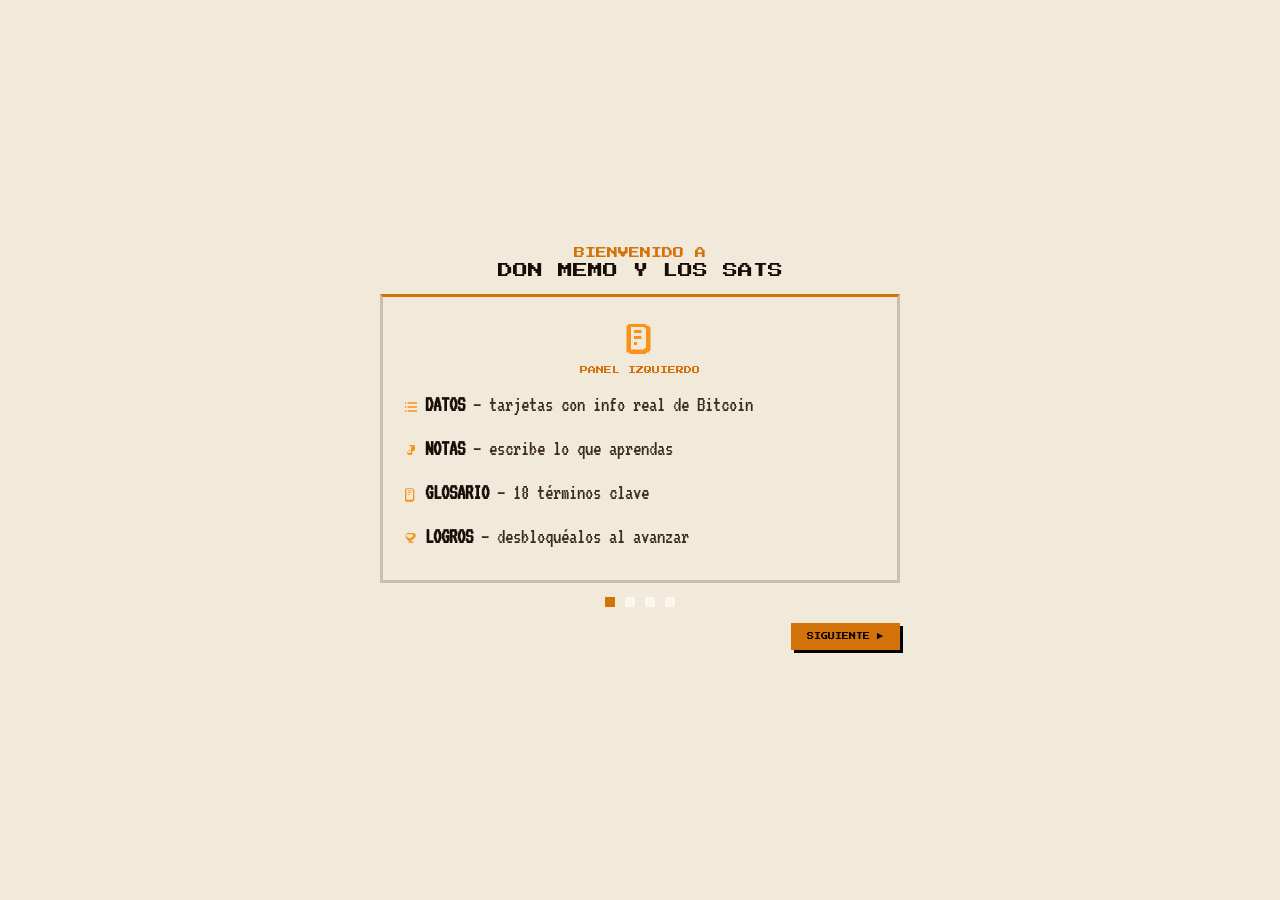
==== commit 35f3d32d: "fix(curso): fix BTC price fetch, fix MODO button text, fix buildBadges crash" ====
--- a/curso.html
+++ b/curso.html
@@ -4,6 +4,7 @@
 <meta charset="UTF-8"/>
 <meta name="viewport" content="width=device-width, initial-scale=1.0"/>
 <title>Don Memo y los Sats — El Curso</title>
+<link id="favicon" rel="icon" type="image/png" href="assets/img/logodark.png"/>
 <link href="https://fonts.googleapis.com/css2?family=Press+Start+2P&family=VT323&display=swap" rel="stylesheet"/>
 <script>
 // ── THEME: detectar sistema antes de renderizar (evita flash) ──
@@ -40,7 +41,7 @@
     <button id="themeToggle" onclick="toggleTheme()"
       style="font-family:'Press Start 2P',monospace;font-size:7px;background:var(--btc);border:2px solid var(--btc);color:#000;height:30px;padding:0 10px;cursor:pointer;transition:all 0.2s;box-shadow:3px 3px 0 #000;"
       onmouseover="this.style.transform='translate(1px,1px)';this.style.boxShadow='2px 2px 0 #000'"
-      onmouseout="this.style.transform='';this.style.boxShadow='3px 3px 0 #000'" id="themeToggle2">🌙 MODO</button>
+      onmouseout="this.style.transform='';this.style.boxShadow='3px 3px 0 #000'">🌙 MODO</button>
     <!-- Inicio -->
     <a href="index.html" class="px"
       style="font-size:7px;background:var(--accent2);color:#F2F2F2;text-decoration:none;height:30px;padding:0 10px;display:inline-flex;align-items:center;gap:4px;box-shadow:3px 3px 0 #000;transition:all 0.1s;"
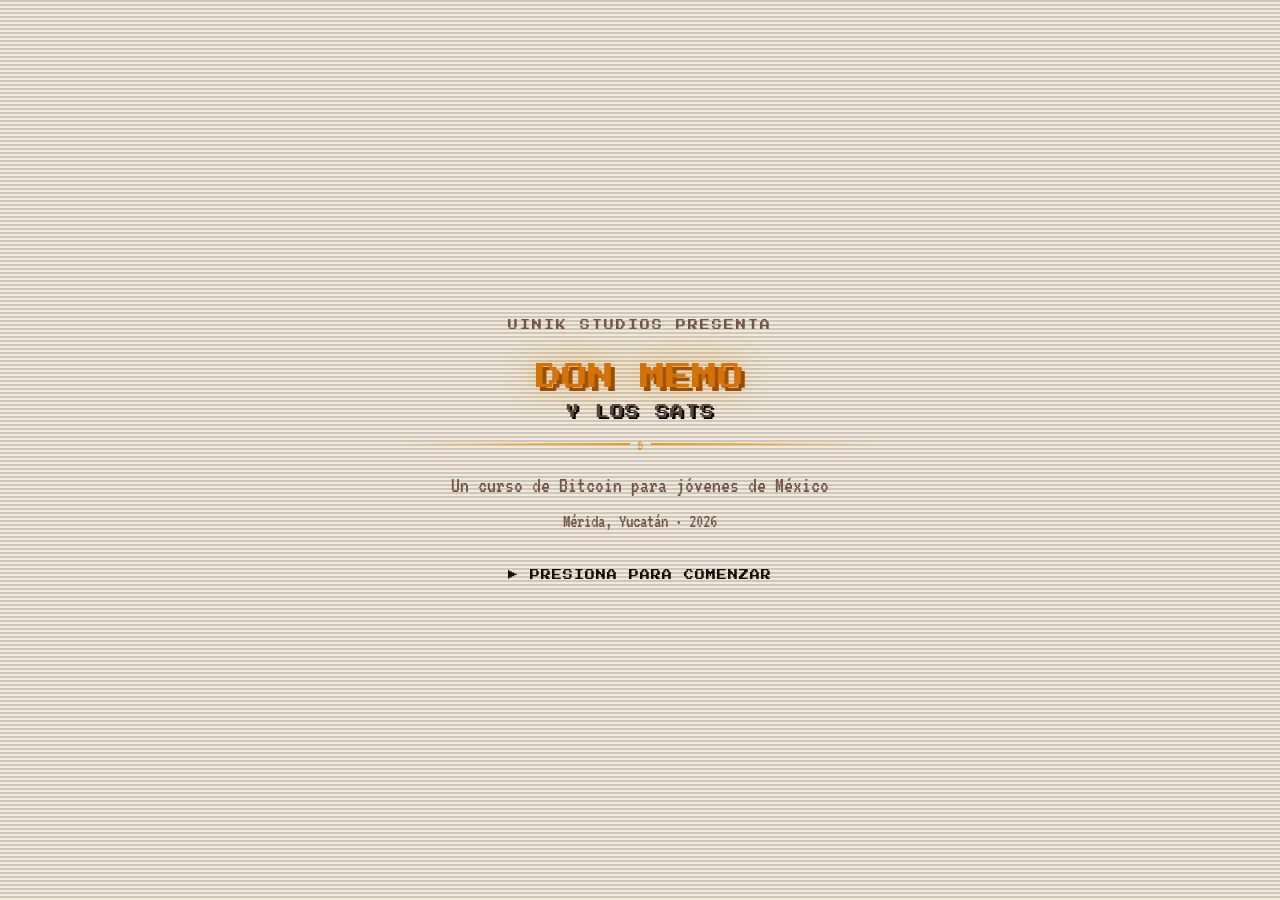
==== commit abdb7e93: "modificaciones en el curso" ====
--- a/curso.html
+++ b/curso.html
@@ -7,7 +7,6 @@
 <link id="favicon" rel="icon" type="image/png" href="assets/img/logodark.png"/>
 <link href="https://fonts.googleapis.com/css2?family=Press+Start+2P&family=VT323&display=swap" rel="stylesheet"/>
 <script>
-// ── THEME: detectar sistema antes de renderizar (evita flash) ──
 (function(){
   const saved=localStorage.getItem('uinik-theme');
   const prefersDark=window.matchMedia('(prefers-color-scheme:dark)').matches;
@@ -21,28 +20,20 @@
 
 <!-- ══ NAVBAR ══ -->
 <nav id="nav">
-  <!-- Logo + título -->
   <a href="index.html" style="display:flex;align-items:center;gap:8px;text-decoration:none;flex-shrink:0;">
     <span style="font-size:13px;color:var(--text-dim);">◀</span>
     <span class="px" style="font-size:clamp(6px,1.2vw,8px);color:var(--text);">DON MEMO Y LOS SATS</span>
   </a>
-
-  <!-- Módulo actual (centro) -->
   <div class="px" id="navModLabel" style="font-size:clamp(5px,1vw,7px);color:var(--btc);white-space:nowrap;overflow:hidden;text-overflow:ellipsis;max-width:220px;">INTRO — EL DINERO</div>
-
-  <!-- Derecha: precio + tema + inicio -->
   <div style="display:flex;align-items:center;gap:8px;flex-shrink:0;">
-    <!-- Precio BTC -->
     <div style="border:2px solid var(--btc);padding:0 10px;height:30px;display:flex;align-items:center;gap:5px;background:rgba(247,147,26,0.08);">
       <span style="font-size:10px;color:var(--btc);">₿</span>
       <span class="px" style="font-size:clamp(6px,1vw,8px);color:var(--btc);" id="navP">---,---</span>
     </div>
-    <!-- Toggle tema -->
     <button id="themeToggle" onclick="toggleTheme()"
       style="font-family:'Press Start 2P',monospace;font-size:7px;background:var(--btc);border:2px solid var(--btc);color:#000;height:30px;padding:0 10px;cursor:pointer;transition:all 0.2s;box-shadow:3px 3px 0 #000;"
       onmouseover="this.style.transform='translate(1px,1px)';this.style.boxShadow='2px 2px 0 #000'"
       onmouseout="this.style.transform='';this.style.boxShadow='3px 3px 0 #000'">🌙 MODO</button>
-    <!-- Inicio -->
     <a href="index.html" class="px"
       style="font-size:7px;background:var(--accent2);color:#F2F2F2;text-decoration:none;height:30px;padding:0 10px;display:inline-flex;align-items:center;gap:4px;box-shadow:3px 3px 0 #000;transition:all 0.1s;"
       onmouseover="this.style.background='var(--accent)';this.style.transform='translate(1px,1px)';this.style.boxShadow='2px 2px 0 #000'"
@@ -52,22 +43,13 @@
   </div>
 </nav>
 
-<!-- ══ MAIN ══ -->
-
-
 <!-- ══ TUTORIAL — PRIMERA VEZ ══ -->
-<div id="tutorialScreen" style="position:fixed;inset:0;z-index:9998;background:var(--darker);display:flex;flex-direction:column;align-items:center;justify-content:center;padding:16px;backdrop-filter:blur(4px);">
-
-  <!-- Título -->
+<div id="tutorialScreen" style="position:fixed;inset:0;z-index:9998;background:var(--darker);display:none;flex-direction:column;align-items:center;justify-content:center;padding:16px;backdrop-filter:blur(4px);">
   <div style="text-align:center;margin-bottom:16px;">
     <div style="font-family:'Press Start 2P',monospace;font-size:clamp(7px,1.5vw,11px);color:var(--btc);margin-bottom:4px;">BIENVENIDO A</div>
     <div style="font-family:'Press Start 2P',monospace;font-size:clamp(9px,2vw,15px);color:var(--text);">DON MEMO Y LOS SATS</div>
   </div>
-
-  <!-- Carrusel -->
   <div style="width:100%;max-width:520px;position:relative;">
-
-    <!-- Paso 1: Panel izquierdo -->
     <div class="tut-slide" id="tslide-0" style="display:block;">
       <div style="background:var(--darker);border:3px solid var(--border);border-top:3px solid var(--btc);padding:24px 20px;min-height:260px;">
         <div style="text-align:center;margin-bottom:12px;">
@@ -75,15 +57,13 @@
           <div style="font-family:'Press Start 2P',monospace;font-size:8px;color:var(--btc);margin-top:6px;">PANEL IZQUIERDO</div>
         </div>
         <div style="font-family:'VT323',monospace;font-size:clamp(17px,4vw,21px);color:var(--text-muted);line-height:1.8;">
-          <div style="margin-bottom:6px;"><svg xmlns="http://www.w3.org/2000/svg" viewBox="0 0 24 24" width="16" height="16" fill="#F7931A" style="vertical-align:middle;margin-right:6px;"><path d="M3 5h2v2H3V5zm4 0h14v2H7V5zm-4 6h2v2H3v-2zm4 0h14v2H7v-2zm-4 6h2v2H3v-2zm4 0h14v2H7v-2z"/></svg><b style="color:var(--text)">DATOS</b> — tarjetas con info real de Bitcoin</div>
-          <div style="margin-bottom:6px;"><svg xmlns="http://www.w3.org/2000/svg" viewBox="0 0 24 24" width="16" height="16" fill="#F7931A" style="vertical-align:middle;margin-right:6px;"><path d="M9 3h8v1h1v7h-1v1h-3v5h-1v1H8v-1H7v-1H6v-2h1v-1h1v-1h3V5h-1V4H9V3zm2 2v6h-3v1H7v2h1v1h3v-1h1V5h-1zm4-1h-2v1h2V4z"/></svg><b style="color:var(--text)">NOTAS</b> — escribe lo que aprendas</div>
-          <div style="margin-bottom:6px;"><svg xmlns="http://www.w3.org/2000/svg" viewBox="0 0 24 24" width="16" height="16" fill="#F7931A" style="vertical-align:middle;margin-right:6px;"><path d="M4 2h11v1h1v1h1v16h-1v1h-1v1H4v-1H3V3h1V2zm1 1v16h9v-1h1V4h-1V3H5zm8 2H7v1h6V5zm0 3H7v1h6V8zm-3 3H7v1h3v-1z"/></svg><b style="color:var(--text)">GLOSARIO</b> — 18 términos clave</div>
-          <div><svg xmlns="http://www.w3.org/2000/svg" viewBox="0 0 24 24" width="16" height="16" fill="#F7931A" style="vertical-align:middle;margin-right:6px;"><path d="M7 3h10v1h1v1h1v4h-1v1h-1v1h-1v1h-1v1h-2v1h-1v1H8v-1H7v-1H6v-1H5V9H4V5h1V4h1V3h1zm0 2H5v3h1v1h1v1h2v1h2v-1h2v-1h1V8h1V5H7zm2 10h6v1H9v-1zm-1 2h8v1H8v-1z"/></svg><b style="color:var(--text)">LOGROS</b> — desbloquéalos al avanzar</div>
-        </div>
-      </div>
-    </div>
-
-    <!-- Paso 2: El juego -->
+          <div style="margin-bottom:6px;"><b style="color:var(--text)">DATOS</b> — tarjetas con info real de Bitcoin</div>
+          <div style="margin-bottom:6px;"><b style="color:var(--text)">NOTAS</b> — escribe lo que aprendas</div>
+          <div style="margin-bottom:6px;"><b style="color:var(--text)">GLOSARIO</b> — 18 términos clave</div>
+          <div><b style="color:var(--text)">LOGROS</b> — desbloquéalos al avanzar</div>
+        </div>
+      </div>
+    </div>
     <div class="tut-slide" id="tslide-1" style="display:none;">
       <div style="background:var(--darker);border:3px solid var(--border);border-top:3px solid var(--green);padding:24px 20px;min-height:260px;">
         <div style="text-align:center;margin-bottom:12px;">
@@ -91,16 +71,14 @@
           <div style="font-family:'Press Start 2P',monospace;font-size:8px;color:var(--green);margin-top:6px;">EL JUEGO</div>
         </div>
         <div style="font-family:'VT323',monospace;font-size:clamp(17px,4vw,21px);color:var(--text-muted);line-height:1.8;margin-bottom:14px;">
-          <div style="margin-bottom:6px;"><svg xmlns="http://www.w3.org/2000/svg" viewBox="0 0 24 24" width="16" height="16" fill="#16A085" style="vertical-align:middle;margin-right:6px;"><path d="M6 3h10v1h1v1h1v14h-1v1H6v-1H5V5h1V4V3zm1 2v14h10V5H7zm2 2h6v2H9V7zm0 4h6v2H9v-2zm0 4h3v2H9v-2z"/></svg>Diálogos con <b style="color:var(--text)">Don Memo</b></div>
-          <div style="margin-bottom:6px;"><svg xmlns="http://www.w3.org/2000/svg" viewBox="0 0 24 24" width="16" height="16" fill="#16A085" style="vertical-align:middle;margin-right:6px;"><path d="M4 4h2v6H4V4zm0 8h2v8H4v-8zm4-4h2v12H8V8zm0-4h2v2H8V4zm4 8h2v6h-2v-6zm0-8h2v6h-2V4zm4 4h2v10h-2V8zm0-4h2v2h-2V4z"/></svg><b style="color:var(--text)">Elige</b> respuestas con los botones</div>
-          <div style="margin-bottom:6px;"><svg xmlns="http://www.w3.org/2000/svg" viewBox="0 0 24 24" width="16" height="16" fill="#16A085" style="vertical-align:middle;margin-right:6px;"><path d="M8 1h8v1h1v1h1v2h-1v1H7V5H6V3h1V2h1V1zm-1 6h10v1l1 1v5l-1 1v1H7v-1l-1-1V9l1-1V7zm1 2v6h8V9H8zm2 1h4v1h1v2h-1v1h-4v-1H9v-2h1v-1zm-1 8h6v1h1v3H6v-3h1v-1z"/></svg><b style="color:var(--text)">Ejercicios</b> interactivos en cada módulo</div>
-          <div><svg xmlns="http://www.w3.org/2000/svg" viewBox="0 0 24 24" width="16" height="16" fill="#16A085" style="vertical-align:middle;margin-right:6px;"><path d="M12 2l1 3h3l-2 2 1 3-3-2-3 2 1-3-2-2h3z"/></svg><b style="color:var(--text)">Trivia + Examen</b> al final de cada módulo</div>
-        </div>
-        <!-- Controles -->
+          <div style="margin-bottom:6px;">Diálogos con <b style="color:var(--text)">Don Memo</b></div>
+          <div style="margin-bottom:6px;"><b style="color:var(--text)">Elige</b> respuestas con los botones</div>
+          <div style="margin-bottom:6px;"><b style="color:var(--text)">Ejercicios</b> interactivos en cada módulo</div>
+          <div><b style="color:var(--text)">Trivia + Examen</b> al final de cada módulo</div>
+        </div>
         <div style="font-family:'Press Start 2P',monospace;font-size:6px;color:var(--text-dim);margin-bottom:8px;">CONTROLES:</div>
         <div style="display:flex;gap:8px;align-items:center;flex-wrap:wrap;">
           <svg width="30" height="25" viewBox="0 0 32 27" xmlns="http://www.w3.org/2000/svg"><rect x="1" y="1" width="30" height="24" fill="var(--dark)"/><rect x="0" y="0" width="32" height="25" fill="none" stroke="#444" stroke-width="1"/><rect x="1" y="25" width="30" height="2" fill="#111"/><text x="16" y="17" text-anchor="middle" font-family="'Press Start 2P',monospace" font-size="9px" fill="#F7931A">SPC</text></svg>
-          <svg width="30" height="25" viewBox="0 0 32 27" xmlns="http://www.w3.org/2000/svg"><rect x="1" y="1" width="30" height="24" fill="var(--dark)"/><rect x="0" y="0" width="32" height="25" fill="none" stroke="#444" stroke-width="1"/><rect x="1" y="25" width="30" height="2" fill="#111"/><text x="16" y="17" text-anchor="middle" font-family="'Press Start 2P',monospace" font-size="10px" fill="#F7931A">↵</text></svg>
           <span style="font-family:'VT323',monospace;font-size:15px;color:var(--text-muted);">avanzar</span>
           <svg width="26" height="22" viewBox="0 0 28 24" xmlns="http://www.w3.org/2000/svg"><rect x="1" y="1" width="26" height="21" fill="var(--dark)"/><rect x="0" y="0" width="28" height="22" fill="none" stroke="#444" stroke-width="1"/><rect x="1" y="22" width="26" height="2" fill="#111"/><text x="14" y="16" text-anchor="middle" font-size="13px" fill="#F7931A">←</text></svg>
           <svg width="26" height="22" viewBox="0 0 28 24" xmlns="http://www.w3.org/2000/svg"><rect x="1" y="1" width="26" height="21" fill="var(--dark)"/><rect x="0" y="0" width="28" height="22" fill="none" stroke="#444" stroke-width="1"/><rect x="1" y="22" width="26" height="2" fill="#111"/><text x="14" y="16" text-anchor="middle" font-size="13px" fill="#F7931A">→</text></svg>
@@ -108,8 +86,6 @@
         </div>
       </div>
     </div>
-
-    <!-- Paso 3: Panel derecho + audio -->
     <div class="tut-slide" id="tslide-2" style="display:none;">
       <div style="background:var(--darker);border:3px solid var(--border);border-top:3px solid var(--gold);padding:24px 20px;min-height:260px;">
         <div style="text-align:center;margin-bottom:12px;">
@@ -117,85 +93,38 @@
           <div style="font-family:'Press Start 2P',monospace;font-size:8px;color:var(--gold);margin-top:6px;">PANEL DERECHO</div>
         </div>
         <div style="font-family:'VT323',monospace;font-size:clamp(17px,4vw,21px);color:var(--text-muted);line-height:1.8;margin-bottom:14px;">
-          <div style="margin-bottom:6px;"><svg xmlns="http://www.w3.org/2000/svg" viewBox="0 0 24 24" width="16" height="16" fill="#D4A017" style="vertical-align:middle;margin-right:6px;"><path d="M4 3h16v1h1v16h-1v1H4v-1H3V4h1V3zm2 2v14h12V5H6zm2 2h8v2H8V7zm0 4h8v2H8v-2zm0 4h5v2H8v-2z"/></svg><b style="color:var(--text)">6 CAPÍTULOS</b> — haz clic para saltar</div>
-          <div style="margin-bottom:6px;"><span style="color:var(--green);margin-right:6px;">▶</span><span style="color:var(--green)">Verde</span> = completado</div>
-          <div style="margin-bottom:14px;"><span style="color:var(--text-dim);margin-right:6px;">▶</span><span style="color:var(--text-dim)">Gris</span> = por desbloquear</div>
-        </div>
-        <div style="border-top:1px solid var(--border);padding-top:12px;display:flex;align-items:flex-start;gap:12px;">
-          <svg xmlns="http://www.w3.org/2000/svg" viewBox="0 0 24 24" width="28" height="28" fill="#F7931A" style="flex-shrink:0;margin-top:2px;"><path d="M9 3h9v1h1v6h-1v1h-3v1h-1v5h-1v1H8v-1H7v-1H6v-2h1v-1h1v-1h3V5H9V4V3zm2 2v6H8v1H7v2h1v1h3v-1h1V5h-1zm4 0h-2v1h2V5z"/></svg>
+          <div style="margin-bottom:6px;"><b style="color:var(--text)">6 CAPÍTULOS</b> — haz clic para saltar</div>
+          <div style="margin-bottom:6px;"><span style="color:var(--green);">▶ Verde</span> = completado</div>
+          <div style="margin-bottom:14px;"><span style="color:var(--text-dim);">▶ Gris</span> = por desbloquear</div>
+        </div>
+        <div style="border-top:1px solid var(--border);padding-top:12px;">
           <div style="font-family:'VT323',monospace;font-size:clamp(16px,3.5vw,20px);color:var(--text-muted);line-height:1.7;">
-            <b style="color:var(--text)">AUDIO</b> — botón arriba derecha<br>
-            Volumen · Silenciar<br>
-            Música cambia por escena
+            <b style="color:var(--text)">AUDIO</b> — botón arriba derecha<br>Volumen · Silenciar · Música por escena
           </div>
         </div>
       </div>
     </div>
-
-    <!-- Paso 4: Vista móvil -->
     <div class="tut-slide" id="tslide-3" style="display:none;">
       <div style="background:var(--darker);border:3px solid var(--border);border-top:3px solid #8A6FD4;padding:24px 20px;min-height:260px;">
         <div style="text-align:center;margin-bottom:14px;">
           <svg xmlns="http://www.w3.org/2000/svg" viewBox="0 0 24 24" width="36" height="36" fill="#8A6FD4"><path d="M7 2h10v1h1v18h-1v1H7v-1H6V3h1V2zm1 2v16h8V4H8zm3 13h2v2h-2v-2z"/></svg>
           <div style="font-family:'Press Start 2P',monospace;font-size:8px;color:#8A6FD4;margin-top:6px;">EN MÓVIL</div>
         </div>
-
-        <!-- Diagrama móvil pixel art -->
-        <div style="display:flex;gap:16px;align-items:flex-start;justify-content:center;margin-bottom:14px;">
-
-          <!-- Teléfono pixel art con layout -->
-          <div style="border:3px solid #8A6FD4;border-radius:6px;padding:6px;width:90px;background:var(--darkest);flex-shrink:0;">
-            <!-- Barra superior = ticker -->
-            <div style="background:#F7931A;height:8px;margin-bottom:4px;display:flex;align-items:center;justify-content:center;">
-              <div style="font-family:'Press Start 2P',monospace;font-size:4px;color:#000;">BTC</div>
-            </div>
-            <!-- Imagen de escena -->
-            <div style="background:#16A085;height:42px;margin-bottom:4px;display:flex;align-items:center;justify-content:center;">
-              <div style="font-family:'Press Start 2P',monospace;font-size:4px;color:var(--text);text-align:center;line-height:1.6;">ESCENA<br>PIXEL</div>
-            </div>
-            <!-- Caja de diálogo -->
-            <div style="border:2px solid #F7931A;padding:3px;margin-bottom:4px;">
-              <div style="font-family:'Press Start 2P',monospace;font-size:3px;color:#F7931A;margin-bottom:2px;">DON MEMO</div>
-              <div style="background:var(--dark);height:14px;"></div>
-            </div>
-            <!-- Botones de navegación -->
-            <div style="display:flex;gap:2px;">
-              <div style="flex:1;background:var(--dark);border:1px solid var(--border);height:10px;display:flex;align-items:center;justify-content:center;">
-                <div style="font-family:'Press Start 2P',monospace;font-size:3px;color:var(--text-dim);">◀</div>
-              </div>
-              <div style="flex:1;background:var(--dark);border:1px solid var(--border);height:10px;display:flex;align-items:center;justify-content:center;">
-                <div style="font-family:'Press Start 2P',monospace;font-size:3px;color:#F7931A;">▶</div>
-              </div>
-            </div>
-          </div>
-
-          <!-- Descripción -->
-          <div style="font-family:'VT323',monospace;font-size:clamp(15px,3.5vw,19px);color:var(--text-muted);line-height:1.9;flex:1;">
-            <div style="margin-bottom:5px;"><span style="color:#8A6FD4;">📱</span> Los paneles laterales <b style="color:var(--text)">se ocultan</b> en pantallas pequeñas</div>
-            <div style="margin-bottom:5px;"><span style="color:#F7931A;">👆</span> <b style="color:var(--text)">Toca</b> la pantalla o los botones para avanzar</div>
-            <div style="margin-bottom:5px;"><span style="color:#16A085;">↔</span> Desliza <b style="color:var(--text)">horizontal</b> para ver paneles</div>
-            <div><span style="color:var(--gold);">🔊</span> El botón <b style="color:var(--text)">VOL</b> aparece arriba a la derecha</div>
-          </div>
-        </div>
-
-        <div style="border-top:1px solid var(--border);padding-top:10px;text-align:center;">
-          <div style="font-family:'VT323',monospace;font-size:clamp(14px,3vw,17px);color:var(--text-dim);">
-            Recomendado: orientación <b style="color:var(--text-muted)">vertical</b> · pantalla completa
-          </div>
-        </div>
-      </div>
-    </div>
-  </div>
-
-  <!-- Puntos de progreso -->
+        <div style="font-family:'VT323',monospace;font-size:clamp(16px,3.5vw,20px);color:var(--text-muted);line-height:1.9;">
+          <div style="margin-bottom:5px;"><span style="color:#8A6FD4;">📱</span> Los paneles laterales <b style="color:var(--text)">se ocultan</b> en pantallas pequeñas</div>
+          <div style="margin-bottom:5px;"><span style="color:#F7931A;">👆</span> <b style="color:var(--text)">Toca</b> la pantalla para avanzar</div>
+          <div style="margin-bottom:5px;"><span style="color:var(--gold);">🔊</span> El botón <b style="color:var(--text)">VOL</b> aparece arriba a la derecha</div>
+          <div>Recomendado: orientación <b style="color:var(--text-muted)">vertical</b></div>
+        </div>
+      </div>
+    </div>
+  </div>
   <div style="display:flex;gap:10px;margin-top:14px;align-items:center;" id="tutDots">
     <div class="tut-dot active" id="tdot-0" onclick="goTutSlide(0)" style="width:10px;height:10px;background:var(--btc);cursor:pointer;"></div>
     <div class="tut-dot" id="tdot-1" onclick="goTutSlide(1)" style="width:10px;height:10px;background:var(--surface);cursor:pointer;"></div>
     <div class="tut-dot" id="tdot-2" onclick="goTutSlide(2)" style="width:10px;height:10px;background:var(--surface);cursor:pointer;"></div>
     <div class="tut-dot" id="tdot-3" onclick="goTutSlide(3)" style="width:10px;height:10px;background:var(--surface);cursor:pointer;"></div>
   </div>
-
-  <!-- Navegación -->
   <div style="display:flex;gap:12px;margin-top:14px;align-items:center;width:100%;max-width:520px;justify-content:space-between;">
     <button id="tutPrevBtn" onclick="tutNav(-1)"
       style="font-family:'Press Start 2P',monospace;font-size:7px;background:var(--dark);color:var(--text-dim);border:2px solid var(--border);padding:10px 16px;cursor:pointer;visibility:hidden;">
@@ -206,55 +135,98 @@
       SIGUIENTE ▶
     </button>
   </div>
-
+</div>
+
+<!-- ══ PANTALLA DE REGRESO ══ -->
+<div id="returnScreen" style="display:none;position:fixed;inset:0;z-index:9997;background:var(--darker);align-items:center;justify-content:center;flex-direction:column;">
+  <div style="position:absolute;inset:0;pointer-events:none;background:repeating-linear-gradient(0deg,transparent,transparent 2px,rgba(0,0,0,0.15) 2px,rgba(0,0,0,0.15) 4px);z-index:0;"></div>
+  <div style="position:relative;z-index:1;width:min(480px,92vw);text-align:center;">
+
+    <!-- Icono pixel -->
+    <div style="font-size:48px;margin-bottom:16px;">🟠</div>
+
+    <!-- Título -->
+    <div style="font-family:'Press Start 2P',monospace;font-size:clamp(8px,2vw,12px);color:var(--btc);margin-bottom:6px;">
+      ¡ESTÁS DE VUELTA!
+    </div>
+    <div style="font-family:'Press Start 2P',monospace;font-size:clamp(5px,1.2vw,8px);color:var(--text-dim);margin-bottom:28px;letter-spacing:1px;">
+      DON MEMO Y LOS SATS
+    </div>
+
+    <!-- Info de progreso -->
+    <div id="returnProgressInfo" style="background:var(--surface);border:3px solid var(--border);border-left:4px solid var(--btc);padding:14px 18px;margin-bottom:24px;text-align:left;">
+      <div style="font-family:'Press Start 2P',monospace;font-size:6px;color:var(--text-dim);margin-bottom:8px;">TU ÚLTIMA SESIÓN</div>
+      <div style="font-family:'VT323',monospace;font-size:clamp(17px,4vw,22px);color:var(--text);line-height:1.6;" id="returnProgressText">
+        Cargando...
+      </div>
+    </div>
+
+    <!-- Botones -->
+    <div style="display:flex;flex-direction:column;gap:10px;width:100%;">
+      <button onclick="continueSession()"
+        style="font-family:'Press Start 2P',monospace;font-size:clamp(7px,1.5vw,9px);background:var(--btc);color:#000;border:none;padding:16px 20px;cursor:pointer;box-shadow:4px 4px 0 #000;width:100%;transition:all .1s;"
+        onmouseover="this.style.transform='translate(2px,2px)';this.style.boxShadow='2px 2px 0 #000'"
+        onmouseout="this.style.transform='';this.style.boxShadow='4px 4px 0 #000'">
+        ▶ CONTINUAR SESIÓN
+      </button>
+      <button onclick="confirmRestart()"
+        style="font-family:'Press Start 2P',monospace;font-size:clamp(6px,1.2vw,8px);background:transparent;color:var(--text-dim);border:2px solid var(--border);padding:12px 20px;cursor:pointer;width:100%;transition:all .1s;"
+        onmouseover="this.style.borderColor='var(--red)';this.style.color='var(--red)'"
+        onmouseout="this.style.borderColor='var(--border)';this.style.color='var(--text-dim)'">
+        ↩ VOLVER AL INICIO
+      </button>
+    </div>
+
+    <!-- Advertencia reinicio (oculta por defecto) -->
+    <div id="restartWarning" style="display:none;margin-top:16px;background:rgba(192,57,43,0.1);border:2px solid var(--red);padding:14px 16px;">
+      <div style="font-family:'Press Start 2P',monospace;font-size:7px;color:var(--red);margin-bottom:10px;">⚠ PERDERÁS TODO TU PROGRESO</div>
+      <div style="font-family:'VT323',monospace;font-size:18px;color:var(--text-muted);margin-bottom:12px;line-height:1.5;">
+        Se borrarán tus tarjetas de datos, tu posición en la historia y los exámenes completados.<br>
+        <span style="color:var(--text-dim);">Tus notas personales se conservarán.</span>
+      </div>
+      <div style="display:flex;gap:10px;">
+        <button onclick="doRestart()"
+          style="font-family:'Press Start 2P',monospace;font-size:7px;background:var(--red);color:var(--text);border:none;padding:10px 14px;cursor:pointer;box-shadow:3px 3px 0 #000;flex:1;">
+          SÍ, REINICIAR
+        </button>
+        <button onclick="document.getElementById('restartWarning').style.display='none'"
+          style="font-family:'Press Start 2P',monospace;font-size:7px;background:transparent;color:var(--text-dim);border:2px solid var(--border);padding:10px 14px;cursor:pointer;flex:1;">
+          CANCELAR
+        </button>
+      </div>
+    </div>
+
+  </div>
 </div>
 
 <!-- ══ PANTALLA RPG — CREAR PERSONAJE ══ -->
-<div id="rpgScreen" style="position:fixed;inset:0;z-index:9999;background:var(--darker);display:flex;align-items:center;justify-content:center;flex-direction:column;cursor:pointer;" onclick="beginCourse()">
-  <!-- scanlines -->
+<div id="rpgScreen" style="position:fixed;inset:0;z-index:9999;background:var(--darker);display:none;align-items:center;justify-content:center;flex-direction:column;cursor:pointer;" onclick="beginCourse()">
   <div style="position:absolute;inset:0;pointer-events:none;background:repeating-linear-gradient(0deg,transparent,transparent 2px,rgba(0,0,0,0.15) 2px,rgba(0,0,0,0.15) 4px);z-index:1;"></div>
-  <!-- estrellas pixel -->
-  <div style="position:absolute;inset:0;z-index:0;overflow:hidden;" id="starField"></div>
+  <div id="starField" style="position:absolute;inset:0;z-index:0;overflow:hidden;"></div>
   <div style="position:relative;z-index:2;width:min(480px,92vw);text-align:center;animation:introFloat 3s ease-in-out infinite;">
-
-    <!-- UINIK STUDIOS PRESENTA -->
     <div style="font-family:'Press Start 2P',monospace;font-size:clamp(7px,1.8vw,10px);color:var(--text-dim);letter-spacing:2px;margin-bottom:28px;">
       UINIK STUDIOS PRESENTA
     </div>
-
-    <!-- Título principal -->
     <div style="margin-bottom:20px;">
-      <div style="font-family:'Press Start 2P',monospace;font-size:clamp(14px,4vw,26px);color:var(--btc);text-shadow:0 0 30px rgba(247,147,26,.7),4px 4px 0 #8B4500;line-height:1.5;margin-bottom:8px;">
-        DON MEMO
-      </div>
-      <div style="font-family:'Press Start 2P',monospace;font-size:clamp(8px,2.5vw,14px);color:var(--gold);text-shadow:2px 2px 0 #000;letter-spacing:1px;">
-        Y LOS SATS
-      </div>
-    </div>
-
-    <!-- Línea decorativa pixel -->
+      <div style="font-family:'Press Start 2P',monospace;font-size:clamp(14px,4vw,26px);color:var(--btc);text-shadow:0 0 30px rgba(247,147,26,.7),4px 4px 0 #8B4500;line-height:1.5;margin-bottom:8px;">DON MEMO</div>
+      <div style="font-family:'Press Start 2P',monospace;font-size:clamp(8px,2.5vw,14px);color:var(--gold);text-shadow:2px 2px 0 #000;letter-spacing:1px;">Y LOS SATS</div>
+    </div>
     <div style="display:flex;align-items:center;justify-content:center;gap:8px;margin:18px 0;">
       <div style="height:2px;flex:1;background:linear-gradient(to right,transparent,#F7931A);"></div>
       <div style="font-family:'Press Start 2P',monospace;font-size:10px;color:var(--btc);">₿</div>
       <div style="height:2px;flex:1;background:linear-gradient(to left,transparent,#F7931A);"></div>
     </div>
-
-    <!-- Subtítulo -->
     <div style="font-family:'VT323',monospace;font-size:clamp(16px,4vw,22px);color:var(--text-dim);line-height:1.6;margin-bottom:32px;">
       Un curso de Bitcoin para jóvenes de México<br>
       <span style="color:var(--text-dim);font-size:.85em;">Mérida, Yucatán · 2026</span>
     </div>
-
-    <!-- PRESS START -->
     <div style="font-family:'Press Start 2P',monospace;font-size:clamp(7px,2vw,10px);color:var(--text);animation:introBlink 1.2s step-end infinite;letter-spacing:1px;">
       ▶ PRESIONA PARA COMENZAR
     </div>
-
   </div>
 </div>
 
 <div id="main">
-
   <!-- LEFT PANEL -->
   <aside class="panel" id="pl">
     <div class="ph"><span class="px" style="font-size:8px;">📓 NOTAS DEL CURSO</span></div>
@@ -312,47 +284,30 @@
         <span style="font-size:13px;" id="tC"></span>
         <span style="font-size:13px;color:var(--text-dim);" id="tS"></span>
       </div>
-
-      <!-- ══ AUDIO ══ -->
       <button id="audioBtn" onclick="toggleAudioPanel()">VOL</button>
       <div id="audioPanel">
         <div class="au-lbl" style="margin-bottom:10px;color:var(--btc);">AUDIO</div>
         <div class="au-row">
           <span class="au-lbl">VOLUMEN</span>
-          <input class="au-slider" id="volSlider" type="range" min="0" max="100" value="70"
-            oninput="setVolume(this.value)"/>
+          <input class="au-slider" id="volSlider" type="range" min="0" max="100" value="70" oninput="setVolume(this.value)"/>
           <span id="volVal" style="font-family:'Press Start 2P',monospace;font-size:6px;color:var(--text-dim);">70</span>
         </div>
         <button class="au-mute" id="muteBtn" onclick="toggleMute()">SILENCIAR</button>
         <div class="au-scene">
           PISTAS POR ESCENA:<br>
-          <span id="auCurrent">Sin pista activa</span><br>
-          <!-- Slots para conectar tu audio -->
-          <!-- Escena 0 (Intro): audio_intro.mp3 -->
-          <!-- Escena 1 (Módulo 1): audio_mod1.mp3 -->
-          <!-- Escena 2 (Módulo 2): audio_mod2.mp3 -->
-          <!-- Escena 3 (Módulo 3): audio_mod3.mp3 -->
-          <!-- Escena 4 (Módulo 4): audio_mod4.mp3 -->
-          <!-- Escena 5 (Conclusión): audio_final.mp3 -->
-        </div>
-      </div>
-      <!-- Audio elements — conecta tus archivos aquí -->
+          <span id="auCurrent">Sin pista activa</span>
+        </div>
+      </div>
       <audio id="bgAudio" loop></audio>
-      <!-- skip badge -->
       <div class="skip-badge" id="skipBadge" onclick="skipSeen()">⏭ SALTAR VISTO</div>
 
-      <!-- ══ EJERCICIO OVERLAY ══ -->
+      <!-- EJERCICIO OVERLAY -->
       <div id="exOverlay">
         <div class="ex-wrap">
-          <div class="ex-head">
-            <span>⚡</span>
-            <span id="exTitle">EJERCICIO INTERACTIVO</span>
-          </div>
+          <div class="ex-head"><span>⚡</span><span id="exTitle">EJERCICIO INTERACTIVO</span></div>
           <div class="ex-body" id="exBody"></div>
         </div>
       </div>
-
-      <!-- trivia moved to body-level -->
 
       <div id="cbox">
         <div class="copt" id="c0" onclick="pick(0)"></div>
@@ -440,26 +395,18 @@
   <div id="drawerContent" style="flex:1;overflow:hidden;display:flex;flex-direction:column;"></div>
 </div>
 
-<!-- ══════════════════════════════════════
-     EXAM MODAL
-══════════════════════════════════════ -->
+<!-- EXAM MODAL -->
 <div id="examBackdrop">
   <div id="examModal">
-
-    <!-- GAME OVER overlay -->
     <div id="gameOver">
       <div style="font-size:48px;">💀</div>
       <div class="px" style="font-size:18px;color:var(--red);">GAME OVER</div>
-      <div style="font-size:20px;color:var(--text-muted);line-height:1.5;max-width:340px;">
-        Se te acabaron las vidas, mijo.<br>Don Memo tiene paciencia infinita.
-      </div>
+      <div style="font-size:20px;color:var(--text-muted);line-height:1.5;max-width:340px;">Se te acabaron las vidas, mijo.<br>Don Memo tiene paciencia infinita.</div>
       <div style="display:flex;gap:12px;margin-top:8px;">
         <button class="btn-rp" onclick="restartExam()">▶ INTENTAR DE NUEVO</button>
         <button class="btn-rs" onclick="closeExam()">↩ REPASAR</button>
       </div>
     </div>
-
-    <!-- HEADER -->
     <div id="examHeader">
       <div class="exam-title-col">
         <span class="px" style="font-size:9px;color:var(--btc);">⚡ MINI EXAMEN</span>
@@ -472,11 +419,7 @@
       </div>
       <button class="btn-skip" onclick="closeExam()">[SALTAR →]</button>
     </div>
-
-    <!-- PROGRESS BAR -->
     <div id="examProg"><div id="examProgFill" style="width:0%"></div></div>
-
-    <!-- QUESTION BODY -->
     <div id="examBody">
       <div class="exam-hint">
         <canvas id="hintCanvas" width="40" height="50"></canvas>
@@ -486,8 +429,6 @@
       <div id="qText"></div>
       <div id="answersWrap"></div>
     </div>
-
-    <!-- FEEDBACK -->
     <div id="examFeedback">
       <div class="fb-left">
         <div class="fb-title" id="fbTitle"></div>
@@ -498,8 +439,6 @@
         <button class="btn-cont" id="btnCont" onclick="nextQ()">CONTINUAR</button>
       </div>
     </div>
-
-    <!-- RESULTS -->
     <div id="examResults">
       <div class="res-score">
         <div class="px" style="font-size:9px;color:var(--text-dim);margin-bottom:6px;">RESULTADO FINAL</div>
@@ -519,49 +458,39 @@
       </div>
       <div class="res-review" id="resReview"></div>
     </div>
-
-  </div><!-- /examModal -->
-</div><!-- /examBackdrop -->
-
-<!-- ══ TRIVIA OVERLAY — fixed body level ══ -->
+  </div>
+</div>
+
+<!-- TRIVIA OVERLAY -->
 <div id="triviaOverlay" style="display:none;position:fixed;inset:0;z-index:10000;background:var(--darker);overflow-y:auto;"></div>
-
-
-<!-- ══ PANTALLA DE GRADUACIÓN ══ -->
+<div id="briefingOverlay" style="display:none;position:fixed;inset:0;z-index:10001;background:var(--darker);overflow-y:auto;"></div>
+
+<!-- GRADUACIÓN -->
 <div id="gradScreen" style="display:none;position:fixed;inset:0;z-index:10001;background:var(--darkest);overflow-y:auto;">
-  <!-- scanlines -->
   <div style="position:absolute;inset:0;pointer-events:none;background:repeating-linear-gradient(0deg,transparent,transparent 2px,rgba(0,0,0,.12) 2px,rgba(0,0,0,.12) 4px);z-index:0;"></div>
   <div style="position:relative;z-index:1;max-width:600px;margin:0 auto;padding:32px 20px;text-align:center;">
-
-    <!-- Trofeo pixel art -->
     <div style="margin-bottom:20px;">
       <svg xmlns="http://www.w3.org/2000/svg" viewBox="0 0 24 24" width="64" height="64" fill="#F7931A">
         <path d="M7 3h10v1h1v1h1v4h-1v1h-1v1h-1v1h-1v1h-2v1h-1v1H8v-1H7v-1H6v-1H5V9H4V5h1V4h1V3h1zm0 2H5v3h1v1h1v1h2v1h2v-1h2v-1h1V8h1V5H7zm2 10h6v1H9v-1zm-1 2h8v1H8v-1z"/>
       </svg>
     </div>
-
     <div style="font-family:'Press Start 2P',monospace;font-size:clamp(8px,2vw,12px);color:var(--btc);margin-bottom:8px;">¡FELICIDADES!</div>
     <div style="font-family:'Press Start 2P',monospace;font-size:clamp(6px,1.5vw,9px);color:var(--text);line-height:1.8;margin-bottom:24px;">HAS COMPLETADO<br>DON MEMO Y LOS SATS</div>
-
-    <!-- Mensaje de Don Memo -->
     <div style="background:var(--darker);border:3px solid #F7931A;padding:18px 20px;margin-bottom:24px;text-align:left;">
       <div style="font-family:'Press Start 2P',monospace;font-size:7px;color:#F7931A;margin-bottom:10px;">🟠 DON MEMO</div>
       <div style="font-family:'VT323',monospace;font-size:clamp(17px,4vw,22px);color:var(--text);line-height:1.6;">
         Gracias a Don Memo hemos reforzado conocimiento sobre Bitcoin. Ahora tú tienes la opción de saber si seguir continuando.
       </div>
     </div>
-
-    <!-- Formulario certificado -->
     <div style="background:var(--darker);border:3px solid var(--border);padding:20px;margin-bottom:20px;">
       <div style="font-family:'Press Start 2P',monospace;font-size:8px;color:var(--gold);margin-bottom:14px;">📜 TU CERTIFICADO</div>
-      <div style="font-family:'VT323',monospace;font-size:17px;color:var(--text-muted);margin-bottom:12px;line-height:1.6;">
-        Escribe tu nombre para generar tu certificado de conclusión.
-      </div>
+      <div style="font-family:'VT323',monospace;font-size:17px;color:var(--text-muted);margin-bottom:12px;line-height:1.6;">Escribe tu nombre para generar tu certificado de conclusión.</div>
       <input id="certName" type="text" placeholder="Tu nombre completo"
         style="width:100%;box-sizing:border-box;font-family:'Press Start 2P',monospace;font-size:8px;background:var(--surface);border:3px solid #F7931A;color:var(--text);padding:12px 10px;margin-bottom:14px;outline:none;"
         oninput="document.getElementById('certNamePreview').textContent=this.value||'Tu Nombre'"/>
+      <div id="certNamePreview" style="display:none;"></div>
       <div style="font-family:'VT323',monospace;font-size:14px;color:var(--text-dim);line-height:1.7;margin-bottom:14px;">
-        Este certificado no está avalado por ninguna institución pública ni por los organizadores del hackathon. Es un reconocimiento personal de que completaste un curso con los conocimientos principales de Bitcoin.<br>
+        Este certificado no está avalado por ninguna institución pública ni por los organizadores del hackathon. Es un reconocimiento personal.<br>
         <span style="color:#F7931A;">att: Uinik Team</span>
       </div>
       <button onclick="downloadCert()"
@@ -569,33 +498,26 @@
         ⬇ DESCARGAR CERTIFICADO
       </button>
     </div>
-
-    <!-- Módulo avanzado -->
     <div style="background:var(--darker);border:3px solid #16A085;padding:20px;margin-bottom:20px;">
       <div style="font-family:'Press Start 2P',monospace;font-size:8px;color:#16A085;margin-bottom:12px;">⚡ ¿QUIERES IR MÁS LEJOS?</div>
       <div style="font-family:'VT323',monospace;font-size:clamp(16px,3.5vw,20px);color:var(--text-muted);line-height:1.6;margin-bottom:14px;">
-        Si gustas puedes realizar un curso más especializado y con más tecnicismos sobre Bitcoin — wallets, minería, transacciones y más. También podrás descargar tu certificado al finalizarlo.
+        Si gustas puedes realizar un curso más especializado sobre Bitcoin — wallets, minería, transacciones y más.
         <br><br>
-        <span style="color:var(--text-dim);font-size:14px;">El mismo aviso aplica: certificado no avalado por instituciones. att: Uinik Team</span>
+        <span style="color:var(--text-dim);font-size:14px;">Certificado no avalado por instituciones. att: Uinik Team</span>
       </div>
       <a href="" id="advancedCourseBtn"
         style="display:block;font-family:'Press Start 2P',monospace;font-size:7px;background:#16A085;color:var(--text);border:none;padding:12px 20px;cursor:pointer;box-shadow:3px 3px 0 #000;text-decoration:none;text-align:center;">
         IR AL CURSO AVANZADO ▶
       </a>
     </div>
-
-    <!-- Volver -->
     <button onclick="document.getElementById('gradScreen').style.display='none'"
       style="font-family:'Press Start 2P',monospace;font-size:6px;background:transparent;color:var(--text-dim);border:2px solid var(--border);padding:8px 16px;cursor:pointer;">
       ← VOLVER AL CURSO
     </button>
-
-  </div>
-</div>
-
-<!-- Canvas oculto para generar el certificado -->
+  </div>
+</div>
+
 <canvas id="certCanvas" width="900" height="636" style="display:none;"></canvas>
-
 <script src="curso/js/curso.js"></script>
 </body>
 </html>
